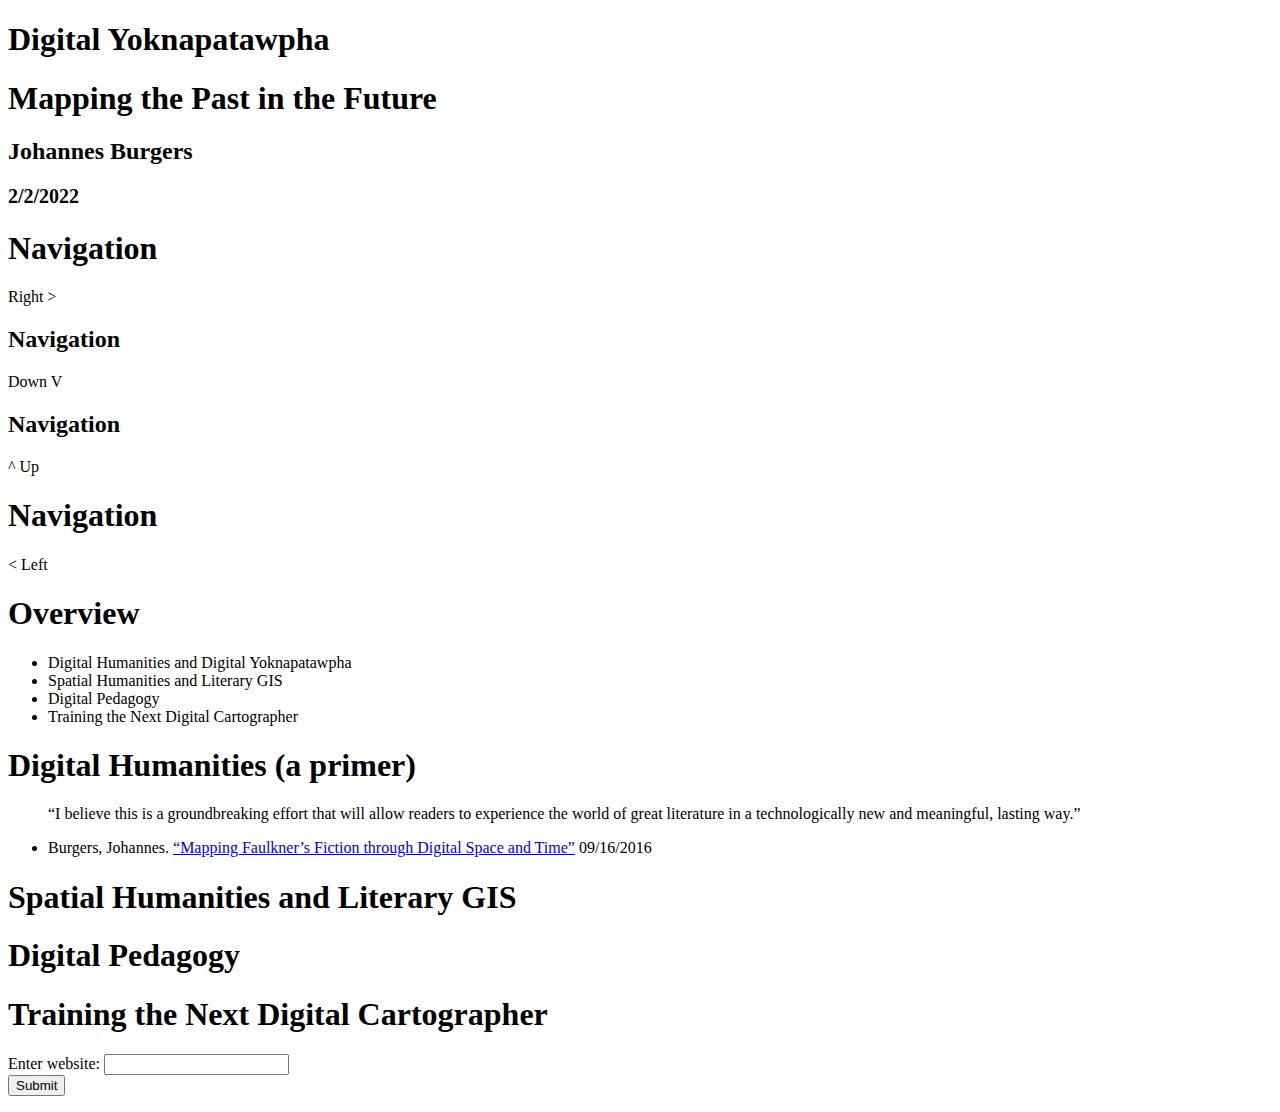
==== dy_futures.html @ a0e2bc80 "Improved the visualizations" ====
<!DOCTYPE html>
<html>
<head>
  <meta charset="utf-8">
  <meta name="generator" content="pandoc">
  <meta name="author" content="Johannes Burgers" />
  <title>Digital Yoknapatawpha</title>
  <meta name="apple-mobile-web-app-capable" content="yes">
  <meta name="apple-mobile-web-app-status-bar-style" content="black-translucent">
  <meta name="viewport" content="width=device-width, initial-scale=1.0, maximum-scale=1.0, user-scalable=no, minimal-ui">
  <link rel="stylesheet" href="dy_futures_files/reveal.js-3.3.0.1/css/reveal.css"/>



<link rel="stylesheet" href="dy_futures_files/reveal.js-3.3.0.1/css/theme/serif.css" id="theme">


  <!-- some tweaks to reveal css -->
  <style type="text/css">
    .reveal h1 { font-size: 2.0em; }
    .reveal h2 { font-size: 1.5em;  }
    .reveal h3 { font-size: 1.25em;	}
    .reveal h4 { font-size: 1em;	}

    .reveal .slides>section,
    .reveal .slides>section>section {
      padding: 0px 0px;
    }



    .reveal table {
      border-width: 1px;
      border-spacing: 2px;
      border-style: dotted;
      border-color: gray;
      border-collapse: collapse;
      font-size: 0.7em;
    }

    .reveal table th {
      border-width: 1px;
      padding-left: 10px;
      padding-right: 25px;
      font-weight: bold;
      border-style: dotted;
      border-color: gray;
    }

    .reveal table td {
      border-width: 1px;
      padding-left: 10px;
      padding-right: 25px;
      border-style: dotted;
      border-color: gray;
    }


  </style>

    <style type="text/css">code{white-space: pre;}</style>


<!-- Printing and PDF exports -->
<script id="paper-css" type="application/dynamic-css">

/* Default Print Stylesheet Template
   by Rob Glazebrook of CSSnewbie.com
   Last Updated: June 4, 2008

   Feel free (nay, compelled) to edit, append, and
   manipulate this file as you see fit. */


@media print {

	/* SECTION 1: Set default width, margin, float, and
	   background. This prevents elements from extending
	   beyond the edge of the printed page, and prevents
	   unnecessary background images from printing */
	html {
		background: #fff;
		width: auto;
		height: auto;
		overflow: visible;
	}
	body {
		background: #fff;
		font-size: 20pt;
		width: auto;
		height: auto;
		border: 0;
		margin: 0 5%;
		padding: 0;
		overflow: visible;
		float: none !important;
	}

	/* SECTION 2: Remove any elements not needed in print.
	   This would include navigation, ads, sidebars, etc. */
	.nestedarrow,
	.controls,
	.fork-reveal,
	.share-reveal,
	.state-background,
	.reveal .progress,
	.reveal .backgrounds {
		display: none !important;
	}

	/* SECTION 3: Set body font face, size, and color.
	   Consider using a serif font for readability. */
	body, p, td, li, div {
		font-size: 20pt!important;
		font-family: Georgia, "Times New Roman", Times, serif !important;
		color: #000;
	}

	/* SECTION 4: Set heading font face, sizes, and color.
	   Differentiate your headings from your body text.
	   Perhaps use a large sans-serif for distinction. */
	h1,h2,h3,h4,h5,h6 {
		color: #000!important;
		height: auto;
		line-height: normal;
		font-family: Georgia, "Times New Roman", Times, serif !important;
		text-shadow: 0 0 0 #000 !important;
		text-align: left;
		letter-spacing: normal;
	}
	/* Need to reduce the size of the fonts for printing */
	h1 { font-size: 28pt !important;  }
	h2 { font-size: 24pt !important; }
	h3 { font-size: 22pt !important; }
	h4 { font-size: 22pt !important; font-variant: small-caps; }
	h5 { font-size: 21pt !important; }
	h6 { font-size: 20pt !important; font-style: italic; }

	/* SECTION 5: Make hyperlinks more usable.
	   Ensure links are underlined, and consider appending
	   the URL to the end of the link for usability. */
	a:link,
	a:visited {
		color: #000 !important;
		font-weight: bold;
		text-decoration: underline;
	}
	/*
	.reveal a:link:after,
	.reveal a:visited:after {
		content: " (" attr(href) ") ";
		color: #222 !important;
		font-size: 90%;
	}
	*/


	/* SECTION 6: more reveal.js specific additions by @skypanther */
	ul, ol, div, p {
		visibility: visible;
		position: static;
		width: auto;
		height: auto;
		display: block;
		overflow: visible;
		margin: 0;
		text-align: left !important;
	}
	.reveal pre,
	.reveal table {
		margin-left: 0;
		margin-right: 0;
	}
	.reveal pre code {
		padding: 20px;
		border: 1px solid #ddd;
	}
	.reveal blockquote {
		margin: 20px 0;
	}
	.reveal .slides {
		position: static !important;
		width: auto !important;
		height: auto !important;

		left: 0 !important;
		top: 0 !important;
		margin-left: 0 !important;
		margin-top: 0 !important;
		padding: 0 !important;
		zoom: 1 !important;

		overflow: visible !important;
		display: block !important;

		text-align: left !important;
		-webkit-perspective: none;
		   -moz-perspective: none;
		    -ms-perspective: none;
		        perspective: none;

		-webkit-perspective-origin: 50% 50%;
		   -moz-perspective-origin: 50% 50%;
		    -ms-perspective-origin: 50% 50%;
		        perspective-origin: 50% 50%;
	}
	.reveal .slides section {
		visibility: visible !important;
		position: static !important;
		width: auto !important;
		height: auto !important;
		display: block !important;
		overflow: visible !important;

		left: 0 !important;
		top: 0 !important;
		margin-left: 0 !important;
		margin-top: 0 !important;
		padding: 60px 20px !important;
		z-index: auto !important;

		opacity: 1 !important;

		page-break-after: always !important;

		-webkit-transform-style: flat !important;
		   -moz-transform-style: flat !important;
		    -ms-transform-style: flat !important;
		        transform-style: flat !important;

		-webkit-transform: none !important;
		   -moz-transform: none !important;
		    -ms-transform: none !important;
		        transform: none !important;

		-webkit-transition: none !important;
		   -moz-transition: none !important;
		    -ms-transition: none !important;
		        transition: none !important;
	}
	.reveal .slides section.stack {
		padding: 0 !important;
	}
	.reveal section:last-of-type {
		page-break-after: avoid !important;
	}
	.reveal section .fragment {
		opacity: 1 !important;
		visibility: visible !important;

		-webkit-transform: none !important;
		   -moz-transform: none !important;
		    -ms-transform: none !important;
		        transform: none !important;
	}
	.reveal section img {
		display: block;
		margin: 15px 0px;
		background: rgba(255,255,255,1);
		border: 1px solid #666;
		box-shadow: none;
	}

	.reveal section small {
		font-size: 0.8em;
	}

}  
</script>


<script id="pdf-css" type="application/dynamic-css">
    
/**
 * This stylesheet is used to print reveal.js
 * presentations to PDF.
 *
 * https://github.com/hakimel/reveal.js#pdf-export
 */

* {
	-webkit-print-color-adjust: exact;
}

body {
	margin: 0 auto !important;
	border: 0;
	padding: 0;
	float: none !important;
	overflow: visible;
}

html {
	width: 100%;
	height: 100%;
	overflow: visible;
}

/* Remove any elements not needed in print. */
.nestedarrow,
.reveal .controls,
.reveal .progress,
.reveal .playback,
.reveal.overview,
.fork-reveal,
.share-reveal,
.state-background {
	display: none !important;
}

h1, h2, h3, h4, h5, h6 {
	text-shadow: 0 0 0 #000 !important;
}

.reveal pre code {
	overflow: hidden !important;
	font-family: Courier, 'Courier New', monospace !important;
}

ul, ol, div, p {
	visibility: visible;
	position: static;
	width: auto;
	height: auto;
	display: block;
	overflow: visible;
	margin: auto;
}
.reveal {
	width: auto !important;
	height: auto !important;
	overflow: hidden !important;
}
.reveal .slides {
	position: static;
	width: 100%;
	height: auto;

	left: auto;
	top: auto;
	margin: 0 !important;
	padding: 0 !important;

	overflow: visible;
	display: block;

	-webkit-perspective: none;
	   -moz-perspective: none;
	    -ms-perspective: none;
	        perspective: none;

	-webkit-perspective-origin: 50% 50%; /* there isn't a none/auto value but 50-50 is the default */
	   -moz-perspective-origin: 50% 50%;
	    -ms-perspective-origin: 50% 50%;
	        perspective-origin: 50% 50%;
}

.reveal .slides section {
	page-break-after: always !important;

	visibility: visible !important;
	position: relative !important;
	display: block !important;
	position: relative !important;

	margin: 0 !important;
	padding: 0 !important;
	box-sizing: border-box !important;
	min-height: 1px;

	opacity: 1 !important;

	-webkit-transform-style: flat !important;
	   -moz-transform-style: flat !important;
	    -ms-transform-style: flat !important;
	        transform-style: flat !important;

	-webkit-transform: none !important;
	   -moz-transform: none !important;
	    -ms-transform: none !important;
	        transform: none !important;
}

.reveal section.stack {
	margin: 0 !important;
	padding: 0 !important;
	page-break-after: avoid !important;
	height: auto !important;
	min-height: auto !important;
}

.reveal img {
	box-shadow: none;
}

.reveal .roll {
	overflow: visible;
	line-height: 1em;
}

/* Slide backgrounds are placed inside of their slide when exporting to PDF */
.reveal section .slide-background {
	display: block !important;
	position: absolute;
	top: 0;
	left: 0;
	width: 100%;
	z-index: -1;
}

/* All elements should be above the slide-background */
.reveal section>* {
	position: relative;
	z-index: 1;
}

/* Display slide speaker notes when 'showNotes' is enabled */
.reveal .speaker-notes-pdf {
	display: block;
	width: 100%;
	max-height: none;
	left: auto;
	top: auto;
	z-index: 100;
}

/* Display slide numbers when 'slideNumber' is enabled */
.reveal .slide-number-pdf {
	display: block;
	position: absolute;
	font-size: 14px;
}

</script>


<script>
var style = document.createElement( 'style' );
style.type = 'text/css';
var style_script_id = window.location.search.match( /print-pdf/gi ) ? 'pdf-css' : 'paper-css';
var style_script = document.getElementById(style_script_id).text;
style.innerHTML = style_script;
document.getElementsByTagName('head')[0].appendChild(style);
</script>

    <script src="dy_futures_files/header-attrs-2.11/header-attrs.js"></script>
    <link href="dy_futures_files/font-awesome-5.1.0/css/all.css" rel="stylesheet" />
    <link href="dy_futures_files/font-awesome-5.1.0/css/v4-shims.css" rel="stylesheet" />
</head>
<body>
  <div class="reveal">
    <div class="slides">

<section>
    <h1 class="title">Digital Yoknapatawpha</h1>
  <h1 class="subtitle">Mapping the Past in the Future</h1>
    <h2 class="author">Johannes Burgers</h2>
    <h3 class="date">2/2/2022</h3>
</section>

<section>
<section id="navigation" class="title-slide slide level1">
<h1>Navigation</h1>
<p>Right &gt;</p>
</section>
<section id="navigation-1" class="slide level2">
<h2>Navigation</h2>
<p>Down V</p>
</section>
<section id="navigation-2" class="slide level2">
<h2>Navigation</h2>
<p>^ Up</p>
</section></section>
<section id="navigation-3" class="title-slide slide level1">
<h1>Navigation</h1>
<p>&lt; Left</p>
</section>

<section id="overview" class="title-slide slide level1">
<h1>Overview</h1>
<ul>
<li>Digital Humanities and Digital Yoknapatawpha</li>
<li>Spatial Humanities and Literary GIS</li>
<li>Digital Pedagogy</li>
<li>Training the Next Digital Cartographer</li>
</ul>
</section>

<section id="digital-humanities-a-primer" class="title-slide slide level1">
<h1>Digital Humanities (a primer)</h1>
<blockquote>
<p>“I believe this is a groundbreaking effort that will allow readers to experience the world of great literature in a technologically new and meaningful, lasting way.”</p>
</blockquote>
<ul>
<li>Burgers, Johannes. <a href="https://www.qcc.cuny.edu/news/2016/09/Faulkner.html">“Mapping Faulkner’s Fiction through Digital Space and Time”</a> 09/16/2016</li>
</ul>
</section>

<section id="section" class="title-slide slide level1" data-background-iframe="http://faulkner.iath.virginia.edu/" data-background-interactive="TRUE">
<h1 data-background-iframe="http://faulkner.iath.virginia.edu/" data-background-interactive="TRUE"></h1>

</section>

<section id="spatial-humanities-and-literary-gis" class="title-slide slide level1">
<h1>Spatial Humanities and Literary GIS</h1>

</section>

<section id="digital-pedagogy" class="title-slide slide level1">
<h1>Digital Pedagogy</h1>

</section>

<section id="training-the-next-digital-cartographer" class="title-slide slide level1">
<h1>Training the Next Digital Cartographer</h1>
<form action="#">
<p>Enter website: <input type="text" name="website" data-name="website"/><br/> <button type="submit">Submit</button></p>
<script>

    $(function() {
        $('body').on('submit','form',function() {
            var answers = [];
            $('input[type="text"]', this).each(function(){
            answers.push({'name':$(this).data('name'), 'value':this.value});
            });
            var data = {
                'answers': answers
            };
            json = JSON.stringify(data);
            $('#json').append(json);
            return false;
        });    
    });
    
</script>
<script src="https://code.jquery.com/jquery-3.1.1.min.js"></script>
<script src="https://d3js.org/d3.v4.min.js"></script>
<script language = "JavaScript">

Reveal.addEventListener( 'slidechanged', function(event) {
  var iframeSlides = document.getElementsByClassName('present'); //gets all the section divs
  console.log("navigation clicked")
  console.log(iframeSlides)

                    if (iframeSlides[0].dataset.backgroundIframe){ //looks to see if they have a data-background-iframe element
                        console.log("slide visible")
                        console.log(iframeSlides[0].parentNode.style.zIndex = "-1"); //.style.display = 'none'  also failing style.visibility = 'hidden'; //if it does set the parent element to go to the back
                    }
                    else{
                      iframeSlides[0].parentNode.style.zIndex = "2"
                    }

///Could be cleaner but basically there.

                //Need to get current slide and seee if backgroundIframe is there and then check if it is visible.
});

</script>
</section>
    </div>
  </div>

  <script src="dy_futures_files/reveal.js-3.3.0.1/lib/js/head.min.js"></script>
  <script src="dy_futures_files/reveal.js-3.3.0.1/js/reveal.js"></script>

  <script>

      // Full list of configuration options available at:
      // https://github.com/hakimel/reveal.js#configuration
      Reveal.initialize({
        // Display controls in the bottom right corner
        controls: true,
        // Display a presentation progress bar
        progress: true,
        // Display the page number of the current slide
        slideNumber: false,
        // Push each slide change to the browser history
        history: true,
        // Enable keyboard shortcuts for navigation
        keyboard: true,
        // Enable the slide overview mode
        overview: true,
        // Vertical centering of slides
        center: false,
        // Enables touch navigation on devices with touch input
        touch: true,
        // Loop the presentation
        loop: false,
        // Change the presentation direction to be RTL
        rtl: false,
        // Turns fragments on and off globally
        fragments: true,
        // Flags if the presentation is running in an embedded mode,
        // i.e. contained within a limited portion of the screen
        embedded: false,
        // Flags if we should show a help overlay when the questionmark
        // key is pressed
        help: true,
        // Number of milliseconds between automatically proceeding to the
        // next slide, disabled when set to 0, this value can be overwritten
        // by using a data-autoslide attribute on your slides
        autoSlide: 0,
        // Stop auto-sliding after user input
        autoSlideStoppable: true,
        // Enable slide navigation via mouse wheel
        mouseWheel: false,
        // Opens links in an iframe preview overlay
        previewLinks: false,
        // Transition style
        transition: 'default', // none/fade/slide/convex/concave/zoom
        // Transition speed
        transitionSpeed: 'default', // default/fast/slow
        // Transition style for full page slide backgrounds
        backgroundTransition: 'default', // none/fade/slide/convex/concave/zoom
        // Number of slides away from the current that are visible
        viewDistance: 3,

        menu: {
          side: 'right',
   
    
    
    
    
    
    
 
          custom: false,
          themes: false,
          transitions: false
        },



        // Optional reveal.js plugins
        dependencies: [
          { src: 'dy_futures_files/reveal.js-3.3.0.1/plugin/menu/menu.js', async: true },
        ]
      });
    </script>
  <!-- dynamically load mathjax for compatibility with self-contained -->
  <script>
    (function () {
      var script = document.createElement("script");
      script.type = "text/javascript";
      script.src  = "https://mathjax.rstudio.com/latest/MathJax.js?config=TeX-AMS-MML_HTMLorMML";
      document.getElementsByTagName("head")[0].appendChild(script);
    })();
  </script>

<script>
  (function() {
    if (window.jQuery) {
      Reveal.addEventListener( 'slidechanged', function(event) {  
        window.jQuery(event.previousSlide).trigger('hidden');
        window.jQuery(event.currentSlide).trigger('shown');
      });
    }
  })();
</script>


  </body>
</html>
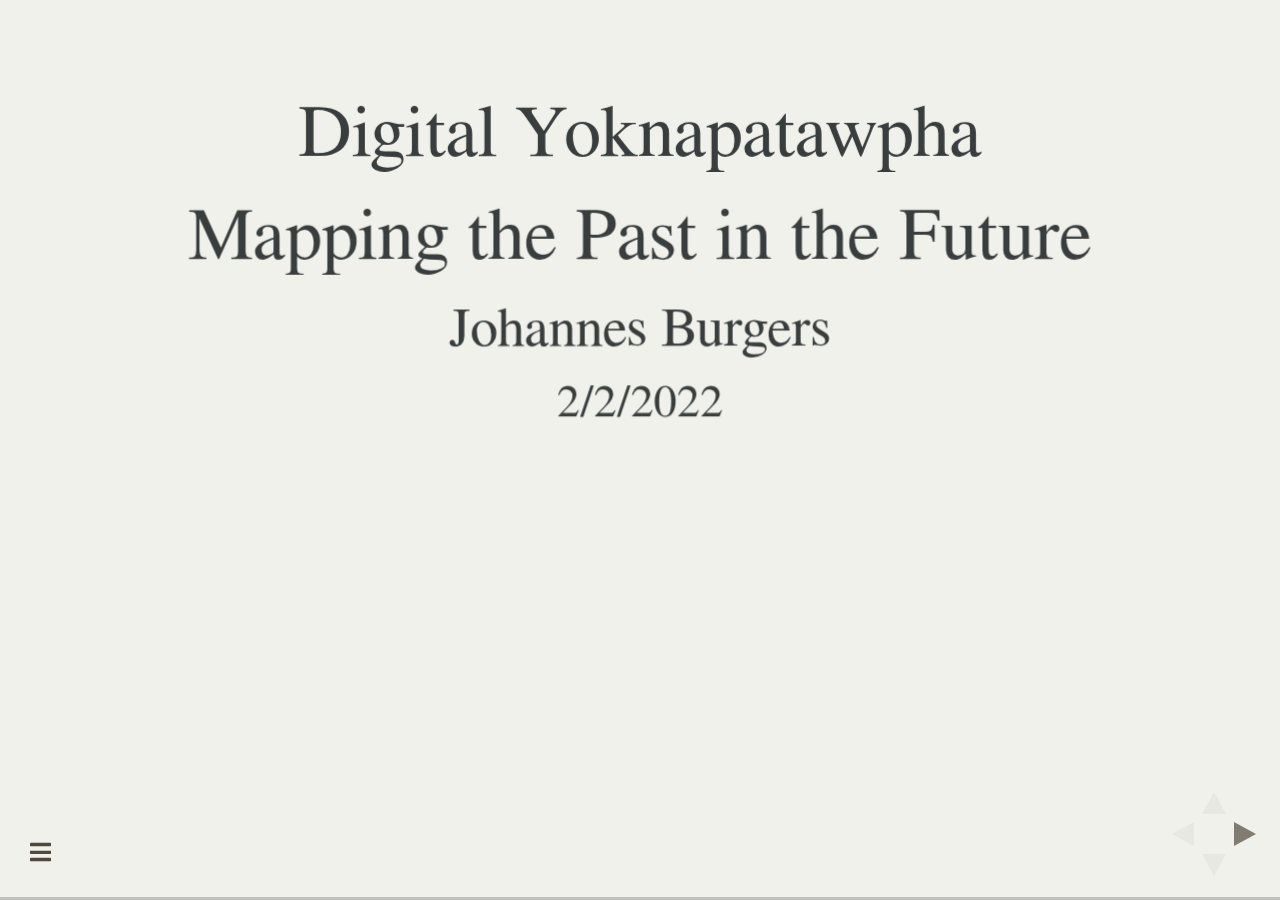
==== commit bf14d908: "Major Push" ====
--- a/dy_futures.html
+++ b/dy_futures.html
@@ -446,6 +446,14 @@
     <script src="dy_futures_files/header-attrs-2.11/header-attrs.js"></script>
     <link href="dy_futures_files/font-awesome-5.1.0/css/all.css" rel="stylesheet" />
     <link href="dy_futures_files/font-awesome-5.1.0/css/v4-shims.css" rel="stylesheet" />
+    <script src="dy_futures_files/htmlwidgets-1.5.4/htmlwidgets.js"></script>
+    <script src="dy_futures_files/plotly-binding-4.10.0/plotly.js"></script>
+    <script src="dy_futures_files/typedarray-0.1/typedarray.min.js"></script>
+    <script src="dy_futures_files/jquery-3.5.1/jquery.min.js"></script>
+    <link href="dy_futures_files/crosstalk-1.2.0/css/crosstalk.min.css" rel="stylesheet" />
+    <script src="dy_futures_files/crosstalk-1.2.0/js/crosstalk.min.js"></script>
+    <link href="dy_futures_files/plotly-htmlwidgets-css-2.5.1/plotly-htmlwidgets.css" rel="stylesheet" />
+    <script src="dy_futures_files/plotly-main-2.5.1/plotly-latest.min.js"></script>
 </head>
 <body>
   <div class="reveal">
@@ -458,105 +466,270 @@
     <h3 class="date">2/2/2022</h3>
 </section>
 
-<section>
+<section id="overview" class="title-slide slide level1">
+<h1>Overview</h1>
+<ul>
+<li class="fragment">Digital Humanities and Literary Studies</li>
+<li class="fragment">Digital Yoknapatawpha</li>
+<li class="fragment">Research: Literary Demography</li>
+<li class="fragment">Pathways to New Knowledges</li>
+</ul>
+</section>
+
 <section id="navigation" class="title-slide slide level1">
 <h1>Navigation</h1>
-<p>Right &gt;</p>
-</section>
-<section id="navigation-1" class="slide level2">
-<h2>Navigation</h2>
-<p>Down V</p>
-</section>
-<section id="navigation-2" class="slide level2">
-<h2>Navigation</h2>
-<p>^ Up</p>
+<ul>
+<li class="fragment">You can use the arrow keys to navigate (←) left and right (→) between sections</li>
+<li class="fragment">Each section navigates up (↑) and down (↓)</li>
+<li class="fragment">Press ESC to see all the slides</li>
+</ul>
+</section>
+
+<section>
+<section id="digital-humanities-and-literary-studies" class="title-slide slide level1">
+<h1>Digital Humanities and Literary Studies</h1>
+<p>Working definition</p>
+<ul>
+<li class="fragment"><p>Any form of scholarship, teaching, or publication that uses a computational or digital approach to ask questions in the humanities that would be hard to answer using non-computational methods.</p></li>
+<li class="fragment"><p>A opportunity for the humanities to complicate and question the way in which data is acquired, processed, and represented at a time when ways of knowing the world are increasingly digital.</p></li>
+</ul>
+</section>
+<section id="section" class="slide level2">
+<h2><iframe data-src="http://mappingdecline.lib.uiowa.edu/map/" data-preload width = 1600 height = 1050></iframe></h2>
+</section>
+<section id="dh-as-network" class="slide level2">
+<h2>DH as Network</h2>
+<p>There is no “core” DH, but a series of related practices.</p>
+<figure>
+<img data-src="images/DH_network.png" width="700" alt="DH as Network" /><figcaption aria-hidden="true">DH as Network</figcaption>
+</figure>
+</section>
+<section id="dh-as-network-ish" class="slide level2">
+<h2>DH as Network-ish</h2>
+<p>Practices are markedly different from one another.</p>
+<figure>
+<img data-src="images/network_without.png" width="700" alt="DH as disconnected network" /><figcaption aria-hidden="true">DH as disconnected network</figcaption>
+</figure>
+</section>
+<section id="knowledge-production" class="slide level2">
+<h2>Knowledge Production</h2>
+<p>Universities have a self-sustaining cycle of knowledge production</p>
+<div class="container">
+<div class="col">
+<p>“So while digital technology is introducing new critical methods and procedures, it does not fundamentally alter the sociologics of scholarship and education nor their institutional mechanisms.”</p>
+<div class="citation">
+<p>McGann, Jerome. <em>A New Republic of Letters: Memory and Scholarship in the Age of Digital Reproduction</em>. Harvard UP, 2014. p. 144.</p>
+</div>
+</div>
+<div class="col">
+<figure>
+<img data-src="images/clean_cycle.PNG" width="800" alt="“Traditional” Knowledge Production" /><figcaption aria-hidden="true">“Traditional” Knowledge Production</figcaption>
+</figure>
+</div>
+</div>
+</section>
+<section id="digital-humanist-intervention" class="slide level2">
+<h2>Digital Humanist Intervention</h2>
+<ul>
+<li class="fragment">More open access to scholarship</li>
+<li class="fragment">Closer collaborations across and between institutions</li>
+<li class="fragment">Literary studies curriculum where teaching and research are indistinguishable from one another, and in which students become scholars from day 0.</li>
+</ul>
 </section></section>
-<section id="navigation-3" class="title-slide slide level1">
-<h1>Navigation</h1>
-<p>&lt; Left</p>
-</section>
-
-<section id="overview" class="title-slide slide level1">
-<h1>Overview</h1>
-<ul>
-<li>Digital Humanities and Digital Yoknapatawpha</li>
-<li>Spatial Humanities and Literary GIS</li>
-<li>Digital Pedagogy</li>
-<li>Training the Next Digital Cartographer</li>
-</ul>
-</section>
-
-<section id="digital-humanities-a-primer" class="title-slide slide level1">
-<h1>Digital Humanities (a primer)</h1>
-<blockquote>
-<p>“I believe this is a groundbreaking effort that will allow readers to experience the world of great literature in a technologically new and meaningful, lasting way.”</p>
-</blockquote>
-<ul>
-<li>Burgers, Johannes. <a href="https://www.qcc.cuny.edu/news/2016/09/Faulkner.html">“Mapping Faulkner’s Fiction through Digital Space and Time”</a> 09/16/2016</li>
-</ul>
-</section>
-
-<section id="section" class="title-slide slide level1" data-background-iframe="http://faulkner.iath.virginia.edu/" data-background-interactive="TRUE">
-<h1 data-background-iframe="http://faulkner.iath.virginia.edu/" data-background-interactive="TRUE"></h1>
-
-</section>
-
-<section id="spatial-humanities-and-literary-gis" class="title-slide slide level1">
-<h1>Spatial Humanities and Literary GIS</h1>
-
-</section>
-
-<section id="digital-pedagogy" class="title-slide slide level1">
-<h1>Digital Pedagogy</h1>
-
-</section>
-
-<section id="training-the-next-digital-cartographer" class="title-slide slide level1">
-<h1>Training the Next Digital Cartographer</h1>
-<form action="#">
-<p>Enter website: <input type="text" name="website" data-name="website"/><br/> <button type="submit">Submit</button></p>
-<script>
-
-    $(function() {
-        $('body').on('submit','form',function() {
-            var answers = [];
-            $('input[type="text"]', this).each(function(){
-            answers.push({'name':$(this).data('name'), 'value':this.value});
-            });
-            var data = {
-                'answers': answers
-            };
-            json = JSON.stringify(data);
-            $('#json').append(json);
-            return false;
-        });    
-    });
-    
-</script>
-<script src="https://code.jquery.com/jquery-3.1.1.min.js"></script>
-<script src="https://d3js.org/d3.v4.min.js"></script>
-<script language = "JavaScript">
-
-Reveal.addEventListener( 'slidechanged', function(event) {
-  var iframeSlides = document.getElementsByClassName('present'); //gets all the section divs
-  console.log("navigation clicked")
-  console.log(iframeSlides)
-
-                    if (iframeSlides[0].dataset.backgroundIframe){ //looks to see if they have a data-background-iframe element
-                        console.log("slide visible")
-                        console.log(iframeSlides[0].parentNode.style.zIndex = "-1"); //.style.display = 'none'  also failing style.visibility = 'hidden'; //if it does set the parent element to go to the back
-                    }
-                    else{
-                      iframeSlides[0].parentNode.style.zIndex = "2"
-                    }
-
-///Could be cleaner but basically there.
-
-                //Need to get current slide and seee if backgroundIframe is there and then check if it is visible.
-});
-
-</script>
-</section>
+<section>
+<section id="digital-yoknapatawpha" class="title-slide slide level1">
+<h1>Digital Yoknapatawpha</h1>
+<ul>
+<li class="fragment"><strong>Teaching:</strong> A means for students to become familiar with Faulkner’s world</li>
+<li class="fragment"><strong>Research:</strong> A scholarly tool for investigating relationships across the corpus</li>
+<li class="fragment"><strong>Publishing:</strong> A publication platform for different scholarly insights based on the data</li>
+</ul>
+</section>
+<section id="faulkner-mapping" class="slide level2">
+<h2>Faulkner Mapping</h2>
+<p>In 1936 and 1945 Faulkner drew two different maps of his famous Yoknapatawpha county.</p>
+<div class="two_image">
+<div class="figure">
+<img src="http://faulkner.iath.virginia.edu/media/resources/MANUSCRIPTS/AAMapOpen.jpg" alt="William Faulkner, &lt;i&gt;Absalom, Absalom!&lt;/i&gt; (New York: Random House, 1936). Albert and Shirley Small Special Collections, University of Virginia Library, Charlottesville, VA" height="550" />
+<p class="caption">
+William Faulkner, <i>Absalom, Absalom!</i> (New York: Random House, 1936). Albert and Shirley Small Special Collections, University of Virginia Library, Charlottesville, VA
+</p>
+</div>
+<div class="figure">
+<img src="http://faulkner.iath.virginia.edu/media/resources/MANUSCRIPTS/PortableMap.jpg" alt="&lt;i&gt;The Portable Faulkner&lt;/i&gt;. PS3511 .A86 A6 1946. Special Collections, University of Virginia, Charlottesville, VA" height="550" />
+<p class="caption">
+<i>The Portable Faulkner</i>. PS3511 .A86 A6 1946. Special Collections, University of Virginia, Charlottesville, VA
+</p>
+</div>
+</div>
+</section>
+<section id="mapping-faulkner" class="slide level2">
+<h2>Mapping Faulkner</h2>
+<p>The goal of the project was to be as comprehensive as possible.</p>
+<ul>
+<li class="fragment">5011 Characters</li>
+<li class="fragment">2176 Locations</li>
+<li class="fragment">8520 Events</li>
+</ul>
+</section>
+<section id="section-1" class="slide level2">
+<h2><iframe data-src="http://faulkner.iath.virginia.edu/" data-preload width = 1600 height = 1050></iframe></h2>
+</section></section>
+<section>
+<section id="research-literary-demography" class="title-slide slide level1">
+<h1>Research: Literary Demography</h1>
+<p>The corpus represents an ecosystem</p>
+<div class="map_container r-stretch" align="center">
+<div id="htmlwidget-cd65d783e9b002370d36" style="width:900px;height:705px;" class="plotly html-widget"></div>
+<script type="application/json" data-for="htmlwidget-cd65d783e9b002370d36">{"x":{"visdat":{"de9478f640f8":["function () ","plotlyVisDat"]},"cur_data":"de9478f640f8","attrs":{"de9478f640f8":{"x":{},"y":{},"mode":"markers","hoverinfo":"text","text":{},"marker":{"sizemode":"diameter","size":6,"opacity":0.4,"line":{"width":1,"color":"white"}},"name":"Characters","alpha_stroke":1,"sizes":[10,100],"spans":[1,20],"type":"scatter"}},"layout":{"width":900,"height":705,"margin":{"b":50,"l":50,"t":50,"r":50,"pad":4},"title":"All Characters","xaxis":{"domain":[0,1],"automargin":true,"title":"","visible":false,"fixedrange":true,"range":[0,2008]},"yaxis":{"domain":[0,1],"automargin":true,"title":"","visible":false,"fixedrange":true,"range":[-1660,0]},"font":{"family":"'Playfair Display','Helvetica Neue',Helvetica,Arial,sans-serif","size":24,"color":"#363636"},"legend":{"title":{"text":"<b>Legend<\/b>"},"itemsizing":"constant"},"autosize":false,"paper_bgcolor":"rgba(255,255,255,0)","plot_bgcolor":"rgba(255,255,255,.3)","modebar":{"bgcolor":"rgba(255,255,255,0)"},"images":[{"source":"https://raw.githubusercontent.com/joostburgers/absalom_sentiment_analysis/master/images/dy_base_layer_4_2.png","xref":"x","yref":"y","x":0,"y":-40,"sizex":2008,"sizey":1660,"sizing":"stretch","opacity":0.8,"layer":"below"}],"hovermode":"closest","showlegend":false},"source":"A","config":{"modeBarButtonsToAdd":["hoverclosest","hovercompare"],"showSendToCloud":false},"data":[{"x":[617,617,617,617,617,617,617,617,617,617,617,617,617,617,613,613,613,613,613,613,613,613,613,613,613,613,613,613,613,613,613,613,613,613,613,613,613,613,613,613,613,613,613,613,613,613,613,613,613,613,613,613,613,613,697,851,943,943,943,943,943,943,943,943,943,1003,1003,1003,1003,590,693,693,693,693,693,693,693,693,758,758,758,758,758,758,758,758,758,758,758,758,586,586,586,586,518,667,667,667,667,667,667,1078,1078,1078,1078,1078,1078,1293,658,658,923,1912,1870,1690,1688,1688,478,478,1010,777,777,777,777,680,623,502,306,573,573,573,573,573,606,606,708,728,728,728,728,728,728,728,728,728,693,587,587,161,161,161,161,161,161,258,1830,628,1038,1038,1038,1038,873,873,1083,1083,1163,1054,1178,1203,593,593,593,593,593,593,593,593,593,560,560,560,560,560,1856,1856,583,683,683,1243,1243,1243,1243,1243,1243,1243,1281,1281,1281,1281,1281,658,658,963,963,963,1110,521,521,658,1013,678,623,1098,1795,1795,1795,1795,1795,1795,1811,347,347,347,347,347,347,347,347,347,347,347,347,347,347,347,347,1118,1118,1118,923,648,648,648,648,648,648,648,648,648,648,648,563,563,563,563,786,1838,581,581,581,581,581,581,581,581,581,581,581,581,581,488,488,488,488,488,533,533,533,533,533,533,533,533,533,533,533,533,701,701,701,623,623,333,333,333,333,333,333,333,1692,1692,1692,1692,1692,593,593,593,593,593,593,593,593,593,593,593,593,593,593,593,1655,1728,1728,684,613,613,654,630,630,653,1628,648,648,658,658,658,658,691,691,691,691,691,691,691,691,691,691,691,702,745,745,745,745,745,745,745,695,695,643,604,538,1828,1828,1828,1685,1685,1685,1822,1256,1256,1256,1256,1256,1256,1256,1256,1256,1256,1256,1256,1256,638,638,638,638,638,638,1226,1226,1226,1288,1288,1738,1738,1738,1738,1418,1418,956,956,33,33,33,33,33,33,33,33,33,33,33,33,461,1070,1093,978,978,978,978,978,978,978,978,978,978,978,978,978,978,978,978,978,978,978,978,978,978,978,978,978,1198,1198,1198,1198,1198,1198,1198,1198,1198,1198,1218,1218,1001,1001,1001,1001,1001,1008,1008,1008,1028,1028,1028,1028,602,608,578,538,524,1015,659,659,659,659,659,659,659,673,618,1128,1128,1053,283,633,1660,1660,1660,1033,1033,1033,1033,1033,1033,1033,1033,1693,1693,1693,1693,1693,1263,1263,1263,1263,138,138,524,524,1859,930,930,930,954,926,1306,1168,1168,1306,1306,1306,1306,1306,1306,1001,659,1628,659,1628,1628,659,659,1218,978,978,850,618,593,648,1718,593,1104,1683,1683,1015,1306,953,1168,1027,1008,1193,1306,1021,1153,1008,1008,970,1306,264,978,978,978,628,850,628,563,658,608,970,593,1306,538,17,1053,850,630,659,308,308,1263,673,673,659,618,978,978,978,1198,1198,1198,563,636,1718,418,1028,1028,1028,1028,622,622,1028,622,1028,568,851,1028,1028,1028,1028,1028,1028,1660,1628,658,1711,1711,1733,518,518,1793,1793,1074,568,1028,1028,518,568,568,673,568,568,99,206,683,206,99,99,568,1695,206,557,1774,1774,636,1806,1806,1806,1806,1805,1761,650,600,650,650,650,650,702,650,600,650,650,650,600,702,600,628,606,578,606,578,658,1805,658,368,578,633,368,593,518,518,518,518,518,518,705,518,518,518,1806,1805,131,188,1062,818,978,978,208,1770,308,131,131,308,766,1748,208,702,1693,650,1657,1657,213,1657,1657,1657,1657,1657,1666,1657,578,923,692,692,1657,1657,1657,1693,1693,131,1693,1693,1693,1657,621,621,621,668,648,1182,621,1163,621,1008,1008,213,213,213,726,1310,668,648,648,648,621,726,648,881,927,621,1182,675,648,648,1252,621,726,726,648,648,1252,648,648,648,621,621,726,726,1028,648,730,730,730,648,648,1127,621,621,726,726,621,726,621,678,730,726,726,1338,726,726,648,648,726,621,1127,621,621,881,1120,621,621,648,648,648,648,621,648,726,648,621,621,621,621,648,624,624,621,881,675,1252,621,621,688,1163,1252,678,927,874,874,874,946,874,913,913,946,946,946,874,874,621,913,913,913,913,913,913,938,938,938,946,946,946,946,946,673,574,574,574,574,574,574,574,574,574,574,574,574,574,574,574,574,658,658,53,684,699,658,1150,1730,699,574,574,658,1730,658,1075,131,1730,658,1150,1150,703,524,574,574,574,699,736,658,25,25,699,659,659,699,720,736,658,736,736,736,736,1178,53,736,53,53,333,25,25,25,25,25,43,25,25,25,25,25,25,25,43,43,25,1178,1075,25,1285,1285,1178,1285,1118,1118,1075,1075,1285,671,699,699,1838,1838,658,658,25,1285,1178,1285,1285,1061,25,1040,25,717,673,673,721,717,679,679,1150,736,25,333,25,717,717,643,116,558,565,565,565,558,633,458,565,558,558,308,578,418,633,633,458,633,633,1668,620,1668,620,1668,736,736,1285,658,643,116,658,1178,1178,1838,658,1150,699,671,1668,521,521,778,967,596,596,596,596,596,498,562,943,1281,943,943,878,1003,1256,943,1256,722,722,1748,722,722,1748,1748,1102,722,1379,1748,1748,1102,1748,1748,1247,1247,1102,1247,1247,1102,1102,1102,1247,1247,1102,1247,1161,1161,648,1161,1143,1102,1102,1102,206,1143,1102,1123,648,147,147,320,616,1692,1692,648,632,111,1102,1102,1102,1143,1609,1143,1143,1143,699,209,1143,1939,1939,1939,1939,1143,1609,1143,1143,1143,722,1754,614,650,650,650,722,668,593,1161,1161,1161,596,554,1102,1168,1168,1094,1168,1168,1094,1094,320,1168,658,1285,1285,445,1285,373,373,373,1285,540,445,478,1285,1250,1313,1131,1131,1250,1131,1100,1074,1074,1100,1074,1074,1100,1100,1100,308,983,983,983,983,983,983,1190,320,983,658,1143,1143,1143,1143,1143,1939,1939,1939,1939,1939,1939,581,1143,1285,524,445,445,518,1120,648,596,320,320,320,320,1102,581,650,766,766,344,344,814,1695,1695,672,672,1140,1038,1788,1788,373,722,722,1693,1693,1693,1693,1693,1693,1693,1657,581,1657,1666,1673,1673,1657,1657,1211,1286,1286,1123,1317,1286,1874,1100,1100,1100,658,1129,1129,1129,562,562,562,562,626,626,373,373,344,1212,738,738,738,1740,540,540,1718,1718,379,1718,540,838,823,823,838,838,838,492,1227,540,445,588,445,445,445,540,373,1102,554,554,1085,1085,327,344,344,363,554,554,346,346,346,1656,1123,1102,1247,1560,554,554,554,626,1663,626,658,626,373,373,373,1663,1663,722,638,1806,596,1806,1769,1769,1769,1096,1072,1672,818,658,658,1672,562,373,373,373,658,1683,1683,363,363,363,327,344,91,91,91,91,164,157,540,540,92,117,147,147,147,109,92,400,644,616,373,699,477,1672,1672,1672,1672,373,373,1198,1256,1256,373,373,373,1256,1256,1256,540,658,1672,554,554,603,603,1106,554,1718,1713,1713,596,596,596,596,596,1882,1882,702,596,372,372,658,658,372,372,372,338,658,658,618,618,658,658,621,658,658,621,621,1768,1768,1828,1828,1768,524,621,658,650,1768,1768,718,718,718,623,623,623,658,617,1828,658,658,658,658,658,658,658,635,635,618,618,618,566,658,658,388,613,613,613,613,613,1880,613,613,613,613,613,613,613,613,658,719,719,613,613,613,613,554,504,1692,658,658,658,658,54,658,658,178,987,658,846,993,993,650,658,993,650,650,650,650,650,982,982,658,971,1099,1696,1696,1696,658,658,973,973,973,973,1060,1060,1060,1099,1008,635,635,635,635,635,635,635,693,658,658,658,658,153,153,607,153,635,153,153,153,658,1018,1018,1018,1018,688,658,658,658,635,693,693,693,153,1018,635,635,635,153,153,153,693,1723,1695,1695,153,281,153,635,1939,1939,1939,153,153,281,281,281,281,658,693,153,153,688,281,159,153,1849,1849,1867,1849,1887,1887,1887,1887,1887,1887,1887,1887,1887,1887,1887,1887,1887,1887,653,1939,1696,1696,1696,153,688,136,136,1939,1723,1723,1723,1897,1847,1939,730,730,1671,1671,1671,1671,1671,1671,1671,660,1671,1671,730,730,658,658,658,957,1016,696,696,696,696,696,993,1016,1016,1078,1078,696,658,1218,1218,1060,1060,1060,1218,675,675,675,675,675,675,675,675,675,675,675,687,648,1198,1198,1198,1198,1198,1218,658,1150,1099,574,687,662,662,687,696,729,639,1218,1099,1099,1218,658,1090,1090,738,1117,1117,1117,1117,1018,1018,1018,1117,1099,1099,1099,1092,1092,1092,1099,1099,1099,1099,1099,1218,1218,1016,967,1016,1016,1016,1016,1174,1016,967,658,1099,659,1205,1205,1117,1099,1099,1099,1099,1058,390,1894,1218,658,1099,658,1099,658,815,815,815,1257,1257,1257,815,544,544,524,524,786,702,702,702,702,600,1672,1030,617,617,617,617,617,658,967,702,702,33,33,33,33,33,33,33,1848,1848,1848,33,33,702,702,702,1672,1672,1672,1672,1672,1692,982,1072,696,696,696,1672,1672,1672,1672,1672,1672,1672,1672,1672,1672,1672,1672,1672,1672,658,1120,1120,1120,1120,888,1120,658,618,1056,588,650,650,722,968,968,786,786,786,974,524,673,558,658,658,624,678,678,678,678,678,650,650,650,658,650,650,650,1865,1912,1912,1912,658,730,1683,1683,1718,238,353,353,353,353,353,353,353,353,298,901,438,918,938,938,951,1906,1906,1906,1692,938,1692,1280,1280,1232,1232,1232,1232,1232,1232,1232,983,673,938,938,938,673,673,673,708,461,461,1043,967,461,678,1939,1848,1939,1678,1678,703,703,703,703,673,673,673,673,688,617,650,564,658,678,617,1861,658,650,678,696,696,696,1875,1833,1833,1808,1808,1808,1808,696,696,663,663,696,696,1939,696,699,576,576,576,696,658,1692,696,696,696,1692,658,658,650,650,678,617,617,617,1218,1218,887,1218,1150,658,650,659,693,617,617,725,587,683,683,683,683,703,658,658,658,650,650,650,1672,1672,1672,650,600,600,1672,650,650,658,658,650,683,1099,1099,1099,1090,1099,1099,1099,648,658,658,1099,1099,1692,658,869,658,869,869,869,849,760,1218,1218,658,658,390,1099,1099,1715,683,683,1218,1218,683,698,987,1092,1018,1018,1018,1099,1099,723,678,678,678,544,678,1290,1008,971,1117,1117,1099,1319,1099,851,1140,650,650,786,987,1013,1013,923,923,596,630,668,668,668,668,668,668,668,668,587,673,673,673,639,673,673,673,673,626,626,639,626,626,626,673,626,626,639,639,639,694,626,594,594,594,600,696,696,696,696,696,696,698,698,653,658,658,653,1774,658,644,702,658,644,640,644,658,658,644,644,698,644,644,723,723,723,723,723,723,723,723,1693,1693,1693,1693,1693,1693,1693,1693,1285,1285,1692,1693,1692,1850,1850,1856,1856,1693,723,698,696,696,696,696,696,696,696,1100,613,131,702,702,702,702,877,877,644,644,644,702,653,653,653,653,653,644,644,644,702,702,702,702,702,702,1692,758,683,683,683,696,696,696,696,698,658,698,696,683,683,683,658,734,658,658,1856,1856,1856,1856,658,658,619,1747,1747,1747,1747,524,1856,1856,1887,590,1102,1102,604,33,461,1809,1888,1888,617,617,617,617,617,613,613,613,613,613,613,613,613,613,613,613,613,613,613,613,851,1690,1003,1003,658,658,658,658,658,658,658,658,658,658,658,658,693,693,693,693,693,693,758,758,758,697,586,586,518,1193,1193,1078,1078,1078,1293,1293,1293,1293,524,524,524,1878,1878,1878,1692,1692,1692,1692,1870,1870,1870,1870,1870,1870,1870,1688,1688,1819,1819,1718,1718,578,578,578,578,578,667,667,667,541,1764,1764,1764,478,478,478,478,478,478,478,538,538,1010,1010,777,666,680,680,680,623,623,623,623,623,623,623,658,658,718,706,628,628,573,573,573,573,573,573,573,658,658,658,606,606,606,693,667,751,908,908,908,963,693,693,693,693,693,609,609,609,136,136,136,161,650,650,650,650,650,1830,1872,1830,628,628,1590,1432,1850,1850,1054,1054,1312,1312,1312,738,738,738,693,593,593,593,593,593,593,593,593,593,593,593,593,573,630,560,560,560,560,560,1695,1695,1695,1668,583,575,575,575,575,718,718,718,1763,1243,1243,1243,1243,614,658,963,1912,1609,1274,848,923,1748,1688,1912,1912,701,658,623,623,623,658,658,526,684,630,663,684,684,638,581,581,1075,1075,1128,1713,1713,1703,1703,1075,1763,1776,1776,1776,1912,1688,1688,1153,691,691,695,695,1763,1763,33,33,1075,1738,1738,1738,1738,1738,1738,1738,1738,538,1128,1070,1738,684,1785,33,33,33,85,85,85,745,604,33,33,1259,1822,1822,95,461,461,461,461,461,461,461,461,461,461,461,381,381,658,1418,1912,1912,658,658,658,658,658,658,1822,1822,1822,1822,1822,1822,1822,1822,1822,1809,1828,1809,1809,1865,1865,1865,1865,1865,1865,563,1830,1152,1153,976,1028,1871,586,1208,1213,691,1198,1213,1213,1208,1198,1028,602,658,524,658,616,616,616,659,573,717,673,871,618,1685,1256,1226,1028,593,593,593,698,1692,658,1692,1692,658,648,648,648,593,1028,1028,604,58,1822,1822,624,440,624,440,1588,1588,1692,954,954,753,753,383,1660,1660,1660,1660,1660,1660,1660,161,1660,873,1746,1001,1001,1692,1057,1628,1628,1692,1692,585,978,758,563,648,648,648,648,648,618,648,593,1718,1746,1027,990,1028,976,636,648,648,648,648,693,978,586,587,1795,563,1628,544,618,1822,976,731,658,1728,1728,1728,1728,1015,1168,1168,1306,1656,1656,1656,1693,1693,1693,898,1033,658,524,524,524,524,1703,108,108,108,108,264,264,264,264,973,563,538,538,673,628,701,701,701,701,1028,683,683,683,683,683,683,683,687,687,658,658,658,608,608,538,17,17,347,347,347,347,347,333,648,37,37,37,37,37,37,978,978,978,978,283,283,283,553,308,308,653,668,668,668,668,668,668,668,668,668,668,668,668,668,1892,1892,1892,655,683,1124,1263,1153,848,848,1788,524,1306,1075,1075,1075,1123,1256,461,1685,1738,668,593,624,347,671,696,688,1718,1718,1718,1718,1718,1718,1718,622,658,898,658,658,658,1028,632,1680,1743,1806,1805,1805,1805,1805,1805,1805,1783,1761,1761,1711,1711,1793,632,518,726,705,153,498,498,568,568,683,812,131,1871,619,558,524,524,637,603,603,603,1770,1016,1106,692,131,1693,1693,1693,1693,968,923,968,968,578,1657,578,1666,1666,578,1310,1338,927,927,688,675,726,726,726,634,621,621,690,690,678,701,701,621,726,726,726,726,726,701,1277,1008,726,1888,1888,1888,1888,913,913,593,574,574,736,736,736,736,1730,1730,1702,333,333,658,658,874,78,78,1285,1285,1285,1198,1285,1285,1285,1285,1066,1040,1066,1066,874,874,813,813,556,1150,1878,1688,1150,614,658,614,614,586,699,699,574,658,643,396,639,913,913,913,913,648,633,631,565,565,938,938,938,938,691,1218,1281,1281,1256,1033,1058,878,943,608,658,1102,1748,648,648,648,209,147,616,616,1102,1692,648,147,147,147,147,92,147,1143,1718,1609,1748,804,1083,648,648,1748,1074,658,1102,1143,1143,1143,648,1863,1863,445,445,445,1163,478,1754,628,1102,983,983,983,1190,344,1140,982,679,1140,1788,1788,1788,396,396,373,373,363,373,1693,1657,147,1657,581,1673,1317,1286,1874,1100,433,433,562,564,564,693,1740,1740,1718,1718,1718,1718,1718,1733,1733,1733,445,445,823,1716,1716,1733,445,1671,1671,1671,344,1748,1085,445,445,445,445,346,587,1560,445,596,818,818,818,702,699,1663,1663,1663,1663,982,982,645,645,722,638,1806,1806,1806,1804,1096,1096,818,818,373,1672,305,644,1692,477,93,147,578,699,980,590,982,645,645,1198,1198,1198,1198,1198,645,540,540,1028,1718,1718,716,662,596,603,1806,658,596,596,1253,1253,658,658,658,524,596,596,1882,1882,1882,658,400,400,338,1718,1718,658,671,1768,658,524,1808,623,718,623,1828,1808,635,635,635,616,566,560,566,461,1711,1711,1880,658,696,613,613,613,613,558,504,658,658,658,658,658,815,54,54,658,178,650,621,993,993,993,993,1856,1494,1494,1494,1494,1494,846,658,1008,956,888,982,462,462,153,153,658,658,1018,1018,1018,153,389,658,607,607,658,153,658,1723,389,153,1695,1695,1723,1723,323,153,153,153,153,188,1742,658,658,693,1742,635,690,153,281,153,153,1849,1849,1849,1849,1849,1849,1867,1887,1887,1696,658,185,1695,658,658,130,1847,1847,730,730,1671,730,730,730,730,1671,1671,1671,1671,730,730,1882,1061,613,613,664,1078,1078,1078,696,696,513,513,513,1688,660,675,1218,1218,1218,1218,1016,1016,658,658,658,658,675,687,658,740,740,687,680,680,1046,1018,738,738,1018,1092,1092,1016,1016,658,658,390,390,1894,1894,1218,1060,815,815,815,815,815,658,1117,524,524,524,524,1030,1030,702,967,33,33,33,33,33,1672,658,1013,1022,1022,1022,981,982,658,1672,614,524,623,585,908,1672,524,703,722,558,658,349,624,624,658,624,624,623,617,617,1865,1912,1912,1912,1912,1912,1695,1695,1583,918,918,438,438,438,1583,1583,1583,938,938,938,1692,951,951,951,951,218,901,48,80,1692,143,938,938,938,961,961,1861,1861,1861,708,708,708,989,1939,1848,1848,1678,703,703,688,564,564,564,564,564,678,1746,1861,658,888,696,1675,1833,1808,1808,176,176,696,696,1426,699,699,699,576,1692,576,696,696,1732,658,973,538,1751,1751,1751,658,658,1008,658,658,658,1103,1103,1851,1117,1718,708,617,617,693,693,725,650,658,1018,1092,1092,648,658,848,1692,1692,658,760,760,760,658,658,658,658,658,1117,1117,1117,381,381,658,658,683,815,1099,967,967,1257,1092,524,638,1319,1060,851,638,638,678,678,1718,1718,1718,1053,1083,630,695,630,668,699,668,673,673,1865,639,647,639,673,1647,694,708,600,696,698,698,698,698,698,691,691,691,691,1677,644,702,644,153,877,766,1285,1868,644,698,648,1693,1693,1693,1693,1693,1693,1693,1693,1693,1693,1693,1693,1693,1693,1693,1693,1693,1693,1693,1693,1693,1693,623,1692,723,702,437,702,702,702,702,702,644,702,702,702,702,644,644,644,644,644,653,644,644,644,666,644,604,644,1128,1128,644,702,702,702,702,1797,562,562,658,658,524,624,698,1100,1100,658,658,316,1692,590,668,33,1809,1809,1809,1809,1809,1809,1809,33,623,596,1868],"y":[-835,-835,-835,-835,-835,-835,-835,-835,-835,-835,-835,-835,-835,-835,-505,-505,-505,-505,-505,-505,-505,-505,-505,-505,-505,-505,-505,-505,-505,-505,-505,-505,-505,-505,-505,-505,-505,-505,-505,-505,-505,-505,-505,-505,-505,-505,-505,-505,-505,-505,-505,-505,-505,-505,-850,-1095,-1400,-1400,-1400,-1400,-1400,-1400,-1400,-1400,-1400,-1452,-1452,-1452,-1452,-708,-729,-729,-729,-729,-729,-729,-729,-729,-775,-775,-775,-775,-775,-775,-775,-775,-775,-775,-775,-775,-788,-788,-788,-788,-645,-850,-850,-850,-850,-850,-850,-360,-360,-360,-360,-360,-360,-299,-819,-819,-1389,-848,-1288,-350,-320,-320,-205,-205,-1598,-934,-934,-934,-934,-895,-760,-524,-169,-772,-772,-772,-772,-772,-723,-723,-810,-920,-920,-920,-920,-920,-920,-920,-920,-920,-777,-939,-939,-282,-282,-282,-282,-282,-282,-337,-1261,-455,-1320,-1320,-1320,-1320,-1340,-1340,-1245,-1245,-1162,-488,-295,-230,-170,-170,-170,-170,-170,-170,-170,-170,-170,-195,-195,-195,-195,-195,-1289,-1289,-135,-948,-948,-424,-424,-424,-424,-424,-424,-424,-510,-510,-510,-510,-510,-819,-819,-1389,-1389,-1389,-1412,-387,-387,-819,-1415,-774,-730,-1210,-404,-404,-404,-404,-404,-404,-336,-842,-842,-842,-842,-842,-842,-842,-842,-842,-842,-842,-842,-842,-842,-842,-842,-1280,-1280,-1280,-1389,-829,-829,-829,-829,-829,-829,-829,-829,-829,-829,-829,-875,-875,-875,-875,-934,-970,-475,-475,-475,-475,-475,-475,-475,-475,-475,-475,-475,-475,-475,-375,-375,-375,-375,-375,-520,-520,-520,-520,-520,-520,-520,-520,-520,-520,-520,-520,-1650,-1650,-1650,-560,-560,-806,-806,-806,-806,-806,-806,-806,-271,-271,-271,-271,-271,-740,-740,-740,-740,-740,-740,-740,-740,-740,-740,-740,-740,-740,-740,-740,-1337,-911,-911,-965,-780,-780,-915,-875,-875,-1440,-270,-870,-870,-819,-819,-819,-819,-775,-775,-775,-775,-775,-775,-775,-775,-775,-775,-775,-740,-745,-745,-745,-745,-745,-745,-745,-807,-807,-780,-920,-815,-360,-360,-360,-320,-320,-320,-501,-1499,-1499,-1499,-1499,-1499,-1499,-1499,-1499,-1499,-1499,-1499,-1499,-1499,-529,-529,-529,-529,-529,-529,-1478,-1478,-1478,-1489,-1489,-288,-288,-288,-288,-888,-888,-1445,-1445,-213,-213,-213,-213,-213,-213,-213,-213,-213,-213,-213,-213,-217,-275,-448,-1220,-1220,-1220,-1220,-1220,-1220,-1220,-1220,-1220,-1220,-1220,-1220,-1220,-1220,-1220,-1220,-1220,-1220,-1220,-1220,-1220,-1220,-1220,-1220,-1220,-163,-163,-163,-163,-163,-163,-163,-163,-163,-163,-1168,-1168,-311,-311,-311,-311,-311,-260,-260,-260,-215,-215,-215,-215,-725,-763,-704,-700,-800,-740,-850,-850,-850,-850,-850,-850,-850,-664,-780,-1184,-1184,-1198,-1195,-740,-1300,-1300,-1300,-1398,-1398,-1398,-1398,-1398,-1398,-1398,-1398,-922,-922,-922,-922,-922,-1592,-1592,-1592,-1592,-265,-265,-800,-800,-999,-354,-354,-354,-306,-385,-1625,-1570,-1570,-1625,-1625,-1625,-1625,-1625,-1625,-311,-850,-270,-850,-270,-270,-850,-850,-1168,-1220,-1220,-1162,-895,-740,-829,-420,-740,-1290,-418,-418,-740,-1625,-218,-1570,-1159,-1560,-1537,-1625,-1264,-1501,-1560,-1560,-1454,-1625,-325,-1220,-1220,-1220,-740,-1162,-1640,-759,-819,-826,-1454,-740,-1625,-815,-899,-1198,-1162,-1380,-850,-1122,-1122,-1592,-664,-664,-850,-780,-1220,-1220,-1220,-163,-163,-163,-875,-610,-420,-249,-1403,-1403,-1403,-1403,-725,-725,-1403,-725,-1403,-835,-1095,-1403,-1403,-1403,-1403,-1403,-1403,-1300,-270,-819,-283,-283,-298,-499,-499,-315,-315,-1413,-835,-1403,-1403,-499,-170,-170,-653,-170,-170,-230,-230,-533,-230,-230,-230,-170,-556,-230,-526,-317,-317,-610,-307,-307,-307,-307,-284,-293,-800,-823,-800,-800,-800,-800,-786,-800,-823,-800,-800,-800,-823,-786,-823,-712,-840,-788,-840,-895,-810,-284,-810,-920,-895,-920,-920,-494,-499,-499,-499,-499,-499,-499,-815,-499,-499,-499,-307,-284,-124,-218,-1124,-830,-1220,-1220,-347,-321,-133,-124,-124,-133,-167,-300,-347,-786,-340,-800,-410,-410,-201,-410,-410,-410,-410,-410,-434,-410,-788,-1389,-533,-533,-410,-410,-410,-340,-340,-124,-340,-340,-340,-410,-697,-697,-697,-794,-827,-289,-697,-344,-697,-1422,-1422,-188,-188,-188,-786,-333,-794,-827,-827,-827,-697,-786,-827,-560,-561,-697,-289,-728,-827,-827,-302,-697,-786,-786,-827,-827,-302,-827,-827,-827,-697,-697,-786,-786,-475,-827,-850,-850,-850,-827,-827,-532,-697,-697,-786,-786,-697,-786,-697,-885,-850,-786,-786,-290,-786,-786,-827,-827,-786,-697,-532,-697,-697,-560,-492,-697,-697,-827,-827,-827,-827,-697,-827,-786,-827,-697,-697,-697,-697,-827,-793,-793,-697,-560,-728,-302,-697,-697,-764,-344,-302,-885,-561,-222,-222,-222,-352,-222,-332,-332,-352,-352,-352,-222,-222,-697,-332,-332,-332,-332,-332,-332,-327,-327,-327,-352,-352,-352,-352,-352,-660,-824,-824,-824,-824,-824,-824,-824,-824,-824,-824,-824,-824,-824,-824,-824,-824,-819,-819,-538,-775,-894,-819,-355,-295,-894,-824,-824,-819,-295,-819,-575,-124,-295,-819,-355,-355,-830,-800,-824,-824,-824,-894,-170,-819,-573,-573,-894,-900,-900,-894,-345,-170,-819,-170,-170,-170,-170,-573,-538,-170,-538,-538,-667,-573,-573,-573,-573,-573,-590,-573,-573,-573,-573,-573,-573,-573,-590,-590,-573,-573,-575,-573,-662,-662,-573,-662,-667,-667,-575,-575,-662,-595,-894,-894,-970,-970,-819,-819,-573,-662,-573,-662,-662,-634,-573,-615,-573,-539,-660,-660,-248,-539,-518,-518,-355,-170,-573,-667,-573,-539,-539,-190,-117,-321,-244,-244,-244,-321,-250,-265,-244,-321,-321,-330,-135,-139,-250,-250,-265,-250,-250,-311,-211,-311,-211,-311,-170,-170,-662,-819,-190,-117,-819,-573,-573,-970,-819,-355,-894,-595,-311,-440,-440,-1466,-1400,-483,-483,-483,-483,-483,-387,-835,-1400,-1505,-1400,-1400,-820,-1452,-1489,-1400,-1489,-865,-865,-320,-865,-865,-320,-320,-333,-865,-248,-320,-320,-333,-320,-320,-316,-316,-171,-316,-316,-171,-171,-333,-316,-316,-333,-316,-395,-395,-827,-395,-323,-333,-333,-333,-230,-323,-333,-211,-827,-132,-132,-258,-150,-271,-271,-827,-503,-180,-333,-333,-333,-323,-301,-323,-323,-323,-815,-339,-323,-831,-831,-831,-831,-323,-301,-323,-323,-323,-865,-883,-845,-800,-800,-800,-865,-535,-494,-337,-337,-337,-483,-495,-333,-385,-385,-348,-385,-385,-348,-348,-258,-385,-819,-1504,-1504,-1269,-1504,-1277,-1277,-1277,-1504,-1324,-1269,-205,-1504,-350,-406,-350,-350,-350,-350,-371,-413,-413,-371,-413,-413,-371,-371,-371,-133,-1408,-1408,-1408,-1408,-1408,-1408,-1421,-258,-1408,-819,-323,-323,-323,-323,-323,-831,-831,-831,-831,-831,-831,-763,-323,-1504,-800,-1269,-1269,-260,-492,-775,-483,-258,-258,-258,-258,-333,-763,-800,-181,-181,-1291,-1291,-808,-556,-556,-168,-168,-827,-1195,-230,-230,-1277,-856,-856,-340,-340,-340,-340,-340,-340,-340,-410,-763,-410,-434,-396,-396,-410,-410,-270,-275,-275,-430,-300,-275,-913,-371,-371,-371,-819,-340,-340,-340,-844,-844,-844,-844,-1076,-1076,-1277,-1277,-1291,-386,-793,-793,-793,-342,-1324,-1324,-300,-300,-1244,-300,-1324,-949,-978,-978,-949,-949,-949,-1215,-1455,-1324,-1269,-778,-1269,-1269,-1269,-1324,-1277,-333,-1088,-1088,-1030,-1030,-1314,-1291,-1291,-1307,-1088,-1088,-1253,-1253,-1253,-1025,-211,-333,-316,-1012,-1088,-1088,-1088,-1076,-440,-1076,-819,-1076,-1277,-1277,-1277,-440,-440,-856,-878,-307,-483,-307,-293,-293,-293,-661,-700,-400,-820,-819,-819,-400,-844,-1277,-1277,-1277,-819,-425,-425,-1307,-1307,-1307,-1314,-1291,-740,-740,-740,-740,-735,-1118,-1324,-1324,-589,-733,-132,-132,-132,-692,-589,-239,-110,-150,-1277,-815,-187,-400,-400,-400,-400,-1277,-1277,-1470,-1489,-1489,-1277,-1277,-1277,-1489,-1489,-1489,-1324,-819,-400,-495,-495,-732,-732,-168,-495,-300,-335,-335,-483,-483,-483,-483,-483,-975,-975,-793,-483,-418,-418,-819,-819,-418,-418,-418,-275,-819,-819,-780,-780,-819,-819,-811,-819,-819,-811,-811,-311,-311,-360,-360,-311,-800,-811,-819,-793,-320,-320,-765,-765,-765,-772,-772,-772,-805,-818,-360,-819,-819,-819,-819,-819,-819,-819,-767,-767,-796,-796,-796,-874,-819,-819,-230,-517,-517,-517,-517,-517,-912,-517,-517,-517,-517,-517,-517,-517,-517,-805,-127,-127,-517,-517,-517,-517,-1088,-800,-271,-819,-819,-819,-819,-175,-819,-819,-150,-1137,-818,-1475,-1380,-1380,-778,-818,-1380,-778,-778,-778,-778,-778,-454,-454,-810,-1415,-448,-1348,-1348,-1348,-810,-810,-689,-689,-689,-689,-360,-360,-360,-448,-1411,-851,-851,-851,-851,-851,-851,-851,-894,-819,-819,-819,-819,-193,-193,-763,-193,-851,-193,-193,-193,-819,-430,-430,-430,-430,-837,-790,-819,-819,-851,-894,-894,-894,-193,-430,-851,-851,-851,-193,-193,-193,-894,-308,-556,-556,-193,-207,-193,-851,-831,-831,-831,-193,-193,-207,-207,-207,-207,-819,-894,-193,-193,-837,-207,-168,-193,-908,-908,-919,-908,-922,-922,-922,-922,-922,-922,-922,-922,-922,-922,-922,-922,-922,-922,-209,-831,-1348,-1348,-1348,-193,-837,-117,-117,-831,-308,-308,-308,-321,-965,-831,-745,-745,-1499,-1499,-1499,-1499,-1499,-1499,-1499,-782,-1499,-1499,-745,-745,-819,-819,-819,-1322,-1251,-747,-747,-747,-747,-747,-1299,-1251,-1251,-360,-360,-747,-819,-372,-372,-360,-360,-360,-372,-740,-740,-740,-740,-740,-740,-740,-740,-740,-740,-740,-1604,-1635,-445,-445,-445,-445,-445,-479,-810,-371,-448,-824,-1604,-1370,-1370,-1604,-747,-1593,-1596,-372,-448,-448,-372,-810,-472,-472,-925,-499,-499,-499,-499,-404,-404,-404,-499,-448,-448,-448,-412,-412,-412,-448,-448,-448,-448,-448,-372,-372,-1226,-1400,-1226,-1226,-1226,-1226,-472,-1226,-1400,-810,-448,-850,-528,-528,-499,-448,-448,-448,-448,-506,-593,-821,-372,-810,-448,-810,-448,-810,-476,-476,-476,-528,-528,-528,-476,-759,-759,-800,-800,-934,-785,-785,-785,-785,-788,-385,-1497,-835,-835,-835,-835,-835,-810,-1400,-785,-785,-228,-228,-228,-228,-228,-228,-228,-1288,-1288,-1288,-228,-228,-785,-785,-785,-385,-385,-385,-385,-385,-271,-1270,-1501,-751,-751,-751,-385,-385,-385,-385,-385,-385,-385,-385,-385,-385,-385,-385,-385,-385,-810,-1414,-1414,-1414,-1414,-1372,-1414,-810,-796,-740,-790,-800,-800,-856,-1465,-1465,-934,-934,-934,-1401,-800,-719,-800,-810,-810,-793,-739,-739,-739,-739,-739,-800,-800,-800,-810,-800,-800,-800,-904,-848,-848,-848,-810,-850,-303,-303,-300,-500,-482,-482,-482,-482,-482,-482,-482,-482,-470,-332,-423,-329,-327,-327,-345,-853,-853,-853,-271,-327,-271,-215,-215,-389,-389,-389,-389,-389,-389,-389,-337,-719,-327,-327,-327,-719,-719,-719,-345,-231,-231,-1445,-1400,-231,-739,-831,-1288,-831,-420,-420,-854,-854,-854,-854,-719,-719,-719,-719,-162,-835,-800,-755,-810,-739,-835,-1276,-810,-800,-739,-900,-900,-900,-890,-1265,-1265,-922,-922,-922,-922,-900,-900,-832,-832,-900,-900,-831,-900,-819,-792,-792,-792,-900,-810,-271,-900,-900,-900,-271,-810,-810,-800,-800,-739,-835,-835,-835,-372,-372,-460,-372,-371,-810,-800,-850,-885,-835,-835,-922,-823,-915,-915,-915,-915,-943,-810,-810,-810,-800,-800,-800,-385,-385,-385,-800,-788,-788,-385,-800,-800,-810,-810,-800,-915,-448,-448,-448,-472,-448,-448,-448,-400,-810,-810,-448,-448,-271,-810,-320,-810,-320,-320,-320,-301,-183,-372,-372,-810,-810,-593,-448,-448,-312,-915,-915,-372,-372,-915,-1038,-1137,-412,-430,-430,-430,-448,-448,-195,-739,-739,-739,-759,-739,-1495,-1411,-1415,-499,-499,-448,-418,-448,-1095,-1414,-800,-800,-934,-1137,-1439,-1439,-1389,-1389,-787,-778,-885,-885,-885,-885,-885,-885,-885,-885,-939,-792,-792,-792,-738,-792,-792,-792,-792,-790,-790,-738,-790,-790,-790,-792,-790,-790,-738,-738,-738,-756,-790,-800,-800,-800,-788,-751,-751,-751,-751,-751,-751,-365,-365,-730,-790,-790,-730,-226,-790,-810,-786,-790,-810,-780,-810,-790,-790,-810,-810,-365,-810,-810,-734,-734,-734,-734,-734,-734,-734,-734,-425,-425,-425,-425,-425,-425,-425,-425,-1504,-1504,-271,-425,-271,-1288,-1288,-1307,-1307,-425,-734,-365,-751,-751,-751,-751,-751,-751,-751,-371,-841,-124,-786,-786,-786,-786,-129,-129,-810,-810,-810,-786,-824,-824,-824,-824,-824,-810,-810,-810,-786,-786,-786,-786,-786,-786,-271,-775,-805,-805,-805,-751,-751,-751,-751,-365,-814,-365,-751,-805,-805,-805,-814,-348,-535,-535,-1289,-1289,-1289,-1289,-535,-535,-307,-367,-367,-367,-367,-800,-1289,-1289,-922,-708,-333,-333,-920,-213,-217,-409,-882,-882,-835,-835,-835,-835,-835,-505,-505,-505,-505,-505,-505,-505,-505,-505,-505,-505,-505,-505,-505,-505,-1095,-350,-1452,-1452,-819,-819,-819,-819,-819,-819,-819,-819,-819,-819,-819,-819,-729,-729,-729,-729,-729,-729,-775,-775,-775,-850,-788,-788,-645,-1503,-1503,-360,-360,-360,-299,-299,-299,-299,-800,-800,-800,-910,-910,-910,-271,-271,-271,-271,-1288,-1288,-1288,-1288,-1288,-1288,-1288,-320,-320,-894,-894,-300,-300,-810,-810,-810,-810,-810,-850,-850,-850,-755,-865,-865,-865,-205,-205,-205,-205,-205,-205,-205,-275,-275,-1598,-1598,-934,-695,-895,-895,-895,-760,-760,-760,-760,-760,-760,-760,-819,-819,-858,-710,-408,-408,-772,-772,-772,-772,-772,-772,-772,-819,-819,-819,-723,-723,-723,-856,-775,-727,-1363,-1363,-1363,-1590,-395,-395,-395,-777,-777,-806,-806,-806,-117,-117,-117,-282,-930,-930,-930,-930,-930,-1241,-1307,-1261,-455,-455,-1323,-1334,-1281,-1281,-488,-488,-325,-325,-325,-793,-793,-793,-786,-170,-170,-170,-170,-170,-170,-170,-170,-170,-170,-170,-170,-475,-165,-195,-195,-195,-195,-195,-556,-556,-556,-311,-135,-227,-227,-227,-227,-148,-148,-148,-1340,-424,-424,-424,-424,-772,-819,-1389,-868,-301,-955,-1422,-1389,-300,-320,-848,-848,-1650,-1605,-560,-560,-560,-819,-819,-170,-965,-875,-852,-965,-965,-529,-475,-475,-225,-225,-235,-332,-332,-360,-360,-225,-300,-278,-278,-278,-868,-921,-921,-1395,-775,-775,-807,-807,-300,-300,-213,-213,-225,-288,-288,-288,-288,-288,-288,-288,-288,-815,-235,-275,-288,-965,-320,-213,-213,-213,-238,-238,-238,-745,-920,-213,-213,-227,-501,-501,-226,-217,-217,-217,-217,-217,-217,-217,-217,-217,-217,-217,-220,-220,-819,-888,-868,-868,-819,-819,-819,-819,-819,-819,-501,-501,-501,-501,-501,-501,-501,-501,-501,-409,-360,-409,-409,-1288,-1288,-1288,-1288,-1288,-1288,-875,-1241,-424,-450,-1090,-215,-918,-870,-369,-230,-775,-163,-230,-230,-369,-163,-215,-725,-819,-800,-819,-878,-878,-878,-850,-822,-790,-664,-600,-780,-320,-1499,-1478,-215,-740,-740,-740,-740,-271,-775,-271,-271,-775,-829,-829,-829,-740,-215,-215,-920,-188,-501,-501,-783,-864,-783,-864,-300,-300,-271,-306,-306,-264,-264,-286,-1300,-1300,-1300,-1300,-1300,-1300,-1300,-282,-1300,-1340,-371,-311,-311,-271,-354,-270,-270,-271,-271,-719,-1220,-775,-875,-870,-829,-829,-829,-829,-895,-829,-740,-420,-371,-1159,-1326,-215,-1090,-610,-829,-829,-829,-829,-729,-1220,-870,-939,-404,-875,-270,-759,-502,-501,-1090,-765,-810,-911,-911,-911,-911,-740,-1570,-1570,-1625,-1025,-1025,-1025,-922,-922,-922,-1220,-1398,-819,-800,-800,-800,-800,-275,-230,-230,-230,-230,-325,-325,-325,-325,-257,-759,-730,-730,-724,-1640,-1650,-1650,-1650,-1650,-215,-1620,-1620,-1620,-1620,-1620,-1620,-1495,-1240,-1240,-930,-930,-930,-826,-826,-815,-899,-899,-842,-842,-842,-842,-842,-806,-870,-968,-968,-968,-968,-968,-968,-1220,-1220,-1220,-1220,-1195,-1195,-1195,-1140,-1122,-1122,-1440,-1640,-1640,-1640,-1640,-1640,-1640,-1640,-1640,-1640,-1640,-1640,-1640,-1640,-1307,-1307,-1307,-1150,-1620,-459,-1592,-1501,-1422,-1422,-1300,-800,-1625,-225,-225,-225,-1208,-1499,-217,-320,-330,-1640,-740,-783,-842,-648,-855,-810,-420,-420,-420,-420,-420,-420,-420,-725,-819,-1220,-819,-819,-819,-1403,-503,-888,-317,-307,-284,-284,-284,-284,-284,-284,-283,-293,-293,-283,-283,-315,-427,-499,-900,-815,-226,-132,-132,-170,-170,-533,-360,-124,-918,-870,-475,-800,-800,-827,-732,-732,-732,-321,-178,-168,-533,-124,-340,-340,-340,-340,-1440,-1389,-1440,-1440,-788,-410,-895,-434,-434,-895,-333,-290,-561,-561,-764,-728,-786,-786,-786,-740,-697,-697,-533,-533,-885,-1642,-1642,-697,-786,-786,-786,-786,-786,-1642,-419,-1422,-786,-882,-882,-882,-882,-332,-332,-170,-824,-824,-170,-170,-170,-170,-295,-295,-280,-667,-667,-819,-819,-222,-620,-620,-662,-662,-662,-674,-662,-662,-662,-662,-598,-615,-598,-598,-222,-222,-560,-560,-755,-355,-910,-320,-355,-758,-819,-758,-758,-898,-894,-894,-824,-819,-190,-166,-155,-332,-332,-332,-332,-829,-250,-192,-244,-244,-327,-327,-327,-1462,-775,-1470,-1505,-1505,-1489,-1280,-1155,-820,-1400,-790,-819,-333,-320,-827,-827,-827,-339,-132,-150,-150,-333,-271,-827,-132,-132,-132,-132,-240,-132,-323,-300,-301,-320,-644,-211,-827,-827,-320,-413,-819,-333,-323,-323,-323,-827,-1286,-1286,-1269,-1269,-1269,-1620,-205,-883,-408,-171,-1408,-1408,-1408,-1421,-1291,-827,-759,-825,-827,-230,-230,-230,-1296,-1296,-1277,-1277,-1307,-1277,-340,-410,-132,-410,-763,-396,-300,-275,-913,-371,-1331,-1331,-844,-1359,-1359,-895,-342,-342,-300,-300,-300,-300,-300,-272,-272,-272,-1269,-1269,-978,-360,-360,-298,-1269,-1584,-1584,-1584,-1291,-320,-1030,-1269,-1269,-1269,-1269,-1253,-823,-1012,-1269,-483,-820,-820,-820,-786,-815,-440,-440,-440,-440,-759,-759,-823,-823,-856,-878,-307,-307,-307,-265,-661,-661,-820,-820,-1277,-400,-1199,-110,-271,-187,-124,-132,-155,-815,-1240,-1392,-759,-823,-823,-1470,-1470,-1470,-1470,-1470,-823,-1324,-1324,-740,-300,-300,-1645,-1620,-483,-732,-307,-819,-483,-483,-530,-530,-819,-819,-819,-800,-483,-483,-975,-975,-975,-819,-439,-439,-275,-300,-300,-819,-849,-311,-819,-800,-355,-772,-765,-772,-360,-355,-767,-767,-767,-870,-874,-840,-874,-217,-283,-283,-912,-805,-900,-517,-517,-517,-517,-800,-800,-819,-819,-819,-819,-819,-893,-175,-175,-819,-150,-778,-717,-1380,-1380,-1380,-1380,-1283,-1344,-1344,-1344,-1344,-1344,-1475,-810,-1411,-1445,-1462,-454,-657,-657,-193,-193,-790,-819,-430,-430,-430,-193,-555,-790,-763,-763,-819,-193,-819,-308,-555,-193,-556,-556,-308,-308,-448,-193,-193,-193,-193,-255,-972,-819,-819,-894,-972,-851,-781,-193,-207,-193,-193,-908,-908,-908,-908,-908,-908,-919,-922,-922,-1348,-790,-173,-556,-819,-819,-193,-965,-965,-745,-745,-1499,-745,-745,-745,-745,-1499,-1499,-1499,-1499,-745,-745,-975,-1244,-220,-220,-753,-360,-360,-360,-747,-747,-414,-414,-414,-921,-782,-740,-479,-479,-479,-479,-1226,-1226,-810,-810,-810,-810,-740,-1604,-810,-1620,-1620,-1604,-895,-895,-645,-404,-925,-925,-404,-412,-412,-1226,-1226,-810,-810,-593,-593,-821,-821,-372,-360,-476,-476,-476,-476,-476,-810,-499,-800,-800,-800,-800,-1497,-1497,-785,-1400,-228,-228,-228,-228,-228,-385,-810,-845,-1414,-1414,-1414,-1201,-1270,-810,-385,-772,-800,-505,-719,-1396,-385,-800,-854,-810,-800,-810,-898,-756,-756,-810,-793,-793,-505,-835,-835,-904,-848,-848,-848,-848,-848,-302,-302,-1320,-329,-329,-423,-423,-423,-1320,-1320,-1320,-327,-327,-327,-271,-345,-345,-345,-345,-290,-332,-198,-200,-271,-270,-327,-327,-327,-367,-367,-1276,-1276,-1276,-345,-345,-345,-1385,-831,-1288,-1288,-420,-854,-854,-162,-755,-755,-755,-755,-755,-739,-317,-1276,-810,-1462,-900,-963,-1265,-922,-922,-780,-780,-900,-900,-948,-819,-819,-819,-792,-271,-792,-900,-900,-914,-810,-689,-730,-519,-519,-519,-810,-810,-1411,-810,-810,-810,-239,-239,-1283,-499,-300,-345,-835,-835,-885,-885,-922,-800,-810,-404,-412,-412,-400,-810,-239,-271,-271,-810,-183,-183,-183,-810,-810,-810,-810,-810,-499,-499,-499,-537,-537,-810,-810,-915,-476,-448,-1400,-1400,-528,-412,-800,-770,-418,-360,-1095,-770,-770,-739,-739,-300,-300,-300,-1451,-1459,-778,-778,-778,-885,-815,-885,-792,-792,-1280,-738,-518,-738,-792,-464,-756,-810,-788,-751,-365,-365,-365,-365,-365,-401,-401,-401,-401,-547,-810,-786,-810,-193,-129,-832,-1504,-911,-810,-365,-829,-425,-425,-425,-425,-425,-425,-425,-425,-425,-425,-425,-425,-425,-425,-425,-425,-425,-425,-425,-425,-425,-425,-853,-271,-734,-786,-207,-786,-786,-786,-786,-786,-810,-786,-786,-786,-786,-810,-810,-810,-810,-810,-824,-810,-810,-810,-695,-810,-796,-810,-355,-355,-810,-786,-786,-786,-786,-381,-844,-844,-814,-814,-800,-778,-365,-371,-371,-814,-814,-377,-271,-708,-878,-213,-409,-409,-409,-409,-409,-409,-409,-213,-560,-483,-892],"mode":"markers","hoverinfo":["text","text","text","text","text","text","text","text","text","text","text","text","text","text","text","text","text","text","text","text","text","text","text","text","text","text","text","text","text","text","text","text","text","text","text","text","text","text","text","text","text","text","text","text","text","text","text","text","text","text","text","text","text","text","text","text","text","text","text","text","text","text","text","text","text","text","text","text","text","text","text","text","text","text","text","text","text","text","text","text","text","text","text","text","text","text","text","text","text","text","text","text","text","text","text","text","text","text","text","text","text","text","text","text","text","text","text","text","text","text","text","text","text","text","text","text","text","text","text","text","text","text","text","text","text","text","text","text","text","text","text","text","text","text","text","text","text","text","text","text","text","text","text","text","text","text","text","text","text","text","text","text","text","text","text","text","text","text","text","text","text","text","text","text","text","text","text","text","text","text","text","text","text","text","text","text","text","text","text","text","text","text","text","text","text","text","text","text","text","text","text","text","text","text","text","text","text","text","text","text","text","text","text","text","text","text","text","text","text","text","text","text","text","text","text","text","text","text","text","text","text","text","text","text","text","text","text","text","text","text","text","text","text","text","text","text","text","text","text","text","text","text","text","text","text","text","text","text","text","text","text","text","text","text","text","text","text","text","text","text","text","text","text","text","text","text","text","text","text","text","text","text","text","text","text","text","text","text","text","text","text","text","text","text","text","text","text","text","text","text","text","text","text","text","text","text","text","text","text","text","text","text","text","text","text","text","text","text","text","text","text","text","text","text","text","text","text","text","text","text","text","text","text","text","text","text","text","text","text","text","text","text","text","text","text","text","text","text","text","text","text","text","text","text","text","text","text","text","text","text","text","text","text","text","text","text","text","text","text","text","text","text","text","text","text","text","text","text","text","text","text","text","text","text","text","text","text","text","text","text","text","text","text","text","text","text","text","text","text","text","text","text","text","text","text","text","text","text","text","text","text","text","text","text","text","text","text","text","text","text","text","text","text","text","text","text","text","text","text","text","text","text","text","text","text","text","text","text","text","text","text","text","text","text","text","text","text","text","text","text","text","text","text","text","text","text","text","text","text","text","text","text","text","text","text","text","text","text","text","text","text","text","text","text","text","text","text","text","text","text","text","text","text","text","text","text","text","text","text","text","text","text","text","text","text","text","text","text","text","text","text","text","text","text","text","text","text","text","text","text","text","text","text","text","text","text","text","text","text","text","text","text","text","text","text","text","text","text","text","text","text","text","text","text","text","text","text","text","text","text","text","text","text","text","text","text","text","text","text","text","text","text","text","text","text","text","text","text","text","text","text","text","text","text","text","text","text","text","text","text","text","text","text","text","text","text","text","text","text","text","text","text","text","text","text","text","text","text","text","text","text","text","text","text","text","text","text","text","text","text","text","text","text","text","text","text","text","text","text","text","text","text","text","text","text","text","text","text","text","text","text","text","text","text","text","text","text","text","text","text","text","text","text","text","text","text","text","text","text","text","text","text","text","text","text","text","text","text","text","text","text","text","text","text","text","text","text","text","text","text","text","text","text","text","text","text","text","text","text","text","text","text","text","text","text","text","text","text","text","text","text","text","text","text","text","text","text","text","text","text","text","text","text","text","text","text","text","text","text","text","text","text","text","text","text","text","text","text","text","text","text","text","text","text","text","text","text","text","text","text","text","text","text","text","text","text","text","text","text","text","text","text","text","text","text","text","text","text","text","text","text","text","text","text","text","text","text","text","text","text","text","text","text","text","text","text","text","text","text","text","text","text","text","text","text","text","text","text","text","text","text","text","text","text","text","text","text","text","text","text","text","text","text","text","text","text","text","text","text","text","text","text","text","text","text","text","text","text","text","text","text","text","text","text","text","text","text","text","text","text","text","text","text","text","text","text","text","text","text","text","text","text","text","text","text","text","text","text","text","text","text","text","text","text","text","text","text","text","text","text","text","text","text","text","text","text","text","text","text","text","text","text","text","text","text","text","text","text","text","text","text","text","text","text","text","text","text","text","text","text","text","text","text","text","text","text","text","text","text","text","text","text","text","text","text","text","text","text","text","text","text","text","text","text","text","text","text","text","text","text","text","text","text","text","text","text","text","text","text","text","text","text","text","text","text","text","text","text","text","text","text","text","text","text","text","text","text","text","text","text","text","text","text","text","text","text","text","text","text","text","text","text","text","text","text","text","text","text","text","text","text","text","text","text","text","text","text","text","text","text","text","text","text","text","text","text","text","text","text","text","text","text","text","text","text","text","text","text","text","text","text","text","text","text","text","text","text","text","text","text","text","text","text","text","text","text","text","text","text","text","text","text","text","text","text","text","text","text","text","text","text","text","text","text","text","text","text","text","text","text","text","text","text","text","text","text","text","text","text","text","text","text","text","text","text","text","text","text","text","text","text","text","text","text","text","text","text","text","text","text","text","text","text","text","text","text","text","text","text","text","text","text","text","text","text","text","text","text","text","text","text","text","text","text","text","text","text","text","text","text","text","text","text","text","text","text","text","text","text","text","text","text","text","text","text","text","text","text","text","text","text","text","text","text","text","text","text","text","text","text","text","text","text","text","text","text","text","text","text","text","text","text","text","text","text","text","text","text","text","text","text","text","text","text","text","text","text","text","text","text","text","text","text","text","text","text","text","text","text","text","text","text","text","text","text","text","text","text","text","text","text","text","text","text","text","text","text","text","text","text","text","text","text","text","text","text","text","text","text","text","text","text","text","text","text","text","text","text","text","text","text","text","text","text","text","text","text","text","text","text","text","text","text","text","text","text","text","text","text","text","text","text","text","text","text","text","text","text","text","text","text","text","text","text","text","text","text","text","text","text","text","text","text","text","text","text","text","text","text","text","text","text","text","text","text","text","text","text","text","text","text","text","text","text","text","text","text","text","text","text","text","text","text","text","text","text","text","text","text","text","text","text","text","text","text","text","text","text","text","text","text","text","text","text","text","text","text","text","text","text","text","text","text","text","text","text","text","text","text","text","text","text","text","text","text","text","text","text","text","text","text","text","text","text","text","text","text","text","text","text","text","text","text","text","text","text","text","text","text","text","text","text","text","text","text","text","text","text","text","text","text","text","text","text","text","text","text","text","text","text","text","text","text","text","text","text","text","text","text","text","text","text","text","text","text","text","text","text","text","text","text","text","text","text","text","text","text","text","text","text","text","text","text","text","text","text","text","text","text","text","text","text","text","text","text","text","text","text","text","text","text","text","text","text","text","text","text","text","text","text","text","text","text","text","text","text","text","text","text","text","text","text","text","text","text","text","text","text","text","text","text","text","text","text","text","text","text","text","text","text","text","text","text","text","text","text","text","text","text","text","text","text","text","text","text","text","text","text","text","text","text","text","text","text","text","text","text","text","text","text","text","text","text","text","text","text","text","text","text","text","text","text","text","text","text","text","text","text","text","text","text","text","text","text","text","text","text","text","text","text","text","text","text","text","text","text","text","text","text","text","text","text","text","text","text","text","text","text","text","text","text","text","text","text","text","text","text","text","text","text","text","text","text","text","text","text","text","text","text","text","text","text","text","text","text","text","text","text","text","text","text","text","text","text","text","text","text","text","text","text","text","text","text","text","text","text","text","text","text","text","text","text","text","text","text","text","text","text","text","text","text","text","text","text","text","text","text","text","text","text","text","text","text","text","text","text","text","text","text","text","text","text","text","text","text","text","text","text","text","text","text","text","text","text","text","text","text","text","text","text","text","text","text","text","text","text","text","text","text","text","text","text","text","text","text","text","text","text","text","text","text","text","text","text","text","text","text","text","text","text","text","text","text","text","text","text","text","text","text","text","text","text","text","text","text","text","text","text","text","text","text","text","text","text","text","text","text","text","text","text","text","text","text","text","text","text","text","text","text","text","text","text","text","text","text","text","text","text","text","text","text","text","text","text","text","text","text","text","text","text","text","text","text","text","text","text","text","text","text","text","text","text","text","text","text","text","text","text","text","text","text","text","text","text","text","text","text","text","text","text","text","text","text","text","text","text","text","text","text","text","text","text","text","text","text","text","text","text","text","text","text","text","text","text","text","text","text","text","text","text","text","text","text","text","text","text","text","text","text","text","text","text","text","text","text","text","text","text","text","text","text","text","text","text","text","text","text","text","text","text","text","text","text","text","text","text","text","text","text","text","text","text","text","text","text","text","text","text","text","text","text","text","text","text","text","text","text","text","text","text","text","text","text","text","text","text","text","text","text","text","text","text","text","text","text","text","text","text","text","text","text","text","text","text","text","text","text","text","text","text","text","text","text","text","text","text","text","text","text","text","text","text","text","text","text","text","text","text","text","text","text","text","text","text","text","text","text","text","text","text","text","text","text","text","text","text","text","text","text","text","text","text","text","text","text","text","text","text","text","text","text","text","text","text","text","text","text","text","text","text","text","text","text","text","text","text","text","text","text","text","text","text","text","text","text","text","text","text","text","text","text","text","text","text","text","text","text","text","text","text","text","text","text","text","text","text","text","text","text","text","text","text","text","text","text","text","text","text","text","text","text","text","text","text","text","text","text","text","text","text","text","text","text","text","text","text","text","text","text","text","text","text","text","text","text","text","text","text","text","text","text","text","text","text","text","text","text","text","text","text","text","text","text","text","text","text","text","text","text","text","text","text","text","text","text","text","text","text","text","text","text","text","text","text","text","text","text","text","text","text","text","text","text","text","text","text","text","text","text","text","text","text","text","text","text","text","text","text","text","text","text","text","text","text","text","text","text","text","text","text","text","text","text","text","text","text","text","text","text","text","text","text","text","text","text","text","text","text","text","text","text","text","text","text","text","text","text","text","text","text","text","text","text","text","text","text","text","text","text","text","text","text","text","text","text","text","text","text","text","text","text","text","text","text","text","text","text","text","text","text","text","text","text","text","text","text","text","text","text","text","text","text","text","text","text","text","text","text","text","text","text","text","text","text","text","text","text","text","text","text","text","text","text","text","text","text","text","text","text","text","text","text","text","text","text","text","text","text","text","text","text","text","text","text","text","text","text","text","text","text","text","text","text","text","text","text","text","text","text","text","text","text","text","text","text","text","text","text","text","text","text","text","text","text","text","text","text","text","text","text","text","text","text","text","text","text","text","text","text","text","text","text","text","text","text","text","text","text","text","text","text","text","text","text","text","text","text","text","text","text","text","text","text","text","text","text","text","text","text","text","text","text","text","text","text","text","text","text","text","text","text","text","text","text","text","text","text","text","text","text","text","text","text","text","text","text","text","text","text","text","text","text","text","text","text","text","text","text","text","text","text","text","text","text","text","text","text","text","text","text","text","text","text","text","text","text","text","text","text","text","text","text","text","text","text","text","text","text","text","text","text","text","text","text","text","text","text","text","text","text","text","text","text","text","text","text","text","text","text","text","text","text","text","text","text","text","text","text","text","text","text","text","text","text","text","text","text","text","text","text","text","text","text","text","text","text","text","text","text","text","text","text","text","text","text","text","text","text","text","text","text","text","text","text","text","text","text","text","text","text","text","text","text","text","text","text","text","text","text","text","text","text","text","text","text","text","text","text","text","text","text","text","text","text","text","text","text","text","text","text","text","text","text","text","text","text","text","text","text","text","text","text","text","text","text","text","text","text","text","text","text","text","text","text","text","text","text","text","text","text","text","text","text","text","text","text","text","text","text","text","text","text","text","text","text","text","text","text","text","text","text","text","text","text","text","text","text","text","text","text","text","text","text","text","text","text","text","text","text","text","text","text","text","text","text","text","text","text","text","text","text","text","text","text","text","text","text","text","text","text","text","text","text","text","text","text","text","text","text","text","text","text","text","text","text","text","text","text","text","text","text","text","text","text","text","text","text","text","text","text","text","text","text","text","text","text","text","text","text","text","text","text","text","text","text","text","text","text","text","text","text","text","text","text","text","text","text","text","text","text","text","text","text","text","text","text","text","text","text","text","text","text","text","text","text","text","text","text","text","text","text","text","text","text","text","text","text","text","text","text","text","text","text","text","text","text","text","text","text","text","text","text","text","text","text","text","text","text","text","text","text","text","text","text","text","text","text","text","text","text","text","text","text","text","text","text","text","text","text","text","text","text","text","text","text","text","text","text","text","text","text","text","text","text","text","text","text","text","text","text","text","text","text","text","text","text","text","text","text","text","text","text","text","text","text","text","text","text","text","text","text","text","text","text","text","text","text","text","text","text","text","text","text","text","text","text","text","text","text","text","text","text","text","text","text","text","text","text","text","text","text","text","text","text","text","text","text","text","text","text","text","text","text","text","text","text","text","text","text","text","text","text","text","text","text","text","text","text","text","text","text","text","text","text","text","text","text","text","text","text","text","text","text","text","text","text","text","text","text","text","text","text","text","text","text","text","text","text","text","text","text","text","text","text","text","text","text","text","text","text","text","text","text","text","text","text","text","text","text","text","text","text","text","text","text","text","text","text","text","text","text","text","text","text","text","text","text","text","text","text","text","text","text","text","text","text","text","text","text","text","text","text","text","text","text","text","text","text","text","text","text","text","text","text","text","text","text","text","text","text","text","text","text","text","text","text","text","text","text","text","text","text","text","text","text","text","text","text","text","text","text","text","text","text","text","text","text","text","text","text","text","text","text","text","text","text","text","text","text","text","text","text","text","text","text","text","text","text","text","text","text","text","text","text","text","text","text","text","text","text","text","text","text","text","text","text","text","text","text","text","text","text","text","text","text","text","text","text","text","text","text","text","text","text","text","text","text","text","text","text","text","text","text","text","text","text","text","text","text","text","text","text","text","text","text","text","text","text","text","text","text","text","text","text","text","text","text","text","text","text","text","text","text","text","text","text","text","text","text","text","text","text","text","text","text","text","text","text","text","text","text","text","text","text","text","text","text","text","text","text","text","text","text","text","text","text","text","text","text","text","text","text","text","text","text","text","text","text","text","text","text","text","text","text","text","text","text","text","text","text","text","text","text","text","text","text","text","text","text","text","text","text","text","text","text","text","text","text","text","text","text","text","text","text","text","text","text","text","text","text","text","text","text","text","text","text","text","text","text","text","text","text","text","text","text","text","text","text","text","text","text","text","text","text","text","text","text","text","text","text","text","text","text","text","text","text","text","text","text","text","text","text","text","text","text","text","text","text","text","text","text","text","text","text","text","text","text","text","text","text","text","text","text","text","text","text","text","text","text","text","text","text","text","text","text","text","text","text","text","text","text","text","text","text","text","text","text","text","text","text","text","text","text","text","text","text","text","text","text","text","text","text","text","text","text","text","text","text","text","text","text","text","text","text","text","text","text","text","text","text","text","text","text","text","text","text","text","text","text","text","text","text","text","text","text","text","text","text","text","text","text","text","text","text","text","text","text","text","text","text","text","text","text","text","text","text","text","text","text","text","text","text","text","text","text","text","text","text","text","text","text","text","text","text","text","text","text","text","text","text","text","text","text","text","text","text","text","text","text","text","text","text","text","text","text","text","text","text","text","text","text","text","text","text","text","text","text","text","text","text","text","text","text","text","text","text","text","text","text","text","text","text","text","text","text","text","text","text","text","text","text","text","text","text","text","text","text","text","text","text","text","text","text","text","text","text","text","text","text","text","text","text","text","text","text","text","text","text","text","text","text","text","text","text","text","text","text","text","text","text","text","text","text","text","text","text","text","text","text","text","text","text","text","text","text","text","text","text","text","text","text","text","text","text","text","text","text","text","text","text","text","text","text","text","text","text","text","text","text","text","text","text","text","text","text","text","text","text","text","text","text","text","text","text","text","text","text","text","text","text","text","text","text","text","text","text","text","text","text","text","text","text","text","text","text","text","text","text","text","text","text","text","text","text","text","text","text","text","text","text","text","text","text","text","text","text","text","text","text","text","text","text","text","text","text","text","text","text","text","text","text","text","text","text","text","text","text","text","text","text","text","text","text","text","text","text","text","text","text","text","text","text","text","text","text","text","text","text","text","text","text","text","text","text","text","text","text","text","text","text","text","text","text","text","text","text","text","text","text","text","text","text","text","text","text","text","text","text","text","text","text","text","text","text","text","text","text","text","text","text","text","text","text","text","text","text","text","text","text","text","text","text","text","text","text","text","text","text","text","text","text","text","text","text","text","text","text","text","text","text","text","text","text","text","text","text","text","text","text","text","text","text","text","text","text","text","text","text","text","text","text","text","text","text","text","text","text","text","text","text","text","text","text","text","text","text","text","text","text","text","text","text","text","text","text","text","text","text","text","text","text","text","text","text","text","text","text","text","text","text","text","text","text","text","text","text","text","text","text","text","text","text","text","text","text","text","text","text","text","text","text","text","text","text","text","text","text","text","text","text","text","text","text","text","text","text","text","text","text","text","text","text","text","text","text","text","text","text","text","text","text","text","text","text","text","text","text","text","text","text","text","text","text","text","text","text","text","text","text","text","text","text","text","text","text","text","text","text","text","text","text","text","text","text","text","text","text","text","text","text","text"],"text":["Name: Colonel John Sartoris <br>Race:  White <br>Gender:  Male <br>Class:  Upper Class","Name: Jenny Du Pre <br>Race:  White <br>Gender:  Female <br>Class:  Upper Class","Name: Isom <br>Race:  Black <br>Gender:  Male <br>Class:  Free Black","Name: (Young) Bayard Sartoris <br>Race:  White <br>Gender:  Male <br>Class:  Upper Class","Name: Narcissa Benbow Sartoris <br>Race:  White <br>Gender:  Female <br>Class:  Upper Class","Name: (Old Man) Will Falls <br>Race:  White <br>Gender:  Male <br>Class:  Poor White","Name: Elnora Strother <br>Race:  MixedBlackWhite <br>Gender:  Female <br>Class:  Free Black","Name: Doctor Lucius Peabody <br>Race:  White <br>Gender:  Male <br>Class:  Upper Class","Name: \"Dr\" Jones <br>Race:  Black <br>Gender:  Male <br>Class:  Free Black","Name: Unnamed Choctaw Woman <br>Race:  Indian <br>Gender:  Female <br>Class:  Indian Tribal Member","Name: Will Falls' Grandmother <br>Race:  White <br>Gender:  Female <br>Class:  Poor White","Name: Unnamed Freedmen's Bureau Agent(1) <br>Race:  White <br>Gender:  Male <br>Class:  Middle Class","Name: Unnamed Freedmen's Bureau Agent(2) <br>Race:  White <br>Gender:  Male <br>Class:  Middle Class","Name: Unnamed Confederate Cavalry <br>Race:  White <br>Gender:  Male <br>Class:  MultiClass Group","Name: (Old) Bayard Sartoris <br>Race:  White <br>Gender:  Male <br>Class:  Upper Class","Name: Simon Strother <br>Race:  Black <br>Gender:  Male <br>Class:  Free Black","Name: Unnamed Negro Section Hand <br>Race:  Black <br>Gender:  Male <br>Class:  Free Black","Name: Johnny Sartoris <br>Race:  White <br>Gender:  Male <br>Class:  Upper Class","Name: Belle Mitchell <br>Race:  White <br>Gender:  Female <br>Class:  Middle Class","Name: Horace Benbow <br>Race:  White <br>Gender:  Male <br>Class:  Upper Class","Name: Bayard Sartoris (infant) <br>Race:  White <br>Gender:  Male <br>Class:  Upper Class","Name: Caroline White Sartoris <br>Race:  White <br>Gender:  Female <br>Class:  Upper Class","Name: Caspey  Strother <br>Race:  Black <br>Gender:  Male <br>Class:  Free Black","Name: Harry Mitchell <br>Race:  White <br>Gender:  Male <br>Class:  Middle Class","Name: Aunt Sally Wyatt <br>Race:  White <br>Gender:  Female <br>Class:  Upper Class","Name: Doctor Alford <br>Race:  White <br>Gender:  Male <br>Class:  Middle Class","Name: V.K. Suratt <br>Race:  White <br>Gender:  Male <br>Class:  Lower Class","Name: Rafe MacCallum <br>Race:  White <br>Gender:  Male <br>Class:  Yeoman","Name: Unnamed Union Soldiers(3) <br>Race:  White <br>Gender:  Male <br>Class:  MultiClass Group","Name: Benbow Sartoris <br>Race:  White <br>Gender:  Male <br>Class:  Upper Class","Name: (Carolina) Bayard Sartoris <br>Race:  White <br>Gender:  Male <br>Class:  Upper Class","Name: Vardaman <br>Race:  White <br>Gender:  Male <br>Class:  Middle Class","Name: Meloney Harris <br>Race:  MixedBlackWhite <br>Gender:  Female <br>Class:  Free Black","Name: Mrs. Sarah Marders <br>Race:  White <br>Gender:  Female <br>Class:  Middle Class","Name: Redlaw <br>Race:  White <br>Gender:  Male <br>Class:  Upper Class","Name: Unnamed Negro Tenant Farmers <br>Race:  Black <br>Gender:  Male <br>Class:  Free Black","Name: General J.E.B. Stuart <br>Race:  White <br>Gender:  Male <br>Class:  Upper Class","Name: Unnamed Union Major <br>Race:  White <br>Gender:  Male <br>Class:  Middle Class","Name: Dr. Brandt <br>Race:  White <br>Gender:  Male <br>Class:  Middle Class","Name: General Ulysses S. Grant <br>Race:  White <br>Gender:  Male <br>Class:  Middle Class","Name: General Earl Van Dorn <br>Race:  White <br>Gender:  Male <br>Class:  Upper Class","Name: Unnamed Soldiers in Yoknapatawpha Regiment <br>Race:  White <br>Gender:  Male <br>Class:  MultiClass Group","Name: Unnamed Members of Sartoris' Troop <br>Race:  White <br>Gender:  Male <br>Class:  MultiClass Group","Name: Unnamed New Regimental Colonel <br>Race:  White <br>Gender:  Male <br>Class:  Upper Class","Name: Lucy Cranston Sartoris <br>Race:  White <br>Gender:  Female <br>Class:  Upper Class","Name: John Sartoris II <br>Race:  White <br>Gender:  Male <br>Class:  Upper Class","Name: Euphrony Strother <br>Race:  Black <br>Gender:  Female <br>Class:  Free Black","Name: Abe <br>Race:  Black <br>Gender:  Male <br>Class:  Free Black","Name: Unnamed Negro Servants of Doctor Peabody <br>Race:  Black <br>Gender:  Multi Gender Group <br>Class:  Free Black","Name: Unnamed Residents of Poorhouse <br>Race:  White <br>Gender:  Multi Gender Group <br>Class:  Poor White","Name: Unnamed Negro Soldiers <br>Race:  Black <br>Gender:  Male <br>Class:  Free Black","Name: Colonel John Sartoris' Mother <br>Race:  White <br>Gender:  Female <br>Class:  Upper Class","Name: General Pope <br>Race:  White <br>Gender:  Male <br>Class:  Middle Class","Name: Unnamed Carolina Indians <br>Race:  Indian <br>Gender:  Male <br>Class:  Indian Tribal Member","Name: Unnamed Patients of Doctor Peabody <br>Race:  Multiracial Group <br>Gender:  Multi Gender Group <br>Class:  Lower Class","Name: Flem Snopes <br>Race:  White <br>Gender:  Male <br>Class:  Lower Class","Name: Jody Varner <br>Race:  White <br>Gender:  Male <br>Class:  Middle Class","Name: Unnamed People of Frenchman's Bend <br>Race:  White <br>Gender:  Multi Gender Group <br>Class:  MultiClass Group","Name: Snopeses <br>Race:  White <br>Gender:  Multi Gender Group <br>Class:  Poor White","Name: Buck <br>Race:  White <br>Gender:  Male <br>Class:  Lower Class","Name: Mrs. Littlejohn <br>Race:  White <br>Gender:  Female <br>Class:  Lower Class","Name: Henry Armstid <br>Race:  White <br>Gender:  Male <br>Class:  Lower Class","Name: Armstid Children <br>Race:  White <br>Gender:  Multi Gender Group <br>Class:  Lower Class","Name: Mrs. Bundren <br>Race:  White <br>Gender:  Female <br>Class:  Lower Class","Name: Lon Quick <br>Race:  White <br>Gender:  Male <br>Class:  Lower Class","Name: Uncle Billy Varner <br>Race:  White <br>Gender:  Male <br>Class:  Middle Class","Name: Eck Snopes <br>Race:  White <br>Gender:  Male <br>Class:  Poor White","Name: Ina May Armstid <br>Race:  White <br>Gender:  Female <br>Class:  Lower Class","Name: Ad Snopes <br>Race:  White <br>Gender:  Male <br>Class:  Lower Class","Name: Mrs. Peabody <br>Race:  White <br>Gender:  Female <br>Class:  Upper Class","Name: Frankie <br>Race:  White <br>Gender:  Female <br>Class:  Middle Class","Name: Unnamed Carpenter <br>Race:  White <br>Gender:  Male <br>Class:  Lower Class","Name: Unnamed Texas Journalist <br>Race:  White <br>Gender:  Male <br>Class:  Middle Class","Name: Unnamed Young Writer <br>Race:  White <br>Gender:  Male <br>Class:  Lower Class","Name: Unnamed Music Teacher <br>Race:  White <br>Gender:  Female <br>Class:  Middle Class","Name: Unnamed Hillman from Frenchman's Bend <br>Race:  White <br>Gender:  Male <br>Class:  Poor White","Name: Unnamed Country Women from Frenchman's Bend <br>Race:  White <br>Gender:  Female <br>Class:  Poor White","Name: Unnamed Young Man at Belle's(1) <br>Race:  White <br>Gender:  Male <br>Class:  Middle Class","Name: (Little) Belle Mitchell <br>Race:  White <br>Gender:  Female <br>Class:  Middle Class","Name: Eunice <br>Race:  Black <br>Gender:  Female <br>Class:  Free Black","Name: Unnamed English Architect <br>Race:  White <br>Gender:  Male <br>Class:  Middle Class","Name: Montgomery Ward Snopes <br>Race:  White <br>Gender:  Male <br>Class:  Poor White","Name: Will Benbow <br>Race:  White <br>Gender:  Male <br>Class:  Upper Class","Name: Julia Benbow <br>Race:  White <br>Gender:  Female <br>Class:  Upper Class","Name: Unnamed Clients of Horace Benbow <br>Race:  White <br>Gender:  Multi Gender Group <br>Class:  Upper Class","Name: Unnamed Children at Play <br>Race:  White <br>Gender:  Multi Gender Group <br>Class:  Middle Class","Name: Unnamed English Lover of Joan Heppleton <br>Race:  White <br>Gender:  Male <br>Class:  Middle Class","Name: Unnamed Father of Belle and Joan <br>Race:  White <br>Gender:  Male <br>Class:  Middle Class","Name: Unnamed Mother of Belle and Joan <br>Race:  White <br>Gender:  Female <br>Class:  Middle Class","Name: People who Knew Joan as a Child <br>Race:  White <br>Gender:  Multi Gender Group <br>Class:  Middle Class","Name: \"Mister Joe Butler\" <br>Race:  White <br>Gender:  Male <br>Class:  Indeterminable","Name: \"Hal Wagner\" <br>Race:  White <br>Gender:  Male <br>Class:  Indeterminable","Name: Watts <br>Race:  White <br>Gender:  Male <br>Class:  Middle Class","Name: Unnamed Boarders at Beard Hotel <br>Race:  White <br>Gender:  Male <br>Class:  Lower Class","Name: Sue <br>Race:  White <br>Gender:  Female <br>Class:  Poor White","Name: Buddy MacCallum <br>Race:  White <br>Gender:  Male <br>Class:  Yeoman","Name: Henry MacCallum <br>Race:  White <br>Gender:  Male <br>Class:  Yeoman","Name: Virginius MacCallum, Sr. <br>Race:  White <br>Gender:  Male <br>Class:  Yeoman","Name: Debs <br>Race:  White <br>Gender:  Male <br>Class:  Middle Class","Name: Woodrow Wilson <br>Race:  White <br>Gender:  Male <br>Class:  Upper Class","Name: Unnamed Negroes in Wagons <br>Race:  Black <br>Gender:  Multi Gender Group <br>Class:  Free Black","Name: Lee MacCallum <br>Race:  White <br>Gender:  Male <br>Class:  Yeoman","Name: Jackson MacCallum <br>Race:  White <br>Gender:  Male <br>Class:  Yeoman","Name: Stuart MacCallum <br>Race:  White <br>Gender:  Male <br>Class:  Yeoman","Name: Robert E. Lee <br>Race:  White <br>Gender:  Male <br>Class:  Upper Class","Name: General Stonewall Jackson <br>Race:  White <br>Gender:  Male <br>Class:  Middle Class","Name: Unnamed Negro <br>Race:  Black <br>Gender:  Male <br>Class:  Free Black","Name: Unnamed Negro Brother-in-Law <br>Race:  Black <br>Gender:  Male <br>Class:  Free Black","Name: Joan Heppleton <br>Race:  White <br>Gender:  Female <br>Class:  Middle Class","Name: Unnamed Court Clerk <br>Race:  White <br>Gender:  Male <br>Class:  Lower Class","Name: Varner <br>Race:  White <br>Gender:  Male <br>Class:  Indeterminable","Name: Unnamed College Professors <br>Race:  White <br>Gender:  Male <br>Class:  Middle Class","Name: Baron von Richthofen <br>Race:  White <br>Gender:  Male <br>Class:  Upper Class","Name: General Sherman <br>Race:  White <br>Gender:  Male <br>Class:  Middle Class","Name: Unnamed Residents of Horace's New Town <br>Race:  White <br>Gender:  Multi Gender Group <br>Class:  Middle Class","Name: Unnamed Little Girls <br>Race:  White <br>Gender:  Female <br>Class:  Middle Class","Name: Major de Spain <br>Race:  White <br>Gender:  Male <br>Class:  Upper Class","Name: Unnamed Negro Messenger <br>Race:  Black <br>Gender:  Male <br>Class:  Free Black","Name: Unnamed Confederate Provost Man <br>Race:  White <br>Gender:  Male <br>Class:  Lower Class","Name: Unnamed Justice of the Peace(1) <br>Race:  White <br>Gender:  Male <br>Class:  Middle Class","Name: Abner Snopes <br>Race:  White <br>Gender:  Male <br>Class:  Poor White","Name: Mr. Harris <br>Race:  White <br>Gender:  Male <br>Class:  Middle Class","Name: Unnamed Spectators at First Trial <br>Race:  White <br>Gender:  Male <br>Class:  Lower Class","Name: Will Mayes <br>Race:  Black <br>Gender:  Male <br>Class:  Free Black","Name: Minnie Cooper <br>Race:  White <br>Gender:  Female <br>Class:  Middle Class","Name: \"Unc'\" Henry <br>Race:  Black <br>Gender:  Male <br>Class:  Free Black","Name: Malbrouck <br>Race:  White <br>Gender:  Male <br>Class:  Upper Class","Name: Emily Grierson <br>Race:  White <br>Gender:  Female <br>Class:  Upper Class","Name: Homer Barron <br>Race:  White <br>Gender:  Male <br>Class:  Lower Class","Name: Colonel Sartoris <br>Race:  White <br>Gender:  Male <br>Class:  Upper Class","Name: Mr. Grierson <br>Race:  White <br>Gender:  Male <br>Class:  Upper Class","Name: Unnamed Alabama Kinfolk <br>Race:  White <br>Gender:  Female <br>Class:  Upper Class","Name: Tobe <br>Race:  Black <br>Gender:  Male <br>Class:  Free Black","Name: Unnamed Ladies <br>Race:  White <br>Gender:  Female <br>Class:  Middle Class","Name: Unnamed Negro Women <br>Race:  Black <br>Gender:  Female <br>Class:  Free Black","Name: Nancy <br>Race:  Black <br>Gender:  Female <br>Class:  Free Black","Name: Frony <br>Race:  Black <br>Gender:  Female <br>Class:  Free Black","Name: Dilsey <br>Race:  Black <br>Gender:  Female <br>Class:  Free Black","Name: Jesus <br>Race:  Black <br>Gender:  Male <br>Class:  Free Black","Name: Versh <br>Race:  Black <br>Gender:  Male <br>Class:  Free Black","Name: Unnamed Negro Husbands <br>Race:  Black <br>Gender:  Male <br>Class:  Free Black","Name: Unnamed White Men <br>Race:  White <br>Gender:  Male <br>Class:  MultiClass Group","Name: Unnamed Marshal <br>Race:  White <br>Gender:  Male <br>Class:  Lower Class","Name: Mother <br>Race:  White <br>Gender:  Female <br>Class:  Upper Class","Name: Mr. Stovall <br>Race:  White <br>Gender:  Male <br>Class:  Middle Class","Name: Aunt Rachel <br>Race:  Black <br>Gender:  Female <br>Class:  Free Black","Name: Jason <br>Race:  White <br>Gender:  Male <br>Class:  Upper Class","Name: Milly Jones <br>Race:  White <br>Gender:  Female <br>Class:  Poor White","Name: Judith Sutpen <br>Race:  White <br>Gender:  Female <br>Class:  Upper Class","Name: Sherman <br>Race:  White <br>Gender:  Male <br>Class:  Middle Class","Name: Mrs. Sutpen <br>Race:  White <br>Gender:  Female <br>Class:  Upper Class","Name: Daughter of Wash Jones <br>Race:  White <br>Gender:  Female <br>Class:  Poor White","Name: Sutpen's Son <br>Race:  White <br>Gender:  Male <br>Class:  Upper Class","Name: President Abraham Lincoln <br>Race:  White <br>Gender:  Male <br>Class:  Upper Class","Name: Unnamed American Students at Oxford <br>Race:  White <br>Gender:  Male <br>Class:  Upper Class","Name: Unnamed Yoknapatawpha Cotton Growers <br>Race:  Multiracial Group <br>Gender:  Male <br>Class:  MultiClass Group","Name: Old Man Killegrew <br>Race:  White <br>Gender:  Male <br>Class:  Middle Class","Name: Mrs. Grier <br>Race:  White <br>Gender:  Female <br>Class:  Poor White","Name: Vernon Tull <br>Race:  White <br>Gender:  Male <br>Class:  Poor White","Name: Will Varner <br>Race:  White <br>Gender:  Male <br>Class:  Middle Class","Name: Mrs. Killegrew <br>Race:  White <br>Gender:  Female <br>Class:  Lower Class","Name: Unnamed Negro Cook <br>Race:  Black <br>Gender:  Female <br>Class:  Free Black","Name: Snopes <br>Race:  White <br>Gender:  Male <br>Class:  Poor White","Name: Reverend Whitfield <br>Race:  White <br>Gender:  Male <br>Class:  Lower Class","Name: Armstid <br>Race:  White <br>Gender:  Male <br>Class:  Poor White","Name: Unnamed Parents of Rider <br>Race:  Black <br>Gender:  Multi Gender Group <br>Class:  Free Black","Name: Carothers Edmonds <br>Race:  White <br>Gender:  Male <br>Class:  Upper Class","Name: Unnamed Aunt of Rider <br>Race:  Black <br>Gender:  Female <br>Class:  Free Black","Name: Unnamed Enslaved Servant <br>Race:  Black <br>Gender:  Male <br>Class:  Enslaved Black","Name: Unnamed Slaves of Indians(1) <br>Race:  Black <br>Gender:  Multi Gender Group <br>Class:  Enslaved Black","Name: Unnamed Uncle of Doom <br>Race:  Indian <br>Gender:  Male <br>Class:  Indian Chief","Name: Doom's Cousin <br>Race:  Indian <br>Gender:  Male <br>Class:  Indian Tribal Leader","Name: Unnamed Slave of Doom <br>Race:  Black <br>Gender:  Male <br>Class:  Enslaved Black","Name: Issetibbeha <br>Race:  MixedIndianWhiteBlack <br>Gender:  Male <br>Class:  Indian Chief","Name: Moketubbe <br>Race:  MixedIndianWhiteBlack <br>Gender:  Male <br>Class:  Indian Chief","Name: Madame de Pompadour <br>Race:  White <br>Gender:  Female <br>Class:  Upper Class","Name: King Louis XV <br>Race:  White <br>Gender:  Male <br>Class:  Upper Class","Name: Chevalier Soeur Blonde de Vitry <br>Race:  White <br>Gender:  Male <br>Class:  Upper Class","Name: Issetibbeha's Second Wife <br>Race:  Indian <br>Gender:  Female <br>Class:  Indian Tribal Member","Name: Unnamed Gamblers and Cutthroats <br>Race:  White <br>Gender:  Male <br>Class:  Lower Class","Name: Doom's Siblings <br>Race:  Indian <br>Gender:  Male <br>Class:  Indian Tribal Member","Name: Unnamed Mother of Doom <br>Race:  Indian <br>Gender:  Female <br>Class:  Indian Tribal Leader","Name: Unnamed Slaves of Indians(2) <br>Race:  Black <br>Gender:  Multi Gender Group <br>Class:  Enslaved Black","Name: Unnamed Slave Trader <br>Race:  White <br>Gender:  Male <br>Class:  Middle Class","Name: Issetibbeha's Mother <br>Race:  MixedBlackWhite <br>Gender:  Female <br>Class:  Upper Class","Name: T.P. <br>Race:  Black <br>Gender:  Male <br>Class:  Free Black","Name: Unnamed Negro Wife <br>Race:  Black <br>Gender:  Female <br>Class:  Free Black","Name: Stonewall Jackson Fentry <br>Race:  White <br>Gender:  Male <br>Class:  Lower Class","Name: Chick's Grandfather Stevens <br>Race:  White <br>Gender:  Male <br>Class:  Upper Class","Name: Mrs. Fentry <br>Race:  White <br>Gender:  Female <br>Class:  Poor White","Name: Mr. Pruitt <br>Race:  White <br>Gender:  Male <br>Class:  Lower Class","Name: Unnamed Negro Hired Hand <br>Race:  Black <br>Gender:  Male <br>Class:  Free Black","Name: General James Longstreet <br>Race:  White <br>Gender:  Male <br>Class:  Upper Class","Name: Unnamed \"Husband\" of \"Miss Smith\" <br>Race:  White <br>Gender:  Male <br>Class:  Lower Class","Name: Buck Thorpe <br>Race:  White <br>Gender:  Male <br>Class:  Poor White","Name: G.A. Fentry <br>Race:  White <br>Gender:  Male <br>Class:  Lower Class","Name: Ben Quick <br>Race:  White <br>Gender:  Male <br>Class:  Middle Class","Name: Unnamed Midwife <br>Race:  White <br>Gender:  Female <br>Class:  Lower Class","Name: Unnamed Grandfather of Stonewall Jackson Fentry <br>Race:  White <br>Gender:  Male <br>Class:  Lower Class","Name: Gavin Stevens <br>Race:  White <br>Gender:  Male <br>Class:  Upper Class","Name: Bookwright's Daughter <br>Race:  White <br>Gender:  Female <br>Class:  Lower Class","Name: Bookwright <br>Race:  White <br>Gender:  Male <br>Class:  Lower Class","Name: Thorpe Brothers <br>Race:  White <br>Gender:  Male <br>Class:  Lower Class","Name: Unnamed Young Men in Frenchman's Bend <br>Race:  White <br>Gender:  Male <br>Class:  Lower Class","Name: Preacher Whitfield <br>Race:  White <br>Gender:  Male <br>Class:  Lower Class","Name: Louvinia <br>Race:  Black <br>Gender:  Female <br>Class:  Enslaved Black","Name: Rosa Millard <br>Race:  White <br>Gender:  Female <br>Class:  Upper Class","Name: Unnamed Negro Laundresses <br>Race:  Black <br>Gender:  Female <br>Class:  Free Black","Name: Isham Quick <br>Race:  White <br>Gender:  Male <br>Class:  Middle Class","Name: Judge Frazier <br>Race:  White <br>Gender:  Male <br>Class:  Upper Class","Name: Unnamed Mother of Narrator <br>Race:  White <br>Gender:  Female <br>Class:  Upper Class","Name: Mrs. Ben Quick <br>Race:  White <br>Gender:  Female <br>Class:  Middle Class","Name: Lucas Burch <br>Race:  White <br>Gender:  Male <br>Class:  Lower Class","Name: McKinley Grove <br>Race:  White <br>Gender:  Male <br>Class:  Lower Class","Name: Mrs. McKinley Grove <br>Race:  White <br>Gender:  Female <br>Class:  Lower Class","Name: Grove, Children of McKinley <br>Race:  White <br>Gender:  Male <br>Class:  Lower Class","Name: Unnamed People along Lena's Way <br>Race:  White <br>Gender:  Multi Gender Group <br>Class:  Lower Class","Name: Unnamed Residents of Doane's Mill <br>Race:  White <br>Gender:  Multi Gender Group <br>Class:  Lower Class","Name: Grove, Mother of Lena <br>Race:  White <br>Gender:  Female <br>Class:  Lower Class","Name: Joanna Burden <br>Race:  White <br>Gender:  Female <br>Class:  Middle Class","Name: Unnamed Negro Neighbors of Joanna Burden <br>Race:  Black <br>Gender:  Multi Gender Group <br>Class:  Free Black","Name: Calvin Burden I <br>Race:  White <br>Gender:  Male <br>Class:  Lower Class","Name: Calvin Burden II <br>Race:  White <br>Gender:  Male <br>Class:  Lower Class","Name: Simon McEachern <br>Race:  White <br>Gender:  Male <br>Class:  Lower Class","Name: Mrs. McEachern <br>Race:  White <br>Gender:  Female <br>Class:  Lower Class","Name: Bobbie Allen <br>Race:  White <br>Gender:  Female <br>Class:  Lower Class","Name: Unnamed College Leaders <br>Race:  Multiracial Group <br>Gender:  Multi Gender Group <br>Class:  MultiClass Group","Name: Unnamed Negro Letter Writers <br>Race:  Black <br>Gender:  Multi Gender Group <br>Class:  Free Black","Name: E.E. Peebles <br>Race:  Black <br>Gender:  Male <br>Class:  Middle Class","Name: Unnamed Negro College Teachers and Students <br>Race:  Black <br>Gender:  Multi Gender Group <br>Class:  Free Black","Name: Burringtons in New Hampshire <br>Race:  White <br>Gender:  Multi Gender Group <br>Class:  Middle Class","Name: Nathaniel Burden <br>Race:  White <br>Gender:  Male <br>Class:  Lower Class","Name: Sheriff Watt Kennedy <br>Race:  White <br>Gender:  Male <br>Class:  Lower Class","Name: Juana Burden <br>Race:  White <br>Gender:  Female <br>Class:  Lower Class","Name: Burrington, Cousin of Nathaniel Burden <br>Race:  White <br>Gender:  Male <br>Class:  Upper Class","Name: Lena Grove <br>Race:  White <br>Gender:  Female <br>Class:  Lower Class","Name: Martha Armstid <br>Race:  White <br>Gender:  Female <br>Class:  Lower Class","Name: Samson <br>Race:  White <br>Gender:  Male <br>Class:  Lower Class","Name: Byron Bunch <br>Race:  White <br>Gender:  Male <br>Class:  Lower Class","Name: Unnamed Son of Lena Grove <br>Race:  White <br>Gender:  Male <br>Class:  Lower Class","Name: Joe Christmas <br>Race:  Indeterminable <br>Gender:  Male <br>Class:  Lower Class","Name: Unnamed Jefferson Townspeople <br>Race:  White <br>Gender:  Multi Gender Group <br>Class:  MultiClass Group","Name: Reverend Gail Hightower <br>Race:  White <br>Gender:  Male <br>Class:  Middle Class","Name: Unnamed Relatives of Mrs. Hightower <br>Race:  White <br>Gender:  Multi Gender Group <br>Class:  Middle Class","Name: Nathaniel Burrington II <br>Race:  White <br>Gender:  Male <br>Class:  Middle Class","Name: Mrs. Hightower <br>Race:  White <br>Gender:  Female <br>Class:  Middle Class","Name: Unnamed Undercover Revenue Agent <br>Race:  White <br>Gender:  Male <br>Class:  Indeterminable","Name: Gail Hightower I <br>Race:  White <br>Gender:  Male <br>Class:  Middle Class","Name: General Grant <br>Race:  White <br>Gender:  Male <br>Class:  Middle Class","Name: Unnamed Passerby <br>Race:  White <br>Gender:  Male <br>Class:  Indeterminable","Name: Unnamed Wagon Driver(1) <br>Race:  White <br>Gender:  Male <br>Class:  Lower Class","Name: Simms <br>Race:  White <br>Gender:  Male <br>Class:  Middle Class","Name: Unnamed Father of Planing Mill Worker <br>Race:  White <br>Gender:  Male <br>Class:  Lower Class","Name: Unnamed Workers at Planing Mill <br>Race:  White <br>Gender:  Male <br>Class:  Lower Class","Name: Grove, Father of Lena <br>Race:  White <br>Gender:  Male <br>Class:  Lower Class","Name: Earliest American Sartoris <br>Race:  White <br>Gender:  Male <br>Class:  Upper Class","Name: Elnora <br>Race:  MixedBlackWhite <br>Gender:  Female <br>Class:  Free Black","Name: John Sartoris <br>Race:  White <br>Gender:  Male <br>Class:  Upper Class","Name: Virginia Sartoris Du Pre <br>Race:  White <br>Gender:  Female <br>Class:  Upper Class","Name: Saddie <br>Race:  MixedBlackWhite <br>Gender:  Female <br>Class:  Free Black","Name: Unnamed Brother of Narcissa <br>Race:  White <br>Gender:  Male <br>Class:  Upper Class","Name: Caspey <br>Race:  Black <br>Gender:  Male <br>Class:  Free Black","Name: Joby <br>Race:  MixedBlackWhite <br>Gender:  Male <br>Class:  Free Black","Name: Carolina Sartoris <br>Race:  White <br>Gender:  Male <br>Class:  Upper Class","Name: Unnamed Union Soldiers <br>Race:  White <br>Gender:  Male <br>Class:  Indeterminable","Name: Mrs. Sartoris <br>Race:  White <br>Gender:  Female <br>Class:  Upper Class","Name: Unnamed Federal Agent <br>Race:  White <br>Gender:  Male <br>Class:  Middle Class","Name: Unnamed Letter Writer <br>Race:  White <br>Gender:  Male <br>Class:  Lower Class","Name: Du Pre <br>Race:  White <br>Gender:  Male <br>Class:  Upper Class","Name: Ab Snopes <br>Race:  White <br>Gender:  Male <br>Class:  Poor White","Name: Ringo <br>Race:  Black <br>Gender:  Male <br>Class:  Enslaved Black","Name: Jefferson Davis <br>Race:  White <br>Gender:  Male <br>Class:  Upper Class","Name: Unnamed Union Auditor <br>Race:  White <br>Gender:  Male <br>Class:  Lower Class","Name: Unnamed Union Quartermaster <br>Race:  White <br>Gender:  Male <br>Class:  Indeterminable","Name: General Forrest <br>Race:  White <br>Gender:  Male <br>Class:  Upper Class","Name: General Smith <br>Race:  White <br>Gender:  Male <br>Class:  Middle Class","Name: Colonel Newberry <br>Race:  White <br>Gender:  Male <br>Class:  Middle Class","Name: Abraham Lincoln <br>Race:  White <br>Gender:  Male <br>Class:  Upper Class","Name: Colonel Dick <br>Race:  White <br>Gender:  Male <br>Class:  Middle Class","Name: Uncle Buck McCaslin <br>Race:  White <br>Gender:  Male <br>Class:  Upper Class","Name: Unnamed Union Cavalry <br>Race:  White <br>Gender:  Male <br>Class:  MultiClass Group","Name: Drusilla Hawk <br>Race:  White <br>Gender:  Female <br>Class:  Upper Class","Name: Louisa Hawk <br>Race:  White <br>Gender:  Female <br>Class:  Upper Class","Name: Grumby <br>Race:  White <br>Gender:  Male <br>Class:  Indeterminable","Name: Grumby's Gang <br>Race:  White <br>Gender:  Male <br>Class:  Lower Class","Name: Unnamed Absent Union Soldiers <br>Race:  White <br>Gender:  Male <br>Class:  MultiClass Group","Name: Mrs. Compson <br>Race:  White <br>Gender:  Female <br>Class:  Upper Class","Name: Denny Hawk <br>Race:  White <br>Gender:  Male <br>Class:  Upper Class","Name: Unnamed Men Who Work with Ab Snopes <br>Race:  White <br>Gender:  Male <br>Class:  Poor White","Name: Loosh <br>Race:  Black <br>Gender:  Male <br>Class:  Enslaved Black","Name: Doctor Worsham <br>Race:  White <br>Gender:  Male <br>Class:  Middle Class","Name: Eupheus (Doc) Hines <br>Race:  White <br>Gender:  Male <br>Class:  Lower Class","Name: Evangeline Burden <br>Race:  White <br>Gender:  Female <br>Class:  Middle Class","Name: Mother of Joanna Burden <br>Race:  White <br>Gender:  Female <br>Class:  Middle Class","Name: Unnamed Negro Woman Near Burden Place <br>Race:  Black <br>Gender:  Female <br>Class:  Free Black","Name: Mrs. Hines <br>Race:  White <br>Gender:  Female <br>Class:  Lower Class","Name: Milly Hines <br>Race:  White <br>Gender:  Female <br>Class:  Lower Class","Name: Unnamed Father of Joe Christmas <br>Race:  Indeterminable <br>Gender:  Male <br>Class:  Lower Class","Name: Unnamed Orphans <br>Race:  White <br>Gender:  Multi Gender Group <br>Class:  Lower Class","Name: Miss Atkins <br>Race:  White <br>Gender:  Female <br>Class:  Lower Class","Name: Charley <br>Race:  White <br>Gender:  Male <br>Class:  Middle Class","Name: Unnamed Matron of the Memphis Orphanage <br>Race:  White <br>Gender:  Female <br>Class:  Middle Class","Name: Alice <br>Race:  White <br>Gender:  Female <br>Class:  Lower Class","Name: Mrs. Beard <br>Race:  White <br>Gender:  Female <br>Class:  Middle Class","Name: Unnamed Members of Hightower's Congregation <br>Race:  White <br>Gender:  Multi Gender Group <br>Class:  Middle Class","Name: Miss Carruthers <br>Race:  White <br>Gender:  Female <br>Class:  Middle Class","Name: Unnamed Photographers <br>Race:  White <br>Gender:  Male <br>Class:  Lower Class","Name: Unnamed Jefferson Townsmen <br>Race:  White <br>Gender:  Male <br>Class:  MultiClass Group","Name: Unnamed Confederate Cavalrymen(1) <br>Race:  White <br>Gender:  Male <br>Class:  MultiClass Group","Name: Unnamed Negro Passerby <br>Race:  Black <br>Gender:  Male <br>Class:  Free Black","Name: Unnamed Boarders <br>Race:  White <br>Gender:  Male <br>Class:  MultiClass Group","Name: Hamp Waller <br>Race:  White <br>Gender:  Male <br>Class:  Lower Class","Name: Unnamed Delinquent Girls in Memphis <br>Race:  White <br>Gender:  Female <br>Class:  Lower Class","Name: Unnamed Negro Woman in Labor <br>Race:  Black <br>Gender:  Female <br>Class:  Free Black","Name: Unnamed Doctor <br>Race:  White <br>Gender:  Male <br>Class:  Middle Class","Name: Unnamed Men in Sheriff's Posse <br>Race:  White <br>Gender:  Male <br>Class:  MultiClass Group","Name: Percy Grimm <br>Race:  White <br>Gender:  Male <br>Class:  Middle Class","Name: Halliday <br>Race:  White <br>Gender:  Male <br>Class:  Lower Class","Name: Unnamed Minister in Santa Fe <br>Race:  White <br>Gender:  Male <br>Class:  Middle Class","Name: Nathaniel Burrington I <br>Race:  White <br>Gender:  Male <br>Class:  Middle Class","Name: Unnamed Priests <br>Race:  White <br>Gender:  Male <br>Class:  Middle Class","Name: Jones <br>Race:  White <br>Gender:  Male <br>Class:  Middle Class","Name: Jock <br>Race:  White <br>Gender:  Male <br>Class:  Middle Class","Name: Ginsfarb <br>Race:  White <br>Gender:  Male <br>Class:  Lower Class","Name: Unnamed Newspaper Editor <br>Race:  White <br>Gender:  Male <br>Class:  Middle Class","Name: Captain Warren <br>Race:  White <br>Gender:  Male <br>Class:  Upper Class","Name: President Coolidge <br>Race:  White <br>Gender:  Male <br>Class:  Middle Class","Name: Unnamed Negro \"Pappy\" <br>Race:  Black <br>Gender:  Male <br>Class:  Free Black","Name: Lem Bush <br>Race:  White <br>Gender:  Male <br>Class:  Lower Class","Name: Mrs. Waller <br>Race:  White <br>Gender:  Female <br>Class:  Lower Class","Name: Buford <br>Race:  White <br>Gender:  Male <br>Class:  Lower Class","Name: Lee Goodwin <br>Race:  White <br>Gender:  Male <br>Class:  Lower Class","Name: Tommy <br>Race:  White <br>Gender:  Male <br>Class:  Poor White","Name: Judge Drake <br>Race:  White <br>Gender:  Male <br>Class:  Upper Class","Name: Temple Drake's Mother <br>Race:  White <br>Gender:  Female <br>Class:  Upper Class","Name: Popeye <br>Race:  White <br>Gender:  Male <br>Class:  Lower Class","Name: Ruby Lamar <br>Race:  White <br>Gender:  Female <br>Class:  Lower Class","Name: Pap <br>Race:  White <br>Gender:  Male <br>Class:  Poor White","Name: Lee and Ruby's Son <br>Race:  White <br>Gender:  Male <br>Class:  Lower Class","Name: Unnamed Negro Murderer <br>Race:  Black <br>Gender:  Male <br>Class:  Free Black","Name: Unnamed Negro Murder Victim <br>Race:  Black <br>Gender:  Female <br>Class:  Free Black","Name: Eustace Graham <br>Race:  White <br>Gender:  Male <br>Class:  Middle Class","Name: Ed Walker <br>Race:  White <br>Gender:  Male <br>Class:  Poor White","Name: Unnamed Parisian Beggars <br>Race:  White <br>Gender:  Multi Gender Group <br>Class:  Lower Class","Name: Unnamed Deputy Sheriff <br>Race:  White <br>Gender:  Male <br>Class:  Lower Class","Name: Unnamed Sheriff <br>Race:  White <br>Gender:  Male <br>Class:  Lower Class","Name: Temple Drake <br>Race:  White <br>Gender:  Female <br>Class:  Upper Class","Name: Belle Mitchell Benbow <br>Race:  White <br>Gender:  Female <br>Class:  Middle Class","Name: Unnamed Negroes Outside Jail <br>Race:  Black <br>Gender:  Multi Gender Group <br>Class:  Free Black","Name: Minnie <br>Race:  Black <br>Gender:  Female <br>Class:  Free Black","Name: Unnamed Father of Belle <br>Race:  White <br>Gender:  Male <br>Class:  Middle Class","Name: Unnamed Husband of Minnie <br>Race:  Black <br>Gender:  Male <br>Class:  Free Black","Name: Miss Myrtle <br>Race:  White <br>Gender:  Female <br>Class:  Lower Class","Name: Unnamed Judge <br>Race:  White <br>Gender:  Male <br>Class:  Upper Class","Name: Unnamed Men in Square <br>Race:  White <br>Gender:  Male <br>Class:  MultiClass Group","Name: Unnamed Committee of Baptists <br>Race:  White <br>Gender:  Multi Gender Group <br>Class:  Lower Class","Name: Unnamed Memphis Lawyer <br>Race:  White <br>Gender:  Male <br>Class:  Middle Class","Name: Unnamed Negroes <br>Race:  Black <br>Gender:  Multi Gender Group <br>Class:  Free Black","Name: Mrs. Walker <br>Race:  White <br>Gender:  Female <br>Class:  Lower Class","Name: Red <br>Race:  White <br>Gender:  Male <br>Class:  Lower Class","Name: Unnamed Mother of Popeye <br>Race:  White <br>Gender:  Female <br>Class:  Lower Class","Name: Unnamed Murdered Deputy <br>Race:  White <br>Gender:  Male <br>Class:  Lower Class","Name: Unnamed Tulane Student <br>Race:  White <br>Gender:  Male <br>Class:  Middle Class","Name: Unnamed Garment Workers <br>Race:  White <br>Gender:  Multi Gender Group <br>Class:  Lower Class","Name: Unnamed Drummers in Kinston <br>Race:  White <br>Gender:  Male <br>Class:  Lower Class","Name: Unnamed Grandmother of Popeye <br>Race:  White <br>Gender:  Female <br>Class:  Lower Class","Name: Gowan Stevens <br>Race:  White <br>Gender:  Male <br>Class:  Upper Class","Name: Drake, Brother of Temple(3) <br>Race:  White <br>Gender:  Male <br>Class:  Upper Class","Name: Drake, Brother of Temple(1) <br>Race:  White <br>Gender:  Male <br>Class:  Upper Class","Name: Drake, Brother of Temple(2) <br>Race:  White <br>Gender:  Male <br>Class:  Upper Class","Name: Hubert Drake <br>Race:  White <br>Gender:  Male <br>Class:  Upper Class","Name: Unnamed Governor of Mississippi <br>Race:  White <br>Gender:  Male <br>Class:  Upper Class","Name: Unnamed Woman in Alley <br>Race:  Indeterminable <br>Gender:  Female <br>Class:  Lower Class","Name: Van <br>Race:  White <br>Gender:  Male <br>Class:  Lower Class","Name: Tull <br>Race:  White <br>Gender:  Male <br>Class:  Lower Class","Name: Unnamed Mexican Girls <br>Race:  White <br>Gender:  Female <br>Class:  Lower Class","Name: Unnamed Frenchman <br>Race:  White <br>Gender:  Male <br>Class:  Upper Class","Name: Unnamed Customers of Goodwin <br>Race:  White <br>Gender:  Male <br>Class:  MultiClass Group","Name: Unnamed Girl <br>Race:  White <br>Gender:  Female <br>Class:  Upper Class","Name: Herschell Jones <br>Race:  White <br>Gender:  Male <br>Class:  Upper Class","Name: Mitchell <br>Race:  White <br>Gender:  Male <br>Class:  Middle Class","Name: Gowan Stevens' Mother <br>Race:  White <br>Gender:  Female <br>Class:  Upper Class","Name: Sartoris <br>Race:  White <br>Gender:  Male <br>Class:  Upper Class","Name: Narcissa and Horace's Father <br>Race:  White <br>Gender:  Male <br>Class:  Upper Class","Name: Narcissa and Horace's Mother <br>Race:  White <br>Gender:  Female <br>Class:  Upper Class","Name: Unnamed Town Boy(1) <br>Race:  White <br>Gender:  Male <br>Class:  Lower Class","Name: Doc <br>Race:  White <br>Gender:  Male <br>Class:  Lower Class","Name: Unnamed Town Boy(2) <br>Race:  White <br>Gender:  Male <br>Class:  Lower Class","Name: Unnamed Couples in Oxford <br>Race:  White <br>Gender:  Multi Gender Group <br>Class:  Middle Class","Name: Unnamed Boy with Packard <br>Race:  White <br>Gender:  Male <br>Class:  Indeterminable","Name: Unnamed Aunt of Temple Drake <br>Race:  White <br>Gender:  Female <br>Class:  Upper Class","Name: Unnamed Negro Bellboys <br>Race:  Black <br>Gender:  Male <br>Class:  Free Black","Name: Unnamed Jackson Prostitutes <br>Race:  Multiracial Group <br>Gender:  Female <br>Class:  Lower Class","Name: Clarence Snopes' Father <br>Race:  White <br>Gender:  Male <br>Class:  Lower Class","Name: Unnamed American Soldier <br>Race:  White <br>Gender:  Male <br>Class:  Lower Class","Name: Unnamed Filipino Woman <br>Race:  Asian <br>Gender:  Female <br>Class:  Indeterminable","Name: Eula Varner Snopes <br>Race:  White <br>Gender:  Female <br>Class:  Middle Class","Name: Eula's Unnamed Infant <br>Race:  White <br>Gender:  Female <br>Class:  Middle Class","Name: Reba Rivers <br>Race:  White <br>Gender:  Female <br>Class:  Middle Class","Name: Mr. Binford <br>Race:  White <br>Gender:  Male <br>Class:  Lower Class","Name: Unnamed Johns <br>Race:  White <br>Gender:  Male <br>Class:  MultiClass Group","Name: Unnamed Memphis Commissioner <br>Race:  White <br>Gender:  Male <br>Class:  Middle Class","Name: Unnamed Married Woman <br>Race:  White <br>Gender:  Female <br>Class:  Lower Class","Name: Doctor Quinn <br>Race:  White <br>Gender:  Male <br>Class:  Middle Class","Name: Clarence Snopes <br>Race:  White <br>Gender:  Male <br>Class:  Lower Class","Name: Fonzo <br>Race:  White <br>Gender:  Male <br>Class:  Lower Class","Name: Virgil Snopes <br>Race:  White <br>Gender:  Male <br>Class:  Lower Class","Name: Unnamed Memphis Prostitutes <br>Race:  White <br>Gender:  Female <br>Class:  Lower Class","Name: Unnamed Negro Waitress <br>Race:  Black <br>Gender:  Female <br>Class:  Free Black","Name: Unnamed Illegitimate Children <br>Race:  White <br>Gender:  Multi Gender Group <br>Class:  Lower Class","Name: Unnamed Men in Grotto Club <br>Race:  White <br>Gender:  Male <br>Class:  Lower Class","Name: Unnamed Detective <br>Race:  White <br>Gender:  Male <br>Class:  Lower Class","Name: Luke <br>Race:  White <br>Gender:  Male <br>Class:  Lower Class","Name: Grandfather Compson <br>Race:  White <br>Gender:  Male <br>Class:  Upper Class","Name: Mr. Jason Compson <br>Race:  White <br>Gender:  Male <br>Class:  Upper Class","Name: Caddy Compson <br>Race:  White <br>Gender:  Female <br>Class:  Upper Class","Name: Jason Compson <br>Race:  White <br>Gender:  Male <br>Class:  Upper Class","Name: Benjy Compson <br>Race:  White <br>Gender:  Male <br>Class:  Upper Class","Name: Dilsey Gibson <br>Race:  Black <br>Gender:  Female <br>Class:  Free Black","Name: Unnamed Sexual Partners of Caddy <br>Race:  White <br>Gender:  Male <br>Class:  MultiClass Group","Name: Mrs. Caroline Compson <br>Race:  White <br>Gender:  Female <br>Class:  Upper Class","Name: Compson Ancestors <br>Race:  White <br>Gender:  Male <br>Class:  Upper Class","Name: Unnamed College Widow <br>Race:  White <br>Gender:  Female <br>Class:  Indeterminable","Name: Sydney Herbert Head <br>Race:  White <br>Gender:  Male <br>Class:  Upper Class","Name: Quentin Compson <br>Race:  White <br>Gender:  Male <br>Class:  Upper Class","Name: Unnamed  Boy(1) <br>Race:  White <br>Gender:  Male <br>Class:  Middle Class","Name: Dalton Ames <br>Race:  White <br>Gender:  Male <br>Class:  Lower Class","Name: (Miss) Quentin <br>Race:  White <br>Gender:  Female <br>Class:  Upper Class","Name: Luster <br>Race:  Black <br>Gender:  Male <br>Class:  Free Black","Name: Maury Bascomb <br>Race:  White <br>Gender:  Male <br>Class:  Middle Class","Name: Versh Gibson <br>Race:  Black <br>Gender:  Male <br>Class:  Free Black","Name: T.P. Gibson <br>Race:  Black <br>Gender:  Male <br>Class:  Free Black","Name: Dr. Lucius Peabody <br>Race:  White <br>Gender:  Male <br>Class:  Upper Class","Name: Earl <br>Race:  White <br>Gender:  Male <br>Class:  Middle Class","Name: Damuddy <br>Race:  White <br>Gender:  Female <br>Class:  Upper Class","Name: Unnamed Financial Advisors <br>Race:  White <br>Gender:  Male <br>Class:  Middle Class","Name: Frony Gibson <br>Race:  Black <br>Gender:  Female <br>Class:  Free Black","Name: Professor Junkin <br>Race:  White <br>Gender:  Male <br>Class:  Middle Class","Name: Shreve MacKenzie <br>Race:  White <br>Gender:  Male <br>Class:  Middle Class","Name: Washington <br>Race:  White <br>Gender:  Male <br>Class:  Upper Class","Name: Deacon <br>Race:  Black <br>Gender:  Male <br>Class:  Free Black","Name: Roskus Gibson <br>Race:  Black <br>Gender:  Male <br>Class:  Free Black","Name: Unnamed Parade Marchers <br>Race:  Multiracial Group <br>Gender:  Multi Gender Group <br>Class:  MultiClass Group","Name: Unnamed Son-in-Law of Deacon <br>Race:  Black <br>Gender:  Male <br>Class:  Free Black","Name: Unnamed White Boy <br>Race:  White <br>Gender:  Male <br>Class:  Lower Class","Name: Spoade <br>Race:  White <br>Gender:  Male <br>Class:  Upper Class","Name: Mrs. Bland <br>Race:  White <br>Gender:  Female <br>Class:  Upper Class","Name: Unnamed Jealous Husband <br>Race:  White <br>Gender:  Male <br>Class:  Indeterminable","Name: Mr. Patterson <br>Race:  White <br>Gender:  Male <br>Class:  Middle Class","Name: Gerald Bland <br>Race:  White <br>Gender:  Male <br>Class:  Upper Class","Name: Miss Holmes <br>Race:  White <br>Gender:  Female <br>Class:  Middle Class","Name: Miss Daingerfield <br>Race:  White <br>Gender:  Female <br>Class:  Middle Class","Name: Wilkie <br>Race:  Black <br>Gender:  Male <br>Class:  Free Black","Name: Mike <br>Race:  White <br>Gender:  Male <br>Class:  Lower Class","Name: Unnamed Girl in Bland's Story <br>Race:  White <br>Gender:  Female <br>Class:  Lower Class","Name: Kenny <br>Race:  White <br>Gender:  Male <br>Class:  Lower Class","Name: Unnamed Boy(2) <br>Race:  White <br>Gender:  Male <br>Class:  Lower Class","Name: Unnamed Boy(3) <br>Race:  White <br>Gender:  Male <br>Class:  Lower Class","Name: Anse <br>Race:  White <br>Gender:  Male <br>Class:  Lower Class","Name: Unnamed Man at Livery Stable <br>Race:  White <br>Gender:  Male <br>Class:  Lower Class","Name: Squire <br>Race:  White <br>Gender:  Male <br>Class:  Lower Class","Name: Unnamed Italian-American Girl <br>Race:  White <br>Gender:  Female <br>Class:  Lower Class","Name: Hait <br>Race:  White <br>Gender:  Male <br>Class:  Lower Class","Name: I.O. Snopes <br>Race:  White <br>Gender:  Male <br>Class:  Lower Class","Name: Spilmer <br>Race:  White <br>Gender:  Male <br>Class:  Indeterminable","Name: Unnamed Customers of I.O. Snopes <br>Race:  Multiracial Group <br>Gender:  Multi Gender Group <br>Class:  MultiClass Group","Name: Mannie Hait <br>Race:  White <br>Gender:  Female <br>Class:  Lower Class","Name: Martha Hatcher <br>Race:  Black <br>Gender:  Female <br>Class:  Free Black","Name: Uncle Job <br>Race:  Black <br>Gender:  Male <br>Class:  Free Black","Name: Lorraine <br>Race:  White <br>Gender:  Female <br>Class:  Lower Class","Name: Unnamed Hardware Store Customers <br>Race:  White <br>Gender:  Multi Gender Group <br>Class:  MultiClass Group","Name: Unnamed Telegram Delivery Boy <br>Race:  White <br>Gender:  Male <br>Class:  Lower Class","Name: Unnamed Show Musicians <br>Race:  Indeterminable <br>Gender:  Male <br>Class:  Lower Class","Name: Parson Walthall <br>Race:  White <br>Gender:  Male <br>Class:  Middle Class","Name: Buck Turpin <br>Race:  White <br>Gender:  Male <br>Class:  Middle Class","Name: Unnamed Drummers <br>Race:  White <br>Gender:  Male <br>Class:  Middle Class","Name: Babe Ruth <br>Race:  White <br>Gender:  Male <br>Class:  Middle Class","Name: Mrs. Patterson <br>Race:  White <br>Gender:  Female <br>Class:  Middle Class","Name: Natalie <br>Race:  White <br>Gender:  Female <br>Class:  Lower Class","Name: Unnamed Town Squirt <br>Race:  White <br>Gender:  Male <br>Class:  Lower Class","Name: Unnamed Negro Husband(2) <br>Race:  Black <br>Gender:  Male <br>Class:  Free Black","Name: Unnamed Negroes in Freedman Town <br>Race:  Black <br>Gender:  Multi Gender Group <br>Class:  Free Black","Name: Unnamed Men in Max's Restaurant <br>Race:  White <br>Gender:  Male <br>Class:  Lower Class","Name: Max Confrey <br>Race:  White <br>Gender:  Male <br>Class:  Lower Class","Name: Mame Confrey <br>Race:  White <br>Gender:  Female <br>Class:  Lower Class","Name: Pete Grier <br>Race:  White <br>Gender:  Male <br>Class:  Lower Class","Name: Mrs. Res Grier <br>Race:  White <br>Gender:  Female <br>Class:  Lower Class","Name: Res Grier <br>Race:  White <br>Gender:  Male <br>Class:  Lower Class","Name: Tull Girls <br>Race:  White <br>Gender:  Female <br>Class:  Lower Class","Name: Marsh <br>Race:  White <br>Gender:  Male <br>Class:  Lower Class","Name: General MacArthur <br>Race:  White <br>Gender:  Male <br>Class:  Upper Class","Name: Unnamed Japanese <br>Race:  Asian <br>Gender:  Multi Gender Group <br>Class:  MultiClass Group","Name: Our President <br>Race:  White <br>Gender:  Male <br>Class:  Upper Class","Name: Unnamed Messenger(1) <br>Race:  White <br>Gender:  Male <br>Class:  Lower Class","Name: Unnamed Messenger(2) <br>Race:  White <br>Gender:  Male <br>Class:  Lower Class","Name: Unnamed Folks in Mexico <br>Race:  White <br>Gender:  Multi Gender Group <br>Class:  MultiClass Group","Name: Unnamed Mexican Man <br>Race:  White <br>Gender:  Male <br>Class:  Lower Class","Name: Unnamed Spanish Authorities in Mexico <br>Race:  White <br>Gender:  Male <br>Class:  Middle Class","Name: Darl Bundren <br>Race:  White <br>Gender:  Male <br>Class:  Lower Class","Name: Jewel Bundren <br>Race:  White <br>Gender:  Male <br>Class:  Lower Class","Name: Cash Bundren <br>Race:  White <br>Gender:  Male <br>Class:  Lower Class","Name: Addie Bundren <br>Race:  White <br>Gender:  Female <br>Class:  Lower Class","Name: Boy Grier <br>Race:  White <br>Gender:  Male <br>Class:  Lower Class","Name: Unnamed Crowds in Memphis <br>Race:  Multiracial Group <br>Gender:  Multi Gender Group <br>Class:  MultiClass Group","Name: Louis <br>Race:  White <br>Gender:  Male <br>Class:  Indeterminable","Name: Patterson Boy <br>Race:  White <br>Gender:  Male <br>Class:  Middle Class","Name: Unnamed Unitarian Trader <br>Race:  White <br>Gender:  Male <br>Class:  Middle Class","Name: Unnamed Four Boys <br>Race:  White <br>Gender:  Male <br>Class:  Lower Class","Name: Unnamed Boy <br>Race:  White <br>Gender:  Male <br>Class:  Lower Class","Name: Unnamed People of Memphis Junction <br>Race:  White <br>Gender:  Multi Gender Group <br>Class:  Lower Class","Name: Unnamed Man at Max's <br>Race:  White <br>Gender:  Male <br>Class:  Lower Class","Name: Unnamed Lawyer Whom McEachern Sees <br>Race:  White <br>Gender:  Male <br>Class:  Middle Class","Name: Cora Tull <br>Race:  White <br>Gender:  Female <br>Class:  Lower Class","Name: Miss Lawington <br>Race:  White <br>Gender:  Female <br>Class:  Middle Class","Name: Unnamed Rich Town Lady <br>Race:  White <br>Gender:  Female <br>Class:  Middle Class","Name: Dewey Dell Bundren <br>Race:  White <br>Gender:  Female <br>Class:  Lower Class","Name: Kate Tull <br>Race:  White <br>Gender:  Female <br>Class:  Lower Class","Name: Eula Tull <br>Race:  White <br>Gender:  Female <br>Class:  Lower Class","Name: Anse Bundren <br>Race:  White <br>Gender:  Male <br>Class:  Lower Class","Name: Lafe <br>Race:  White <br>Gender:  Male <br>Class:  Lower Class","Name: Vardaman Bundren <br>Race:  White <br>Gender:  Male <br>Class:  Lower Class","Name: Unnamed Grandfather of Gerald Bland <br>Race:  White <br>Gender:  Male <br>Class:  Upper Class","Name: Unnamed Jefferson Merchant <br>Race:  White <br>Gender:  Male <br>Class:  Middle Class","Name: Unnamed Arkansas Doctor <br>Race:  White <br>Gender:  Male <br>Class:  Middle Class","Name: Unnamed Missionary to China <br>Race:  White <br>Gender:  Male <br>Class:  Indeterminable","Name: Unnamed People at Prayer Meeting <br>Race:  White <br>Gender:  Multi Gender Group <br>Class:  MultiClass Group","Name: Unnamed Arkansas Officers <br>Race:  White <br>Gender:  Male <br>Class:  Lower Class","Name: Unnamed School Girl(2) <br>Race:  White <br>Gender:  Female <br>Class:  Indeterminable","Name: Unnamed Dentist <br>Race:  White <br>Gender:  Male <br>Class:  Middle Class","Name: Unnamed Musical Saw Player <br>Race:  White <br>Gender:  Male <br>Class:  Lower Class","Name: Unnamed Man with Red Tie <br>Race:  White <br>Gender:  Male <br>Class:  Lower Class","Name: Mr. Burgess <br>Race:  White <br>Gender:  Male <br>Class:  Middle Class","Name: Unnamed School Girl(1) <br>Race:  White <br>Gender:  Female <br>Class:  Indeterminable","Name: Unnamed American Legion Members <br>Race:  White <br>Gender:  Male <br>Class:  MultiClass Group","Name: Hightower, Father of Gail <br>Race:  White <br>Gender:  Male <br>Class:  Middle Class","Name: Cinthy <br>Race:  Black <br>Gender:  Female <br>Class:  Enslaved Black","Name: Unnamed Confederate Veterans <br>Race:  White <br>Gender:  Male <br>Class:  MultiClass Group","Name: Unnamed Elders at the Seminary <br>Race:  White <br>Gender:  Male <br>Class:  MultiClass Group","Name: Sis Beulah Clay <br>Race:  Black <br>Gender:  Female <br>Class:  Free Black","Name: Unnamed Ministers at the Seminary <br>Race:  White <br>Gender:  Male <br>Class:  MultiClass Group","Name: Unnamed Father of Mrs. Hightower <br>Race:  White <br>Gender:  Male <br>Class:  Middle Class","Name: Unnamed Self-Mutilator <br>Race:  Indeterminable <br>Gender:  Male <br>Class:  Indeterminable","Name: Doctor Peabody <br>Race:  White <br>Gender:  Male <br>Class:  Middle Class","Name: Unnamed Boston Folks <br>Race:  White <br>Gender:  Multi Gender Group <br>Class:  MultiClass Group","Name: Vernon Tull’s Father <br>Race:  White <br>Gender:  Male <br>Class:  Lower Class","Name: Unnamed Sexual Partners of Miss Quentin <br>Race:  White <br>Gender:  Male <br>Class:  Indeterminable","Name: Lon Quick, Sr. <br>Race:  White <br>Gender:  Male <br>Class:  Lower Class","Name: Lon Quick, Jr. <br>Race:  White <br>Gender:  Male <br>Class:  Lower Class","Name: Mrs. Varner <br>Race:  White <br>Gender:  Female <br>Class:  Middle Class","Name: Luster's Father <br>Race:  Black <br>Gender:  Male <br>Class:  Free Black","Name: Littlejohn <br>Race:  White <br>Gender:  Male <br>Class:  Lower Class","Name: MacCallum <br>Race:  White <br>Gender:  Male <br>Class:  Yeoman","Name: Rachel Samson <br>Race:  White <br>Gender:  Female <br>Class:  Lower Class","Name: Addie Bundren’s Father <br>Race:  White <br>Gender:  Male <br>Class:  Lower Class","Name: Unnamed School Children <br>Race:  White <br>Gender:  Multi Gender Group <br>Class:  MultiClass Group","Name: McKellogg Boy <br>Race:  White <br>Gender:  Male <br>Class:  Upper Class","Name: Unnamed Classmate with Frog <br>Race:  White <br>Gender:  Male <br>Class:  Indeterminable","Name: Unnamed Teachers <br>Race:  White <br>Gender:  Multi Gender Group <br>Class:  Middle Class","Name: Unnamed Female Classmate <br>Race:  White <br>Gender:  Female <br>Class:  Indeterminable","Name: Suratt <br>Race:  White <br>Gender:  Male <br>Class:  Lower Class","Name: Reverend Shegog <br>Race:  Black <br>Gender:  Male <br>Class:  Middle Class","Name: Unnamed Show Cook <br>Race:  White <br>Gender:  Male <br>Class:  Lower Class","Name: Unnamed Churchgoers <br>Race:  White <br>Gender:  Multi Gender Group <br>Class:  MultiClass Group","Name: \"Mrs. Bundren\" <br>Race:  White <br>Gender:  Female <br>Class:  Lower Class","Name: Jefferson Drugstore Owner <br>Race:  White <br>Gender:  Male <br>Class:  Middle Class","Name: Addie's Family in Jefferson <br>Race:  White <br>Gender:  Multi Gender Group <br>Class:  Lower Class","Name: Unnamed Negro Stillborn Baby <br>Race:  Black <br>Gender:  Male <br>Class:  Free Black","Name: Unnamed Circus Performer <br>Race:  Indeterminable <br>Gender:  Female <br>Class:  Indeterminable","Name: Unnamed Train Passengers <br>Race:  White <br>Gender:  Multi Gender Group <br>Class:  MultiClass Group","Name: Unnamed Male Relatives of Girl in Car <br>Race:  White <br>Gender:  Male <br>Class:  Lower Class","Name: Unnamed Caddies <br>Race:  White <br>Gender:  Male <br>Class:  Lower Class","Name: Unnamed School Girls <br>Race:  White <br>Gender:  Female <br>Class:  MultiClass Group","Name: Unnamed Squad of Soldiers <br>Race:  White <br>Gender:  Male <br>Class:  Lower Class","Name: Rogers <br>Race:  White <br>Gender:  Male <br>Class:  Middle Class","Name: Unnamed Woman at Farm House <br>Race:  White <br>Gender:  Female <br>Class:  Lower Class","Name: Unnamed Negroes Who Flee Christmas <br>Race:  White <br>Gender:  Multi Gender Group <br>Class:  Free Black","Name: Imagined Girl <br>Race:  White <br>Gender:  Female <br>Class:  Lower Class","Name: Unnamed Compson Slaves <br>Race:  Black <br>Gender:  Multi Gender Group <br>Class:  Enslaved Black","Name: Unnamed People of Yoknapatawpha <br>Race:  White <br>Gender:  Multi Gender Group <br>Class:  MultiClass Group","Name: Unnamed Clock Repairer <br>Race:  White <br>Gender:  Male <br>Class:  Lower Class","Name: New York Yankees <br>Race:  White <br>Gender:  Male <br>Class:  MultiClass Group","Name: Unnamed Showman <br>Race:  White <br>Gender:  Male <br>Class:  Lower Class","Name: Unnamed Showman's Brother-in-Law <br>Race:  White <br>Gender:  Male <br>Class:  Lower Class","Name: Unnamed Showman's Sister <br>Race:  White <br>Gender:  Female <br>Class:  Lower Class","Name: Unnamed Harvard Proctor <br>Race:  White <br>Gender:  Male <br>Class:  Middle Class","Name: Unnamed Harvard Crew Team <br>Race:  White <br>Gender:  Male <br>Class:  Upper Class","Name: Unnamed Negro Servant of Bland <br>Race:  Black <br>Gender:  Male <br>Class:  Free Black","Name: Unnamed Jurors <br>Race:  White <br>Gender:  Male <br>Class:  MultiClass Group","Name: Unnamed Negro Who Disappeared <br>Race:  Black <br>Gender:  Male <br>Class:  Free Black","Name: Unnamed Parents of Hightower's Mother <br>Race:  White <br>Gender:  Multi Gender Group <br>Class:  Middle Class","Name: Unnamed Negro Yardmen <br>Race:  Black <br>Gender:  Male <br>Class:  Free Black","Name: Unnamed Mail Carrier <br>Race:  White <br>Gender:  Male <br>Class:  Lower Class","Name: Unnamed American Soldiers and Sailors <br>Race:  White <br>Gender:  Male <br>Class:  MultiClass Group","Name: Homer Bookwright <br>Race:  White <br>Gender:  Male <br>Class:  Lower Class","Name: Major de Spain's Son <br>Race:  White <br>Gender:  Male <br>Class:  Upper Class","Name: Unnamed Men Who Borrow Money <br>Race:  White <br>Gender:  Male <br>Class:  MultiClass Group","Name: Unnamed Women of Yoknapatawpha <br>Race:  White <br>Gender:  Female <br>Class:  MultiClass Group","Name: Unnamed Negro Butler <br>Race:  Black <br>Gender:  Male <br>Class:  Free Black","Name: Solon Quick <br>Race:  White <br>Gender:  Male <br>Class:  Lower Class","Name: Major de Spain(1) <br>Race:  White <br>Gender:  Male <br>Class:  Upper Class","Name: Unnamed Founder of Museum <br>Race:  White <br>Gender:  Female <br>Class:  Upper Class","Name: Unnamed Artists <br>Race:  White <br>Gender:  Multi Gender Group <br>Class:  MultiClass Group","Name: Bedford Forrest <br>Race:  White <br>Gender:  Male <br>Class:  Upper Class","Name: John Hunt Morgan <br>Race:  White <br>Gender:  Male <br>Class:  Upper Class","Name: President Lincoln <br>Race:  White <br>Gender:  Male <br>Class:  Upper Class","Name: Earl Van Dorn <br>Race:  White <br>Gender:  Male <br>Class:  Upper Class","Name: Sartorises <br>Race:  White <br>Gender:  Multi Gender Group <br>Class:  Upper Class","Name: Unnamed Old Testament Prophets <br>Race:  White <br>Gender:  Male <br>Class:  Indeterminable","Name: Unnamed Prostitutes in Max's Restaurant <br>Race:  White <br>Gender:  Female <br>Class:  Lower Class","Name: Unnamed Girl in Arkansas <br>Race:  White <br>Gender:  Female <br>Class:  Lower Class","Name: Unnamed Union Prisoner <br>Race:  White <br>Gender:  Male <br>Class:  Indeterminable","Name: Rosa Millard's Sister <br>Race:  White <br>Gender:  Female <br>Class:  Upper Class","Name: Unnamed Marauders <br>Race:  White <br>Gender:  Male <br>Class:  Lower Class","Name: General Joe Johnston <br>Race:  White <br>Gender:  Male <br>Class:  Upper Class","Name: Burden(1) <br>Race:  White <br>Gender:  Male <br>Class:  Lower Class","Name: Burden(2) <br>Race:  White <br>Gender:  Male <br>Class:  Lower Class","Name: Uncle Dennison Hawk <br>Race:  White <br>Gender:  Male <br>Class:  Upper Class","Name: Gavin Breckbridge <br>Race:  White <br>Gender:  Male <br>Class:  Upper Class","Name: Grier Ancestors <br>Race:  White <br>Gender:  Multi Gender Group <br>Class:  Lower Class","Name: Unnamed Museum Visitors <br>Race:  White <br>Gender:  Multi Gender Group <br>Class:  MultiClass Group","Name: Unnamed People Who Grieve <br>Race:  Multiracial Group <br>Gender:  Multi Gender Group <br>Class:  MultiClass Group","Name: Unnamed Negro Servants <br>Race:  Black <br>Gender:  Multi Gender Group <br>Class:  Free Black","Name: Mrs. John Sartoris <br>Race:  White <br>Gender:  Female <br>Class:  Upper Class","Name: Unnamed Boy Hunter <br>Race:  White <br>Gender:  Male <br>Class:  Upper Class","Name: Unnamed Father of Boy Hunter <br>Race:  White <br>Gender:  Male <br>Class:  Upper Class","Name: Sam Fathers <br>Race:  MixedBlackIndian <br>Gender:  Male <br>Class:  Indian Chief","Name: Unnamed Great-Grandfather of Boy Hunter <br>Race:  White <br>Gender:  Male <br>Class:  Upper Class","Name: Chevalier Soeur-Blonde de Vitry <br>Race:  White <br>Gender:  Male <br>Class:  Upper Class","Name: Walter Ewell <br>Race:  White <br>Gender:  Male <br>Class:  Upper Class","Name: Boon Hogganbeck <br>Race:  MixedIndianWhite <br>Gender:  Male <br>Class:  Lower Class","Name: Boon Hogganbeck's Grandmother <br>Race:  Indian <br>Gender:  Female <br>Class:  Indian Tribal Member","Name: Ikkemotubbe <br>Race:  Indian <br>Gender:  Male <br>Class:  Indian Chief","Name: Joe Baker <br>Race:  Indian <br>Gender:  Male <br>Class:  Indian Tribal Member","Name: Unnamed Chickasaw Ancestors <br>Race:  Indian <br>Gender:  Multi Gender Group <br>Class:  Indian Tribal Member","Name: Chancery Clerk <br>Race:  White <br>Gender:  Male <br>Class:  Lower Class","Name: Unnamed Mother of Ikkemotubbe <br>Race:  Indian <br>Gender:  Female <br>Class:  Indian Tribal Leader","Name: Unnamed Grandfather of Boy Hunter <br>Race:  White <br>Gender:  Male <br>Class:  Upper Class","Name: Colonel Nathaniel G. Dick <br>Race:  White <br>Gender:  Male <br>Class:  Middle Class","Name: Self-Emancipated Negroes(1) <br>Race:  Black <br>Gender:  Multi Gender Group <br>Class:  Free Black","Name: Self-Emancipated Negro Mother with Infant <br>Race:  Black <br>Gender:  Female <br>Class:  Free Black","Name: Unnamed Negro Youngsters <br>Race:  Black <br>Gender:  Male <br>Class:  Free Black","Name: Louise Hawk <br>Race:  White <br>Gender:  Female <br>Class:  Upper Class","Name: Jingus <br>Race:  Black <br>Gender:  Male <br>Class:  Enslaved Black","Name: Self-Emancipated Negroes(2) <br>Race:  Black <br>Gender:  Multi Gender Group <br>Class:  Free Black","Name: Unnamed Union Cavalry(2) <br>Race:  White <br>Gender:  Male <br>Class:  MultiClass Group","Name: Philadelphy <br>Race:  Black <br>Gender:  Female <br>Class:  Free Black","Name: Captain Bowen <br>Race:  White <br>Gender:  Male <br>Class:  Middle Class","Name: Hamp Worsham <br>Race:  Black <br>Gender:  Male <br>Class:  Free Black","Name: Belle Worsham <br>Race:  White <br>Gender:  Female <br>Class:  Middle Class","Name: Unnamed Father of Hamp and Mollie Beauchamp <br>Race:  Black <br>Gender:  Male <br>Class:  Enslaved Black","Name: Unnamed Mother of Hamp and Mollie Beauchamp <br>Race:  Black <br>Gender:  Female <br>Class:  Enslaved Black","Name: Mrs. Hamp Worsham <br>Race:  Black <br>Gender:  Female <br>Class:  Free Black","Name: Samuel Worsham Beauchamp <br>Race:  MixedBlackWhite <br>Gender:  Male <br>Class:  Free Black","Name: Unnamed Father of Samuel Worsham Beauchamp <br>Race:  Black <br>Gender:  Male <br>Class:  Free Black","Name: Beauchamp, Mother of Samuel Beauchamp <br>Race:  MixedBlackWhite <br>Gender:  Female <br>Class:  Free Black","Name: Unnamed Chicago Police Officer <br>Race:  White <br>Gender:  Male <br>Class:  Lower Class","Name: Samuel Worsham <br>Race:  White <br>Gender:  Male <br>Class:  Upper Class","Name: Luke Beauchamp <br>Race:  MixedBlackWhite <br>Gender:  Male <br>Class:  Free Black","Name: Mr. Wilmoth <br>Race:  White <br>Gender:  Male <br>Class:  Middle Class","Name: Unnamed Lawyer <br>Race:  White <br>Gender:  Male <br>Class:  Middle Class","Name: Mollie Worsham Beauchamp <br>Race:  Black <br>Gender:  Female <br>Class:  Free Black","Name: Unnamed Newspaper Advertisers <br>Race:  White <br>Gender:  Male <br>Class:  Middle Class","Name: Unnamed Negro Funeral Parlor Employees <br>Race:  Black <br>Gender:  Male <br>Class:  Lower Class","Name: Mrs. Flem Snopes <br>Race:  White <br>Gender:  Female <br>Class:  Middle Class","Name: Unnamed Restaurant Manager <br>Race:  White <br>Gender:  Male <br>Class:  Lower Class","Name: Major Hoxey <br>Race:  White <br>Gender:  Male <br>Class:  Upper Class","Name: Unnamed Wife of Tom-Tom <br>Race:  Black <br>Gender:  Female <br>Class:  Free Black","Name: Tom-Tom <br>Race:  Black <br>Gender:  Male <br>Class:  Free Black","Name: Unnamed Union General <br>Race:  White <br>Gender:  Male <br>Class:  Middle Class","Name: Turl <br>Race:  Black <br>Gender:  Male <br>Class:  Free Black","Name: Unnamed Auditors <br>Race:  White <br>Gender:  Male <br>Class:  Middle Class","Name: Buck Conner <br>Race:  White <br>Gender:  Male <br>Class:  Lower Class","Name: Unnamed Negro Neighbors <br>Race:  Black <br>Gender:  Multi Gender Group <br>Class:  Free Black","Name: Unnamed Butcher <br>Race:  White <br>Gender:  Male <br>Class:  Lower Class","Name: Bayard Sartoris <br>Race:  White <br>Gender:  Male <br>Class:  Upper Class","Name: Cassius Q. Benbow <br>Race:  Black <br>Gender:  Male <br>Class:  Free Black","Name: Unnamed Reconstruction Treasurer <br>Race:  White <br>Gender:  Male <br>Class:  Lower Class","Name: Benbow Family <br>Race:  White <br>Gender:  Multi Gender Group <br>Class:  Upper Class","Name: Mr. Compson <br>Race:  White <br>Gender:  Male <br>Class:  Upper Class","Name: Martha Habersham <br>Race:  White <br>Gender:  Female <br>Class:  Upper Class","Name: Unnamed Jefferson Ladies <br>Race:  White <br>Gender:  Female <br>Class:  Upper Class","Name: Mrs. Holston <br>Race:  White <br>Gender:  Female <br>Class:  Middle Class","Name: Colonel Sartoris' Troop <br>Race:  White <br>Gender:  Male <br>Class:  MultiClass Group","Name: Unnamed White Men of Yoknapatawpha <br>Race:  White <br>Gender:  Male <br>Class:  MultiClass Group","Name: Unnamed Potential Negro Voters <br>Race:  Black <br>Gender:  Male <br>Class:  Free Black","Name: John Sartoris' Confederate Troop <br>Race:  White <br>Gender:  Male <br>Class:  MultiClass Group","Name: Unnamed Dead Union Soldier <br>Race:  White <br>Gender:  Male <br>Class:  Indeterminable","Name: General Compson <br>Race:  White <br>Gender:  Male <br>Class:  Upper Class","Name: Uncle Ash <br>Race:  Black <br>Gender:  Male <br>Class:  Free Black","Name: Yance <br>Race:  Black <br>Gender:  Male <br>Class:  Enslaved Black","Name: Mrs. Snopes <br>Race:  White <br>Gender:  Female <br>Class:  Poor White","Name: Great-grandfather Compson <br>Race:  White <br>Gender:  Male <br>Class:  Upper Class","Name: Saint Francis <br>Race:  White <br>Gender:  Male <br>Class:  Middle Class","Name: Matt Bowden <br>Race:  White <br>Gender:  Male <br>Class:  Indeterminable","Name: Unnamed Men in Grumby's Gang <br>Race:  White <br>Gender:  Male <br>Class:  Lower Class","Name: Unnamed Local Negroes <br>Race:  Black <br>Gender:  Multi Gender Group <br>Class:  Free Black","Name: Unnamed Hunters <br>Race:  White <br>Gender:  Male <br>Class:  MultiClass Group","Name: Unnamed Sons of Farmers <br>Race:  White <br>Gender:  Male <br>Class:  Lower Class","Name: Unnamed Chickasaws <br>Race:  Indian <br>Gender:  Multi Gender Group <br>Class:  Indian Tribal Member","Name: Unnamed Sartoris Slaves <br>Race:  Black <br>Gender:  Multi Gender Group <br>Class:  Enslaved Black","Name: Unnamed Borneo Headhunters <br>Race:  Asian <br>Gender:  Male <br>Class:  Indeterminable","Name: Unnamed Male Slave <br>Race:  Black <br>Gender:  Male <br>Class:  Enslaved Black","Name: Unnamed District Attorney <br>Race:  White <br>Gender:  Male <br>Class:  Middle Class","Name: Adolph Hitler <br>Race:  White <br>Gender:  Male <br>Class:  Middle Class","Name: Belle Worsham's Grandfather <br>Race:  White <br>Gender:  Male <br>Class:  Upper Class","Name: Isham <br>Race:  Black <br>Gender:  Male <br>Class:  Free Black","Name: Unnamed Youngest Negro <br>Race:  Black <br>Gender:  Male <br>Class:  Free Black","Name: Unnamed Chickasaw Chief <br>Race:  Indian <br>Gender:  Male <br>Class:  Indian Chief","Name: Mrs. McCaslin <br>Race:  White <br>Gender:  Female <br>Class:  Indeterminable","Name: Ike McCaslin's Children <br>Race:  White <br>Gender:  Multi Gender Group <br>Class:  Middle Class","Name: Unnamed Niece of Mrs. McCaslin <br>Race:  White <br>Gender:  Female <br>Class:  Lower Class","Name: Unnamed Family of Mrs. McCaslin's Niece <br>Race:  White <br>Gender:  Multi Gender Group <br>Class:  Lower Class","Name: Unnamed Negro Son of Vicksburg Aunt <br>Race:  Black <br>Gender:  Male <br>Class:  Free Black","Name: Unnamed Negro Father of Young Woman <br>Race:  Black <br>Gender:  Male <br>Class:  Free Black","Name: Unnamed People of This Delta <br>Race:  Multiracial Group <br>Gender:  Multi Gender Group <br>Class:  MultiClass Group","Name: Unnamed Partner in Restaurant <br>Race:  White <br>Gender:  Male <br>Class:  Lower Class","Name: Unnamed Father of Mrs. Snopes <br>Race:  White <br>Gender:  Male <br>Class:  Middle Class","Name: Unnamed Enslaved Mother of Sam Fathers <br>Race:  Black <br>Gender:  Female <br>Class:  Enslaved Black","Name: John Keats <br>Race:  White <br>Gender:  Male <br>Class:  Middle Class","Name: Unnamed Hunters(2) <br>Race:  White <br>Gender:  Male <br>Class:  Upper Class","Name: Don Boyd <br>Race:  White <br>Gender:  Male <br>Class:  Upper Class","Name: Will Legate <br>Race:  White <br>Gender:  Male <br>Class:  Indeterminable","Name: Unnamed Biracial Woman <br>Race:  MixedBlackWhite <br>Gender:  Female <br>Class:  Free Black","Name: William Dudley Pelley <br>Race:  White <br>Gender:  Male <br>Class:  Middle Class","Name: McCaslin, Father of Ike <br>Race:  White <br>Gender:  Male <br>Class:  Upper Class","Name: Unnamed Indians in Mississippi <br>Race:  Indian <br>Gender:  Multi Gender Group <br>Class:  Indian Tribal Member","Name: Smith and Jones <br>Race:  White <br>Gender:  Male <br>Class:  Indeterminable","Name: Yokohama <br>Race:  Asian <br>Gender:  Male <br>Class:  Indeterminable","Name: Unnamed Europeans <br>Race:  White <br>Gender:  Multi Gender Group <br>Class:  MultiClass Group","Name: Unnamed Lady Poet <br>Race:  White <br>Gender:  Female <br>Class:  Indeterminable","Name: John Brown <br>Race:  White <br>Gender:  Male <br>Class:  Middle Class","Name: General Robert E. Lee <br>Race:  White <br>Gender:  Male <br>Class:  Upper Class","Name: Booker T. Washington <br>Race:  Black <br>Gender:  Male <br>Class:  Middle Class","Name: Sheriff Hope Hampton <br>Race:  White <br>Gender:  Male <br>Class:  Lower Class","Name: Maggie Mallison <br>Race:  White <br>Gender:  Female <br>Class:  Upper Class","Name: Charles Mallison, Sr. <br>Race:  White <br>Gender:  Male <br>Class:  Upper Class","Name: Carothers McCaslin <br>Race:  White <br>Gender:  Male <br>Class:  Upper Class","Name: Constable Skipworth <br>Race:  White <br>Gender:  Male <br>Class:  Lower Class","Name: Unnamed Woman in Frenchman's Bend(2) <br>Race:  White <br>Gender:  Female <br>Class:  Lower Class","Name: Unnamed Moonshiner <br>Race:  White <br>Gender:  Male <br>Class:  Lower Class","Name: Unnamed Grandmother of Boon Hogganbeck <br>Race:  Indian <br>Gender:  Female <br>Class:  Indian Tribal Member","Name: Unnamed Father of Sam Fathers <br>Race:  Indian <br>Gender:  Male <br>Class:  Indian Chief","Name: Unnamed Mother of Boon Hogganbeck <br>Race:  MixedIndianWhite <br>Gender:  Female <br>Class:  Lower Class","Name: Sudley Workitt <br>Race:  White <br>Gender:  Male <br>Class:  Lower Class","Name: Unnamed Sawmill Workers(1) <br>Race:  White <br>Gender:  Male <br>Class:  Lower Class","Name: Unnamed Consignee <br>Race:  White <br>Gender:  Male <br>Class:  Middle Class","Name: Unnamed Negro Janitor <br>Race:  Black <br>Gender:  Male <br>Class:  Free Black","Name: Unnamed Night Marshal <br>Race:  White <br>Gender:  Male <br>Class:  Lower Class","Name: Unnamed Counterman <br>Race:  White <br>Gender:  Male <br>Class:  Indeterminable","Name: Unnamed British Officers <br>Race:  White <br>Gender:  Male <br>Class:  Upper Class","Name: Unnamed Memphis Investigator <br>Race:  White <br>Gender:  Male <br>Class:  Lower Class","Name: Uncle Hogeye Mosby <br>Race:  White <br>Gender:  Male <br>Class:  Poor White","Name: Unnamed Negro Farmer <br>Race:  Black <br>Gender:  Male <br>Class:  Free Black","Name: Buddy McCallum <br>Race:  White <br>Gender:  Male <br>Class:  Yeoman","Name: Joe <br>Race:  Black <br>Gender:  Male <br>Class:  Free Black","Name: Unnamed Father of Joe <br>Race:  Black <br>Gender:  Male <br>Class:  Free Black","Name: Mrs. Lilley <br>Race:  White <br>Gender:  Female <br>Class:  Lower Class","Name: Louis Grenier <br>Race:  White <br>Gender:  Male <br>Class:  Upper Class","Name: Holston <br>Race:  White <br>Gender:  Male <br>Class:  Middle Class","Name: Maggie Dandridge Stevens <br>Race:  White <br>Gender:  Female <br>Class:  Upper Class","Name: Mr. Tubbs <br>Race:  White <br>Gender:  Male <br>Class:  Lower Class","Name: Mrs. Tubbs <br>Race:  White <br>Gender:  Female <br>Class:  Lower Class","Name: Tubbs Children <br>Race:  White <br>Gender:  Multi Gender Group <br>Class:  Lower Class","Name: Willy Ingrum <br>Race:  White <br>Gender:  Male <br>Class:  Lower Class","Name: Unnamed Jefferson Merchants and Professionals <br>Race:  White <br>Gender:  Male <br>Class:  Middle Class","Name: Carothers Edmonds' Father <br>Race:  White <br>Gender:  Male <br>Class:  Upper Class","Name: Molly Beauchamp <br>Race:  Black <br>Gender:  Female <br>Class:  Free Black","Name: Unnamed Husband of Lucas' Daughter <br>Race:  Black <br>Gender:  Male <br>Class:  Free Black","Name: Lucas Beauchamp's Daughter <br>Race:  MixedBlackWhite <br>Gender:  Female <br>Class:  Free Black","Name: Adam Fraser <br>Race:  White <br>Gender:  Male <br>Class:  Lower Class","Name: Paralee <br>Race:  Black <br>Gender:  Female <br>Class:  Free Black","Name: Ephriam <br>Race:  Black <br>Gender:  Male <br>Class:  Free Black","Name: Unnamed People at Fraser's Store <br>Race:  Multiracial Group <br>Gender:  Multi Gender Group <br>Class:  MultiClass Group","Name: Unnamed Coroner <br>Race:  White <br>Gender:  Male <br>Class:  Middle Class","Name: Unnamed Undertaker's Employees <br>Race:  White <br>Gender:  Male <br>Class:  Lower Class","Name: Sheriff Hampton's Parents <br>Race:  White <br>Gender:  Multi Gender Group <br>Class:  Lower Class","Name: Mrs. Hope Hampton <br>Race:  White <br>Gender:  Female <br>Class:  Lower Class","Name: Sheriff Hampton's Daughter <br>Race:  White <br>Gender:  Female <br>Class:  Lower Class","Name: Unnamed Negro Bootblack <br>Race:  Black <br>Gender:  Male <br>Class:  Free Black","Name: Unnamed Negro Porter(1) <br>Race:  Black <br>Gender:  Male <br>Class:  Free Black","Name: Amanda Workitt Gowrie <br>Race:  White <br>Gender:  Female <br>Class:  Lower Class","Name: Bilbo Gowrie <br>Race:  White <br>Gender:  Male <br>Class:  Lower Class","Name: Vardaman Gowrie <br>Race:  White <br>Gender:  Male <br>Class:  Lower Class","Name: Vinson Gowrie <br>Race:  White <br>Gender:  Male <br>Class:  Lower Class","Name: Crawford Gowrie <br>Race:  White <br>Gender:  Male <br>Class:  Lower Class","Name: Nub Gowrie <br>Race:  White <br>Gender:  Male <br>Class:  Lower Class","Name: Skeets McGowan <br>Race:  White <br>Gender:  Male <br>Class:  Lower Class","Name: Mrs. Downs <br>Race:  White <br>Gender:  Female <br>Class:  Lower Class","Name: Unnamed Negro Truck Farmer <br>Race:  Black <br>Gender:  Male <br>Class:  Free Black","Name: Judge Maycox <br>Race:  White <br>Gender:  Male <br>Class:  Upper Class","Name: Unnamed District Judge <br>Race:  White <br>Gender:  Male <br>Class:  Upper Class","Name: Jim Halladay <br>Race:  White <br>Gender:  Male <br>Class:  Middle Class","Name: Gowries and Ingrums and Workitts <br>Race:  White <br>Gender:  Multi Gender Group <br>Class:  Lower Class","Name: Unnamed Negro Inmates <br>Race:  Black <br>Gender:  Male <br>Class:  Free Black","Name: Unnamed Negro Girls and Women <br>Race:  Black <br>Gender:  Female <br>Class:  Free Black","Name: McCallums <br>Race:  White <br>Gender:  Multi Gender Group <br>Class:  MultiClass Group","Name: Unnamed Movie-Goers <br>Race:  White <br>Gender:  Multi Gender Group <br>Class:  MultiClass Group","Name: Unnamed Jailer <br>Race:  White <br>Gender:  Male <br>Class:  Lower Class","Name: Unnamed Original Inhabitants of Jefferson <br>Race:  White <br>Gender:  Male <br>Class:  MultiClass Group","Name: Jake Montgomery <br>Race:  White <br>Gender:  Male <br>Class:  Lower Class","Name: Unnamed Negro Domestics <br>Race:  Black <br>Gender:  Multi Gender Group <br>Class:  Free Black","Name: Unnamed Jefferson Children <br>Race:  White <br>Gender:  Multi Gender Group <br>Class:  MultiClass Group","Name: Littlejohn and Greenleaf and Armstead and Millingham and Bookwright <br>Race:  White <br>Gender:  Multi Gender Group <br>Class:  Lower Class","Name: Unnamed Ancestors of Chick Mallison <br>Race:  White <br>Gender:  Multi Gender Group <br>Class:  Indeterminable","Name: Unnamed Justice of the Peace <br>Race:  White <br>Gender:  Male <br>Class:  Indeterminable","Name: Unnamed Farmer <br>Race:  White <br>Gender:  Male <br>Class:  Lower Class","Name: Unnamed Modern Townspeople <br>Race:  White <br>Gender:  Multi Gender Group <br>Class:  Middle Class","Name: Unnamed Women in Civil War Jefferson <br>Race:  White <br>Gender:  Female <br>Class:  MultiClass Group","Name: Unnamed Negro Street Crews <br>Race:  Black <br>Gender:  Male <br>Class:  Free Black","Name: Unnamed School Superintendent <br>Race:  White <br>Gender:  Male <br>Class:  Middle Class","Name: Unnamed School Bus Drivers <br>Race:  White <br>Gender:  Male <br>Class:  Lower Class","Name: Unnamed Bailiff <br>Race:  White <br>Gender:  Male <br>Class:  Lower Class","Name: Unnamed Municipal Officials <br>Race:  White <br>Gender:  Male <br>Class:  Middle Class","Name: Unnamed Country People <br>Race:  Multiracial Group <br>Gender:  Multi Gender Group <br>Class:  MultiClass Group","Name: Unnamed Young Men in Jefferson <br>Race:  White <br>Gender:  Male <br>Class:  Lower Class","Name: Unnamed Football Player <br>Race:  White <br>Gender:  Male <br>Class:  Indeterminable","Name: Unnamed Mother of Football Player <br>Race:  White <br>Gender:  Female <br>Class:  Indeterminable","Name: Unnamed Football Players <br>Race:  White <br>Gender:  Male <br>Class:  MultiClass Group","Name: Unnamed Truck Driver <br>Race:  White <br>Gender:  Male <br>Class:  Lower Class","Name: Unnamed Truck Drivers <br>Race:  White <br>Gender:  Male <br>Class:  Lower Class","Name: Unnamed Garage Workers <br>Race:  White <br>Gender:  Male <br>Class:  Lower Class","Name: Unnamed Negro Clients of Mrs. Down <br>Race:  Black <br>Gender:  Multi Gender Group <br>Class:  Free Black","Name: Unnamed Negro Children <br>Race:  Black <br>Gender:  Multi Gender Group <br>Class:  Free Black","Name: Unnamed Members of Mob <br>Race:  White <br>Gender:  Multi Gender Group <br>Class:  MultiClass Group","Name: Chick Mallison <br>Race:  White <br>Gender:  Male <br>Class:  Upper Class","Name: Aleck Sander <br>Race:  Black <br>Gender:  Male <br>Class:  Free Black","Name: Miss Eunice Habersham <br>Race:  White <br>Gender:  Female <br>Class:  Upper Class","Name: Lucas Beauchamp <br>Race:  MixedBlackWhite <br>Gender:  Male <br>Class:  Free Black","Name: Lucas Beauchamp's Father <br>Race:  Black <br>Gender:  Male <br>Class:  Enslaved Black","Name: Unnamed Photographer <br>Race:  White <br>Gender:  Male <br>Class:  Lower Class","Name: Miss Habersham's Father <br>Race:  White <br>Gender:  Male <br>Class:  Upper Class","Name: Unnamed German Officer <br>Race:  White <br>Gender:  Male <br>Class:  Indeterminable","Name: Unnamed Dead Pilots <br>Race:  White <br>Gender:  Male <br>Class:  MultiClass Group","Name: Unnamed Contemporary Young People <br>Race:  White <br>Gender:  Multi Gender Group <br>Class:  MultiClass Group","Name: Unnamed Wives and Children <br>Race:  White <br>Gender:  Multi Gender Group <br>Class:  Middle Class","Name: Unnamed Soldiers Who Write Letters <br>Race:  White <br>Gender:  Male <br>Class:  MultiClass Group","Name: Ffollansbye <br>Race:  White <br>Gender:  Male <br>Class:  Middle Class","Name: Captain Spoomer <br>Race:  White <br>Gender:  Male <br>Class:  Upper Class","Name: General Spoomer <br>Race:  White <br>Gender:  Male <br>Class:  Upper Class","Name: Sartoris' Grandfather <br>Race:  White <br>Gender:  Male <br>Class:  Upper Class","Name: Aunt Jenny <br>Race:  White <br>Gender:  Female <br>Class:  Upper Class","Name: Unnamed Women During War <br>Race:  White <br>Gender:  Female <br>Class:  MultiClass Group","Name: Kit <br>Race:  White <br>Gender:  Female <br>Class:  Lower Class","Name: Kitchener <br>Race:  White <br>Gender:  Male <br>Class:  Upper Class","Name: Unnamed Negro Porter(2) <br>Race:  Black <br>Gender:  Male <br>Class:  Free Black","Name: 'Toinette <br>Race:  White <br>Gender:  Female <br>Class:  Lower Class","Name: Unnamed Old Woman(1) <br>Race:  White <br>Gender:  Female <br>Class:  Lower Class","Name: Unnamed Enlisted Soldiers <br>Race:  White <br>Gender:  Male <br>Class:  MultiClass Group","Name: Unnamed R.A.F. Squadron <br>Race:  White <br>Gender:  Male <br>Class:  Middle Class","Name: Unnamed French Soldiers <br>Race:  White <br>Gender:  Male <br>Class:  Lower Class","Name: Unnamed German Soldiers <br>Race:  White <br>Gender:  Male <br>Class:  MultiClass Group","Name: Unnamed Operations Officer <br>Race:  White <br>Gender:  Male <br>Class:  Indeterminable","Name: Unnamed Canadian Farmer <br>Race:  White <br>Gender:  Male <br>Class:  Lower Class","Name: Unnamed Canadian Cadet <br>Race:  White <br>Gender:  Male <br>Class:  Middle Class","Name: Unnamed Negroes on Sartoris Plantation <br>Race:  Black <br>Gender:  Multi Gender Group <br>Class:  Free Black","Name: R. Kyerling <br>Race:  White <br>Gender:  Male <br>Class:  Middle Class","Name: Unnamed London Tailor <br>Race:  White <br>Gender:  Male <br>Class:  Middle Class","Name: Major C. Kaye <br>Race:  White <br>Gender:  Male <br>Class:  Middle Class","Name: Unnamed Minister <br>Race:  White <br>Gender:  Male <br>Class:  Middle Class","Name: Grandfather <br>Race:  White <br>Gender:  Male <br>Class:  Upper Class","Name: Unnamed Boys in the Neighborhood <br>Race:  White <br>Gender:  Male <br>Class:  MultiClass Group","Name: John Powell <br>Race:  Black <br>Gender:  Male <br>Class:  Free Black","Name: Son Thomas <br>Race:  Black <br>Gender:  Male <br>Class:  Free Black","Name: Mrs. John Powell <br>Race:  Black <br>Gender:  Female <br>Class:  Free Black","Name: Mr. Powell <br>Race:  Black <br>Gender:  Male <br>Class:  Free Black","Name: Mr. Ballott <br>Race:  White <br>Gender:  Male <br>Class:  Lower Class","Name: Mrs. Ballott <br>Race:  White <br>Gender:  Female <br>Class:  Lower Class","Name: Unnamed Livery Stable Employees <br>Race:  Black <br>Gender:  Male <br>Class:  Free Black","Name: Unnamed Grenier Descendant <br>Race:  White <br>Gender:  Male <br>Class:  Poor White","Name: Father of Dan Grinnup <br>Race:  White <br>Gender:  Male <br>Class:  Indeterminable","Name: Ludus <br>Race:  Black <br>Gender:  Male <br>Class:  Free Black","Name: Unnamed Negro \"New Girl\" <br>Race:  Black <br>Gender:  Female <br>Class:  Free Black","Name: Unnamed Negro Tenant Farmer <br>Race:  Black <br>Gender:  Male <br>Class:  Free Black","Name: Calvin Bookwright <br>Race:  White <br>Gender:  Male <br>Class:  Lower Class","Name: Mack Winbush <br>Race:  White <br>Gender:  Male <br>Class:  Lower Class","Name: Sheriff Hampton(1) <br>Race:  White <br>Gender:  Male <br>Class:  Lower Class","Name: Sheriff Hampton(2) <br>Race:  White <br>Gender:  Male <br>Class:  Lower Class","Name: Unnamed Negro Girl Boon Shoots <br>Race:  Black <br>Gender:  Female <br>Class:  Free Black","Name: Isaac McCaslin <br>Race:  White <br>Gender:  Male <br>Class:  Upper Class","Name: Unnamed Negro Father of Girl <br>Race:  Black <br>Gender:  Male <br>Class:  Free Black","Name: Manfred de Spain <br>Race:  White <br>Gender:  Male <br>Class:  Upper Class","Name: Grandfather Lessep <br>Race:  White <br>Gender:  Male <br>Class:  Upper Class","Name: Zachary Edmonds <br>Race:  White <br>Gender:  Male <br>Class:  Upper Class","Name: McCaslin Edmonds <br>Race:  White <br>Gender:  Male <br>Class:  Upper Class","Name: Louisa Edmonds <br>Race:  White <br>Gender:  Female <br>Class:  Upper Class","Name: Boon's Grandmother <br>Race:  Indian <br>Gender:  Female <br>Class:  Indian Tribal Leader","Name: Hogganbeck, Grandfather of Boon <br>Race:  White <br>Gender:  Male <br>Class:  Lower Class","Name: Thomas Sutpen <br>Race:  White <br>Gender:  Male <br>Class:  Upper Class","Name: Lucius Quintus Carothers McCaslin <br>Race:  White <br>Gender:  Male <br>Class:  Upper Class","Name: Great-Great-Grandmother McCaslin <br>Race:  White <br>Gender:  Female <br>Class:  Upper Class","Name: Aunt Tennie Beauchamp <br>Race:  Black <br>Gender:  Female <br>Class:  Free Black","Name: Tennie's Jim Beauchamp <br>Race:  MixedBlackWhite <br>Gender:  Male <br>Class:  Free Black","Name: Mr. Wordwin <br>Race:  White <br>Gender:  Male <br>Class:  Lower Class","Name: Delphine McCaslin <br>Race:  Black <br>Gender:  Female <br>Class:  Free Black","Name: Unnamed Mother of Ned McCaslin <br>Race:  MixedBlackWhite <br>Gender:  Female <br>Class:  Free Black","Name: Unnamed Enslaved Grandmother of Ned McCaslin <br>Race:  Black <br>Gender:  Female <br>Class:  Enslaved Black","Name: Unnamed Automobile Salesman <br>Race:  White <br>Gender:  Male <br>Class:  Middle Class","Name: Mr. Bullock <br>Race:  White <br>Gender:  Male <br>Class:  Lower Class","Name: Lessep Priest <br>Race:  White <br>Gender:  Male <br>Class:  Upper Class","Name: Maury Priest, Jr. <br>Race:  White <br>Gender:  Male <br>Class:  Upper Class","Name: Alexander Priest <br>Race:  White <br>Gender:  Male <br>Class:  Upper Class","Name: Grandmother Lessep <br>Race:  White <br>Gender:  Female <br>Class:  Upper Class","Name: Alison Lessep Priest <br>Race:  White <br>Gender:  Female <br>Class:  Upper Class","Name: Maury Priest <br>Race:  White <br>Gender:  Male <br>Class:  Upper Class","Name: Sarah Edmonds Priest <br>Race:  White <br>Gender:  Female <br>Class:  Upper Class","Name: Great-Grandmother Priest <br>Race:  White <br>Gender:  Female <br>Class:  Upper Class","Name: Aunt Callie <br>Race:  Black <br>Gender:  Female <br>Class:  Free Black","Name: Mr. Rouncewell <br>Race:  White <br>Gender:  Male <br>Class:  Lower Class","Name: Unnamed Negro Attendant <br>Race:  Black <br>Gender:  Male <br>Class:  Free Black","Name: Unnamed Tinsmith <br>Race:  White <br>Gender:  Male <br>Class:  Lower Class","Name: Wylie 2 <br>Race:  White <br>Gender:  Male <br>Class:  Middle Class","Name: Wylie 1 <br>Race:  White <br>Gender:  Male <br>Class:  Middle Class","Name: Unnamed Italian Bootlegger <br>Race:  White <br>Gender:  Male <br>Class:  Lower Class","Name: Unnamed People at Ballenbaugh's <br>Race:  White <br>Gender:  Multi Gender Group <br>Class:  Lower Class","Name: Unnamed Revenue Agent <br>Race:  White <br>Gender:  Male <br>Class:  Lower Class","Name: Miss Ballenbaugh <br>Race:  White <br>Gender:  Female <br>Class:  Lower Class","Name: Unnamed Hunters and Fishermen <br>Race:  White <br>Gender:  Male <br>Class:  MultiClass Group","Name: Ephum <br>Race:  Black <br>Gender:  Male <br>Class:  Free Black","Name: Theophilus McCaslin <br>Race:  White <br>Gender:  Male <br>Class:  Upper Class","Name: Nathan Bedford Forrest <br>Race:  White <br>Gender:  Male <br>Class:  Upper Class","Name: Forrest, Brother of Nathan Bedford <br>Race:  White <br>Gender:  Male <br>Class:  Middle Class","Name: Unnamed Yankee General <br>Race:  White <br>Gender:  Male <br>Class:  Middle Class","Name: Otis <br>Race:  White <br>Gender:  Male <br>Class:  Poor White","Name: Vera <br>Race:  White <br>Gender:  Female <br>Class:  Lower Class","Name: Unnamed Memphis Prostitute(1) <br>Race:  White <br>Gender:  Female <br>Class:  Lower Class","Name: Unnamed Memphis Prostitute(2) <br>Race:  White <br>Gender:  Female <br>Class:  Lower Class","Name: Unnamed Tipster <br>Race:  White <br>Gender:  Male <br>Class:  Lower Class","Name: Unnamed Parents of Vera <br>Race:  White <br>Gender:  Multi Gender Group <br>Class:  Lower Class","Name: Aunt Fittie <br>Race:  White <br>Gender:  Female <br>Class:  Lower Class","Name: Everbe Corinthia I <br>Race:  White <br>Gender:  Female <br>Class:  Poor White","Name: Birdie Watts <br>Race:  White <br>Gender:  Female <br>Class:  Lower Class","Name: Unnamed Construction Workers <br>Race:  White <br>Gender:  Male <br>Class:  Lower Class","Name: Unnamed Memphis Businessmen <br>Race:  White <br>Gender:  Male <br>Class:  MultiClass Group","Name: Unnamed Memphis Officials <br>Race:  White <br>Gender:  Male <br>Class:  Lower Class","Name: Sam Caldwell <br>Race:  White <br>Gender:  Male <br>Class:  Lower Class","Name: Unnamed Uncle of Sam Caldwell <br>Race:  White <br>Gender:  Male <br>Class:  Middle Class","Name: Unnamed Italian Peddler <br>Race:  White <br>Gender:  Male <br>Class:  Lower Class","Name: Unnamed Convict <br>Race:  White <br>Gender:  Male <br>Class:  Lower Class","Name: Unnamed Voyeurs <br>Race:  White <br>Gender:  Male <br>Class:  Lower Class","Name: Unnamed Parsham Doctor <br>Race:  White <br>Gender:  Male <br>Class:  Middle Class","Name: Virgil <br>Race:  White <br>Gender:  Male <br>Class:  Lower Class","Name: Jackie <br>Race:  White <br>Gender:  Female <br>Class:  Lower Class","Name: Unnamed Hotel Proprietor <br>Race:  White <br>Gender:  Male <br>Class:  Middle Class","Name: Butch Lovemaiden <br>Race:  White <br>Gender:  Male <br>Class:  Lower Class","Name: Mary Hood Briggins <br>Race:  Black <br>Gender:  Female <br>Class:  Free Black","Name: Unnamed Race Aficionados <br>Race:  White <br>Gender:  Male <br>Class:  Lower Class","Name: Unnamed Negro Churchmember <br>Race:  Black <br>Gender:  Male <br>Class:  Free Black","Name: McWillie <br>Race:  Black <br>Gender:  Male <br>Class:  Free Black","Name: Walter Clapp <br>Race:  White <br>Gender:  Male <br>Class:  Lower Class","Name: Lucas Quintus Carothers McCaslin Beauchamp <br>Race:  Black <br>Gender:  Male <br>Class:  Free Black","Name: Ty Cobb <br>Race:  White <br>Gender:  Male <br>Class:  Lower Class","Name: Henry Ford <br>Race:  White <br>Gender:  Male <br>Class:  Upper Class","Name: Miss Rhodes <br>Race:  White <br>Gender:  Female <br>Class:  Lower Class","Name: Great-Grandfather Priest <br>Race:  White <br>Gender:  Male <br>Class:  Upper Class","Name: Fitz-John Porter <br>Race:  White <br>Gender:  Male <br>Class:  Middle Class","Name: Wade Hampton <br>Race:  White <br>Gender:  Male <br>Class:  Upper Class","Name: Unnamed Spinster Aunts <br>Race:  White <br>Gender:  Female <br>Class:  Upper Class","Name: Unnamed People in Crowd at Races <br>Race:  Multiracial Group <br>Gender:  Male <br>Class:  MultiClass Group","Name: Bobo Beauchamp <br>Race:  MixedBlackWhite <br>Gender:  Male <br>Class:  Free Black","Name: Mr. Poleymus <br>Race:  White <br>Gender:  Male <br>Class:  Lower Class","Name: Mrs. Poleymus <br>Race:  White <br>Gender:  Female <br>Class:  Lower Class","Name: Lycurgus Briggins <br>Race:  Black <br>Gender:  Male <br>Class:  Free Black","Name: Uncle Parsham Hood <br>Race:  Black <br>Gender:  Male <br>Class:  Free Black","Name: Mrs. Linscomb <br>Race:  White <br>Gender:  Female <br>Class:  Upper Class","Name: Unnamed White Man <br>Race:  White <br>Gender:  Male <br>Class:  Lower Class","Name: Mr. van Tosch <br>Race:  White <br>Gender:  Male <br>Class:  Upper Class","Name: Colonel Linscomb <br>Race:  White <br>Gender:  Male <br>Class:  Upper Class","Name: Great-grandfather <br>Race:  White <br>Gender:  Male <br>Class:  Upper Class","Name: Caddy <br>Race:  White <br>Gender:  Female <br>Class:  Upper Class","Name: Roskus <br>Race:  Black <br>Gender:  Male <br>Class:  Free Black","Name: Grandfather Lucius Priest <br>Race:  White <br>Gender:  Male <br>Class:  Upper Class","Name: Mr. Stokes <br>Race:  White <br>Gender:  Male <br>Class:  Lower Class","Name: Unnamed Negroes on Compson Farm <br>Race:  Black <br>Gender:  Multi Gender Group <br>Class:  Free Black","Name: Unnamed White People <br>Race:  White <br>Gender:  Multi Gender Group <br>Class:  Indeterminable","Name: Lucius Priest III <br>Race:  White <br>Gender:  Male <br>Class:  Upper Class","Name: Lucius Priest <br>Race:  White <br>Gender:  Male <br>Class:  Upper Class","Name: Ned William McCaslin <br>Race:  MixedBlackWhite <br>Gender:  Male <br>Class:  Free Black","Name: Miss Corrie <br>Race:  White <br>Gender:  Female <br>Class:  Poor White","Name: Miss Reba <br>Race:  White <br>Gender:  Female <br>Class:  Lower Class","Name: Unnamed Trader <br>Race:  White <br>Gender:  Male <br>Class:  Lower Class","Name: Doom <br>Race:  Indian <br>Gender:  Male <br>Class:  Indian Tribal Leader","Name: David Callicoat <br>Race:  White <br>Gender:  Male <br>Class:  Lower Class","Name: Unnamed Enslaved Husband of Sam's Mother <br>Race:  Black <br>Gender:  Male <br>Class:  Enslaved Black","Name: Unnamed Father of Narrator <br>Race:  Indian <br>Gender:  Male <br>Class:  Indian Tribal Member","Name: David Hogganbeck <br>Race:  White <br>Gender:  Male <br>Class:  Lower Class","Name: Herman Basket <br>Race:  Indian <br>Gender:  Male <br>Class:  Indian Tribal Member","Name: Unnamed Sister of Herman Basket <br>Race:  Indian <br>Gender:  Female <br>Class:  Indian Tribal Member","Name: The People <br>Race:  Indian <br>Gender:  Multi Gender Group <br>Class:  Indian Tribal Member","Name: General Jackson <br>Race:  White <br>Gender:  Male <br>Class:  Middle Class","Name: Unnamed Aunt of Herman Basket <br>Race:  Indian <br>Gender:  Female <br>Class:  Indian Tribal Member","Name: Unnamed Sister of Issetibbeha <br>Race:  Indian <br>Gender:  Female <br>Class:  Indian Chief","Name: Owl-at-Night <br>Race:  Indian <br>Gender:  Male <br>Class:  Indian Tribal Member","Name: Sylvester's John <br>Race:  Indian <br>Gender:  Male <br>Class:  Indian Tribal Member","Name: Log-in-the-Creek <br>Race:  Indian <br>Gender:  Male <br>Class:  Indian Tribal Member","Name: Captain Studenmare <br>Race:  White <br>Gender:  Male <br>Class:  Middle Class","Name: Unnamed Enslaved Steamboat Hands <br>Race:  Black <br>Gender:  Male <br>Class:  Enslaved Black","Name: Unnamed Uncle of Herman Basket <br>Race:  Indian <br>Gender:  Male <br>Class:  Indian Tribal Member","Name: David Colbert <br>Race:  MixedIndianWhite <br>Gender:  Male <br>Class:  Indian Chief","Name: Unnamed Whisky-Trader <br>Race:  White <br>Gender:  Male <br>Class:  Lower Class","Name: Unnamed Wife of David Colbert <br>Race:  Indian <br>Gender:  Female <br>Class:  Indian Tribal Leader","Name: Unnamed Second Cousin of Herman Basket's Aunt <br>Race:  Indian <br>Gender:  Female <br>Class:  Indian Tribal Member","Name: Crawfish-ford <br>Race:  Indian <br>Gender:  Male <br>Class:  Indian Tribal Member","Name: Doom's Mother <br>Race:  Indian <br>Gender:  Female <br>Class:  Indian Tribal Leader","Name: The Man <br>Race:  Indian <br>Gender:  Male <br>Class:  Indian Chief","Name: Unnamed Son of The Man <br>Race:  Indian <br>Gender:  Male <br>Class:  Indian Tribal Leader","Name: Sometimes-Wakeup <br>Race:  Indian <br>Gender:  Male <br>Class:  Indian Tribal Leader","Name: Unnamed Young Man Sartoris Killed <br>Race:  White <br>Gender:  Male <br>Class:  Lower Class","Name: Unnamed Relatives of Young Man Sartoris Killed <br>Race:  White <br>Gender:  Multi Gender Group <br>Class:  Lower Class","Name: Unnamed Dog Aficianados, Trainers and Owners <br>Race:  White <br>Gender:  Male <br>Class:  MultiClass Group","Name: Unnamed Modern Women <br>Race:  White <br>Gender:  Female <br>Class:  MultiClass Group","Name: Unnamed Choctaw Doctor <br>Race:  Indian <br>Gender:  Male <br>Class:  Indian Tribal Member","Name: Unnamed White Men at Steamboat <br>Race:  White <br>Gender:  Male <br>Class:  Lower Class","Name: Unnamed Negro \"Boys\" <br>Race:  Black <br>Gender:  Male <br>Class:  Free Black","Name: Mrs. Parsham Hood <br>Race:  Black <br>Gender:  Female <br>Class:  Free Black","Name: Poleymus, Children of Constable <br>Race:  White <br>Gender:  Multi Gender Group <br>Class:  Lower Class","Name: Unnamed Union Soldier <br>Race:  White <br>Gender:  Male <br>Class:  Lower Class","Name: Alexander Lessep <br>Race:  White <br>Gender:  Male <br>Class:  Upper Class","Name: Unnamed Negro Old Man <br>Race:  Black <br>Gender:  Male <br>Class:  Free Black","Name: Unnamed Wives of Ned McCaslin <br>Race:  Black <br>Gender:  Female <br>Class:  Free Black","Name: Unnamed Men on the Square <br>Race:  White <br>Gender:  Male <br>Class:  Lower Class","Name: Unnamed \"French Chief\" <br>Race:  White <br>Gender:  Male <br>Class:  Upper Class","Name: General Van Dorn <br>Race:  White <br>Gender:  Male <br>Class:  Upper Class","Name: General John Pemberton <br>Race:  White <br>Gender:  Male <br>Class:  Middle Class","Name: Houston <br>Race:  White <br>Gender:  Male <br>Class:  Lower Class","Name: Unnamed Negro Who Finds Gun <br>Race:  Black <br>Gender:  Male <br>Class:  Free Black","Name: Dennison Hawk <br>Race:  White <br>Gender:  Male <br>Class:  Upper Class","Name: General Nathan Bedford Forrest <br>Race:  White <br>Gender:  Male <br>Class:  Upper Class","Name: General John Hunt Morgan <br>Race:  White <br>Gender:  Male <br>Class:  Upper Class","Name: General William Barksdale <br>Race:  White <br>Gender:  Male <br>Class:  Upper Class","Name: Unnamed Patroller <br>Race:  White <br>Gender:  Male <br>Class:  Lower Class","Name: General William T. Sherman <br>Race:  White <br>Gender:  Male <br>Class:  Middle Class","Name: Unnamed Brother-in-Law of Suratt <br>Race:  White <br>Gender:  Male <br>Class:  Lower Class","Name: Lon Quick's Son <br>Race:  White <br>Gender:  Male <br>Class:  Lower Class","Name: Unnamed Treasure Hunters <br>Race:  White <br>Gender:  Male <br>Class:  Lower Class","Name: Unnamed Customers of Suratt <br>Race:  White <br>Gender:  Multi Gender Group <br>Class:  Lower Class","Name: Unnamed Goat Rancher <br>Race:  White <br>Gender:  Male <br>Class:  Middle Class","Name: Unnamed Third Goat Owner <br>Race:  White <br>Gender:  Male <br>Class:  Lower Class","Name: Eustace Grimm <br>Race:  White <br>Gender:  Male <br>Class:  Lower Class","Name: Uncle Dick <br>Race:  White <br>Gender:  Male <br>Class:  Poor White","Name: Mrs. Armstid <br>Race:  White <br>Gender:  Female <br>Class:  Lower Class","Name: Unnamed Women in Jefferson <br>Race:  White <br>Gender:  Female <br>Class:  MultiClass Group","Name: Ike McCaslin <br>Race:  White <br>Gender:  Male <br>Class:  Upper Class","Name: Cass Edmonds <br>Race:  White <br>Gender:  Male <br>Class:  Upper Class","Name: Old Carothers' Daughter <br>Race:  White <br>Gender:  Female <br>Class:  Upper Class","Name: Unnamed Partner of Ike McCaslin <br>Race:  White <br>Gender:  Male <br>Class:  Lower Class","Name: McCaslin, Mrs. Isaac <br>Race:  White <br>Gender:  Female <br>Class:  Lower Class","Name: Buck McCaslin <br>Race:  White <br>Gender:  Male <br>Class:  Upper Class","Name: Buddy McCaslin <br>Race:  White <br>Gender:  Male <br>Class:  Upper Class","Name: Tomey's Turl <br>Race:  MixedBlackWhite <br>Gender:  Male <br>Class:  Enslaved Black","Name: Unnamed Children of Mrs. McCaslin's Sister|Niece <br>Race:  White <br>Gender:  Multi Gender Group <br>Class:  Lower Class","Name: Hubert Beauchamp <br>Race:  White <br>Gender:  Male <br>Class:  Upper Class","Name: Sophonsiba Beauchamp <br>Race:  White <br>Gender:  Female <br>Class:  Upper Class","Name: Tennie Beauchamp <br>Race:  Black <br>Gender:  Female <br>Class:  Enslaved Black","Name: Unnamed Slaves on McCaslin Plantation <br>Race:  Black <br>Gender:  Multi Gender Group <br>Class:  Enslaved Black","Name: Unnamed Enslaved Boy <br>Race:  Black <br>Gender:  Male <br>Class:  Enslaved Black","Name: Beauchamp, Father of Hubert and Sophonsiba <br>Race:  White <br>Gender:  Male <br>Class:  Upper Class","Name: George Wilkins <br>Race:  Black <br>Gender:  Male <br>Class:  Free Black","Name: Roth Edmonds <br>Race:  White <br>Gender:  Male <br>Class:  Upper Class","Name: Unnamed Archaeologists <br>Race:  White <br>Gender:  Multi Gender Group <br>Class:  Middle Class","Name: Unnamed Negro Moonshiner <br>Race:  Black <br>Gender:  Male <br>Class:  Free Black","Name: Nat Beauchamp <br>Race:  MixedBlackWhite <br>Gender:  Female <br>Class:  Free Black","Name: Zack Edmonds <br>Race:  White <br>Gender:  Male <br>Class:  Upper Class","Name: Unnamed Negro Tenant Farmers(1) <br>Race:  Black <br>Gender:  Male <br>Class:  Free Black","Name: Unnamed Sheriff(1) <br>Race:  White <br>Gender:  Male <br>Class:  Lower Class","Name: Zack Edmonds' Wife <br>Race:  White <br>Gender:  Female <br>Class:  Upper Class","Name: Henry Beauchamp <br>Race:  MixedBlackWhite <br>Gender:  Male <br>Class:  Free Black","Name: Tomey <br>Race:  MixedBlackWhite <br>Gender:  Female <br>Class:  Enslaved Black","Name: Unnamed Revenue Officers and Deputies <br>Race:  White <br>Gender:  Male <br>Class:  Lower Class","Name: Unnamed Aunt of Nat Beauchamp <br>Race:  Black <br>Gender:  Female <br>Class:  Free Black","Name: Judge Gowan <br>Race:  White <br>Gender:  Male <br>Class:  Middle Class","Name: Unnamed County Clerk <br>Race:  White <br>Gender:  Male <br>Class:  Lower Class","Name: Unnamed United States Attorney <br>Race:  White <br>Gender:  Male <br>Class:  Middle Class","Name: Unnamed Salesman <br>Race:  White <br>Gender:  Male <br>Class:  Lower Class","Name: Unnamed Men Who Find Treasure <br>Race:  White <br>Gender:  Male <br>Class:  Indeterminable","Name: Dan <br>Race:  Black <br>Gender:  Male <br>Class:  Free Black","Name: Oscar <br>Race:  Black <br>Gender:  Male <br>Class:  Free Black","Name: Tennie's Jim|James Beauchamp <br>Race:  MixedBlackWhite <br>Gender:  Male <br>Class:  Enslaved Black","Name: Fonsiba <br>Race:  MixedBlackWhite <br>Gender:  Female <br>Class:  Free Black","Name: Unnamed Crop Duster <br>Race:  White <br>Gender:  Male <br>Class:  Indeterminable","Name: Doctor Rideout <br>Race:  White <br>Gender:  Male <br>Class:  Middle Class","Name: Unnamed Chancellor <br>Race:  White <br>Gender:  Male <br>Class:  Middle Class","Name: Jobaker <br>Race:  Indian <br>Gender:  Male <br>Class:  Indian Tribal Member","Name: Mr. Semmes <br>Race:  White <br>Gender:  Male <br>Class:  Middle Class","Name: Unnamed Railroad Brakeman <br>Race:  White <br>Gender:  Male <br>Class:  Lower Class","Name: Hoke <br>Race:  White <br>Gender:  Male <br>Class:  Middle Class","Name: Unnamed People in Downtown Memphis <br>Race:  White <br>Gender:  Multi Gender Group <br>Class:  MultiClass Group","Name: N. B. Forrest <br>Race:  White <br>Gender:  Male <br>Class:  Upper Class","Name: Unnamed Negro Coachman of Major de Spain <br>Race:  Black <br>Gender:  Male <br>Class:  Free Black","Name: Yankees and Carpetbaggers <br>Race:  White <br>Gender:  Male <br>Class:  MultiClass Group","Name: Doctor Crawford <br>Race:  White <br>Gender:  Male <br>Class:  Middle Class","Name: Unnamed Negro Tenant Farmers(2) <br>Race:  Black <br>Gender:  Multi Gender Group <br>Class:  Free Black","Name: Phoebe <br>Race:  Black <br>Gender:  Female <br>Class:  Enslaved Black","Name: Thucydus McCaslin <br>Race:  Black <br>Gender:  Male <br>Class:  Enslaved Black","Name: Percival Brownlee <br>Race:  Black <br>Gender:  Male <br>Class:  Enslaved Black","Name: Alice Edmonds <br>Race:  White <br>Gender:  Female <br>Class:  Upper Class","Name: Sickymo <br>Race:  Black <br>Gender:  Male <br>Class:  Free Black","Name: Unnamed Biracial Sister of Sickymo <br>Race:  MixedBlackWhite <br>Gender:  Female <br>Class:  Free Black","Name: Unnamed Federal Army Provost Marshal <br>Race:  White <br>Gender:  Male <br>Class:  Lower Class","Name: Daisy <br>Race:  Black <br>Gender:  Female <br>Class:  Free Black","Name: Unnamed Light-Colored Woman <br>Race:  MixedBlackWhite <br>Gender:  Female <br>Class:  Free Black","Name: Unnamed Southern Wives and Daughters <br>Race:  White <br>Gender:  Female <br>Class:  Upper Class","Name: Unnamed Northern Laborers <br>Race:  White <br>Gender:  Male <br>Class:  Lower Class","Name: Unnamed Traders and Ship-Owners <br>Race:  White <br>Gender:  Male <br>Class:  Middle Class","Name: Unnamed Real Estate Speculators <br>Race:  White <br>Gender:  Male <br>Class:  Middle Class","Name: Unnamed Spinster Aunts and Uncles <br>Race:  White <br>Gender:  Multi Gender Group <br>Class:  MultiClass Group","Name: Unnamed Politicians and Orators <br>Race:  White <br>Gender:  Male <br>Class:  MultiClass Group","Name: Unnamed Carpetbaggers <br>Race:  White <br>Gender:  Male <br>Class:  Lower Class","Name: Frightened Women and Children <br>Race:  White <br>Gender:  Multi Gender Group <br>Class:  MultiClass Group","Name: Unnamed Members of Ku Klux Klan <br>Race:  White <br>Gender:  Male <br>Class:  MultiClass Group","Name: Unnamed Victims of the Ku Klux Klan <br>Race:  Multiracial Group <br>Gender:  Multi Gender Group <br>Class:  MultiClass Group","Name: Unnamed Sister|Niece of Mrs. McCaslin <br>Race:  White <br>Gender:  Female <br>Class:  Lower Class","Name: Beauchamp, Mother of Samuel Worsham Beauchamp <br>Race:  MixedBlackWhite <br>Gender:  Female <br>Class:  Free Black","Name: Miss Worsham <br>Race:  White <br>Gender:  Female <br>Class:  Upper Class","Name: Unnamed Prison Warden <br>Race:  White <br>Gender:  Male <br>Class:  Lower Class","Name: Unnamed District Attorney in Chicago <br>Race:  White <br>Gender:  Male <br>Class:  Middle Class","Name: Unnamed Joliet Undertaker <br>Race:  White <br>Gender:  Male <br>Class:  Middle Class","Name: Confederate Soldiers <br>Race:  White <br>Gender:  Male <br>Class:  MultiClass Group","Name: Sergeant Harrison <br>Race:  White <br>Gender:  Male <br>Class:  Middle Class","Name: Unc Few Mitchell <br>Race:  Black <br>Gender:  Male <br>Class:  Enslaved Black","Name: McCaslin, Father of Buck and Buddy <br>Race:  White <br>Gender:  Male <br>Class:  Upper Class","Name: Unnamed Slaves of McCaslins <br>Race:  Black <br>Gender:  Multi Gender Group <br>Class:  Enslaved Black","Name: Unnamed Dirt Farmers <br>Race:  White <br>Gender:  Multi Gender Group <br>Class:  Poor White","Name: Unnamed Members of Sartoris' First Regiment <br>Race:  White <br>Gender:  Male <br>Class:  MultiClass Group","Name: Unnamed Union Soldiers(1) <br>Race:  White <br>Gender:  Male <br>Class:  MultiClass Group","Name: Unnamed Group of Young Negroes <br>Race:  Black <br>Gender:  Male <br>Class:  Free Black","Name: Nat Beauchamp Wilkins <br>Race:  Black <br>Gender:  Female <br>Class:  Free Black","Name: Mrs. Lucas Beauchamp <br>Race:  Black <br>Gender:  Female <br>Class:  Free Black","Name: Old Zach Edmonds <br>Race:  White <br>Gender:  Male <br>Class:  Upper Class","Name: Unnamed Moonshine Buyers <br>Race:  Multiracial Group <br>Gender:  Male <br>Class:  MultiClass Group","Name: Unnamed Young Male Negroes <br>Race:  Black <br>Gender:  Male <br>Class:  Free Black","Name: Lucas' Older Daughter <br>Race:  Black <br>Gender:  Female <br>Class:  Free Black","Name: Beauchamp, Grandchildren of Lucas <br>Race:  Black <br>Gender:  Multi Gender Group <br>Class:  Free Black","Name: Unnamed Train Conductor <br>Race:  White <br>Gender:  Male <br>Class:  Lower Class","Name: Tom <br>Race:  White <br>Gender:  Male <br>Class:  Lower Class","Name: Colonel Sutpen <br>Race:  White <br>Gender:  Male <br>Class:  Upper Class","Name: Old Frenchman <br>Race:  White <br>Gender:  Male <br>Class:  Upper Class","Name: Ulysses S. Grant <br>Race:  White <br>Gender:  Male <br>Class:  Middle Class","Name: Judge Benbow <br>Race:  White <br>Gender:  Male <br>Class:  Upper Class","Name: Trumbull <br>Race:  White <br>Gender:  Male <br>Class:  Lower Class","Name: Ab Snopes' Wife <br>Race:  White <br>Gender:  Female <br>Class:  Poor White","Name: Unnamed Sister of Ab Snopes' Wife <br>Race:  White <br>Gender:  Female <br>Class:  Poor White","Name: Ab Snopes' Daughter(1) <br>Race:  White <br>Gender:  Female <br>Class:  Poor White","Name: Ratliff, Father of V.K. <br>Race:  White <br>Gender:  Male <br>Class:  Poor White","Name: Sam <br>Race:  Black <br>Gender:  Male <br>Class:  Free Black","Name: Unnamed Negro Field Hand <br>Race:  Black <br>Gender:  Female <br>Class:  Free Black","Name: Flem Snopes's Brother <br>Race:  White <br>Gender:  Male <br>Class:  Poor White","Name: Unnamed Slaves of the Old Frenchman <br>Race:  Black <br>Gender:  Multi Gender Group <br>Class:  Enslaved Black","Name: Lucas <br>Race:  Black <br>Gender:  Male <br>Class:  Free Black","Name: Two White Men <br>Race:  White <br>Gender:  Male <br>Class:  Indeterminable","Name: Edmonds, Father of Roth <br>Race:  White <br>Gender:  Male <br>Class:  Upper Class","Name: Unnamed Executives in St. Louis <br>Race:  White <br>Gender:  Male <br>Class:  Middle Class","Name: Memphis Police <br>Race:  White <br>Gender:  Male <br>Class:  Middle Class","Name: Lucas' Wife <br>Race:  Black <br>Gender:  Female <br>Class:  Free Black","Name: Unnamed Stereotypical Country People <br>Race:  White <br>Gender:  Multi Gender Group <br>Class:  Poor White","Name: Dr. Schofield <br>Race:  White <br>Gender:  Male <br>Class:  Middle Class","Name: Lee McCallum <br>Race:  White <br>Gender:  Male <br>Class:  Yeoman","Name: Old Anse McCallum <br>Race:  White <br>Gender:  Male <br>Class:  Yeoman","Name: Anse McCallum <br>Race:  White <br>Gender:  Male <br>Class:  Yeoman","Name: Lucius McCallum <br>Race:  White <br>Gender:  Male <br>Class:  Yeoman","Name: Unnamed Grandfather of Mr. Pearson <br>Race:  White <br>Gender:  Male <br>Class:  Middle Class","Name: Unnamed Nurse <br>Race:  White <br>Gender:  Female <br>Class:  Lower Class","Name: Unnamed Sergeants and Officers <br>Race:  White <br>Gender:  Male <br>Class:  MultiClass Group","Name: Unnamed First Indian <br>Race:  Indian <br>Gender:  Male <br>Class:  Indian Tribal Member","Name: Vynie <br>Race:  White <br>Gender:  Female <br>Class:  Poor White","Name: Pat Stamper <br>Race:  White <br>Gender:  Male <br>Class:  Lower Class","Name: Jim <br>Race:  Black <br>Gender:  Male <br>Class:  Free Black","Name: Beasley Kemp <br>Race:  White <br>Gender:  Male <br>Class:  Lower Class","Name: Anse Holland <br>Race:  White <br>Gender:  Male <br>Class:  Middle Class","Name: Herman Short <br>Race:  White <br>Gender:  Male <br>Class:  Lower Class","Name: Uncle Ike McCaslin <br>Race:  White <br>Gender:  Male <br>Class:  Middle Class","Name: Unnamed Logging Train Engineer <br>Race:  White <br>Gender:  Male <br>Class:  Lower Class","Name: Unnamed Neighboring Farmers <br>Race:  White <br>Gender:  Male <br>Class:  Poor White","Name: Tennant <br>Race:  White <br>Gender:  Male <br>Class:  Indeterminable","Name: God Whom Ike McCaslin Describes <br>Race:  White <br>Gender:  Male <br>Class:  Upper Class","Name: Unnamed Authors of the Bible <br>Race:  White <br>Gender:  Male <br>Class:  Indeterminable","Name: Unnamed Father of Fonsiba's Husband <br>Race:  Black <br>Gender:  Male <br>Class:  Enslaved Black","Name: Brown <br>Race:  White <br>Gender:  Male <br>Class:  Middle Class","Name: Unnamed Enslaved People <br>Race:  Black <br>Gender:  Multi Gender Group <br>Class:  Enslaved Black","Name: Ashby <br>Race:  White <br>Gender:  Male <br>Class:  Middle Class","Name: Jackson <br>Race:  White <br>Gender:  Male <br>Class:  Middle Class","Name: Stuart <br>Race:  White <br>Gender:  Male <br>Class:  Upper Class","Name: Longstreet <br>Race:  White <br>Gender:  Male <br>Class:  Upper Class","Name: Morgan <br>Race:  White <br>Gender:  Male <br>Class:  Middle Class","Name: Unnamed Northern Businessmen <br>Race:  White <br>Gender:  Male <br>Class:  Middle Class","Name: Unnamed Boarding House Tenants <br>Race:  White <br>Gender:  Male <br>Class:  Lower Class","Name: The Jew <br>Race:  White <br>Gender:  Male <br>Class:  Indeterminable","Name: Old Frenchman, Family of <br>Race:  White <br>Gender:  Multi Gender Group <br>Class:  Upper Class","Name: Unnamed Negro Undertaker <br>Race:  Black <br>Gender:  Male <br>Class:  Free Black","Name: Varner, Children of Will and Maggie <br>Race:  White <br>Gender:  Multi Gender Group <br>Class:  Middle Class","Name: Unnamed Jefferson Tailor <br>Race:  White <br>Gender:  Male <br>Class:  Lower Class","Name: Unnamed Someone(1) <br>Race:  White <br>Gender:  Male <br>Class:  Indeterminable","Name: Unnamed Outlanders <br>Race:  White <br>Gender:  Multi Gender Group <br>Class:  MultiClass Group","Name: Christian <br>Race:  White <br>Gender:  Male <br>Class:  Middle Class","Name: Unnamed Slaves of Sartorises <br>Race:  Black <br>Gender:  Multi Gender Group <br>Class:  Enslaved Black","Name: Dempsey <br>Race:  White <br>Gender:  Male <br>Class:  Lower Class","Name: Kilrain <br>Race:  White <br>Gender:  Male <br>Class:  Lower Class","Name: Sullivan <br>Race:  White <br>Gender:  Male <br>Class:  Lower Class","Name: Tunney <br>Race:  White <br>Gender:  Male <br>Class:  Lower Class","Name: Unnamed Executives in Saint Louis <br>Race:  White <br>Gender:  Male <br>Class:  Middle Class","Name: Beauchamp, Ancestors of Hubert and Sophonsiba <br>Race:  White <br>Gender:  Multi Gender Group <br>Class:  Upper Class","Name: Unnamed Sheriff(2) <br>Race:  White <br>Gender:  Male <br>Class:  Lower Class","Name: Major Grumby <br>Race:  White <br>Gender:  Male <br>Class:  Lower Class","Name: Miss Rosa Millard <br>Race:  White <br>Gender:  Female <br>Class:  Upper Class","Name: Unnamed Negro Hostler(1) <br>Race:  Black <br>Gender:  Male <br>Class:  Free Black","Name: Vynie Snopes <br>Race:  White <br>Gender:  Female <br>Class:  Poor White","Name: Hugh Mitchell <br>Race:  White <br>Gender:  Male <br>Class:  Lower Class","Name: Chevalier de Vitry <br>Race:  White <br>Gender:  Male <br>Class:  Upper Class","Name: Issetibbeha's Sister <br>Race:  Indian <br>Gender:  Female <br>Class:  Indian Tribal Member","Name: Unnamed Son of Moketubbe <br>Race:  Indian <br>Gender:  Male <br>Class:  Indian Tribal Leader","Name: Sam Father's Step-Father <br>Race:  Black <br>Gender:  Male <br>Class:  Enslaved Black","Name: Cain <br>Race:  White <br>Gender:  Male <br>Class:  Lower Class","Name: McCallum <br>Race:  White <br>Gender:  Male <br>Class:  Lower Class","Name: Unnamed White Hunter <br>Race:  White <br>Gender:  Male <br>Class:  Indeterminable","Name: Unnamed Wholesaler <br>Race:  White <br>Gender:  Male <br>Class:  Lower Class","Name: Unnamed Frenchman's Bend Family <br>Race:  White <br>Gender:  Multi Gender Group <br>Class:  Lower Class","Name: Unnamed Sister of Ratliff <br>Race:  White <br>Gender:  Female <br>Class:  Lower Class","Name: Odum Bookwright <br>Race:  White <br>Gender:  Male <br>Class:  Lower Class","Name: Unnamed Mistress of Edmonds|Granddaughter of James Beauchamp <br>Race:  MixedBlackWhite <br>Gender:  Female <br>Class:  Free Black","Name: Hitler <br>Race:  White <br>Gender:  Male <br>Class:  Middle Class","Name: Sally Rand <br>Race:  White <br>Gender:  Female <br>Class:  Middle Class","Name: Roosevelt <br>Race:  White <br>Gender:  Male <br>Class:  Upper Class","Name: Unnamed Confederate Leaders <br>Race:  White <br>Gender:  Male <br>Class:  Upper Class","Name: Unnamed Mississippi Indians <br>Race:  Indian <br>Gender:  Multi Gender Group <br>Class:  Indian Tribal Member","Name: Unnamed Aboriginals <br>Race:  Indian <br>Gender:  Multi Gender Group <br>Class:  Indian Tribal Member","Name: Unnamed Youngest Negro in Delta Camp <br>Race:  Black <br>Gender:  Male <br>Class:  Free Black","Name: Unnamed Father-in-Law of Ike McCaslin <br>Race:  White <br>Gender:  Male <br>Class:  Middle Class","Name: \"Hunters\" <br>Race:  Multiracial Group <br>Gender:  Male <br>Class:  MultiClass Group","Name: Unnamed Child of James Beauchamp <br>Race:  MixedBlackWhite <br>Gender:  Male <br>Class:  Free Black","Name: Unnamed Aunt of Roth Edmonds' Mistress <br>Race:  Black <br>Gender:  Female <br>Class:  Free Black","Name: Unnamed Negro Family of Vicksbury Aunt <br>Race:  MixedBlackWhite <br>Gender:  Multi Gender Group <br>Class:  Free Black","Name: Unnamed Negro Cousin of Roth's Mistress <br>Race:  MixedBlackWhite <br>Gender:  Male <br>Class:  Free Black","Name: Unnamed People of the Delta <br>Race:  Multiracial Group <br>Gender:  Multi Gender Group <br>Class:  MultiClass Group","Name: Mannie <br>Race:  Black <br>Gender:  Female <br>Class:  Free Black","Name: Unnamed Negro Sawmill Workers <br>Race:  Black <br>Gender:  Male <br>Class:  Free Black","Name: Unnamed Negro Women in Rider's Past <br>Race:  Black <br>Gender:  Female <br>Class:  Free Black","Name: Alec <br>Race:  Black <br>Gender:  Male <br>Class:  Free Black","Name: Unnamed Lynchers of Rider <br>Race:  White <br>Gender:  Male <br>Class:  MultiClass Group","Name: Birdsongs <br>Race:  White <br>Gender:  Male <br>Class:  Lower Class","Name: Mrs. Carter McCallum <br>Race:  White <br>Gender:  Female <br>Class:  Yeoman","Name: Jackson McCallum <br>Race:  White <br>Gender:  Male <br>Class:  Yeoman","Name: Mrs. Buddy McCallum <br>Race:  White <br>Gender:  Female <br>Class:  Yeoman","Name: Stuart McCallum <br>Race:  White <br>Gender:  Male <br>Class:  Yeoman","Name: Rafe McCallum <br>Race:  White <br>Gender:  Male <br>Class:  Yeoman","Name: Mrs. Anse McCallum <br>Race:  White <br>Gender:  Female <br>Class:  Yeoman","Name: Unnamed Father-in-Law of Buddy McCallum <br>Race:  White <br>Gender:  Male <br>Class:  Lower Class","Name: Unnamed Mother-in-Law of Buddy McCallum <br>Race:  White <br>Gender:  Female <br>Class:  Lower Class","Name: Bookwright's Wife <br>Race:  White <br>Gender:  Female <br>Class:  Lower Class","Name: Jack Houston <br>Race:  White <br>Gender:  Male <br>Class:  Middle Class","Name: Labove <br>Race:  White <br>Gender:  Male <br>Class:  Poor White","Name: Unnamed Memphis Doctor <br>Race:  White <br>Gender:  Male <br>Class:  Middle Class","Name: Flem Snopes' Grandmother <br>Race:  White <br>Gender:  Female <br>Class:  Lower Class","Name: Ike Snopes <br>Race:  White <br>Gender:  Male <br>Class:  Poor White","Name: Maggie Varner <br>Race:  White <br>Gender:  Female <br>Class:  Middle Class","Name: Ben Quick's Grandchild <br>Race:  White <br>Gender:  Male <br>Class:  Lower Class","Name: Unnamed Men of Frenchman's Bend <br>Race:  White <br>Gender:  Male <br>Class:  Lower Class","Name: Unnamed Lynchers <br>Race:  White <br>Gender:  Male <br>Class:  Lower Class","Name: Rider <br>Race:  Black <br>Gender:  Male <br>Class:  Free Black","Name: Birdsong <br>Race:  White <br>Gender:  Male <br>Class:  Lower Class","Name: Sheriff Mayfield <br>Race:  White <br>Gender:  Male <br>Class:  Middle Class","Name: Unnamed Teacher <br>Race:  White <br>Gender:  Male <br>Class:  Lower Class","Name: Eula Varner <br>Race:  White <br>Gender:  Female <br>Class:  Middle Class","Name: Labove, Father of Labove <br>Race:  White <br>Gender:  Male <br>Class:  Poor White","Name: Unnamed Faculty Members <br>Race:  White <br>Gender:  Male <br>Class:  Middle Class","Name: Unnamed Football Coach <br>Race:  White <br>Gender:  Male <br>Class:  Middle Class","Name: Unnamed Classics Professor <br>Race:  White <br>Gender:  Male <br>Class:  Middle Class","Name: Unnamed Brother-in-Law <br>Race:  White <br>Gender:  Male <br>Class:  Lower Class","Name: McCarron <br>Race:  White <br>Gender:  Male <br>Class:  Lower Class","Name: Unnamed Negro Tenants and Servants <br>Race:  Black <br>Gender:  Multi Gender Group <br>Class:  Free Black","Name: Hoake <br>Race:  White <br>Gender:  Male <br>Class:  Middle Class","Name: Mrs. Hoake <br>Race:  White <br>Gender:  Female <br>Class:  Middle Class","Name: Alison Hoake McCarron <br>Race:  White <br>Gender:  Female <br>Class:  Middle Class","Name: Unnamed Woman Who Shot McCarron <br>Race:  White <br>Gender:  Female <br>Class:  Lower Class","Name: Hoake McCarron <br>Race:  White <br>Gender:  Male <br>Class:  Middle Class","Name: Unnamed Negro Companion <br>Race:  Black <br>Gender:  Male <br>Class:  Free Black","Name: Unnamed Someone(2) <br>Race:  White <br>Gender:  Male <br>Class:  Indeterminable","Name: Unnamed Two Local Suitors <br>Race:  White <br>Gender:  Male <br>Class:  Lower Class","Name: Unnamed Tenant of Will Varner <br>Race:  White <br>Gender:  Male <br>Class:  Lower Class","Name: Unnamed Suitors of Eula Varner <br>Race:  White <br>Gender:  Male <br>Class:  Lower Class","Name: Unnamed Father of Buggy Driver <br>Race:  White <br>Gender:  Male <br>Class:  Lower Class","Name: Unnamed Negro Family <br>Race:  Black <br>Gender:  Multi Gender Group <br>Class:  Free Black","Name: Unnamed Negro Farmhand(1) <br>Race:  Black <br>Gender:  Male <br>Class:  Free Black","Name: Mink Snopes <br>Race:  White <br>Gender:  Male <br>Class:  Poor White","Name: Lump Snopes <br>Race:  White <br>Gender:  Male <br>Class:  Lower Class","Name: Cass Edmonds' Mother <br>Race:  White <br>Gender:  Female <br>Class:  Upper Class","Name: Unnamed Negro Farmhand(2) <br>Race:  Black <br>Gender:  Male <br>Class:  Free Black","Name: Lucy Pate Houston <br>Race:  White <br>Gender:  Female <br>Class:  Lower Class","Name: Unnamed Children of Farmer <br>Race:  White <br>Gender:  Multi Gender Group <br>Class:  Lower Class","Name: Unnamed Wife of Farmer <br>Race:  White <br>Gender:  Female <br>Class:  Lower Class","Name: V. K. Ratliff <br>Race:  White <br>Gender:  Male <br>Class:  Lower Class","Name: Lump Snopes' Mother <br>Race:  White <br>Gender:  Female <br>Class:  Lower Class","Name: Wallstreet Panic Snopes <br>Race:  White <br>Gender:  Male <br>Class:  Poor White","Name: Eck Snopes's Children <br>Race:  White <br>Gender:  Multi Gender Group <br>Class:  Poor White","Name: Jack Houston's Father <br>Race:  White <br>Gender:  Male <br>Class:  Middle Class","Name: Unnamed Remote Kinswoman <br>Race:  White <br>Gender:  Female <br>Class:  Lower Class","Name: Jack Houston's Mother <br>Race:  White <br>Gender:  Female <br>Class:  Middle Class","Name: Unnamed Negro Mistress <br>Race:  Black <br>Gender:  Female <br>Class:  Free Black","Name: Unnamed Father of Houston's Negro Mistress <br>Race:  Black <br>Gender:  Male <br>Class:  Free Black","Name: Jack Houston's Common Law Wife <br>Race:  White <br>Gender:  Female <br>Class:  Lower Class","Name: Unnamed Ex-Slaves of Carothers McCaslin <br>Race:  Black <br>Gender:  Multi Gender Group <br>Class:  Free Black","Name: Cass Edmonds' Father <br>Race:  White <br>Gender:  Male <br>Class:  Upper Class","Name: Aunt Thisbe <br>Race:  Black <br>Gender:  Female <br>Class:  Free Black","Name: Unnamed Neighbor of the Houstons <br>Race:  White <br>Gender:  Male <br>Class:  Middle Class","Name: Unnamed Negro Cook(1) <br>Race:  Black <br>Gender:  Female <br>Class:  Free Black","Name: Unnamed Negro Cook(2) <br>Race:  Black <br>Gender:  Female <br>Class:  Free Black","Name: Unnamed Merchant|Installment People <br>Race:  White <br>Gender:  Male <br>Class:  Middle Class","Name: Mink Snopes's Father <br>Race:  White <br>Gender:  Male <br>Class:  Poor White","Name: Unnamed Convict Laborers <br>Race:  Multiracial Group <br>Gender:  Male <br>Class:  MultiClass Group","Name: George <br>Race:  White <br>Gender:  Male <br>Class:  Lower Class","Name: Monk Odlethrop <br>Race:  White <br>Gender:  Male <br>Class:  Poor White","Name: Mink Snopes's Wife <br>Race:  White <br>Gender:  Female <br>Class:  Poor White","Name: Sheriff Hub Hampton <br>Race:  White <br>Gender:  Male <br>Class:  Lower Class","Name: Mink Snopes's Daughter(1) <br>Race:  White <br>Gender:  Male <br>Class:  Poor White","Name: Unnamed \"Boys\" of Frenchman's Bend <br>Race:  White <br>Gender:  Male <br>Class:  Lower Class","Name: Unnamed Mother-in-Law of Mink Snopes <br>Race:  White <br>Gender:  Female <br>Class:  Lower Class","Name: Unnamed Father-in-Law of Mink Snopes <br>Race:  White <br>Gender:  Male <br>Class:  Middle Class","Name: Unnamed Nephews and Nieces of Ratliff <br>Race:  White <br>Gender:  Multi Gender Group <br>Class:  Lower Class","Name: Unnamed Customers at the Savoy Hotel <br>Race:  White <br>Gender:  Male <br>Class:  Lower Class","Name: Unnamed Union Cavalry(3) <br>Race:  White <br>Gender:  Male <br>Class:  MultiClass Group","Name: Unnamed Union Cavalry(1) <br>Race:  White <br>Gender:  Male <br>Class:  MultiClass Group","Name: Missy Lena <br>Race:  Black <br>Gender:  Female <br>Class:  Enslaved Black","Name: Unnamed Union Officer(3) <br>Race:  White <br>Gender:  Male <br>Class:  Middle Class","Name: Unnamed Union Cavalry(4) <br>Race:  White <br>Gender:  Male <br>Class:  MultiClass Group","Name: Unnamed Union Lieutenant(2) <br>Race:  White <br>Gender:  Male <br>Class:  Middle Class","Name: Unnamed Neighbors of Mrs. Odlethrop <br>Race:  White <br>Gender:  Multi Gender Group <br>Class:  Poor White","Name: Mrs. Odlethrop <br>Race:  White <br>Gender:  Female <br>Class:  Poor White","Name: C.L. Gambrell <br>Race:  White <br>Gender:  Male <br>Class:  Middle Class","Name: Mr. Fraser <br>Race:  White <br>Gender:  Male <br>Class:  Poor White","Name: Stonewall Jackson <br>Race:  White <br>Gender:  Male <br>Class:  Upper Class","Name: Unnamed Man at Gas Station(2) <br>Race:  White <br>Gender:  Male <br>Class:  Lower Class","Name: Mrs. C.L. Gambrell <br>Race:  White <br>Gender:  Female <br>Class:  Middle Class","Name: Eula Snopes' Daughter <br>Race:  White <br>Gender:  Female <br>Class:  Middle Class","Name: I.O. Snopes's Child <br>Race:  White <br>Gender:  Male <br>Class:  Poor White","Name: Mrs. I.O. Snopes <br>Race:  White <br>Gender:  Female <br>Class:  Poor White","Name: Unnamed Students in Frenchman's Bend <br>Race:  White <br>Gender:  Multi Gender Group <br>Class:  Poor White","Name: Unnamed Field Workers <br>Race:  Multiracial Group <br>Gender:  Male <br>Class:  Lower Class","Name: Unnamed Delegates to Parole Hearings <br>Race:  White <br>Gender:  Male <br>Class:  Upper Class","Name: Unnamed Pardon Board Members <br>Race:  White <br>Gender:  Male <br>Class:  MultiClass Group","Name: Unnamed Father-in-Law of Eck Snopesw <br>Race:  White <br>Gender:  Male <br>Class:  Lower Class","Name: Eck Snopes's First Wife <br>Race:  White <br>Gender:  Female <br>Class:  Poor White","Name: Snopes, Mother of Eck Snopes <br>Race:  White <br>Gender:  Female <br>Class:  Poor White","Name: Eck Snopes's Second Wife <br>Race:  White <br>Gender:  Female <br>Class:  Poor White","Name: Buck Hipps <br>Race:  White <br>Gender:  Male <br>Class:  Lower Class","Name: Mister Ernest <br>Race:  White <br>Gender:  Male <br>Class:  Middle Class","Name: Unnamed Game Wardens <br>Race:  White <br>Gender:  Male <br>Class:  Lower Class","Name: Willy Legate <br>Race:  White <br>Gender:  Male <br>Class:  Lower Class","Name: Unnamed Other Hunters <br>Race:  White <br>Gender:  Male <br>Class:  MultiClass Group","Name: Unnamed Hunters at Hog Bayou Camp <br>Race:  White <br>Gender:  Male <br>Class:  MultiClass Group","Name: Unnamed Hunters at Hollyknowe Camp <br>Race:  White <br>Gender:  Male <br>Class:  MultiClass Group","Name: Unnamed Old Woman <br>Race:  White <br>Gender:  Female <br>Class:  Poor White","Name: Unnamed Mother of Will Varner <br>Race:  White <br>Gender:  Female <br>Class:  Lower Class","Name: Unnamed Man from Vicksburg Roadhouse <br>Race:  White <br>Gender:  Male <br>Class:  Poor White","Name: Simon <br>Race:  Black <br>Gender:  Male <br>Class:  Free Black","Name: Chickasaw Chief <br>Race:  Indian <br>Gender:  Male <br>Class:  Indian Chief","Name: Unnamed Aztec Chiefs <br>Race:  Indian <br>Gender:  Male <br>Class:  Indian Chief","Name: Unnamed Polynesian Chiefs <br>Race:  Asian <br>Gender:  Male <br>Class:  Indian Chief","Name: Unnamed Hands and Tenants at Van Dorn <br>Race:  Multiracial Group <br>Gender:  Male <br>Class:  MultiClass Group","Name: Unnamed Wife of Mister Ernest <br>Race:  White <br>Gender:  Female <br>Class:  Upper Class","Name: Other Hunters <br>Race:  White <br>Gender:  Male <br>Class:  MultiClass Group","Name: Unnamed Man in Memphis Station <br>Race:  White <br>Gender:  Male <br>Class:  Lower Class","Name: Quentin <br>Race:  White <br>Gender:  Male <br>Class:  Upper Class","Name: Freeman <br>Race:  White <br>Gender:  Male <br>Class:  Lower Class","Name: Ad <br>Race:  Black <br>Gender:  Male <br>Class:  Free Black","Name: Unnamed Negro Boon Shoots <br>Race:  Black <br>Gender:  Male <br>Class:  Free Black","Name: Bill Terrel <br>Race:  White <br>Gender:  Male <br>Class:  Lower Class","Name: Daughter of Bill Terrel <br>Race:  White <br>Gender:  Female <br>Class:  Lower Class","Name: Son of Bill Terrel <br>Race:  White <br>Gender:  Male <br>Class:  Lower Class","Name: Unnamed Cronies of the Governor <br>Race:  White <br>Gender:  Male <br>Class:  MultiClass Group","Name: Mrs. Henry Armstid <br>Race:  White <br>Gender:  Female <br>Class:  Poor White","Name: Varner, Future Wife of Jody <br>Race:  White <br>Gender:  Female <br>Class:  Lower Class","Name: Unnamed Architect <br>Race:  White <br>Gender:  Male <br>Class:  Middle Class","Name: Unnamed Descendants of the Frenchman's Slaves <br>Race:  Black <br>Gender:  Male <br>Class:  Free Black","Name: Uncle Dick Bolivar <br>Race:  White <br>Gender:  Male <br>Class:  Poor White","Name: Eustace Grimm's Infant <br>Race:  White <br>Gender:  Male <br>Class:  Lower Class","Name: Mrs. Eustace Grimm <br>Race:  White <br>Gender:  Female <br>Class:  Poor White","Name: Winterbottom <br>Race:  White <br>Gender:  Male <br>Class:  Lower Class","Name: Eustace Grimm's Mother <br>Race:  White <br>Gender:  Female <br>Class:  Poor White","Name: Eustace Grimm's Father <br>Race:  White <br>Gender:  Male <br>Class:  Poor White","Name: Grimm, Second Wife of Eustice's Father <br>Race:  White <br>Gender:  Female <br>Class:  Poor White","Name: Aaron Rideout <br>Race:  White <br>Gender:  Male <br>Class:  Lower Class","Name: Unnamed Hill Folk <br>Race:  White <br>Gender:  Multi Gender Group <br>Class:  Poor White","Name: Unnamed Grandfather of the Governor <br>Race:  White <br>Gender:  Male <br>Class:  Lower Class","Name: Abe Lincoln <br>Race:  White <br>Gender:  Male <br>Class:  Middle Class","Name: Unnamed Union Soldiers(4) <br>Race:  White <br>Gender:  Male <br>Class:  MultiClass Group","Name: Unnamed People in Heaven <br>Race:  MixedIndianWhiteBlack <br>Gender:  Multi Gender Group <br>Class:  MultiClass Group","Name: Unnamed Union Soldiers(6) <br>Race:  White <br>Gender:  Male <br>Class:  MultiClass Group","Name: Unnamed Woman in Alabama <br>Race:  White <br>Gender:  Female <br>Class:  Lower Class","Name: Mrs. Compson(2) <br>Race:  White <br>Gender:  Female <br>Class:  Upper Class","Name: Son of Professor and Mrs. Wilkins <br>Race:  White <br>Gender:  Male <br>Class:  Upper Class","Name: Hilliard <br>Race:  White <br>Gender:  Male <br>Class:  Lower Class","Name: Ben Redmond <br>Race:  White <br>Gender:  Male <br>Class:  Middle Class","Name: George Wyatt <br>Race:  White <br>Gender:  Male <br>Class:  Indeterminable","Name: Unnamed Writers <br>Race:  White <br>Gender:  Male <br>Class:  MultiClass Group","Name: Professor Wilkins <br>Race:  White <br>Gender:  Male <br>Class:  Middle Class","Name: Uncle Bayard Sartoris <br>Race:  White <br>Gender:  Male <br>Class:  Upper Class","Name: Mrs. Wilkins <br>Race:  White <br>Gender:  Female <br>Class:  Middle Class","Name: David Crockett <br>Race:  White <br>Gender:  Male <br>Class:  Middle Class","Name: John Sevier <br>Race:  White <br>Gender:  Male <br>Class:  Upper Class","Name: Unnamed Countrymen <br>Race:  White <br>Gender:  Male <br>Class:  Lower Class","Name: Jed White <br>Race:  White <br>Gender:  Male <br>Class:  Indeterminable","Name: Mr. Mardis <br>Race:  White <br>Gender:  Male <br>Class:  Upper Class","Name: Cornelia Mardis Holland <br>Race:  White <br>Gender:  Female <br>Class:  Middle Class","Name: Anselm Holland (Senior) <br>Race:  White <br>Gender:  Male <br>Class:  Middle Class","Name: Unnamed Tenant Farmers <br>Race:  Multiracial Group <br>Gender:  Multi Gender Group <br>Class:  Lower Class","Name: Anselm Holland (Junior) <br>Race:  White <br>Gender:  Male <br>Class:  Middle Class","Name: Virginius Holland <br>Race:  White <br>Gender:  Male <br>Class:  Middle Class","Name: Unnamed Narrator <br>Race:  White <br>Gender:  Male <br>Class:  Middle Class","Name: Granby Dodge <br>Race:  White <br>Gender:  Male <br>Class:  Lower Class","Name: Judge Dukinfield <br>Race:  White <br>Gender:  Male <br>Class:  Upper Class","Name: Emma Dukinfield <br>Race:  White <br>Gender:  Female <br>Class:  Upper Class","Name: Unnamed Hitman <br>Race:  White <br>Gender:  Male <br>Class:  Lower Class","Name: Unnamed Drugstore Clerk <br>Race:  White <br>Gender:  Male <br>Class:  Lower Class","Name: Mr. West <br>Race:  White <br>Gender:  Male <br>Class:  Middle Class","Name: Susan Reed <br>Race:  White <br>Gender:  Female <br>Class:  Lower Class","Name: Unnamed Men in Barber Shop <br>Race:  White <br>Gender:  Male <br>Class:  Indeterminable","Name: Unnamed Daughter of Narrator <br>Race:  White <br>Gender:  Female <br>Class:  Lower Class","Name: Mr. Burchett <br>Race:  White <br>Gender:  Male <br>Class:  Lower Class","Name: Mrs. Burchett <br>Race:  White <br>Gender:  Female <br>Class:  Lower Class","Name: Mrs. Cowan <br>Race:  White <br>Gender:  Female <br>Class:  Lower Class","Name: Unnamed People of Division <br>Race:  White <br>Gender:  Multi Gender Group <br>Class:  Lower Class","Name: Will Starnes <br>Race:  White <br>Gender:  Male <br>Class:  Lower Class","Name: Mrs. Will Starnes <br>Race:  White <br>Gender:  Female <br>Class:  Lower Class","Name: Sophie Starnes <br>Race:  White <br>Gender:  Female <br>Class:  Lower Class","Name: Starneses in Alabama <br>Race:  White <br>Gender:  Multi Gender Group <br>Class:  Middle Class","Name: Mr. Maxey <br>Race:  White <br>Gender:  Male <br>Class:  Lower Class","Name: Unnamed Brother-in-Law of Maxey <br>Race:  White <br>Gender:  Male <br>Class:  Lower Class","Name: Matt Fox <br>Race:  White <br>Gender:  Male <br>Class:  Lower Class","Name: Unnamed Barber <br>Race:  White <br>Gender:  Male <br>Class:  Lower Class","Name: Paul de Montigny <br>Race:  MixedBlackWhite <br>Gender:  Male <br>Class:  Free Black","Name: Unnamed Man Plowing <br>Race:  White <br>Gender:  Male <br>Class:  Lower Class","Name: Ailanthia <br>Race:  White <br>Gender:  Female <br>Class:  Upper Class","Name: Unnamed Man Paul's Uncle Killed <br>Race:  White <br>Gender:  Male <br>Class:  Indeterminable","Name: Unnamed Uncle of Paul <br>Race:  MixedBlackWhite <br>Gender:  Male <br>Class:  Free Black","Name: Unnamed Father of Elly <br>Race:  White <br>Gender:  Male <br>Class:  Upper Class","Name: Unnamed Mother of Elly <br>Race:  White <br>Gender:  Female <br>Class:  Upper Class","Name: Unnamed Uncle of Elly <br>Race:  White <br>Gender:  Male <br>Class:  Upper Class","Name: Philip <br>Race:  White <br>Gender:  Male <br>Class:  Middle Class","Name: Unnamed Group of People Elly Invents <br>Race:  White <br>Gender:  Multi Gender Group <br>Class:  MultiClass Group","Name: Unnamed Cousin of Elly <br>Race:  White <br>Gender:  Female <br>Class:  Upper Class","Name: Hoke Christian <br>Race:  White <br>Gender:  Male <br>Class:  Middle Class","Name: Uncle Willy Christian <br>Race:  White <br>Gender:  Male <br>Class:  Middle Class","Name: Unnamed Boys in Jefferson <br>Race:  White <br>Gender:  Male <br>Class:  MultiClass Group","Name: Jefferson Townspeople <br>Race:  White <br>Gender:  Multi Gender Group <br>Class:  MultiClass Group","Name: Unnamed Sister of Uncle Willy <br>Race:  White <br>Gender:  Female <br>Class:  Middle Class","Name: Unnamed Texas Millionaire <br>Race:  White <br>Gender:  Male <br>Class:  Middle Class","Name: Job Wylie <br>Race:  Black <br>Gender:  Male <br>Class:  Free Black","Name: Sister Schultz <br>Race:  White <br>Gender:  Female <br>Class:  Middle Class","Name: Deputy Sheriff <br>Race:  White <br>Gender:  Male <br>Class:  Lower Class","Name: Mrs. Merridew <br>Race:  White <br>Gender:  Female <br>Class:  Lower Class","Name: Unnamed \"Good Women in Jefferson\" <br>Race:  White <br>Gender:  Female <br>Class:  MultiClass Group","Name: Reverend Schultz <br>Race:  White <br>Gender:  Male <br>Class:  Middle Class","Name: Unnamed Mayor <br>Race:  White <br>Gender:  Male <br>Class:  Middle Class","Name: Uncle Robert <br>Race:  White <br>Gender:  Male <br>Class:  Middle Class","Name: Secretary <br>Race:  Black <br>Gender:  Male <br>Class:  Free Black","Name: Unnamed Government Officials <br>Race:  White <br>Gender:  Male <br>Class:  MultiClass Group","Name: Unnamed Confederate Soldiers(1) <br>Race:  White <br>Gender:  Male <br>Class:  MultiClass Group","Name: Unnamed Confederate Soldiers(2) <br>Race:  White <br>Gender:  Male <br>Class:  Lower Class","Name: Lucius <br>Race:  Black <br>Gender:  Male <br>Class:  Enslaved Black","Name: Philip St-Just Backhouse <br>Race:  White <br>Gender:  Male <br>Class:  Upper Class","Name: Cousin Melisandre <br>Race:  White <br>Gender:  Female <br>Class:  Upper Class","Name: General Joe Wheeler <br>Race:  White <br>Gender:  Male <br>Class:  Upper Class","Name: General Braxton Bragg <br>Race:  White <br>Gender:  Male <br>Class:  Upper Class","Name: Philadelphia <br>Race:  Black <br>Gender:  Female <br>Class:  Enslaved Black","Name: Unnamed Plantation Mistresses <br>Race:  White <br>Gender:  Female <br>Class:  Upper Class","Name: Backhouse, Father of Philip <br>Race:  White <br>Gender:  Male <br>Class:  Upper Class","Name: Grandfather Backhouse <br>Race:  White <br>Gender:  Male <br>Class:  Upper Class","Name: Backhouse, Uncle of Philip <br>Race:  White <br>Gender:  Male <br>Class:  Upper Class","Name: Marion <br>Race:  White <br>Gender:  Male <br>Class:  Upper Class","Name: Unnamed Tennessee Unionists <br>Race:  White <br>Gender:  Male <br>Class:  MultiClass Group","Name: Unnamed Confederate Soldiers(3) <br>Race:  White <br>Gender:  Male <br>Class:  MultiClass Group","Name: Unnamed Union Soldiers(2) <br>Race:  White <br>Gender:  Male <br>Class:  Lower Class","Name: Johnston <br>Race:  White <br>Gender:  Male <br>Class:  Upper Class","Name: Grandfather Millard <br>Race:  White <br>Gender:  Male <br>Class:  Middle Class","Name: Unnamed Confederate Provost Marshal <br>Race:  White <br>Gender:  Male <br>Class:  Indeterminable","Name: Unnamed Confederate Soldier <br>Race:  White <br>Gender:  Male <br>Class:  Lower Class","Name: Bayard's Mother <br>Race:  White <br>Gender:  Female <br>Class:  Upper Class","Name: Unnamed Sawmill Owners and Workers <br>Race:  White <br>Gender:  Male <br>Class:  Lower Class","Name: Unnamed Drummer's Family <br>Race:  White <br>Gender:  Multi Gender Group <br>Class:  Lower Class","Name: Unnamed Drummer <br>Race:  White <br>Gender:  Male <br>Class:  Lower Class","Name: Daughters of de Spain <br>Race:  White <br>Gender:  Female <br>Class:  Upper Class","Name: Mrs. de Spain <br>Race:  White <br>Gender:  Female <br>Class:  Upper Class","Name: Mrs. Provine <br>Race:  White <br>Gender:  Female <br>Class:  Lower Class","Name: Provine, Children of Lucius <br>Race:  White <br>Gender:  Multi Gender Group <br>Class:  Lower Class","Name: Ratliff <br>Race:  White <br>Gender:  Male <br>Class:  Lower Class","Name: (Old Man) Ash <br>Race:  Black <br>Gender:  Male <br>Class:  Free Black","Name: Lucius \"Luke\" Provine <br>Race:  White <br>Gender:  Male <br>Class:  Lower Class","Name: John Basket <br>Race:  Indian <br>Gender:  Male <br>Class:  Indian Tribal Leader","Name: People of Yoknapatawpha(1) <br>Race:  White <br>Gender:  Multi Gender Group <br>Class:  MultiClass Group","Name: Boys Named Remish <br>Race:  White <br>Gender:  Male <br>Class:  Lower Class","Name: Clarence Eggleston Snopes <br>Race:  White <br>Gender:  Male <br>Class:  Poor White","Name: Huey Long <br>Race:  White <br>Gender:  Male <br>Class:  Middle Class","Name: Clarence Snopes' Grandmother <br>Race:  White <br>Gender:  Female <br>Class:  Lower Class","Name: Unnamed People of Yoknapatawpha(2) <br>Race:  White <br>Gender:  Multi Gender Group <br>Class:  MultiClass Group","Name: Devries <br>Race:  White <br>Gender:  Male <br>Class:  Middle Class","Name: Unnamed Sister of Devries <br>Race:  White <br>Gender:  Female <br>Class:  Middle Class","Name: Bookright <br>Race:  White <br>Gender:  Male <br>Class:  Lower Class","Name: Eck Grier <br>Race:  White <br>Gender:  Male <br>Class:  Lower Class","Name: Unnamed \"Feller\" Who Tricks Clarence Snopes <br>Race:  White <br>Gender:  Male <br>Class:  Indeterminable","Name: Unnamed Twin Nephews of Devries <br>Race:  White <br>Gender:  Male <br>Class:  Middle Class","Name: Charles' Father <br>Race:  White <br>Gender:  Male <br>Class:  Upper Class","Name: Judge Lemuel Stevens <br>Race:  White <br>Gender:  Male <br>Class:  Upper Class","Name: Grover Cleveland Winbush <br>Race:  White <br>Gender:  Male <br>Class:  Lower Class","Name: Old Colonel Sartoris <br>Race:  White <br>Gender:  Male <br>Class:  Upper Class","Name: V.K. Ratliff <br>Race:  White <br>Gender:  Male <br>Class:  Lower Class","Name: Unnamed Yankee Raiders <br>Race:  White <br>Gender:  Male <br>Class:  MultiClass Group","Name: Eve Adams <br>Race:  White <br>Gender:  Female <br>Class:  Middle Class","Name: Mr. Adams <br>Race:  White <br>Gender:  Male <br>Class:  Middle Class","Name: Joe Buffaloe <br>Race:  White <br>Gender:  Male <br>Class:  Lower Class","Name: Unnamed Board of Aldermen <br>Race:  White <br>Gender:  Male <br>Class:  MultiClass Group","Name: Theron Adams <br>Race:  White <br>Gender:  Male <br>Class:  Middle Class","Name: Mrs. Bird <br>Race:  Black <br>Gender:  Female <br>Class:  Free Black","Name: Mr. Harker <br>Race:  White <br>Gender:  Male <br>Class:  Lower Class","Name: Tom Tom Bird <br>Race:  Black <br>Gender:  Male <br>Class:  Free Black","Name: Buck Connors <br>Race:  White <br>Gender:  Male <br>Class:  Lower Class","Name: Tomey's Turl Beauchamp <br>Race:  Black <br>Gender:  Male <br>Class:  Free Black","Name: Unnamed \"Father\" of Eck <br>Race:  White <br>Gender:  Male <br>Class:  Lower Class","Name: Unnamed Somebody at City Hall <br>Race:  White <br>Gender:  Male <br>Class:  Lower Class","Name: Unnamed Jefferson Masons <br>Race:  White <br>Gender:  Male <br>Class:  MultiClass Group","Name: Mrs. Vernon Tull <br>Race:  White <br>Gender:  Female <br>Class:  Lower Class","Name: Charles Bon <br>Race:  MixedBlackWhite <br>Gender:  Male <br>Class:  Upper Class","Name: Goodhue Coldfield <br>Race:  White <br>Gender:  Male <br>Class:  Middle Class","Name: Ellen Coldfield Sutpen <br>Race:  White <br>Gender:  Female <br>Class:  Upper Class","Name: Henry Sutpen <br>Race:  White <br>Gender:  Male <br>Class:  Upper Class","Name: Unnamed Twenty Original Sutpen Slaves <br>Race:  Black <br>Gender:  Multi Gender Group <br>Class:  Enslaved Black","Name: Unnamed Northern People <br>Race:  White <br>Gender:  Multi Gender Group <br>Class:  MultiClass Group","Name: Unnamed Southern Writers <br>Race:  White <br>Gender:  Multi Gender Group <br>Class:  Middle Class","Name: Rosa Coldfield <br>Race:  White <br>Gender:  Female <br>Class:  Middle Class","Name: Unnamed Confederate Soldiers <br>Race:  White <br>Gender:  Male <br>Class:  MultiClass Group","Name: Coldfield, Grandfather of Goodhue <br>Race:  White <br>Gender:  Male <br>Class:  Middle Class","Name: Coldfield, Father of Goodhue <br>Race:  White <br>Gender:  Male <br>Class:  Middle Class","Name: Unnamed Steamboat Passengers <br>Race:  White <br>Gender:  Multi Gender Group <br>Class:  MultiClass Group","Name: General Lee <br>Race:  White <br>Gender:  Male <br>Class:  Upper Class","Name: Unnamed Confederate Generals <br>Race:  White <br>Gender:  Male <br>Class:  Upper Class","Name: Unnamed Servants of Goodhue Coldfield <br>Race:  Black <br>Gender:  Female <br>Class:  Enslaved Black","Name: Mrs. Coldfield(2) <br>Race:  White <br>Gender:  Female <br>Class:  Middle Class","Name: Unnamed Aunt of Rosa Coldfield <br>Race:  White <br>Gender:  Female <br>Class:  Middle Class","Name: Unnamed Enslaved Driver(1) <br>Race:  Black <br>Gender:  Male <br>Class:  Enslaved Black","Name: Wash Jones <br>Race:  White <br>Gender:  Male <br>Class:  Poor White","Name: Unnamed Enslaved House Negro <br>Race:  Black <br>Gender:  Male <br>Class:  Enslaved Black","Name: Unnamed Indian Agent <br>Race:  White <br>Gender:  Male <br>Class:  Lower Class","Name: \"Actual Schoolmaster\" Snopes <br>Race:  White <br>Gender:  Male <br>Class:  Poor White","Name: Bilbo Snopes <br>Race:  White <br>Gender:  Male <br>Class:  Poor White","Name: I.O. Snopes' Second Wife <br>Race:  White <br>Gender:  Female <br>Class:  Lower Class","Name: Vardaman Snopes <br>Race:  White <br>Gender:  Male <br>Class:  Poor White","Name: French Architect <br>Race:  White <br>Gender:  Male <br>Class:  Middle Class","Name: John L. Sullivan <br>Race:  White <br>Gender:  Male <br>Class:  Lower Class","Name: Unnamed \"Runaway Slave\" <br>Race:  Black <br>Gender:  Male <br>Class:  Enslaved Black","Name: Mrs. Coldfield(1) <br>Race:  White <br>Gender:  Female <br>Class:  Middle Class","Name: Unnamed Members of Mob outside Wedding <br>Race:  White <br>Gender:  Male <br>Class:  Lower Class","Name: Clytemnestra <br>Race:  MixedBlackWhite <br>Gender:  Female <br>Class:  Enslaved Black","Name: Unnamed Enslaved Mother of Clytemnestra <br>Race:  Black <br>Gender:  Female <br>Class:  Enslaved Black","Name: Unnamed Slaves of Sutpen <br>Race:  Black <br>Gender:  Multi Gender Group <br>Class:  Enslaved Black","Name: Unnamed Confederate Provost Marshals <br>Race:  White <br>Gender:  Male <br>Class:  Lower Class","Name: Byron Snopes <br>Race:  White <br>Gender:  Male <br>Class:  Lower Class","Name: Lincoln <br>Race:  White <br>Gender:  Male <br>Class:  Middle Class","Name: Unnamed Husband of Rosa's Aunt <br>Race:  White <br>Gender:  Male <br>Class:  Lower Class","Name: Unnamed Soldiers in the University Grays <br>Race:  White <br>Gender:  Male <br>Class:  MultiClass Group","Name: Charles Etienne Saint-Valery Bon <br>Race:  MixedBlackWhite <br>Gender:  Male <br>Class:  Indeterminable","Name: Mrs. Charles Bon|Octoroon Mistress <br>Race:  MixedBlackWhite <br>Gender:  Female <br>Class:  Enslaved Black","Name: Unnamed Roman Consul <br>Race:  White <br>Gender:  Male <br>Class:  Upper Class","Name: Quentin Compson's Grandmother <br>Race:  White <br>Gender:  Female <br>Class:  Upper Class","Name: Unnamed University of Mississippi Students <br>Race:  White <br>Gender:  Male <br>Class:  Upper Class","Name: Unnamed Enslaved Concubines <br>Race:  Black <br>Gender:  Female <br>Class:  Enslaved Black","Name: Unnamed People in New Orleans <br>Race:  White <br>Gender:  Multi Gender Group <br>Class:  Upper Class","Name: Unnamed Imagined Children of Bon and Judith <br>Race:  White <br>Gender:  Multi Gender Group <br>Class:  Upper Class","Name: Forrest <br>Race:  White <br>Gender:  Male <br>Class:  Middle Class","Name: Unnamed Wives or Mistresses of Southern Soldiers <br>Race:  White <br>Gender:  Female <br>Class:  MultiClass Group","Name: Unnamed Farmers and Negro Servants <br>Race:  Multiracial Group <br>Gender:  Multi Gender Group <br>Class:  MultiClass Group","Name: Jeff Davis <br>Race:  White <br>Gender:  Male <br>Class:  Upper Class","Name: Unnamed Customers at Sutpen's Store <br>Race:  Multiracial Group <br>Gender:  Multi Gender Group <br>Class:  MultiClass Group","Name: Unnamed U.S. Marshals <br>Race:  White <br>Gender:  Male <br>Class:  MultiClass Group","Name: Unnamed Confederate Orderly(1) <br>Race:  White <br>Gender:  Male <br>Class:  Lower Class","Name: Unnamed Men in Sartoris and Sutpen's Regiment <br>Race:  White <br>Gender:  Male <br>Class:  MultiClass Group","Name: Quentin Compson's Aunt <br>Race:  White <br>Gender:  Female <br>Class:  Indeterminable","Name: Unnamed Kinswoman of Quentin's Aunt <br>Race:  White <br>Gender:  Female <br>Class:  Indeterminable","Name: Beardsley <br>Race:  White <br>Gender:  Male <br>Class:  Middle Class","Name: Oscar Wilde <br>Race:  White <br>Gender:  Male <br>Class:  Upper Class","Name: County Sheriff <br>Race:  White <br>Gender:  Male <br>Class:  Lower Class","Name: Unnamed Negroes at Ball <br>Race:  Black <br>Gender:  Multi Gender Group <br>Class:  Free Black","Name: Mrs. Charles E. S-V. Bon <br>Race:  Black <br>Gender:  Female <br>Class:  Free Black","Name: Unnamed County Medical Officer <br>Race:  White <br>Gender:  Male <br>Class:  Middle Class","Name: Jim Bond <br>Race:  MixedBlackWhite <br>Gender:  Male <br>Class:  Free Black","Name: McCannon, Shreve <br>Race:  White <br>Gender:  Male <br>Class:  Middle Class","Name: Unnamed People of Borneo <br>Race:  Asian <br>Gender:  Multi Gender Group <br>Class:  Indeterminable","Name: Unnamed Men Who Hunt Architect <br>Race:  White <br>Gender:  Male <br>Class:  MultiClass Group","Name: Unnamed Enslaved Field Hands <br>Race:  Black <br>Gender:  Multi Gender Group <br>Class:  Enslaved Black","Name: Unnamed Tidewater Planters <br>Race:  White <br>Gender:  Male <br>Class:  Upper Class","Name: Thomas Sutpen's Mother <br>Race:  White <br>Gender:  Female <br>Class:  Poor White","Name: Unnamed Someone(3) <br>Race:  White <br>Gender:  Male <br>Class:  Indeterminable","Name: Thomas Sutpen's Father <br>Race:  White <br>Gender:  Male <br>Class:  Poor White","Name: Thomas Sutpen's Sister(1) <br>Race:  White <br>Gender:  Female <br>Class:  Poor White","Name: Unnamed Overseers in Virginia <br>Race:  White <br>Gender:  Male <br>Class:  Lower Class","Name: Unnamed Poor Whites in Tidewater <br>Race:  White <br>Gender:  Multi Gender Group <br>Class:  Poor White","Name: Thomas Sutpen's Sister(2) <br>Race:  White <br>Gender:  Female <br>Class:  Poor White","Name: Unnamed Enslaved Body Servant(1) <br>Race:  Black <br>Gender:  Male <br>Class:  Enslaved Black","Name: Unnamed Tidewater Planter <br>Race:  White <br>Gender:  Male <br>Class:  Upper Class","Name: Pettibone <br>Race:  White <br>Gender:  Male <br>Class:  Upper Class","Name: Unnamed Slave of Pettibone <br>Race:  Black <br>Gender:  Male <br>Class:  Enslaved Black","Name: Sutpen Infant(1) <br>Race:  White <br>Gender:  Male <br>Class:  Poor White","Name: Sutpen Infant(2) <br>Race:  White <br>Gender:  Male <br>Class:  Poor White","Name: Sutpen Infant(3) <br>Race:  White <br>Gender:  Male <br>Class:  Poor White","Name: Unnamed Enslaved Butler <br>Race:  Black <br>Gender:  Male <br>Class:  Enslaved Black","Name: Unnamed School Teacher <br>Race:  White <br>Gender:  Male <br>Class:  Lower Class","Name: Unnamed Sailors <br>Race:  White <br>Gender:  Male <br>Class:  Lower Class","Name: Mrs. Thomas Sutpen(1) <br>Race:  MixedBlackWhite <br>Gender:  Female <br>Class:  Upper Class","Name: Unnamed Enslaved Haitians <br>Race:  Black <br>Gender:  Multi Gender Group <br>Class:  Enslaved Black","Name: Unnamed Mother of Sutpen's First Wife <br>Race:  MixedBlackWhite <br>Gender:  Female <br>Class:  Upper Class","Name: Unnamed \"Half-Breed\" Servants(2) <br>Race:  MixedBlackWhite <br>Gender:  Multi Gender Group <br>Class:  Enslaved Black","Name: Unnamed \"Boy-Symbol\" for Sutpen <br>Race:  White <br>Gender:  Male <br>Class:  Poor White","Name: Unnamed Haitian Sugar Planter <br>Race:  White <br>Gender:  Male <br>Class:  Upper Class","Name: Unnamed Negro Midwife <br>Race:  Black <br>Gender:  Female <br>Class:  Free Black","Name: Unnamed Members of Posse <br>Race:  White <br>Gender:  Male <br>Class:  MultiClass Group","Name: Sutpen and Milly's Daughter <br>Race:  White <br>Gender:  Female <br>Class:  Poor White","Name: Abraham <br>Race:  White <br>Gender:  Male <br>Class:  Indeterminable","Name: Unnamed Enslaved Body Servant(2) <br>Race:  Black <br>Gender:  Male <br>Class:  Enslaved Black","Name: Unnamed Enslaved Maid(2) <br>Race:  Black <br>Gender:  Female <br>Class:  Enslaved Black","Name: Joe Johnston <br>Race:  White <br>Gender:  Male <br>Class:  Upper Class","Name: Colonel Willow <br>Race:  White <br>Gender:  Male <br>Class:  Upper Class","Name: Pickett <br>Race:  White <br>Gender:  Male <br>Class:  Upper Class","Name: Chlory <br>Race:  Black <br>Gender:  Female <br>Class:  Free Black","Name: Jake <br>Race:  Black <br>Gender:  Male <br>Class:  Free Black","Name: Howard Allison (Junior) <br>Race:  White <br>Gender:  Male <br>Class:  Upper Class","Name: Mrs. Howard Allison <br>Race:  White <br>Gender:  Female <br>Class:  Upper Class","Name: Unnamed Fiancee of Young Man <br>Race:  White <br>Gender:  Female <br>Class:  Middle Class","Name: Ingersoll <br>Race:  White <br>Gender:  Male <br>Class:  Middle Class","Name: Unnamed Christians <br>Race:  White <br>Gender:  Multi Gender Group <br>Class:  MultiClass Group","Name: Unnamed Man Who Wrote Little Women Books <br>Race:  White <br>Gender:  Male <br>Class:  Middle Class","Name: Mothershed <br>Race:  White <br>Gender:  Male <br>Class:  Lower Class","Name: Unnamed Father-In-Law of Judge Allison <br>Race:  White <br>Gender:  Male <br>Class:  Upper Class","Name: Unnamed Footman <br>Race:  Indeterminable <br>Gender:  Male <br>Class:  Lower Class","Name: Unnamed Old Gentleman <br>Race:  White <br>Gender:  Male <br>Class:  Upper Class","Name: Pettigrew <br>Race:  White <br>Gender:  Male <br>Class:  Middle Class","Name: Unnamed Legal Witnesses <br>Race:  White <br>Gender:  Male <br>Class:  Indeterminable","Name: Daughter of John Sartoris(1) <br>Race:  White <br>Gender:  Female <br>Class:  Upper Class","Name: Daughter of John Sartoris(2) <br>Race:  White <br>Gender:  Female <br>Class:  Upper Class","Name: Unnamed Grandfather of Old Bayard Sartoris <br>Race:  White <br>Gender:  Male <br>Class:  Upper Class","Name: Ellie Flint <br>Race:  White <br>Gender:  Female <br>Class:  Lower Class","Name: Wesley Pritchel <br>Race:  White <br>Gender:  Male <br>Class:  Lower Class","Name: Joel Flint <br>Race:  White <br>Gender:  Male <br>Class:  Lower Class","Name: Unnamed Neighbors of Wesley Pritchel <br>Race:  White <br>Gender:  Multi Gender Group <br>Class:  Lower Class","Name: Ben Berry <br>Race:  White <br>Gender:  Male <br>Class:  Lower Class","Name: Bryan Ewell <br>Race:  White <br>Gender:  Male <br>Class:  Lower Class","Name: Unnamed Local Residents <br>Race:  White <br>Gender:  Multi Gender Group <br>Class:  Lower Class","Name: Sheriff Hub <br>Race:  White <br>Gender:  Male <br>Class:  Lower Class","Name: Pritchel's Children <br>Race:  White <br>Gender:  Multi Gender Group <br>Class:  Lower Class","Name: Mrs. Wesley Pritchel <br>Race:  White <br>Gender:  Female <br>Class:  Lower Class","Name: Mandy <br>Race:  Black <br>Gender:  Female <br>Class:  Free Black","Name: Unnamed Young Woman in Mount Vernon <br>Race:  White <br>Gender:  Female <br>Class:  Indeterminable","Name: Mr. Workman <br>Race:  White <br>Gender:  Male <br>Class:  Middle Class","Name: Unnamed Neighbors of Judge Allison <br>Race:  White <br>Gender:  Multi Gender Group <br>Class:  Middle Class","Name: Melisandre Backus <br>Race:  White <br>Gender:  Female <br>Class:  Upper Class","Name: Mr. Backus <br>Race:  White <br>Gender:  Male <br>Class:  Upper Class","Name: Big Top <br>Race:  Black <br>Gender:  Male <br>Class:  Free Black","Name: Guster <br>Race:  Black <br>Gender:  Female <br>Class:  Free Black","Name: Top <br>Race:  Black <br>Gender:  Male <br>Class:  Free Black","Name: Unnamed Cotillion Guests <br>Race:  White <br>Gender:  Multi Gender Group <br>Class:  MultiClass Group","Name: Grandpa <br>Race:  White <br>Gender:  Male <br>Class:  Middle Class","Name: Papa <br>Race:  White <br>Gender:  Male <br>Class:  Middle Class","Name: Rodney <br>Race:  White <br>Gender:  Male <br>Class:  Middle Class","Name: Sarah <br>Race:  White <br>Gender:  Female <br>Class:  Middle Class","Name: Mrs. Tucker <br>Race:  White <br>Gender:  Female <br>Class:  Middle Class","Name: Fred(1) <br>Race:  White <br>Gender:  Male <br>Class:  Middle Class","Name: Fred(2) <br>Race:  White <br>Gender:  Male <br>Class:  Middle Class","Name: Grandma <br>Race:  White <br>Gender:  Female <br>Class:  Middle Class","Name: Louisa(1) <br>Race:  White <br>Gender:  Female <br>Class:  Middle Class","Name: Louisa(2) <br>Race:  White <br>Gender:  Female <br>Class:  Middle Class","Name: Unnamed Infant <br>Race:  White <br>Gender:  Multi Gender Group <br>Class:  Middle Class","Name: Unnamed Men <br>Race:  White <br>Gender:  Male <br>Class:  Middle Class","Name: Unnamed Lady in Mottstown <br>Race:  White <br>Gender:  Female <br>Class:  Indeterminable","Name: Eunice Habersham <br>Race:  White <br>Gender:  Female <br>Class:  Upper Class","Name: Mr. Kneeland <br>Race:  White <br>Gender:  Male <br>Class:  Middle Class","Name: Sally Hampton Priest <br>Race:  White <br>Gender:  Female <br>Class:  Middle Class","Name: Unnamed Husbands and Beaus of the Ladies in the Club <br>Race:  White <br>Gender:  Male <br>Class:  MultiClass Group","Name: Grenier Weddel <br>Race:  White <br>Gender:  Male <br>Class:  Middle Class","Name: Mrs. Rouncewell <br>Race:  White <br>Gender:  Female <br>Class:  Middle Class","Name: Linda Snopes <br>Race:  White <br>Gender:  Female <br>Class:  Middle Class","Name: Zack Houston <br>Race:  White <br>Gender:  Male <br>Class:  Yeoman","Name: Unnamed Members of Byron Society <br>Race:  White <br>Gender:  Female <br>Class:  Upper Class","Name: Rosie <br>Race:  Black <br>Gender:  Female <br>Class:  Free Black","Name: Unnamed Mottstown Sheriff <br>Race:  White <br>Gender:  Male <br>Class:  Lower Class","Name: Mrs. Pruitt <br>Race:  White <br>Gender:  Female <br>Class:  Middle Class","Name: Mrs. Church <br>Race:  White <br>Gender:  Female <br>Class:  Middle Class","Name: Mr. Watts <br>Race:  White <br>Gender:  Male <br>Class:  Lower Class","Name: Unnamed Three Northern Men <br>Race:  White <br>Gender:  Male <br>Class:  Middle Class","Name: Mr. Tucker <br>Race:  White <br>Gender:  Male <br>Class:  Middle Class","Name: Mrs. Jordon <br>Race:  White <br>Gender:  Female <br>Class:  Middle Class","Name: Bayard's Twin Brother <br>Race:  White <br>Gender:  Male <br>Class:  Upper Class","Name: Hub Hampton <br>Race:  White <br>Gender:  Male <br>Class:  Lower Class","Name: Jackson McLendon <br>Race:  White <br>Gender:  Male <br>Class:  Middle Class","Name: Gowan Stevens' Father <br>Race:  White <br>Gender:  Male <br>Class:  Upper Class","Name: Charles (Chick) Mallison <br>Race:  White <br>Gender:  Male <br>Class:  Upper Class","Name: Unnamed Veterans of World War I <br>Race:  White <br>Gender:  Male <br>Class:  MultiClass Group","Name: Unnamed Customers at the Atelier Monty <br>Race:  White <br>Gender:  Male <br>Class:  MultiClass Group","Name: I.O. Snopes' First Wife <br>Race:  White <br>Gender:  Female <br>Class:  Poor White","Name: Unnamed Bank Customers <br>Race:  White <br>Gender:  Male <br>Class:  MultiClass Group","Name: Unnamed Bookkeepers(1) <br>Race:  White <br>Gender:  Male <br>Class:  Lower Class","Name: Unnamed Board of Directors of Sartoris Bank <br>Race:  White <br>Gender:  Male <br>Class:  MultiClass Group","Name: Mrs. Jenny Du Pre <br>Race:  White <br>Gender:  Female <br>Class:  Upper Class","Name: Unnamed Fiance of Miss Wyott <br>Race:  White <br>Gender:  Male <br>Class:  Indeterminable","Name: Unnamed Grocery Store Owner <br>Race:  White <br>Gender:  Male <br>Class:  Lower Class","Name: Wyott Family <br>Race:  White <br>Gender:  Multi Gender Group <br>Class:  Yeoman","Name: Unnamed Father-in-Law of Wallstreet Snopes <br>Race:  White <br>Gender:  Male <br>Class:  Yeoman","Name: Mrs. Wallstreet Snopes <br>Race:  White <br>Gender:  Female <br>Class:  Yeoman","Name: Byron Snopes' Youngest Child <br>Race:  MixedIndianWhite <br>Gender:  Male <br>Class:  Poor White","Name: Unnamed Wholesalers and Brokers <br>Race:  White <br>Gender:  Male <br>Class:  Middle Class","Name: Whit Rouncewell <br>Race:  White <br>Gender:  Male <br>Class:  Lower Class","Name: Unnamed Grandfather of Uncle Willy <br>Race:  White <br>Gender:  Male <br>Class:  Middle Class","Name: Unnamed Grandfather of Walter <br>Race:  Black <br>Gender:  Male <br>Class:  Enslaved Black","Name: Unnamed Mail Carrier(1) <br>Race:  White <br>Gender:  Male <br>Class:  Lower Class","Name: Winbush, Mother of Grover Cleveland <br>Race:  White <br>Gender:  Female <br>Class:  Poor White","Name: Judge Long <br>Race:  White <br>Gender:  Male <br>Class:  Upper Class","Name: Wilbur Provine <br>Race:  White <br>Gender:  Male <br>Class:  Poor White","Name: Unnamed Residents of Wyott's Crossing <br>Race:  White <br>Gender:  Multi Gender Group <br>Class:  MultiClass Group","Name: Preacher Birdsong <br>Race:  White <br>Gender:  Male <br>Class:  Lower Class","Name: Matt Levitt <br>Race:  White <br>Gender:  Male <br>Class:  Lower Class","Name: Unnamed Men at Varner's Store <br>Race:  White <br>Gender:  Male <br>Class:  Lower Class","Name: Houston, Mrs. <br>Race:  White <br>Gender:  Female <br>Class:  Middle Class","Name: Henry <br>Race:  Black <br>Gender:  Male <br>Class:  Free Black","Name: Mink Snopes' Daughter(1) <br>Race:  White <br>Gender:  Female <br>Class:  Poor White","Name: Mink Snopes' Daughter(2) <br>Race:  White <br>Gender:  Female <br>Class:  Lower Class","Name: Yettie Snopes <br>Race:  White <br>Gender:  Female <br>Class:  Poor White","Name: Mr. Wildermark <br>Race:  White <br>Gender:  Male <br>Class:  Middle Class","Name: Varner, Father of Will <br>Race:  White <br>Gender:  Male <br>Class:  Lower Class","Name: Linda Snopes Kohl <br>Race:  White <br>Gender:  Female <br>Class:  Middle Class","Name: Bishop <br>Race:  White <br>Gender:  Male <br>Class:  Middle Class","Name: Unnamed County Women <br>Race:  White <br>Gender:  Female <br>Class:  Lower Class","Name: Unnamed Negro at Blackwater Slough <br>Race:  Black <br>Gender:  Male <br>Class:  Free Black","Name: Uncle Noon Gatewood <br>Race:  Black <br>Gender:  Male <br>Class:  Free Black","Name: Unnamed French Prostitutes <br>Race:  White <br>Gender:  Female <br>Class:  Lower Class","Name: Lonzo Hait <br>Race:  White <br>Gender:  Male <br>Class:  Lower Class","Name: Mrs. Mannie Hait <br>Race:  White <br>Gender:  Female <br>Class:  Lower Class","Name: Unnamed Bachelors at the University of Mississippi <br>Race:  White <br>Gender:  Male <br>Class:  MultiClass Group","Name: Mrs. Ledbetter <br>Race:  White <br>Gender:  Female <br>Class:  Lower Class","Name: Mrs. Will Varner <br>Race:  White <br>Gender:  Female <br>Class:  Middle Class","Name: Riddell Boy <br>Race:  White <br>Gender:  Male <br>Class:  Middle Class","Name: Unnamed Baptists and Methodists <br>Race:  White <br>Gender:  Multi Gender Group <br>Class:  MultiClass Group","Name: Burgoyne <br>Race:  White <br>Gender:  Male <br>Class:  Upper Class","Name: Mr. Thorndyke <br>Race:  White <br>Gender:  Male <br>Class:  Middle Class","Name: Unnamed Carpenters <br>Race:  White <br>Gender:  Male <br>Class:  Lower Class","Name: Unnamed Friends of Gavin Stevens <br>Race:  White <br>Gender:  Male <br>Class:  MultiClass Group","Name: Unnamed Italian Consul <br>Race:  White <br>Gender:  Male <br>Class:  Middle Class","Name: Unnamed Stonemasons <br>Race:  White <br>Gender:  Male <br>Class:  Lower Class","Name: Mr. Gowrie <br>Race:  White <br>Gender:  Male <br>Class:  Poor White","Name: Unnamed Negro Pullman Porters <br>Race:  Black <br>Gender:  Male <br>Class:  Free Black","Name: Unnamed Negro Train Porter(1) <br>Race:  Black <br>Gender:  Male <br>Class:  Free Black","Name: Unnamed Railroad Flagman <br>Race:  White <br>Gender:  Male <br>Class:  Lower Class","Name: Unnamed New Families in Jefferson <br>Race:  White <br>Gender:  Multi Gender Group <br>Class:  Middle Class","Name: Mr. Widrington <br>Race:  White <br>Gender:  Male <br>Class:  Middle Class","Name: Mrs. Widrington <br>Race:  White <br>Gender:  Female <br>Class:  Middle Class","Name: Emily Habersham <br>Race:  White <br>Gender:  Female <br>Class:  Upper Class","Name: Unnamed Negroes in Jefferson <br>Race:  Black <br>Gender:  Multi Gender Group <br>Class:  Free Black","Name: Unnamed Old People <br>Race:  White <br>Gender:  Multi Gender Group <br>Class:  MultiClass Group","Name: Lucius Hogganbeck <br>Race:  White <br>Gender:  Male <br>Class:  Lower Class","Name: Unnamed Person in Jefferson <br>Race:  White <br>Gender:  Male <br>Class:  Indeterminable","Name: Unnamed Messenger <br>Race:  White <br>Gender:  Male <br>Class:  Indeterminable","Name: Unnamed Defense Attorney <br>Race:  White <br>Gender:  Male <br>Class:  Middle Class","Name: Judge Brummage <br>Race:  White <br>Gender:  Male <br>Class:  Upper Class","Name: Unnamed Prison Guards <br>Race:  White <br>Gender:  Male <br>Class:  Lower Class","Name: Unnamed Parchman Warden(1) <br>Race:  White <br>Gender:  Male <br>Class:  Lower Class","Name: Unnamed Governors of Mississippi <br>Race:  White <br>Gender:  Male <br>Class:  Middle Class","Name: Miz Tull <br>Race:  White <br>Gender:  Female <br>Class:  Lower Class","Name: Lonnie Grinnup <br>Race:  White <br>Gender:  Male <br>Class:  Poor White","Name: Unnamed \"Feller\"(1) <br>Race:  White <br>Gender:  Male <br>Class:  Lower Class","Name: Rouncewell Boy <br>Race:  White <br>Gender:  Male <br>Class:  Lower Class","Name: Unnamed Spies(1) <br>Race:  White <br>Gender:  Male <br>Class:  Lower Class","Name: Unnamed Burglars <br>Race:  White <br>Gender:  Male <br>Class:  Lower Class","Name: Unnamed Baptist Minister <br>Race:  White <br>Gender:  Male <br>Class:  Middle Class","Name: Mrs. Tubb <br>Race:  White <br>Gender:  Female <br>Class:  Lower Class","Name: Unnamed Negro Boy(1) <br>Race:  Black <br>Gender:  Male <br>Class:  Free Black","Name: Unnamed Parchman Trustees <br>Race:  White <br>Gender:  Male <br>Class:  MultiClass Group","Name: Winbush, Wife of Grover Cleveland <br>Race:  White <br>Gender:  Female <br>Class:  Lower Class","Name: Lucius Binford <br>Race:  White <br>Gender:  Male <br>Class:  Lower Class","Name: Unnamed Barbers <br>Race:  White <br>Gender:  Male <br>Class:  Lower Class","Name: Unnamed Memphis Policemen <br>Race:  White <br>Gender:  Male <br>Class:  Lower Class","Name: Unnamed People in Reba's Neighborhood <br>Race:  White <br>Gender:  Male <br>Class:  Lower Class","Name: Unnamed Supplier <br>Race:  White <br>Gender:  Male <br>Class:  Lower Class","Name: Winbush, Mother of Fonzo <br>Race:  White <br>Gender:  Female <br>Class:  Lower Class","Name: Unnamed Memphis Prostitutes(2) <br>Race:  White <br>Gender:  Female <br>Class:  Lower Class","Name: Black Jack Pershing <br>Race:  White <br>Gender:  Male <br>Class:  Middle Class","Name: Eddie Rickenbacker <br>Race:  White <br>Gender:  Male <br>Class:  Middle Class","Name: Unnamed Army Sergeant(1) <br>Race:  White <br>Gender:  Male <br>Class:  Lower Class","Name: Unnamed Negro Woman(1) <br>Race:  Black <br>Gender:  Female <br>Class:  Free Black","Name: Q'Milla Strutterbuck <br>Race:  White <br>Gender:  Female <br>Class:  Lower Class","Name: Admiral Dewey Snopes <br>Race:  White <br>Gender:  Male <br>Class:  Lower Class","Name: Wesley Snopes <br>Race:  White <br>Gender:  Male <br>Class:  Poor White","Name: Unnamed Eleven-Year-Old Girl <br>Race:  White <br>Gender:  Female <br>Class:  Indeterminable","Name: Mink Snopes' Brother <br>Race:  White <br>Gender:  Male <br>Class:  Lower Class","Name: Unnamed Landlords <br>Race:  White <br>Gender:  Male <br>Class:  Middle Class","Name: Barton Kohl <br>Race:  White <br>Gender:  Male <br>Class:  Middle Class","Name: Unnamed Kin of Mink Snopes' Wife <br>Race:  White <br>Gender:  Multi Gender Group <br>Class:  Poor White","Name: Unnamed Parchman Warden(2) <br>Race:  White <br>Gender:  Male <br>Class:  Lower Class","Name: Unnamed Friends and Associates of Boyd Ballenbaugh <br>Race:  White <br>Gender:  Male <br>Class:  Lower Class","Name: Tyler Ballenbaugh <br>Race:  White <br>Gender:  Male <br>Class:  Lower Class","Name: Unnamed Unidentified Voice <br>Race:  White <br>Gender:  Male <br>Class:  Indeterminable","Name: Unnamed Insurance Agent <br>Race:  White <br>Gender:  Male <br>Class:  Middle Class","Name: Unnamed County Sheriff <br>Race:  White <br>Gender:  Male <br>Class:  Lower Class","Name: Boyd Ballenbaugh <br>Race:  White <br>Gender:  Male <br>Class:  Lower Class","Name: Jake Barron <br>Race:  White <br>Gender:  Male <br>Class:  Poor White","Name: Cap'm Jabbo <br>Race:  White <br>Gender:  Male <br>Class:  Lower Class","Name: Shuford H. Stilllwell <br>Race:  White <br>Gender:  Male <br>Class:  Lower Class","Name: Unnamed Vicksburg Prostitute <br>Race:  White <br>Gender:  Female <br>Class:  Lower Class","Name: Mink Snopes' Father <br>Race:  White <br>Gender:  Male <br>Class:  Poor White","Name: Mink Snopes' Mother <br>Race:  White <br>Gender:  Female <br>Class:  Poor White","Name: Mink Snopes' Step-Mother <br>Race:  White <br>Gender:  Female <br>Class:  Lower Class","Name: Unnamed Chain Gang <br>Race:  White <br>Gender:  Male <br>Class:  Poor White","Name: Unnamed Members of Jehovah's Shareholders <br>Race:  White <br>Gender:  Male <br>Class:  MultiClass Group","Name: Unnamed Chief of Police in San Diego <br>Race:  White <br>Gender:  Male <br>Class:  Lower Class","Name: Hubert Hampton, Jr. <br>Race:  White <br>Gender:  Male <br>Class:  Lower Class","Name: Grandfather of Flem Snopes <br>Race:  White <br>Gender:  Male <br>Class:  Poor White","Name: Unnamed Deputy Sheriff(2) <br>Race:  White <br>Gender:  Male <br>Class:  Lower Class","Name: Unnamed Prisoner <br>Race:  White <br>Gender:  Male <br>Class:  Poor White","Name: Hoke McCarron <br>Race:  White <br>Gender:  Male <br>Class:  Middle Class","Name: Binford <br>Race:  White <br>Gender:  Male <br>Class:  Lower Class","Name: Herman Bookwright <br>Race:  White <br>Gender:  Male <br>Class:  Lower Class","Name: Theron Quick <br>Race:  White <br>Gender:  Male <br>Class:  Lower Class","Name: Turpin(1) <br>Race:  White <br>Gender:  Male <br>Class:  Lower Class","Name: Unnamed Young Girl <br>Race:  White <br>Gender:  Female <br>Class:  Lower Class","Name: McCarron, Mother of Hoake <br>Race:  White <br>Gender:  Female <br>Class:  Middle Class","Name: Unnamed Army Sergeant(2) <br>Race:  White <br>Gender:  Male <br>Class:  Lower Class","Name: Unnamed Husband of Linda <br>Race:  White <br>Gender:  Male <br>Class:  Middle Class","Name: Unnamed Oxford Lawyer <br>Race:  White <br>Gender:  Male <br>Class:  Upper Class","Name: Unnamed Bank President <br>Race:  White <br>Gender:  Male <br>Class:  Upper Class","Name: Unnamed Methodist Preacher <br>Race:  White <br>Gender:  Male <br>Class:  Middle Class","Name: Miz Varner <br>Race:  White <br>Gender:  Female <br>Class:  Middle Class","Name: Charles Mallison Jr. <br>Race:  White <br>Gender:  Male <br>Class:  Upper Class","Name: Nate <br>Race:  Black <br>Gender:  Male <br>Class:  Free Black","Name: Unnamed Wife of Nate <br>Race:  Black <br>Gender:  Female <br>Class:  Free Black","Name: Grenier Pioneer <br>Race:  White <br>Gender:  Male <br>Class:  Upper Class","Name: Holston Pioneer <br>Race:  White <br>Gender:  Male <br>Class:  Middle Class","Name: Stevens Pioneer <br>Race:  White <br>Gender:  Male <br>Class:  Middle Class","Name: Unnamed Farmers <br>Race:  White <br>Gender:  Male <br>Class:  Lower Class","Name: Unnamed Boys <br>Race:  White <br>Gender:  Male <br>Class:  MultiClass Group","Name: Unnamed Members of the American Legion <br>Race:  White <br>Gender:  Male <br>Class:  MultiClass Group","Name: Dilazuck <br>Race:  White <br>Gender:  Male <br>Class:  Lower Class","Name: The Original Colonel Sartoris <br>Race:  White <br>Gender:  Male <br>Class:  Upper Class","Name: Mr. Nightingale <br>Race:  White <br>Gender:  Male <br>Class:  Lower Class","Name: Unnamed Teenage Girls <br>Race:  White <br>Gender:  Female <br>Class:  Lower Class","Name: Children of Byron Snopes <br>Race:  MixedIndianWhite <br>Gender:  Multi Gender Group <br>Class:  Poor White","Name: Doc Meeks <br>Race:  White <br>Gender:  Male <br>Class:  Lower Class","Name: Unnamed Automobile Salesman(1) <br>Race:  White <br>Gender:  Male <br>Class:  Lower Class","Name: Unnamed Interior Decorator from Memphis <br>Race:  White <br>Gender:  Female <br>Class:  Middle Class","Name: Watkins Products Snopes <br>Race:  White <br>Gender:  Male <br>Class:  Lower Class","Name: Bilbo <br>Race:  White <br>Gender:  Male <br>Class:  Upper Class","Name: Nelly Ratcliffe <br>Race:  White <br>Gender:  Female <br>Class:  Lower Class","Name: Vladimir Kyrilytch <br>Race:  White <br>Gender:  Male <br>Class:  Poor White","Name: Unnamed Negro Firemen <br>Race:  Black <br>Gender:  Male <br>Class:  Free Black","Name: Francisco Franco <br>Race:  White <br>Gender:  Male <br>Class:  Middle Class","Name: Adolf Hitler <br>Race:  White <br>Gender:  Male <br>Class:  Middle Class","Name: Mussolini <br>Race:  White <br>Gender:  Male <br>Class:  Middle Class","Name: General Burgoyne <br>Race:  White <br>Gender:  Male <br>Class:  Upper Class","Name: McCarron, Father of Hoke <br>Race:  White <br>Gender:  Male <br>Class:  Upper Class","Name: Unnamed Guests at Wedding Reception <br>Race:  White <br>Gender:  Multi Gender Group <br>Class:  MultiClass Group","Name: Unnamed Servers at Wedding Reception <br>Race:  White <br>Gender:  Male <br>Class:  Lower Class","Name: V.K. Ratcliffe <br>Race:  White <br>Gender:  Male <br>Class:  Lower Class","Name: Unnamed Father of Jake Montgomery <br>Race:  White <br>Gender:  Male <br>Class:  Lower Class","Name: Unnamed Parchman Guard <br>Race:  White <br>Gender:  Male <br>Class:  Lower Class","Name: Unnamed Parchman Trustee <br>Race:  White <br>Gender:  Male <br>Class:  Poor White","Name: Unnamed Store Proprietor <br>Race:  White <br>Gender:  Male <br>Class:  Lower Class","Name: Brother J.C. Goodyhay <br>Race:  White <br>Gender:  Male <br>Class:  Lower Class","Name: Goodyhay, Mrs. <br>Race:  White <br>Gender:  Female <br>Class:  Lower Class","Name: Beth Holcomb <br>Race:  White <br>Gender:  Female <br>Class:  Lower Class","Name: Unnamed Congregants at Goodyhay's Church <br>Race:  Multiracial Group <br>Gender:  Multi Gender Group <br>Class:  Lower Class","Name: President Roosevelt <br>Race:  White <br>Gender:  Male <br>Class:  Upper Class","Name: Norman Thomas <br>Race:  White <br>Gender:  Male <br>Class:  Middle Class","Name: Truman <br>Race:  White <br>Gender:  Male <br>Class:  Middle Class","Name: Unnamed Neighbors of Goodyhay <br>Race:  White <br>Gender:  Multi Gender Group <br>Class:  MultiClass Group","Name: Dad <br>Race:  White <br>Gender:  Male <br>Class:  Poor White","Name: Unnamed Landowner <br>Race:  White <br>Gender:  Male <br>Class:  Middle Class","Name: Comyn <br>Race:  White <br>Gender:  Male <br>Class:  Indeterminable","Name: Unnamed Son of Negro Congregant <br>Race:  Black <br>Gender:  Male <br>Class:  Free Black","Name: Unnamed Military Mechanics <br>Race:  White <br>Gender:  Male <br>Class:  Lower Class","Name: Unnamed Son of Captured German Aviator <br>Race:  White <br>Gender:  Male <br>Class:  Upper Class","Name: Unnamed Wife of Captured German Aviator <br>Race:  White <br>Gender:  Female <br>Class:  Lower Class","Name: Unnamed German Patrol Leader <br>Race:  White <br>Gender:  Male <br>Class:  Upper Class","Name: Monaghan, Father of Buck <br>Race:  White <br>Gender:  Male <br>Class:  Middle Class","Name: Monaghan, Grandfather of Buck <br>Race:  White <br>Gender:  Male <br>Class:  Lower Class","Name: Unnamed Friends and Acquaintances of Monaghan <br>Race:  White <br>Gender:  Male <br>Class:  Upper Class","Name: Unnamed Memphis Prostitutes(1) <br>Race:  White <br>Gender:  Female <br>Class:  Lower Class","Name: Unnamed King of Britain <br>Race:  White <br>Gender:  Male <br>Class:  Upper Class","Name: Unnamed Memphis Policeman(2) <br>Race:  White <br>Gender:  Male <br>Class:  Lower Class","Name: Unnamed German Kaiser <br>Race:  White <br>Gender:  Male <br>Class:  Upper Class","Name: Unnamed Father-in-Law of German Prisoner <br>Race:  White <br>Gender:  Male <br>Class:  Lower Class","Name: Franz <br>Race:  White <br>Gender:  Male <br>Class:  Upper Class","Name: Unnamed German Baron <br>Race:  White <br>Gender:  Male <br>Class:  Upper Class","Name: Unnamed German Husband <br>Race:  White <br>Gender:  Male <br>Class:  Upper Class","Name: Unnamed German Lady <br>Race:  White <br>Gender:  Female <br>Class:  Upper Class","Name: Unnamed German Soldier <br>Race:  White <br>Gender:  Male <br>Class:  Lower Class","Name: Unnamed Twin Brother of Franz <br>Race:  White <br>Gender:  Male <br>Class:  Upper Class","Name: Unnamed Youngest Brother of German Prisoner <br>Race:  White <br>Gender:  Male <br>Class:  Upper Class","Name: Unnamed German Baroness <br>Race:  White <br>Gender:  Female <br>Class:  Upper Class","Name: Unnamed German Aviators <br>Race:  White <br>Gender:  Male <br>Class:  MultiClass Group","Name: Unnamed President of France <br>Race:  White <br>Gender:  Male <br>Class:  Upper Class","Name: Monaghan <br>Race:  White <br>Gender:  Male <br>Class:  Upper Class","Name: Unnamed Captured German Aviator <br>Race:  White <br>Gender:  Male <br>Class:  Upper Class","Name: Doris Snopes <br>Race:  White <br>Gender:  Male <br>Class:  Lower Class","Name: Melisandre Backus Harriss <br>Race:  White <br>Gender:  Female <br>Class:  Upper Class","Name: Unnamed Wife of Gavin Stevens <br>Race:  White <br>Gender:  Female <br>Class:  Upper Class","Name: Harriss <br>Race:  White <br>Gender:  Male <br>Class:  Lower Class","Name: Son of Melisandre Harriss <br>Race:  White <br>Gender:  Male <br>Class:  Upper Class","Name: Daughter of Melisandre Harriss <br>Race:  White <br>Gender:  Female <br>Class:  Upper Class","Name: Unnamed Apache Woman <br>Race:  Indian <br>Gender:  Female <br>Class:  Indian Tribal Member","Name: Unnamed Negroes in Frenchmen's Bend <br>Race:  Black <br>Gender:  Male <br>Class:  Free Black","Name: Charles Mallison Sr. <br>Race:  White <br>Gender:  Male <br>Class:  Upper Class","Name: Unnamed Negro Yard Man|Chauffeur <br>Race:  Black <br>Gender:  Male <br>Class:  Free Black","Name: Spoade I <br>Race:  White <br>Gender:  Male <br>Class:  Upper Class","Name: Maurice Gamelin <br>Race:  White <br>Gender:  Male <br>Class:  Middle Class","Name: Unnamed Preachers <br>Race:  White <br>Gender:  Male <br>Class:  MultiClass Group","Name: Unnamed Veteran Klansman <br>Race:  White <br>Gender:  Male <br>Class:  Poor White","Name: Unnamed Members of Silver Shirts <br>Race:  White <br>Gender:  Male <br>Class:  MultiClass Group","Name: John L. Lewis <br>Race:  White <br>Gender:  Male <br>Class:  Middle Class","Name: Eugene Debs <br>Race:  White <br>Gender:  Male <br>Class:  Middle Class","Name: Harry Hopkins <br>Race:  White <br>Gender:  Male <br>Class:  Middle Class","Name: Hugh Johnson <br>Race:  White <br>Gender:  Male <br>Class:  Middle Class","Name: Unnamed Spanish Loyalists <br>Race:  White <br>Gender:  Male <br>Class:  MultiClass Group","Name: Ernest Hemingway <br>Race:  White <br>Gender:  Male <br>Class:  Middle Class","Name: Malraux <br>Race:  White <br>Gender:  Male <br>Class:  Middle Class","Name: Unnamed Russian Poet <br>Race:  White <br>Gender:  Male <br>Class:  Middle Class","Name: Unnamed Reformist Sheriffs <br>Race:  White <br>Gender:  Male <br>Class:  Lower Class","Name: Jakeleg Wattman <br>Race:  White <br>Gender:  Male <br>Class:  Lower Class","Name: George Washington Carver <br>Race:  Black <br>Gender:  Male <br>Class:  Free Black","Name: Unnamed White Teachers <br>Race:  White <br>Gender:  Multi Gender Group <br>Class:  Middle Class","Name: Unnamed Negro Teachers <br>Race:  Black <br>Gender:  Multi Gender Group <br>Class:  Free Black","Name: Unnamed Husband of Flem's Neighbor <br>Race:  White <br>Gender:  Male <br>Class:  Middle Class","Name: Unnamed Board of County Supervisors <br>Race:  White <br>Gender:  Male <br>Class:  MultiClass Group","Name: Unnamed Army Officer <br>Race:  White <br>Gender:  Male <br>Class:  Middle Class","Name: Imagined White Soldier <br>Race:  White <br>Gender:  Male <br>Class:  Lower Class","Name: Myra Allanova <br>Race:  White <br>Gender:  Female <br>Class:  Middle Class","Name: Stalin <br>Race:  White <br>Gender:  Male <br>Class:  Middle Class","Name: Napoleon <br>Race:  White <br>Gender:  Male <br>Class:  Upper Class","Name: Unnamed King(1) <br>Race:  White <br>Gender:  Male <br>Class:  Upper Class","Name: Unnamed Marshals of Napoleon <br>Race:  White <br>Gender:  Male <br>Class:  Upper Class","Name: Mrs. Jackson <br>Race:  White <br>Gender:  Female <br>Class:  Middle Class","Name: Father of Quentin MacLachan Compson <br>Race:  White <br>Gender:  Male <br>Class:  Lower Class","Name: Mother of Quentin MacLachan Compson <br>Race:  White <br>Gender:  Female <br>Class:  Lower Class","Name: Daniel Boone <br>Race:  White <br>Gender:  Male <br>Class:  Middle Class","Name: Charles Stuart Compson <br>Race:  White <br>Gender:  Male <br>Class:  Lower Class","Name: Tarleton <br>Race:  White <br>Gender:  Male <br>Class:  Upper Class","Name: Unnamed King(2) <br>Race:  White <br>Gender:  Male <br>Class:  Upper Class","Name: Quentin MacLachan Compson <br>Race:  White <br>Gender:  Male <br>Class:  Upper Class","Name: Governor Quentin MacLachan Compson <br>Race:  White <br>Gender:  Male <br>Class:  Upper Class","Name: General Jason Lycurgus Compson <br>Race:  White <br>Gender:  Male <br>Class:  Upper Class","Name: Major Yoknapatawpha Families <br>Race:  White <br>Gender:  Multi Gender Group <br>Class:  MultiClass Group","Name: Quentin Compson III <br>Race:  White <br>Gender:  Male <br>Class:  Upper Class","Name: Dilsey's Family <br>Race:  Black <br>Gender:  Multi Gender Group <br>Class:  Free Black","Name: Benjamin Compson <br>Race:  White <br>Gender:  Male <br>Class:  Upper Class","Name: Unnamed Father of Caddy Compson's Child <br>Race:  White <br>Gender:  Male <br>Class:  Middle Class","Name: Thorne Smith <br>Race:  White <br>Gender:  Male <br>Class:  Middle Class","Name: Jason Lycurgus Compson <br>Race:  White <br>Gender:  Male <br>Class:  Upper Class","Name: Jason Compson III <br>Race:  White <br>Gender:  Male <br>Class:  Upper Class","Name: Unnamed German General <br>Race:  White <br>Gender:  Male <br>Class:  Middle Class","Name: Caddy's First Husband <br>Race:  White <br>Gender:  Male <br>Class:  Upper Class","Name: Unnamed Carnival Pitchman <br>Race:  White <br>Gender:  Male <br>Class:  Lower Class","Name: Jason Compson IV <br>Race:  White <br>Gender:  Male <br>Class:  Upper Class","Name: Unnamed Jefferson Police <br>Race:  White <br>Gender:  Male <br>Class:  Lower Class","Name: Unnamed Bondsmen <br>Race:  White <br>Gender:  Male <br>Class:  Middle Class","Name: Unnamed District Chancellor <br>Race:  White <br>Gender:  Male <br>Class:  Middle Class","Name: Unnamed Jewish Manufacturers <br>Race:  White <br>Gender:  Male <br>Class:  Middle Class","Name: Gowan Stevens' Grandfather <br>Race:  White <br>Gender:  Male <br>Class:  Upper Class","Name: Carpetbaggers <br>Race:  White <br>Gender:  Male <br>Class:  Lower Class","Name: Vladmir Lenin <br>Race:  White <br>Gender:  Male <br>Class:  Middle Class","Name: Unnamed Members of the Communist Party <br>Race:  White <br>Gender:  Multi Gender Group <br>Class:  MultiClass Group","Name: Unnamed New York Couple <br>Race:  White <br>Gender:  Multi Gender Group <br>Class:  Middle Class","Name: Gihon <br>Race:  White <br>Gender:  Male <br>Class:  Middle Class","Name: J. Edgar Hoover <br>Race:  White <br>Gender:  Male <br>Class:  Middle Class","Name: Unnamed Mail Clerk <br>Race:  White <br>Gender:  Male <br>Class:  Lower Class","Name: Unnamed Livery Stable Customers <br>Race:  White <br>Gender:  Male <br>Class:  MultiClass Group","Name: Jabbo Gatewood <br>Race:  Black <br>Gender:  Male <br>Class:  Free Black","Name: Unnamed Automobile Owners <br>Race:  White <br>Gender:  Male <br>Class:  MultiClass Group","Name: Mrs. Lemuel Stevens <br>Race:  White <br>Gender:  Female <br>Class:  Upper Class","Name: Unnamed Jurors(1) <br>Race:  White <br>Gender:  Male <br>Class:  MultiClass Group","Name: Unnamed Negro Employees of the Holston House <br>Race:  Black <br>Gender:  Male <br>Class:  Free Black","Name: Unnamed Argentine Steeple-Chaser <br>Race:  White <br>Gender:  Male <br>Class:  Indeterminable","Name: Earl Triplett <br>Race:  White <br>Gender:  Male <br>Class:  Middle Class","Name: Unnamed Spies(2) <br>Race:  White <br>Gender:  Male <br>Class:  MultiClass Group","Name: Governor Compson <br>Race:  White <br>Gender:  Male <br>Class:  Upper Class","Name: Unnamed Bank Directors <br>Race:  White <br>Gender:  Male <br>Class:  Upper Class","Name: Otis Meadowfill <br>Race:  White <br>Gender:  Male <br>Class:  Lower Class","Name: Mr. Holland's Son <br>Race:  White <br>Gender:  Male <br>Class:  Upper Class","Name: Essie Meadowfill <br>Race:  White <br>Gender:  Female <br>Class:  Lower Class","Name: Unnamed Neighbor of Meadowfill <br>Race:  White <br>Gender:  Female <br>Class:  Lower Class","Name: Unnamed Small Boys <br>Race:  White <br>Gender:  Male <br>Class:  Lower Class","Name: Orestes Snopes <br>Race:  White <br>Gender:  Male <br>Class:  Lower Class","Name: Unnamed Painters <br>Race:  White <br>Gender:  Male <br>Class:  Lower Class","Name: Jason Compson's Father <br>Race:  White <br>Gender:  Male <br>Class:  Upper Class","Name: Mahataha <br>Race:  Indian <br>Gender:  Female <br>Class:  Indian Tribal Leader","Name: Unnamed Chancery Clerk <br>Race:  White <br>Gender:  Male <br>Class:  Lower Class","Name: Ephriam Bishop <br>Race:  White <br>Gender:  Male <br>Class:  Lower Class","Name: Unnamed Harvard Classmate <br>Race:  White <br>Gender:  Male <br>Class:  Upper Class","Name: Unnamed Grand Jury Foreman <br>Race:  White <br>Gender:  Male <br>Class:  Lower Class","Name: Unnamed Threatened Judge <br>Race:  White <br>Gender:  Male <br>Class:  Upper Class","Name: Unnamed Threatened Prosecutor <br>Race:  White <br>Gender:  Male <br>Class:  Middle Class","Name: Unnamed Threatened Witness <br>Race:  White <br>Gender:  Male <br>Class:  Indeterminable","Name: Unnamed Negro Witness <br>Race:  Black <br>Gender:  Male <br>Class:  Free Black","Name: Holston Sisters <br>Race:  White <br>Gender:  Female <br>Class:  Upper Class","Name: Alexander Holston <br>Race:  White <br>Gender:  Male <br>Class:  Middle Class","Name: Unnamed Wife of Parchman Trustee <br>Race:  White <br>Gender:  Female <br>Class:  Lower Class","Name: Unnamed Father-in-Law of Trustee <br>Race:  White <br>Gender:  Male <br>Class:  Lower Class","Name: Unnamed Memphis Mayor <br>Race:  White <br>Gender:  Male <br>Class:  Middle Class","Name: Luther Biglin <br>Race:  White <br>Gender:  Male <br>Class:  Lower Class","Name: Unnamed Deputized \"Boys\" <br>Race:  White <br>Gender:  Male <br>Class:  Lower Class","Name: Unnamed Pawnbrokers <br>Race:  White <br>Gender:  Male <br>Class:  Lower Class","Name: Mrs. Meadowfill <br>Race:  White <br>Gender:  Female <br>Class:  Lower Class","Name: Cedric Nunnery <br>Race:  White <br>Gender:  Male <br>Class:  Middle Class","Name: Mrs. Nunnery <br>Race:  White <br>Gender:  Female <br>Class:  Lower Class","Name: Unnamed Directors of the Bank of Jefferson <br>Race:  White <br>Gender:  Male <br>Class:  MultiClass Group","Name: Mr. Gombault <br>Race:  White <br>Gender:  Male <br>Class:  Middle Class","Name: Jack Crenshaw <br>Race:  White <br>Gender:  Male <br>Class:  Lower Class","Name: Miss Elma <br>Race:  White <br>Gender:  Female <br>Class:  Lower Class","Name: Unnamed Deceased Sheriff <br>Race:  White <br>Gender:  Male <br>Class:  Lower Class","Name: Unnamed Husband of Melisandre Backus <br>Race:  White <br>Gender:  Male <br>Class:  Lower Class","Name: Unnamed Boy Who Rides with Levitt <br>Race:  White <br>Gender:  Male <br>Class:  Lower Class","Name: Otis Harker <br>Race:  White <br>Gender:  Male <br>Class:  Lower Class","Name: Unnamed Jefferson Mothers <br>Race:  White <br>Gender:  Female <br>Class:  MultiClass Group","Name: Miss Eunice Gant <br>Race:  White <br>Gender:  Female <br>Class:  Lower Class","Name: Snopes Grandfather <br>Race:  White <br>Gender:  Male <br>Class:  Poor White","Name: Old Mrs. Compson <br>Race:  White <br>Gender:  Female <br>Class:  Upper Class","Name: Unnamed Residents of the Poorhouse <br>Race:  Multiracial Group <br>Gender:  Multi Gender Group <br>Class:  Lower Class","Name: Unnamed Station Agent <br>Race:  White <br>Gender:  Male <br>Class:  Lower Class","Name: Unnamed Claims Adjuster <br>Race:  White <br>Gender:  Male <br>Class:  Middle Class","Name: Unnamed Negro Hostler <br>Race:  Black <br>Gender:  Male <br>Class:  Free Black","Name: Unnamed Railroad Owners <br>Race:  White <br>Gender:  Male <br>Class:  Upper Class","Name: Mr. Spilmer <br>Race:  White <br>Gender:  Male <br>Class:  Indeterminable","Name: Unnamed Daughter of Mink <br>Race:  White <br>Gender:  Female <br>Class:  Lower Class","Name: Mr. Riddell <br>Race:  White <br>Gender:  Male <br>Class:  Middle Class","Name: Mrs. Riddell <br>Race:  White <br>Gender:  Female <br>Class:  Middle Class","Name: Unnamed Tourists from the North <br>Race:  White <br>Gender:  Multi Gender Group <br>Class:  MultiClass Group","Name: Wyott, Grandfather of Doctor Wyott <br>Race:  White <br>Gender:  Male <br>Class:  Upper Class","Name: Garraway, Father of Mr. Garraway <br>Race:  White <br>Gender:  Male <br>Class:  Lower Class","Name: Mr. Stone <br>Race:  White <br>Gender:  Male <br>Class:  Upper Class","Name: Old Mr. Stone <br>Race:  White <br>Gender:  Male <br>Class:  Upper Class","Name: Unnamed Resident of Oxford <br>Race:  White <br>Gender:  Male <br>Class:  Indeterminable","Name: Unnamed Newspaper Boy <br>Race:  White <br>Gender:  Male <br>Class:  Lower Class","Name: Smith, Father of McKinley <br>Race:  White <br>Gender:  Male <br>Class:  Lower Class","Name: Unnamed Bank Cashier <br>Race:  White <br>Gender:  Male <br>Class:  Lower Class","Name: Unnamed Bank Teller <br>Race:  White <br>Gender:  Male <br>Class:  Lower Class","Name: McKinley Smith <br>Race:  White <br>Gender:  Male <br>Class:  Lower Class","Name: Unnamed Family of Meadowfill's Neighbor <br>Race:  White <br>Gender:  Multi Gender Group <br>Class:  Lower Class","Name: Turpin(2) <br>Race:  White <br>Gender:  Male <br>Class:  Poor White","Name: Unnamed Jicarilla Apache Squaw <br>Race:  Indian <br>Gender:  Female <br>Class:  Indian Tribal Member","Name: Byron Snopes' Daughter <br>Race:  MixedIndianWhite <br>Gender:  Female <br>Class:  Poor White","Name: Byron Snopes' Son(1) <br>Race:  MixedIndianWhite <br>Gender:  Male <br>Class:  Poor White","Name: Byron Snopes' Son(2) <br>Race:  MixedIndianWhite <br>Gender:  Male <br>Class:  Poor White","Name: Dewitt Binford <br>Race:  White <br>Gender:  Male <br>Class:  Poor White","Name: Mrs. Binford <br>Race:  White <br>Gender:  Female <br>Class:  Lower Class","Name: Unnamed Doctor in Veterans Hospital <br>Race:  White <br>Gender:  Male <br>Class:  Middle Class","Name: Mrs. Biglin <br>Race:  White <br>Gender:  Female <br>Class:  Lower Class","Name: Unnamed County Political Boss <br>Race:  White <br>Gender:  Male <br>Class:  Middle Class","Name: Unnamed Mother of Luther Biglin <br>Race:  White <br>Gender:  Female <br>Class:  Lower Class","Name: Unnamed Negro Boy(2) <br>Race:  Black <br>Gender:  Male <br>Class:  Free Black","Name: Unnamed Parchman Doctor <br>Race:  White <br>Gender:  Male <br>Class:  Middle Class","Name: Yoknapatawpha's First Families <br>Race:  White <br>Gender:  Multi Gender Group <br>Class:  Upper Class","Name: Unnamed Biracial Concubines <br>Race:  MixedBlackWhite <br>Gender:  Female <br>Class:  Free Black","Name: Unnamed Biracial Grandchildren of Will Varner <br>Race:  MixedBlackWhite <br>Gender:  Multi Gender Group <br>Class:  Free Black","Name: Unnamed Tenant Farmer <br>Race:  White <br>Gender:  Male <br>Class:  Poor White","Name: Unnamed Debtors <br>Race:  Multiracial Group <br>Gender:  Male <br>Class:  Lower Class","Name: Unnamed Suitors of Linda Snopes <br>Race:  White <br>Gender:  Male <br>Class:  MultiClass Group","Name: Hogganbeck, Grandfather of Melissa <br>Race:  White <br>Gender:  Male <br>Class:  Lower Class","Name: Unnamed Two Witnesses <br>Race:  White <br>Gender:  Multi Gender Group <br>Class:  Indeterminable","Name: Unnamed Mail Carrier(2) <br>Race:  White <br>Gender:  Male <br>Class:  Lower Class","Name: Unnamed Members of Frenchman's Bend Church <br>Race:  White <br>Gender:  Multi Gender Group <br>Class:  Lower Class","Name: Miss Allison <br>Race:  White <br>Gender:  Female <br>Class:  Middle Class","Name: Mrs. Allison <br>Race:  White <br>Gender:  Female <br>Class:  Upper Class","Name: Unnamed Murderer <br>Race:  White <br>Gender:  Male <br>Class:  Lower Class","Name: Unnamed Daughter of Linda Snopes Kohl <br>Race:  White <br>Gender:  Female <br>Class:  Middle Class","Name: Jim Gant <br>Race:  White <br>Gender:  Male <br>Class:  Lower Class","Name: Mrs. Vinson <br>Race:  White <br>Gender:  Female <br>Class:  Lower Class","Name: Mrs. Gant <br>Race:  White <br>Gender:  Female <br>Class:  Lower Class","Name: Zilphia Gant <br>Race:  White <br>Gender:  Female <br>Class:  Middle Class","Name: County Health Officer <br>Race:  White <br>Gender:  Male <br>Class:  Lower Class","Name: Unnamed School Friend <br>Race:  White <br>Gender:  Female <br>Class:  Middle Class","Name: Unnamed Painter <br>Race:  White <br>Gender:  Male <br>Class:  Lower Class","Name: Mary <br>Race:  White <br>Gender:  Female <br>Class:  Lower Class","Name: Unnamed Private Detectives <br>Race:  White <br>Gender:  Male <br>Class:  Lower Class","Name: Unnamed Second Wife of Zilphia's Husband <br>Race:  White <br>Gender:  Female <br>Class:  Lower Class","Name: Unnamed Daughter of Zilphia <br>Race:  White <br>Gender:  Female <br>Class:  Lower Class","Name: Unnamed Negro Men in Dreams <br>Race:  Black <br>Gender:  Male <br>Class:  Free Black","Name: Little Zilphia <br>Race:  White <br>Gender:  Female <br>Class:  Lower Class","Name: Unnamed Second Husband of Zilphia <br>Race:  White <br>Gender:  Male <br>Class:  Indeterminable","Name: Unnamed Queen <br>Race:  Black <br>Gender:  Female <br>Class:  Upper Class","Name: Unnamed Circumnavigators <br>Race:  White <br>Gender:  Male <br>Class:  MultiClass Group","Name: Homer <br>Race:  White <br>Gender:  Male <br>Class:  Indeterminable","Name: General Andrew Jackson <br>Race:  White <br>Gender:  Male <br>Class:  Middle Class","Name: Unnamed Runaway Slaves <br>Race:  Black <br>Gender:  Male <br>Class:  Enslaved Black","Name: Harpes <br>Race:  White <br>Gender:  Male <br>Class:  Poor White","Name: Mason's Ruffians <br>Race:  White <br>Gender:  Male <br>Class:  Lower Class","Name: Murrell's Gang <br>Race:  White <br>Gender:  Male <br>Class:  Lower Class","Name: Unnamed Brawlers and Drunkards <br>Race:  White <br>Gender:  Male <br>Class:  Lower Class","Name: Doctor Habersham <br>Race:  White <br>Gender:  Male <br>Class:  Upper Class","Name: Unnamed Wilderness Outlaws <br>Race:  White <br>Gender:  Male <br>Class:  Lower Class","Name: Unnamed Slaves of Grenier <br>Race:  Black <br>Gender:  Multi Gender Group <br>Class:  Enslaved Black","Name: Unnamed Militia Band <br>Race:  White <br>Gender:  Male <br>Class:  Lower Class","Name: Unnamed Would-be Lynchers <br>Race:  White <br>Gender:  Male <br>Class:  Lower Class","Name: Unnamed Militia Sergeant <br>Race:  White <br>Gender:  Male <br>Class:  Lower Class","Name: Unnamed Enslaved Cook <br>Race:  Black <br>Gender:  Female <br>Class:  Enslaved Black","Name: Unnamed Bandits <br>Race:  White <br>Gender:  Male <br>Class:  Lower Class","Name: Unnamed Young Men of Ikkemotubbe <br>Race:  Indian <br>Gender:  Male <br>Class:  Indian Tribal Member","Name: Mohataha <br>Race:  Indian <br>Gender:  Female <br>Class:  Indian Tribal Leader","Name: Ratcliffe <br>Race:  White <br>Gender:  Male <br>Class:  Middle Class","Name: Unnamed Slaves of Mohataha <br>Race:  Black <br>Gender:  Multi Gender Group <br>Class:  Enslaved Black","Name: Thomas Jefferson Pettigrew <br>Race:  White <br>Gender:  Male <br>Class:  Lower Class","Name: Unnamed Carolina Blacksmith <br>Race:  White <br>Gender:  Male <br>Class:  Lower Class","Name: Jefferson <br>Race:  White <br>Gender:  Male <br>Class:  Upper Class","Name: Pettigrew's Mother <br>Race:  White <br>Gender:  Female <br>Class:  Lower Class","Name: Whitfield <br>Race:  White <br>Gender:  Male <br>Class:  Lower Class","Name: Unnamed Original Settlers of Yoknapatawpha <br>Race:  White <br>Gender:  Male <br>Class:  MultiClass Group","Name: Sebastian Gualdres <br>Race:  White <br>Gender:  Male <br>Class:  Upper Class","Name: Mrs. Harriss <br>Race:  White <br>Gender:  Female <br>Class:  Upper Class","Name: Unnamed Tutors <br>Race:  White <br>Gender:  Multi Gender Group <br>Class:  Middle Class","Name: Max Harriss <br>Race:  White <br>Gender:  Male <br>Class:  Upper Class","Name: Miss Harriss <br>Race:  White <br>Gender:  Female <br>Class:  Upper Class","Name: Mr. Harriss <br>Race:  White <br>Gender:  Male <br>Class:  Middle Class","Name: Unnamed Father of Mrs. Harriss <br>Race:  White <br>Gender:  Male <br>Class:  Upper Class","Name: Unnamed Friends of Mrs. Harris <br>Race:  White <br>Gender:  Female <br>Class:  Upper Class","Name: President Jackson <br>Race:  White <br>Gender:  Male <br>Class:  Middle Class","Name: Doctor Habersham's Son <br>Race:  White <br>Gender:  Male <br>Class:  Middle Class","Name: Unnamed Wild Indians and Whites <br>Race:  Multiracial Group <br>Gender:  Male <br>Class:  MultiClass Group","Name: Major Yoknapatawpha Names <br>Race:  White <br>Gender:  Multi Gender Group <br>Class:  MultiClass Group","Name: Unnamed Travellers through the Wilderness <br>Race:  White <br>Gender:  Male <br>Class:  MultiClass Group","Name: Unnamed Inhabitants of Modern Jefferson <br>Race:  White <br>Gender:  Male <br>Class:  MultiClass Group","Name: Ratlif, Descendants of Ratcliffe <br>Race:  White <br>Gender:  Male <br>Class:  Lower Class","Name: Wiley Harpe <br>Race:  White <br>Gender:  Male <br>Class:  Poor White","Name: Unnamed Enslaved Waiter <br>Race:  Black <br>Gender:  Male <br>Class:  Enslaved Black","Name: Unnamed Early Settlers <br>Race:  White <br>Gender:  Multi Gender Group <br>Class:  MultiClass Group","Name: Thomas Jefferson <br>Race:  White <br>Gender:  Male <br>Class:  Upper Class","Name: Unnamed German Blacksmith <br>Race:  White <br>Gender:  Male <br>Class:  Lower Class","Name: Sutpen <br>Race:  White <br>Gender:  Male <br>Class:  Upper Class","Name: Unnamed Grandchildren of Mohataha <br>Race:  Indian <br>Gender:  Multi Gender Group <br>Class:  Indian Tribal Member","Name: Unnamed Anglo-Saxon Pioneers <br>Race:  White <br>Gender:  Multi Gender Group <br>Class:  Lower Class","Name: Unnamed French Architect <br>Race:  White <br>Gender:  Male <br>Class:  Middle Class","Name: Unnamed Grandfather of Mrs. Harriss <br>Race:  White <br>Gender:  Male <br>Class:  Upper Class","Name: Temple Stevens' Daughter <br>Race:  White <br>Gender:  Female <br>Class:  Upper Class","Name: Unnamed Trial Spectators <br>Race:  Multiracial Group <br>Gender:  Multi Gender Group <br>Class:  MultiClass Group","Name: Nancy Mannigoe <br>Race:  Black <br>Gender:  Female <br>Class:  Free Black","Name: Bucky Stevens <br>Race:  White <br>Gender:  Male <br>Class:  Upper Class","Name: Maggie <br>Race:  White <br>Gender:  Female <br>Class:  Upper Class","Name: Stevens, Grandfather of Gowan <br>Race:  White <br>Gender:  Male <br>Class:  Upper Class","Name: Unnamed Participants in Nancy's Trial <br>Race:  White <br>Gender:  Male <br>Class:  MultiClass Group","Name: Temple Drake Stevens <br>Race:  White <br>Gender:  Female <br>Class:  Upper Class","Name: Popeye Vitelli <br>Race:  White <br>Gender:  Male <br>Class:  Lower Class","Name: Governor Henry <br>Race:  White <br>Gender:  Male <br>Class:  Upper Class","Name: Unnamed Mound Builders <br>Race:  Indian <br>Gender:  Multi Gender Group <br>Class:  Indian Tribal Member","Name: Murrell's Organization <br>Race:  White <br>Gender:  Male <br>Class:  Lower Class","Name: Le Fleur <br>Race:  White <br>Gender:  Male <br>Class:  Middle Class","Name: Leflore <br>Race:  MixedIndianWhite <br>Gender:  Male <br>Class:  Indian Chief","Name: Governor Claiborne <br>Race:  White <br>Gender:  Male <br>Class:  Upper Class","Name: Commissioner Hinds <br>Race:  White <br>Gender:  Male <br>Class:  Upper Class","Name: Mrs. Andrew Jackson <br>Race:  White <br>Gender:  Female <br>Class:  Middle Class","Name: Unnamed Ancestors of Temple Drake <br>Race:  White <br>Gender:  Male <br>Class:  Upper Class","Name: Drake, Brothers of Temple Stevens <br>Race:  White <br>Gender:  Male <br>Class:  Upper Class","Name: Drake, Father of Temple Stevens <br>Race:  White <br>Gender:  Male <br>Class:  Upper Class","Name: Unnamed Salesgirls in Memphis <br>Race:  White <br>Gender:  Female <br>Class:  Lower Class","Name: Alabama Red <br>Race:  White <br>Gender:  Male <br>Class:  Lower Class","Name: Unnamed Negro Maid <br>Race:  Black <br>Gender:  Female <br>Class:  Free Black","Name: Hemingway <br>Race:  White <br>Gender:  Male <br>Class:  Middle Class","Name: Unnamed Girl in a Book <br>Race:  White <br>Gender:  Female <br>Class:  Indeterminable","Name: Unnamed European Mistress <br>Race:  White <br>Gender:  Female <br>Class:  Indeterminable","Name: Unnamed Mohammedan Prince <br>Race:  Asian <br>Gender:  Male <br>Class:  Upper Class","Name: Pete <br>Race:  White <br>Gender:  Male <br>Class:  Lower Class","Name: Mrs. Drake <br>Race:  White <br>Gender:  Female <br>Class:  Upper Class","Name: Unnamed Neighbor of Mrs. Harriss <br>Race:  White <br>Gender:  Male <br>Class:  Indeterminable","Name: Unnamed Aviators <br>Race:  White <br>Gender:  Male <br>Class:  MultiClass Group","Name: Hence Cayley <br>Race:  White <br>Gender:  Male <br>Class:  Lower Class","Name: Mrs. Hence Mossop Cayley <br>Race:  White <br>Gender:  Female <br>Class:  Lower Class","Name: Robert Markey <br>Race:  White <br>Gender:  Male <br>Class:  Upper Class","Name: Unnamed Private Detective <br>Race:  White <br>Gender:  Male <br>Class:  Lower Class","Name: Miss Cayley <br>Race:  White <br>Gender:  Female <br>Class:  Lower Class","Name: Unnamed Inspector-General <br>Race:  White <br>Gender:  Male <br>Class:  Middle Class","Name: Unnamed Original Owner of Dangerous Horse <br>Race:  White <br>Gender:  Male <br>Class:  Indeterminable","Name: Unnamed British Aviators <br>Race:  White <br>Gender:  Male <br>Class:  Middle Class","Name: Bob Legate <br>Race:  White <br>Gender:  Male <br>Class:  Lower Class","Name: Unnamed Inmates <br>Race:  Multiracial Group <br>Gender:  Multi Gender Group <br>Class:  MultiClass Group","Name: Unnamed Granddaughter of Mohataha <br>Race:  Indian <br>Gender:  Female <br>Class:  Indian Tribal Leader","Name: Francis Marion <br>Race:  White <br>Gender:  Male <br>Class:  Upper Class","Name: Unnamed Civic Officials <br>Race:  White <br>Gender:  Male <br>Class:  MultiClass Group","Name: Unnamed Young Northern Woman <br>Race:  White <br>Gender:  Female <br>Class:  Upper Class","Name: Unnamed Young Southern Woman <br>Race:  White <br>Gender:  Female <br>Class:  Upper Class","Name: Unnamed Inhabitants of Jefferson <br>Race:  White <br>Gender:  Multi Gender Group <br>Class:  MultiClass Group","Name: Joseph Johnston <br>Race:  White <br>Gender:  Male <br>Class:  Upper Class","Name: Lee <br>Race:  White <br>Gender:  Male <br>Class:  Upper Class","Name: Unnamed Alabama Farmer <br>Race:  White <br>Gender:  Male <br>Class:  Lower Class","Name: Burnside <br>Race:  White <br>Gender:  Male <br>Class:  Middle Class","Name: Hooker <br>Race:  White <br>Gender:  Male <br>Class:  Middle Class","Name: General McClellan <br>Race:  White <br>Gender:  Male <br>Class:  Middle Class","Name: Pope <br>Race:  White <br>Gender:  Male <br>Class:  Middle Class","Name: Unnamed Confederate Officer <br>Race:  White <br>Gender:  Male <br>Class:  Indeterminable","Name: Unnamed Spanish-American War Soldiers <br>Race:  White <br>Gender:  Male <br>Class:  MultiClass Group","Name: Unnamed Interned Japanese Americans <br>Race:  Asian <br>Gender:  Multi Gender Group <br>Class:  MultiClass Group","Name: Unnamed Japanese-American Soldiers <br>Race:  Asian <br>Gender:  Male <br>Class:  MultiClass Group","Name: Unnamed U.D.C. Ladies <br>Race:  White <br>Gender:  Female <br>Class:  MultiClass Group","Name: Unnamed Negro Voters <br>Race:  Black <br>Gender:  Multi Gender Group <br>Class:  Free Black","Name: Unnamed Negro Who Kicks Nancy <br>Race:  Black <br>Gender:  Male <br>Class:  Free Black","Name: Unnamed Negro Preacher <br>Race:  Black <br>Gender:  Male <br>Class:  Free Black","Name: Unnamed Sexual Partners of Nancy <br>Race:  Multiracial Group <br>Gender:  Male <br>Class:  MultiClass Group","Name: Unnamed Visitors <br>Race:  White <br>Gender:  Multi Gender Group <br>Class:  MultiClass Group","Name: Unnamed Memphis Recruiting Officer <br>Race:  White <br>Gender:  Male <br>Class:  Lower Class","Name: Nate Forrest <br>Race:  White <br>Gender:  Male <br>Class:  Upper Class","Name: Hampton Killegrew <br>Race:  White <br>Gender:  Male <br>Class:  Lower Class","Name: Unnamed Negro Grooms <br>Race:  Black <br>Gender:  Male <br>Class:  Free Black","Name: Unnamed Negro Servants(2) <br>Race:  Black <br>Gender:  Multi Gender Group <br>Class:  Free Black","Name: Mallison, Father of Charles <br>Race:  White <br>Gender:  Male <br>Class:  Upper Class","Name: Stevens, Grandfather of Charles Mallison <br>Race:  White <br>Gender:  Male <br>Class:  Upper Class","Name: Stevens, Grandmother of Charles Mallison <br>Race:  White <br>Gender:  Female <br>Class:  Upper Class","Name: Stevens, Great-Grandfather of Charles Mallison <br>Race:  White <br>Gender:  Male <br>Class:  Upper Class","Name: Unnamed Men Who Knew Mrs. Harriss' Father <br>Race:  White <br>Gender:  Male <br>Class:  MultiClass Group","Name: Unnamed Great-Aunt of Charles Mallison <br>Race:  White <br>Gender:  Female <br>Class:  Upper Class","Name: Paoli <br>Race:  White <br>Gender:  Male <br>Class:  Indeterminable","Name: Unnamed American Haberdashers <br>Race:  White <br>Gender:  Male <br>Class:  MultiClass Group","Name: Unnamed Hotel Employees <br>Race:  White <br>Gender:  Multi Gender Group <br>Class:  Lower Class","Name: Unnamed Negro Hotel Employees <br>Race:  Black <br>Gender:  Male <br>Class:  Free Black","Name: Unnamed Taxi Drivers in Memphis <br>Race:  White <br>Gender:  Male <br>Class:  Lower Class","Name: Melissa Hogganbeck <br>Race:  White <br>Gender:  Female <br>Class:  Middle Class","Name: Unnamed Negro Groom <br>Race:  Black <br>Gender:  Male <br>Class:  Free Black","Name: Unnamed Magazine Editors <br>Race:  White <br>Gender:  Male <br>Class:  Middle Class","Name: Unnamed Yoknapatawpha Farmers <br>Race:  White <br>Gender:  Multi Gender Group <br>Class:  Lower Class","Name: John Doe <br>Race:  White <br>Gender:  Male <br>Class:  Indeterminable","Name: Joe Ginotta <br>Race:  White <br>Gender:  Male <br>Class:  Lower Class","Name: Charley Longfeather <br>Race:  Indian <br>Gender:  Male <br>Class:  Lower Class","Name: Harry Wong <br>Race:  Asian <br>Gender:  Male <br>Class:  Lower Class","Name: Unnamed Russian Woman <br>Race:  White <br>Gender:  Female <br>Class:  Upper Class","Name: Unnamed Smugglers <br>Race:  White <br>Gender:  Male <br>Class:  Indeterminable","Name: Unnamed Whites in Jefferson <br>Race:  White <br>Gender:  Multi Gender Group <br>Class:  Lower Class","Name: Unnamed American Serviceman <br>Race:  White <br>Gender:  Male <br>Class:  MultiClass Group","Name: Unnamed Holocaust Victims <br>Race:  White <br>Gender:  Multi Gender Group <br>Class:  MultiClass Group","Name: Unnamed Japanese Aviator <br>Race:  Asian <br>Gender:  Male <br>Class:  Indeterminable","Name: Unnamed Translator <br>Race:  White <br>Gender:  Male <br>Class:  Indeterminable","Name: Joseph Conrad <br>Race:  White <br>Gender:  Male <br>Class:  Middle Class","Name: Unnamed American Tourists and Expatriates <br>Race:  White <br>Gender:  Male <br>Class:  MultiClass Group","Name: Unnamed American World War I Soldiers <br>Race:  White <br>Gender:  Male <br>Class:  MultiClass Group","Name: First American Sutpen <br>Race:  White <br>Gender:  Male <br>Class:  Poor White","Name: Dr. Straud <br>Race:  White <br>Gender:  Male <br>Class:  Middle Class","Name: Roscius <br>Race:  Black <br>Gender:  Male <br>Class:  Enslaved Black","Name: Unnamed Patrol-riders <br>Race:  White <br>Gender:  Male <br>Class:  Lower Class","Name: Unnamed Neighbor <br>Race:  White <br>Gender:  Male <br>Class:  Indeterminable","Name: John Gilbert <br>Race:  White <br>Gender:  Male <br>Class:  Middle Class","Name: Unnamed Man outside Reba's(2) <br>Race:  White <br>Gender:  Male <br>Class:  Lower Class","Name: Unnamed Alabama Judge <br>Race:  White <br>Gender:  Male <br>Class:  Upper Class","Name: Hancock <br>Race:  White <br>Gender:  Male <br>Class:  Middle Class","Name: Meade <br>Race:  White <br>Gender:  Male <br>Class:  Middle Class","Name: Virgil Beard <br>Race:  White <br>Gender:  Male <br>Class:  Lower Class","Name: Res <br>Race:  White <br>Gender:  Male <br>Class:  Lower Class","Name: Unnamed Bank Director <br>Race:  White <br>Gender:  Male <br>Class:  Upper Class","Name: Unnamed Jefferson Businessmen <br>Race:  White <br>Gender:  Male <br>Class:  MultiClass Group","Name: Unnamed Negro Delivery Boy <br>Race:  Black <br>Gender:  Male <br>Class:  Free Black","Name: Uncle Bird <br>Race:  Black <br>Gender:  Male <br>Class:  Free Black","Name: Brother Moore <br>Race:  Black <br>Gender:  Male <br>Class:  Free Black","Name: Unnamed Negro Parson <br>Race:  Black <br>Gender:  Male <br>Class:  Free Black","Name: Unnamed Negro Churchmember(1) <br>Race:  Black <br>Gender:  Male <br>Class:  Free Black","Name: Unnamed Negro Churchmember(2) <br>Race:  Black <br>Gender:  Male <br>Class:  Free Black","Name: Unnamed Negro Churchmember(3) <br>Race:  Black <br>Gender:  Male <br>Class:  Free Black","Name: Old Bayard's Aunt <br>Race:  White <br>Gender:  Female <br>Class:  Upper Class","Name: Pappy <br>Race:  Black <br>Gender:  Male <br>Class:  Free Black","Name: John Henry <br>Race:  Black <br>Gender:  Male <br>Class:  Free Black","Name: Unnamed Scottish Engineer <br>Race:  White <br>Gender:  Male <br>Class:  Middle Class","Name: Unnamed Youth <br>Race:  White <br>Gender:  Male <br>Class:  Lower Class","Name: Unnamed Negro Mammy <br>Race:  Black <br>Gender:  Female <br>Class:  Free Black","Name: Unnamed Enslaved Musicians <br>Race:  Black <br>Gender:  Male <br>Class:  Enslaved Black","Name: Mrs. Bayard Sartoris <br>Race:  White <br>Gender:  Female <br>Class:  Upper Class","Name: Unnamed Spirits of Old South <br>Race:  White <br>Gender:  Multi Gender Group <br>Class:  Upper Class","Name: Narrator <br>Race:  White <br>Gender:  Male <br>Class:  Lower Class","Name: Zeb Fothergill <br>Race:  White <br>Gender:  Male <br>Class:  Lower Class","Name: Durley <br>Race:  White <br>Gender:  Male <br>Class:  Lower Class","Name: Ernest <br>Race:  White <br>Gender:  Male <br>Class:  Lower Class","Name: Hub <br>Race:  White <br>Gender:  Male <br>Class:  Poor White","Name: Sis Rachel <br>Race:  Black <br>Gender:  Female <br>Class:  Free Black","Name: Unnamed Blind Negro Musician <br>Race:  Black <br>Gender:  Male <br>Class:  Free Black","Name: Mitch <br>Race:  White <br>Gender:  Male <br>Class:  Lower Class","Name: Reno <br>Race:  Black <br>Gender:  Male <br>Class:  Free Black","Name: Unnamed Negro Musician(1) <br>Race:  Black <br>Gender:  Male <br>Class:  Free Black","Name: Unnamed Negro Musician(2) <br>Race:  Black <br>Gender:  Male <br>Class:  Free Black","Name: Unnamed Emancipated Black Voters <br>Race:  Black <br>Gender:  Male <br>Class:  Free Black","Name: Unnamed Carnival Man <br>Race:  White <br>Gender:  Male <br>Class:  Lower Class","Name: Unnamed Negro Man <br>Race:  Black <br>Gender:  Male <br>Class:  Free Black","Name: Unnamed Carnival Balloonist <br>Race:  White <br>Gender:  Male <br>Class:  Lower Class","Name: Unnamed Negro Wagon Driver <br>Race:  Black <br>Gender:  Male <br>Class:  Free Black","Name: Unnamed Negro Chauffeur <br>Race:  Black <br>Gender:  Male <br>Class:  Free Black","Name: Unnamed Negro Servant <br>Race:  Black <br>Gender:  Female <br>Class:  Free Black","Name: Unnamed Expelled Undergraduate <br>Race:  White <br>Gender:  Male <br>Class:  Middle Class","Name: Unnamed Negro Gardener-Stableman-Chauffeur <br>Race:  Black <br>Gender:  Male <br>Class:  Free Black","Name: Unnamed Guests at Belle's Recital <br>Race:  White <br>Gender:  Multi Gender Group <br>Class:  MultiClass Group","Name: Unnamed Boys and Girls <br>Race:  White <br>Gender:  Multi Gender Group <br>Class:  MultiClass Group","Name: Miss Sophia Wyatt <br>Race:  White <br>Gender:  Female <br>Class:  Upper Class","Name: Francis Benbow <br>Race:  White <br>Gender:  Male <br>Class:  Upper Class","Name: Miss Wyatt <br>Race:  White <br>Gender:  Female <br>Class:  Upper Class","Name: Myrtle <br>Race:  White <br>Gender:  Female <br>Class:  Lower Class","Name: Will C. Beard <br>Race:  White <br>Gender:  Male <br>Class:  Lower Class","Name: Unnamed Negress <br>Race:  Black <br>Gender:  Female <br>Class:  Free Black","Name: Unnamed Wife of Hub <br>Race:  White <br>Gender:  Female <br>Class:  Poor White","Name: Turpin <br>Race:  White <br>Gender:  Male <br>Class:  Poor White","Name: Minnie Sue Turpin <br>Race:  White <br>Gender:  Female <br>Class:  Poor White","Name: Richard <br>Race:  Black <br>Gender:  Male <br>Class:  Free Black","Name: Unnamed Negro at MacCallums' <br>Race:  Black <br>Gender:  Male <br>Class:  Free Black","Name: Unnamed Half-grown Negro Boy <br>Race:  Black <br>Gender:  Male <br>Class:  Free Black","Name: Unnamed Negro Woman <br>Race:  Black <br>Gender:  Female <br>Class:  Free Black","Name: Unnamed Negro Girl <br>Race:  Black <br>Gender:  Female <br>Class:  Free Black","Name: Unnamed Negro Child(2) <br>Race:  Black <br>Gender:  Male <br>Class:  Free Black","Name: Unnamed Negro Child(3) <br>Race:  Black <br>Gender:  Male <br>Class:  Free Black","Name: Sol <br>Race:  Black <br>Gender:  Male <br>Class:  Free Black","Name: Unnamed Baggage Clerk <br>Race:  White <br>Gender:  Male <br>Class:  Lower Class","Name: Unnamed Negro Trainhand <br>Race:  Black <br>Gender:  Male <br>Class:  Free Black","Name: Unnamed Union Cook <br>Race:  White <br>Gender:  Male <br>Class:  Lower Class","Name: Captain Wyatt <br>Race:  White <br>Gender:  Male <br>Class:  Upper Class","Name: Allan <br>Race:  White <br>Gender:  Male <br>Class:  Upper Class","Name: Unnamed Memphis Friends of Young Bayard <br>Race:  White <br>Gender:  Male <br>Class:  Middle Class","Name: Mrs. Smith <br>Race:  White <br>Gender:  Female <br>Class:  Lower Class","Name: Unnamed Memphis Specialist <br>Race:  White <br>Gender:  Male <br>Class:  Middle Class","Name: Unnamed Patients of Dr. Brandt <br>Race:  White <br>Gender:  Multi Gender Group <br>Class:  MultiClass Group","Name: Ploeckner <br>Race:  White <br>Gender:  Male <br>Class:  Upper Class","Name: Unnamed Allied Aviators <br>Race:  White <br>Gender:  Male <br>Class:  MultiClass Group","Name: Sibleigh <br>Race:  White <br>Gender:  Male <br>Class:  Upper Class","Name: Unnamed White American Soldiers <br>Race:  White <br>Gender:  Male <br>Class:  MultiClass Group","Name: Unnamed Woman Morale Worker <br>Race:  White <br>Gender:  Female <br>Class:  Middle Class","Name: Unnamed Assistant Provost Marshal <br>Race:  White <br>Gender:  Male <br>Class:  Lower Class","Name: Unnamed Army Officers <br>Race:  White <br>Gender:  Male <br>Class:  Indeterminable","Name: Unnamed Express Agent <br>Race:  White <br>Gender:  Male <br>Class:  Lower Class","Name: Unnamed Railroad Mail Carrier <br>Race:  White <br>Gender:  Male <br>Class:  Lower Class","Name: Unnamed Inventor <br>Race:  White <br>Gender:  Male <br>Class:  Middle Class","Name: Unnamed Aviator <br>Race:  White <br>Gender:  Male <br>Class:  Middle Class","Name: Unnamed People in Oxford <br>Race:  White <br>Gender:  Multi Gender Group <br>Class:  MultiClass Group","Name: Unnamed Women College Students <br>Race:  White <br>Gender:  Female <br>Class:  Middle Class","Name: Unnamed Horse Trader <br>Race:  White <br>Gender:  Male <br>Class:  Lower Class","Name: Unnamed Group of Negroes <br>Race:  Black <br>Gender:  Multi Gender Group <br>Class:  Free Black","Name: Unnamed Men at Livery Stable <br>Race:  White <br>Gender:  Male <br>Class:  Lower Class","Name: Unnamed Negro Child(1) <br>Race:  Black <br>Gender:  Male <br>Class:  Free Black","Name: Unnamed Man Driving Wagon <br>Race:  White <br>Gender:  Male <br>Class:  Lower Class","Name: Deacon Rogers <br>Race:  White <br>Gender:  Male <br>Class:  Lower Class","Name: Mr. Gratton <br>Race:  White <br>Gender:  Male <br>Class:  Lower Class","Name: Unnamed Customers in Rogers' Restaurant <br>Race:  White <br>Gender:  Multi Gender Group <br>Class:  MultiClass Group","Name: I. O. Snopes <br>Race:  White <br>Gender:  Male <br>Class:  Lower Class","Name: Unnamed Woman in Chicago Nightclub(1) <br>Race:  White <br>Gender:  Female <br>Class:  Middle Class","Name: Unnamed Woman in Chicago Nightclub(2) <br>Race:  White <br>Gender:  Female <br>Class:  Lower Class","Name: Unnamed Waiter <br>Race:  White <br>Gender:  Male <br>Class:  Lower Class","Name: Sarty Snopes <br>Race:  White <br>Gender:  Male <br>Class:  Poor White","Name: Net Snopes <br>Race:  White <br>Gender:  Female <br>Class:  Poor White","Name: Snopes, Unnamed Twin of Net <br>Race:  White <br>Gender:  Female <br>Class:  Poor White","Name: Snopes, Older  Brother of Sarty <br>Race:  White <br>Gender:  Male <br>Class:  Poor White","Name: Lizzie <br>Race:  White <br>Gender:  Female <br>Class:  Poor White","Name: Unnamed Negro Youth <br>Race:  Black <br>Gender:  Male <br>Class:  Free Black","Name: Lennie Snopes <br>Race:  White <br>Gender:  Female <br>Class:  Poor White","Name: Lula de Spain <br>Race:  White <br>Gender:  Female <br>Class:  Upper Class","Name: Unnamed Negro House Servant <br>Race:  Black <br>Gender:  Male <br>Class:  Free Black","Name: Unnamed Heckler <br>Race:  White <br>Gender:  Male <br>Class:  Lower Class","Name: Unnamed Half-Grown Boys <br>Race:  White <br>Gender:  Male <br>Class:  Lower Class","Name: Unnamed Civil War Soldiers <br>Race:  White <br>Gender:  Male <br>Class:  MultiClass Group","Name: Unnamed Man Driving Ford <br>Race:  White <br>Gender:  Male <br>Class:  Lower Class","Name: Mrs. Cooper <br>Race:  White <br>Gender:  Female <br>Class:  Middle Class","Name: Unnamed Aunt of Minnie Cooper <br>Race:  White <br>Gender:  Female <br>Class:  Lower Class","Name: Unnamed Neighbors of Minnie Cooper <br>Race:  White <br>Gender:  Female <br>Class:  MultiClass Group","Name: Henry Hawkshaw <br>Race:  White <br>Gender:  Male <br>Class:  Lower Class","Name: Unnamed Barber(1) <br>Race:  White <br>Gender:  Male <br>Class:  Lower Class","Name: Unnamed Barber(2) <br>Race:  White <br>Gender:  Male <br>Class:  Lower Class","Name: John McLendon <br>Race:  White <br>Gender:  Male <br>Class:  Lower Class","Name: Butch <br>Race:  White <br>Gender:  Male <br>Class:  Lower Class","Name: Unnamed Barber Shop Client <br>Race:  White <br>Gender:  Male <br>Class:  Lower Class","Name: Unnamed Ex-Soldier <br>Race:  White <br>Gender:  Male <br>Class:  Middle Class","Name: Unnamed Soda Fountain Clerk <br>Race:  White <br>Gender:  Male <br>Class:  Lower Class","Name: Unnamed Town Men <br>Race:  White <br>Gender:  Male <br>Class:  MultiClass Group","Name: Unnamed Jefferson Girls <br>Race:  White <br>Gender:  Female <br>Class:  Middle Class","Name: Mrs. McLendon <br>Race:  White <br>Gender:  Female <br>Class:  Lower Class","Name: Unnamed Justice of the Peace(2) <br>Race:  White <br>Gender:  Male <br>Class:  Middle Class","Name: Unnamed Spectators at Second Trial <br>Race:  White <br>Gender:  Male <br>Class:  Lower Class","Name: Board of Aldermen (1880s) <br>Race:  White <br>Gender:  Male <br>Class:  Middle Class","Name: Old Lady Wyatt <br>Race:  White <br>Gender:  Female <br>Class:  Upper Class","Name: Unnamed Ministers <br>Race:  White <br>Gender:  Male <br>Class:  Middle Class","Name: Unnamed Doctors <br>Race:  White <br>Gender:  Male <br>Class:  Middle Class","Name: Board of Aldermen (1910s) <br>Race:  White <br>Gender:  Male <br>Class:  Upper Class","Name: Unnamed Neighbor Woman <br>Race:  White <br>Gender:  Female <br>Class:  Middle Class","Name: Unnamed Young Girls <br>Race:  White <br>Gender:  Female <br>Class:  MultiClass Group","Name: Unnamed Elks' Club Members <br>Race:  White <br>Gender:  Male <br>Class:  Middle Class","Name: Unnamed Negro Paving Crew <br>Race:  Black <br>Gender:  Male <br>Class:  Free Black","Name: Unnamed Little Boys <br>Race:  White <br>Gender:  Male <br>Class:  MultiClass Group","Name: Unnamed Dead Union Soldiers <br>Race:  White <br>Gender:  Male <br>Class:  MultiClass Group","Name: Unnamed Dead Confederate Soldiers <br>Race:  White <br>Gender:  Male <br>Class:  MultiClass Group","Name: Unnamed Very Old Men <br>Race:  White <br>Gender:  Male <br>Class:  MultiClass Group","Name: Unnamed Druggist <br>Race:  White <br>Gender:  Male <br>Class:  Middle Class","Name: Unnamed Jeweler <br>Race:  White <br>Gender:  Male <br>Class:  Middle Class","Name: Baptist Minister's Wife <br>Race:  White <br>Gender:  Female <br>Class:  Middle Class","Name: Mrs. Tull <br>Race:  White <br>Gender:  Female <br>Class:  Lower Class","Name: Unnamed Aunt of Mrs. Tull <br>Race:  White <br>Gender:  Female <br>Class:  Lower Class","Name: Vernon Tull's Three Daughters <br>Race:  White <br>Gender:  Female <br>Class:  Lower Class","Name: Snopes, Descendants of Ab <br>Race:  White <br>Gender:  Multi Gender Group <br>Class:  Poor White","Name: Unnamed Blacksmith <br>Race:  White <br>Gender:  Male <br>Class:  Lower Class","Name: Unnamed Countryman <br>Race:  White <br>Gender:  Male <br>Class:  Poor White","Name: Unnamed Men at Horse Lot <br>Race:  White <br>Gender:  Male <br>Class:  Lower Class","Name: Jailer <br>Race:  White <br>Gender:  Male <br>Class:  Lower Class","Name: Unnamed Passersby <br>Race:  Multiracial Group <br>Gender:  Male <br>Class:  MultiClass Group","Name: Daughter of Mr. Lovelady <br>Race:  White <br>Gender:  Female <br>Class:  Lower Class","Name: Mrs. Lovelady <br>Race:  White <br>Gender:  Female <br>Class:  Lower Class","Name: Mr. Lovelady <br>Race:  White <br>Gender:  Male <br>Class:  Lower Class","Name: Dicey <br>Race:  Black <br>Gender:  Female <br>Class:  Free Black","Name: Unnamed Half-Grown White Boy <br>Race:  White <br>Gender:  Male <br>Class:  Lower Class","Name: Unnamed Posse <br>Race:  White <br>Gender:  Male <br>Class:  MultiClass Group","Name: Unnamed Slaves at Sutpen's <br>Race:  Black <br>Gender:  Male <br>Class:  Enslaved Black","Name: Unnamed Country Man <br>Race:  White <br>Gender:  Male <br>Class:  Lower Class","Name: Unnamed Country Woman <br>Race:  White <br>Gender:  Female <br>Class:  Lower Class","Name: Unnamed Country Children <br>Race:  White <br>Gender:  Male <br>Class:  Lower Class","Name: Unnamed Baby of Countryman <br>Race:  White <br>Gender:  Male <br>Class:  Lower Class","Name: Unnamed Old Jefferson Lady <br>Race:  White <br>Gender:  Female <br>Class:  Upper Class","Name: Unnamed Australian Major <br>Race:  White <br>Gender:  Male <br>Class:  Upper Class","Name: Unnamed Venetian Glassmakers <br>Race:  White <br>Gender:  Male <br>Class:  Lower Class","Name: Unnamed English Servant <br>Race:  White <br>Gender:  Male <br>Class:  Lower Class","Name: Unnamed Negro Cane Mill Owner <br>Race:  Black <br>Gender:  Male <br>Class:  Free Black","Name: Unnamed Negro Boy <br>Race:  Black <br>Gender:  Male <br>Class:  Free Black","Name: Unnamed First Husband of Joan Heppleton <br>Race:  White <br>Gender:  Male <br>Class:  Middle Class","Name: Unnamed Second Husband of Joan Heppleton <br>Race:  White <br>Gender:  Male <br>Class:  Middle Class","Name: Unnamed Australian Captain <br>Race:  White <br>Gender:  Male <br>Class:  Middle Class","Name: Unnamed London Girl <br>Race:  White <br>Gender:  Female <br>Class:  Lower Class","Name: Acey <br>Race:  Black <br>Gender:  Male <br>Class:  Free Black","Name: Unnamed Negro Mourners <br>Race:  Black <br>Gender:  Multi Gender Group <br>Class:  Free Black","Name: Unnamed Negro Sawmill Fireman <br>Race:  Black <br>Gender:  Male <br>Class:  Free Black","Name: McAndrews <br>Race:  White <br>Gender:  Male <br>Class:  Lower Class","Name: Unnamed Negro Crap Shooters <br>Race:  Black <br>Gender:  Male <br>Class:  Free Black","Name: Hawkshaw <br>Race:  White <br>Gender:  Male <br>Class:  Lower Class","Name: Wash Jones' Daughter <br>Race:  White <br>Gender:  Female <br>Class:  Poor White","Name: Unnamed Wife of Deputy Sheriff <br>Race:  White <br>Gender:  Female <br>Class:  Middle Class","Name: Ketcham <br>Race:  White <br>Gender:  Male <br>Class:  Lower Class","Name: Three Basket <br>Race:  Indian <br>Gender:  Male <br>Class:  Indian Tribal Member","Name: Louis Berry <br>Race:  Indian <br>Gender:  Male <br>Class:  Indian Tribal Member","Name: Doom's Clan <br>Race:  Indian <br>Gender:  Multi Gender Group <br>Class:  Indian Tribal Member","Name: Issetibbeha's Cousins <br>Race:  Indian <br>Gender:  Male <br>Class:  Indian Tribal Leader","Name: Issetibbeha's Uncles <br>Race:  Indian <br>Gender:  Male <br>Class:  Indian Tribal Leader","Name: Unnamed Indian Women <br>Race:  Indian <br>Gender:  Female <br>Class:  Indian Tribal Member","Name: Unnamed Indian Children <br>Race:  Indian <br>Gender:  Multi Gender Group <br>Class:  Indian Tribal Member","Name: Unnamed Old Indians <br>Race:  Indian <br>Gender:  Male <br>Class:  Indian Tribal Member","Name: Unnamed Indian Men <br>Race:  Indian <br>Gender:  Male <br>Class:  Indian Tribal Member","Name: Unnamed Big Boys <br>Race:  Indian <br>Gender:  Male <br>Class:  Indian Tribal Member","Name: Unnamed Indian Couriers and Runners <br>Race:  Indian <br>Gender:  Male <br>Class:  Indian Tribal Member","Name: Unnamed Guests at Funeral <br>Race:  Indian <br>Gender:  Multi Gender Group <br>Class:  Indian Tribal Member","Name: Union Colonel <br>Race:  White <br>Gender:  Male <br>Class:  Middle Class","Name: Unnamed Negro Headman <br>Race:  Black <br>Gender:  Male <br>Class:  Enslaved Black","Name: Unnamed Old Indian <br>Race:  Indian <br>Gender:  Male <br>Class:  Indian Tribal Member","Name: Unnamed Fowl-Dressing Woman <br>Race:  Indian <br>Gender:  Female <br>Class:  Indian Tribal Member","Name: Unnamed Corn Shelling Woman <br>Race:  Indian <br>Gender:  Female <br>Class:  Indian Tribal Member","Name: Unnamed Young Negro Slaves <br>Race:  Black <br>Gender:  Multi Gender Group <br>Class:  Enslaved Black","Name: Unnamed Indian Stripling <br>Race:  Indian <br>Gender:  Male <br>Class:  Indian Tribal Member","Name: Francisco Luis Héctor de Carondelet <br>Race:  White <br>Gender:  Male <br>Class:  Upper Class","Name: General James Wilkinson <br>Race:  White <br>Gender:  Male <br>Class:  Middle Class","Name: Issetibbeha's Mother's Brother <br>Race:  MixedBlackWhite <br>Gender:  Male <br>Class:  Upper Class","Name: Unnamed Four Indians <br>Race:  Indian <br>Gender:  Male <br>Class:  Indian Tribal Member","Name: Moketubbe's Mother <br>Race:  Black <br>Gender:  Female <br>Class:  Enslaved Black","Name: Unnamed Indian Doctor <br>Race:  Indian <br>Gender:  Male <br>Class:  Indian Tribal Member","Name: Unnamed Negro Mothers <br>Race:  Black <br>Gender:  Female <br>Class:  Enslaved Black","Name: Unnamed Negro Infants <br>Race:  Black <br>Gender:  Male <br>Class:  Enslaved Black","Name: Unnamed Five Indians <br>Race:  Indian <br>Gender:  Male <br>Class:  Indian Tribal Member","Name: Unnamed Indian <br>Race:  Indian <br>Gender:  Male <br>Class:  Indian Tribal Member","Name: Had-Two-Fathers <br>Race:  Indian <br>Gender:  Male <br>Class:  Indian Tribal Member","Name: Unnamed Fourteen-Year-Old Slave <br>Race:  Black <br>Gender:  Male <br>Class:  Enslaved Black","Name: Unnamed New England Captain <br>Race:  White <br>Gender:  Male <br>Class:  Middle Class","Name: Chick <br>Race:  White <br>Gender:  Male <br>Class:  Upper Class","Name: Rufus Pruitt <br>Race:  White <br>Gender:  Male <br>Class:  Lower Class","Name: Unnamed Mother of Stonewall Jackson Fentry <br>Race:  White <br>Gender:  Female <br>Class:  Lower Class","Name: Unnamed Grandmother of Stonewall Jackson Fentry <br>Race:  White <br>Gender:  Female <br>Class:  Lower Class","Name: Mr. Holland <br>Race:  White <br>Gender:  Male <br>Class:  Middle Class","Name: Unnamed Assistant District Attorney <br>Race:  White <br>Gender:  Male <br>Class:  Middle Class","Name: Mrs. Thorpe <br>Race:  White <br>Gender:  Female <br>Class:  Lower Class","Name: Unnamed American Infantryman(2) <br>Race:  White <br>Gender:  Male <br>Class:  Lower Class","Name: Unnamed American Infantryman(1) <br>Race:  White <br>Gender:  Male <br>Class:  Lower Class","Name: Unnamed Cattle Rancher <br>Race:  White <br>Gender:  Male <br>Class:  Lower Class","Name: Suratt, Oldest Brother of V.K. <br>Race:  White <br>Gender:  Male <br>Class:  Poor White","Name: Unnamed Clerk at Varner's Store <br>Race:  White <br>Gender:  Male <br>Class:  Lower Class","Name: Unnamed People in Ripley <br>Race:  Multiracial Group <br>Gender:  Multi Gender Group <br>Class:  MultiClass Group","Name: Unnamed Businessmen in Horace's New Town <br>Race:  White <br>Gender:  Male <br>Class:  Middle Class","Name: Unnamed New York Police Chief <br>Race:  White <br>Gender:  Male <br>Class:  Middle Class","Name: Unnamed New Yorker <br>Race:  Indeterminable <br>Gender:  Male <br>Class:  Lower Class","Name: Unnamed Union Sentry <br>Race:  White <br>Gender:  Male <br>Class:  Lower Class","Name: Unnamed Union Lieutenant <br>Race:  White <br>Gender:  Male <br>Class:  Middle Class","Name: Brother Fortinbride <br>Race:  White <br>Gender:  Male <br>Class:  Lower Class","Name: Unnamed Old Men, Women, and Children <br>Race:  White <br>Gender:  Multi Gender Group <br>Class:  Indeterminable","Name: Unnamed \"Dozen\" Negroes <br>Race:  Black <br>Gender:  Multi Gender Group <br>Class:  Free Black","Name: Unnamed Confederate Captain <br>Race:  White <br>Gender:  Male <br>Class:  Indeterminable","Name: Unnamed Old Men <br>Race:  White <br>Gender:  Male <br>Class:  MultiClass Group","Name: Unnamed Women and Negroes <br>Race:  Multiracial Group <br>Gender:  Multi Gender Group <br>Class:  MultiClass Group","Name: Unnamed Boys at Airfield <br>Race:  White <br>Gender:  Male <br>Class:  Indeterminable","Name: Unnamed Taxi Driver <br>Race:  White <br>Gender:  Male <br>Class:  Lower Class","Name: Vernon <br>Race:  White <br>Gender:  Male <br>Class:  Middle Class","Name: Unnamed Spectators at Air Show <br>Race:  White <br>Gender:  Multi Gender Group <br>Class:  MultiClass Group","Name: Mr. Black <br>Race:  White <br>Gender:  Male <br>Class:  Middle Class","Name: Miss Jenny <br>Race:  White <br>Gender:  Female <br>Class:  Upper Class","Name: Sartoris Children <br>Race:  White <br>Gender:  Female <br>Class:  Upper Class","Name: Unnamed Mother of Elnora <br>Race:  Black <br>Gender:  Female <br>Class:  Free Black","Name: Unnamed Oxford Town Boys <br>Race:  White <br>Gender:  Male <br>Class:  MultiClass Group","Name: Unnamed University Men <br>Race:  White <br>Gender:  Male <br>Class:  MultiClass Group","Name: Unnamed Negro Station Porter <br>Race:  Black <br>Gender:  Male <br>Class:  Free Black","Name: Unnamed Official on Train <br>Race:  White <br>Gender:  Male <br>Class:  Indeterminable","Name: Unnamed People at Train Station <br>Race:  White <br>Gender:  Male <br>Class:  Lower Class","Name: Unnamed College Band <br>Race:  White <br>Gender:  Multi Gender Group <br>Class:  MultiClass Group","Name: Unnamed Baseball Players <br>Race:  White <br>Gender:  Male <br>Class:  MultiClass Group","Name: Unnamed People of Oxford <br>Race:  White <br>Gender:  Multi Gender Group <br>Class:  MultiClass Group","Name: Unnamed College Boy(2) <br>Race:  White <br>Gender:  Male <br>Class:  Middle Class","Name: Frank <br>Race:  White <br>Gender:  Male <br>Class:  Indeterminable","Name: Unnamed Brother of Ruby <br>Race:  White <br>Gender:  Male <br>Class:  Lower Class","Name: Unnamed Father of Ruby <br>Race:  White <br>Gender:  Male <br>Class:  Lower Class","Name: Unnamed Lawyer(1) <br>Race:  White <br>Gender:  Male <br>Class:  Middle Class","Name: Unnamed Lawyer(2) <br>Race:  White <br>Gender:  Male <br>Class:  Middle Class","Name: Unnamed Congressman <br>Race:  White <br>Gender:  Male <br>Class:  Middle Class","Name: Tull Family <br>Race:  White <br>Gender:  Female <br>Cl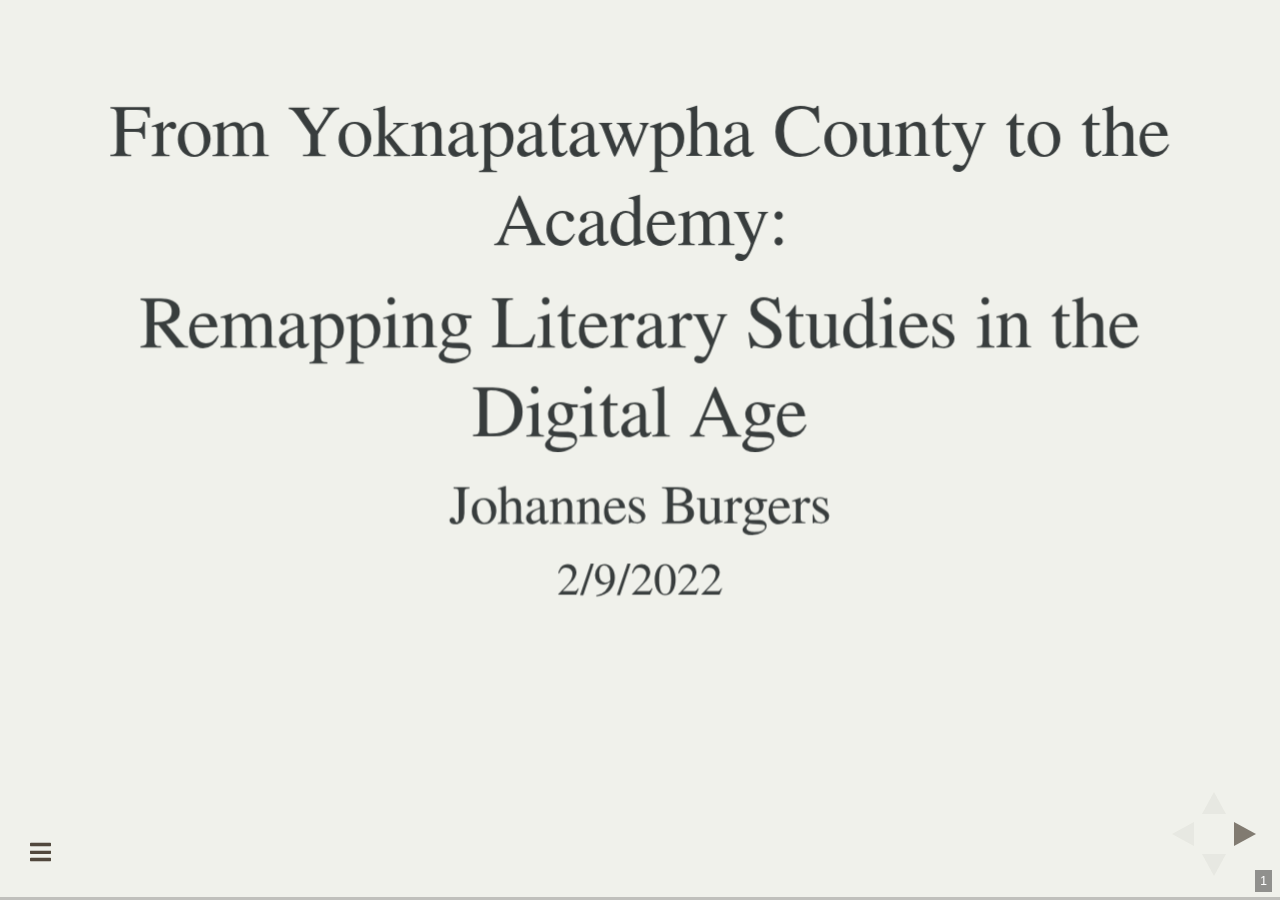
==== commit c22a56a8: "Last push" ====
--- a/dy_futures.html
+++ b/dy_futures.html
@@ -4,7 +4,7 @@
   <meta charset="utf-8">
   <meta name="generator" content="pandoc">
   <meta name="author" content="Johannes Burgers" />
-  <title>Digital Yoknapatawpha</title>
+  <title>From Yoknapatawpha County to the Academy:</title>
   <meta name="apple-mobile-web-app-capable" content="yes">
   <meta name="apple-mobile-web-app-status-bar-style" content="black-translucent">
   <meta name="viewport" content="width=device-width, initial-scale=1.0, maximum-scale=1.0, user-scalable=no, minimal-ui">
@@ -460,10 +460,10 @@
     <div class="slides">
 
 <section>
-    <h1 class="title">Digital Yoknapatawpha</h1>
-  <h1 class="subtitle">Mapping the Past in the Future</h1>
+    <h1 class="title">From Yoknapatawpha County to the Academy:</h1>
+  <h1 class="subtitle">Remapping Literary Studies in the Digital Age</h1>
     <h2 class="author">Johannes Burgers</h2>
-    <h3 class="date">2/2/2022</h3>
+    <h3 class="date">2/9/2022</h3>
 </section>
 
 <section id="overview" class="title-slide slide level1">
@@ -491,24 +491,27 @@
 <p>Working definition</p>
 <ul>
 <li class="fragment"><p>Any form of scholarship, teaching, or publication that uses a computational or digital approach to ask questions in the humanities that would be hard to answer using non-computational methods.</p></li>
-<li class="fragment"><p>A opportunity for the humanities to complicate and question the way in which data is acquired, processed, and represented at a time when ways of knowing the world are increasingly digital.</p></li>
+<li class="fragment"><p>An opportunity for the humanities to complicate and question the way in which data is acquired, processed, and represented at a time when ways of knowing the world are increasingly digital.</p></li>
 </ul>
 </section>
 <section id="section" class="slide level2">
-<h2><iframe data-src="http://mappingdecline.lib.uiowa.edu/map/" data-preload width = 1600 height = 1050></iframe></h2>
+<h2><iframe data-src="http://mappingdecline.lib.uiowa.edu/map/" data-preload width = 1600 title="Mapping Decline" alt="Website cannot be loaded" height = 950></iframe></h2>
+<div class="citation">
+Gordon, Colin. <a href="http://mappingdecline.lib.uiowa.edu/map/">Mapping Decline</a>. University of Iowa Libraries, 2009.
+</div>
 </section>
 <section id="dh-as-network" class="slide level2">
 <h2>DH as Network</h2>
 <p>There is no “core” DH, but a series of related practices.</p>
 <figure>
-<img data-src="images/DH_network.png" width="700" alt="DH as Network" /><figcaption aria-hidden="true">DH as Network</figcaption>
+<img data-src="images/DH_network.png" height="700" alt="DH as Network" /><figcaption aria-hidden="true">DH as Network</figcaption>
 </figure>
 </section>
 <section id="dh-as-network-ish" class="slide level2">
 <h2>DH as Network-ish</h2>
 <p>Practices are markedly different from one another.</p>
 <figure>
-<img data-src="images/network_without.png" width="700" alt="DH as disconnected network" /><figcaption aria-hidden="true">DH as disconnected network</figcaption>
+<img data-src="images/network_without.png" height="700" alt="DH as disconnected network" /><figcaption aria-hidden="true">DH as disconnected network</figcaption>
 </figure>
 </section>
 <section id="knowledge-production" class="slide level2">
@@ -573,23 +576,26 @@
 </ul>
 </section>
 <section id="section-1" class="slide level2">
-<h2><iframe data-src="http://faulkner.iath.virginia.edu/" data-preload width = 1600 height = 1050></iframe></h2>
+<h2><iframe data-src="http://faulkner.iath.virginia.edu/" data-preload width = 1600 height = 950></iframe></h2>
+<div class="citation">
+Railton, Steven, et al. <a href="http://faulkner.iath.virginia.edu/">Digital Yoknapatawpha</a>. University of Virginia, 2022.
+</div>
 </section></section>
 <section>
 <section id="research-literary-demography" class="title-slide slide level1">
 <h1>Research: Literary Demography</h1>
 <p>The corpus represents an ecosystem</p>
 <div class="map_container r-stretch" align="center">
-<div id="htmlwidget-cd65d783e9b002370d36" style="width:900px;height:705px;" class="plotly html-widget"></div>
-<script type="application/json" data-for="htmlwidget-cd65d783e9b002370d36">{"x":{"visdat":{"de9478f640f8":["function () ","plotlyVisDat"]},"cur_data":"de9478f640f8","attrs":{"de9478f640f8":{"x":{},"y":{},"mode":"markers","hoverinfo":"text","text":{},"marker":{"sizemode":"diameter","size":6,"opacity":0.4,"line":{"width":1,"color":"white"}},"name":"Characters","alpha_stroke":1,"sizes":[10,100],"spans":[1,20],"type":"scatter"}},"layout":{"width":900,"height":705,"margin":{"b":50,"l":50,"t":50,"r":50,"pad":4},"title":"All Characters","xaxis":{"domain":[0,1],"automargin":true,"title":"","visible":false,"fixedrange":true,"range":[0,2008]},"yaxis":{"domain":[0,1],"automargin":true,"title":"","visible":false,"fixedrange":true,"range":[-1660,0]},"font":{"family":"'Playfair Display','Helvetica Neue',Helvetica,Arial,sans-serif","size":24,"color":"#363636"},"legend":{"title":{"text":"<b>Legend<\/b>"},"itemsizing":"constant"},"autosize":false,"paper_bgcolor":"rgba(255,255,255,0)","plot_bgcolor":"rgba(255,255,255,.3)","modebar":{"bgcolor":"rgba(255,255,255,0)"},"images":[{"source":"https://raw.githubusercontent.com/joostburgers/absalom_sentiment_analysis/master/images/dy_base_layer_4_2.png","xref":"x","yref":"y","x":0,"y":-40,"sizex":2008,"sizey":1660,"sizing":"stretch","opacity":0.8,"layer":"below"}],"hovermode":"closest","showlegend":false},"source":"A","config":{"modeBarButtonsToAdd":["hoverclosest","hovercompare"],"showSendToCloud":false},"data":[{"x":[617,617,617,617,617,617,617,617,617,617,617,617,617,617,613,613,613,613,613,613,613,613,613,613,613,613,613,613,613,613,613,613,613,613,613,613,613,613,613,613,613,613,613,613,613,613,613,613,613,613,613,613,613,613,697,851,943,943,943,943,943,943,943,943,943,1003,1003,1003,1003,590,693,693,693,693,693,693,693,693,758,758,758,758,758,758,758,758,758,758,758,758,586,586,586,586,518,667,667,667,667,667,667,1078,1078,1078,1078,1078,1078,1293,658,658,923,1912,1870,1690,1688,1688,478,478,1010,777,777,777,777,680,623,502,306,573,573,573,573,573,606,606,708,728,728,728,728,728,728,728,728,728,693,587,587,161,161,161,161,161,161,258,1830,628,1038,1038,1038,1038,873,873,1083,1083,1163,1054,1178,1203,593,593,593,593,593,593,593,593,593,560,560,560,560,560,1856,1856,583,683,683,1243,1243,1243,1243,1243,1243,1243,1281,1281,1281,1281,1281,658,658,963,963,963,1110,521,521,658,1013,678,623,1098,1795,1795,1795,1795,1795,1795,1811,347,347,347,347,347,347,347,347,347,347,347,347,347,347,347,347,1118,1118,1118,923,648,648,648,648,648,648,648,648,648,648,648,563,563,563,563,786,1838,581,581,581,581,581,581,581,581,581,581,581,581,581,488,488,488,488,488,533,533,533,533,533,533,533,533,533,533,533,533,701,701,701,623,623,333,333,333,333,333,333,333,1692,1692,1692,1692,1692,593,593,593,593,593,593,593,593,593,593,593,593,593,593,593,1655,1728,1728,684,613,613,654,630,630,653,1628,648,648,658,658,658,658,691,691,691,691,691,691,691,691,691,691,691,702,745,745,745,745,745,745,745,695,695,643,604,538,1828,1828,1828,1685,1685,1685,1822,1256,1256,1256,1256,1256,1256,1256,1256,1256,1256,1256,1256,1256,638,638,638,638,638,638,1226,1226,1226,1288,1288,1738,1738,1738,1738,1418,1418,956,956,33,33,33,33,33,33,33,33,33,33,33,33,461,1070,1093,978,978,978,978,978,978,978,978,978,978,978,978,978,978,978,978,978,978,978,978,978,978,978,978,978,1198,1198,1198,1198,1198,1198,1198,1198,1198,1198,1218,1218,1001,1001,1001,1001,1001,1008,1008,1008,1028,1028,1028,1028,602,608,578,538,524,1015,659,659,659,659,659,659,659,673,618,1128,1128,1053,283,633,1660,1660,1660,1033,1033,1033,1033,1033,1033,1033,1033,1693,1693,1693,1693,1693,1263,1263,1263,1263,138,138,524,524,1859,930,930,930,954,926,1306,1168,1168,1306,1306,1306,1306,1306,1306,1001,659,1628,659,1628,1628,659,659,1218,978,978,850,618,593,648,1718,593,1104,1683,1683,1015,1306,953,1168,1027,1008,1193,1306,1021,1153,1008,1008,970,1306,264,978,978,978,628,850,628,563,658,608,970,593,1306,538,17,1053,850,630,659,308,308,1263,673,673,659,618,978,978,978,1198,1198,1198,563,636,1718,418,1028,1028,1028,1028,622,622,1028,622,1028,568,851,1028,1028,1028,1028,1028,1028,1660,1628,658,1711,1711,1733,518,518,1793,1793,1074,568,1028,1028,518,568,568,673,568,568,99,206,683,206,99,99,568,1695,206,557,1774,1774,636,1806,1806,1806,1806,1805,1761,650,600,650,650,650,650,702,650,600,650,650,650,600,702,600,628,606,578,606,578,658,1805,658,368,578,633,368,593,518,518,518,518,518,518,705,518,518,518,1806,1805,131,188,1062,818,978,978,208,1770,308,131,131,308,766,1748,208,702,1693,650,1657,1657,213,1657,1657,1657,1657,1657,1666,1657,578,923,692,692,1657,1657,1657,1693,1693,131,1693,1693,1693,1657,621,621,621,668,648,1182,621,1163,621,1008,1008,213,213,213,726,1310,668,648,648,648,621,726,648,881,927,621,1182,675,648,648,1252,621,726,726,648,648,1252,648,648,648,621,621,726,726,1028,648,730,730,730,648,648,1127,621,621,726,726,621,726,621,678,730,726,726,1338,726,726,648,648,726,621,1127,621,621,881,1120,621,621,648,648,648,648,621,648,726,648,621,621,621,621,648,624,624,621,881,675,1252,621,621,688,1163,1252,678,927,874,874,874,946,874,913,913,946,946,946,874,874,621,913,913,913,913,913,913,938,938,938,946,946,946,946,946,673,574,574,574,574,574,574,574,574,574,574,574,574,574,574,574,574,658,658,53,684,699,658,1150,1730,699,574,574,658,1730,658,1075,131,1730,658,1150,1150,703,524,574,574,574,699,736,658,25,25,699,659,659,699,720,736,658,736,736,736,736,1178,53,736,53,53,333,25,25,25,25,25,43,25,25,25,25,25,25,25,43,43,25,1178,1075,25,1285,1285,1178,1285,1118,1118,1075,1075,1285,671,699,699,1838,1838,658,658,25,1285,1178,1285,1285,1061,25,1040,25,717,673,673,721,717,679,679,1150,736,25,333,25,717,717,643,116,558,565,565,565,558,633,458,565,558,558,308,578,418,633,633,458,633,633,1668,620,1668,620,1668,736,736,1285,658,643,116,658,1178,1178,1838,658,1150,699,671,1668,521,521,778,967,596,596,596,596,596,498,562,943,1281,943,943,878,1003,1256,943,1256,722,722,1748,722,722,1748,1748,1102,722,1379,1748,1748,1102,1748,1748,1247,1247,1102,1247,1247,1102,1102,1102,1247,1247,1102,1247,1161,1161,648,1161,1143,1102,1102,1102,206,1143,1102,1123,648,147,147,320,616,1692,1692,648,632,111,1102,1102,1102,1143,1609,1143,1143,1143,699,209,1143,1939,1939,1939,1939,1143,1609,1143,1143,1143,722,1754,614,650,650,650,722,668,593,1161,1161,1161,596,554,1102,1168,1168,1094,1168,1168,1094,1094,320,1168,658,1285,1285,445,1285,373,373,373,1285,540,445,478,1285,1250,1313,1131,1131,1250,1131,1100,1074,1074,1100,1074,1074,1100,1100,1100,308,983,983,983,983,983,983,1190,320,983,658,1143,1143,1143,1143,1143,1939,1939,1939,1939,1939,1939,581,1143,1285,524,445,445,518,1120,648,596,320,320,320,320,1102,581,650,766,766,344,344,814,1695,1695,672,672,1140,1038,1788,1788,373,722,722,1693,1693,1693,1693,1693,1693,1693,1657,581,1657,1666,1673,1673,1657,1657,1211,1286,1286,1123,1317,1286,1874,1100,1100,1100,658,1129,1129,1129,562,562,562,562,626,626,373,373,344,1212,738,738,738,1740,540,540,1718,1718,379,1718,540,838,823,823,838,838,838,492,1227,540,445,588,445,445,445,540,373,1102,554,554,1085,1085,327,344,344,363,554,554,346,346,346,1656,1123,1102,1247,1560,554,554,554,626,1663,626,658,626,373,373,373,1663,1663,722,638,1806,596,1806,1769,1769,1769,1096,1072,1672,818,658,658,1672,562,373,373,373,658,1683,1683,363,363,363,327,344,91,91,91,91,164,157,540,540,92,117,147,147,147,109,92,400,644,616,373,699,477,1672,1672,1672,1672,373,373,1198,1256,1256,373,373,373,1256,1256,1256,540,658,1672,554,554,603,603,1106,554,1718,1713,1713,596,596,596,596,596,1882,1882,702,596,372,372,658,658,372,372,372,338,658,658,618,618,658,658,621,658,658,621,621,1768,1768,1828,1828,1768,524,621,658,650,1768,1768,718,718,718,623,623,623,658,617,1828,658,658,658,658,658,658,658,635,635,618,618,618,566,658,658,388,613,613,613,613,613,1880,613,613,613,613,613,613,613,613,658,719,719,613,613,613,613,554,504,1692,658,658,658,658,54,658,658,178,987,658,846,993,993,650,658,993,650,650,650,650,650,982,982,658,971,1099,1696,1696,1696,658,658,973,973,973,973,1060,1060,1060,1099,1008,635,635,635,635,635,635,635,693,658,658,658,658,153,153,607,153,635,153,153,153,658,1018,1018,1018,1018,688,658,658,658,635,693,693,693,153,1018,635,635,635,153,153,153,693,1723,1695,1695,153,281,153,635,1939,1939,1939,153,153,281,281,281,281,658,693,153,153,688,281,159,153,1849,1849,1867,1849,1887,1887,1887,1887,1887,1887,1887,1887,1887,1887,1887,1887,1887,1887,653,1939,1696,1696,1696,153,688,136,136,1939,1723,1723,1723,1897,1847,1939,730,730,1671,1671,1671,1671,1671,1671,1671,660,1671,1671,730,730,658,658,658,957,1016,696,696,696,696,696,993,1016,1016,1078,1078,696,658,1218,1218,1060,1060,1060,1218,675,675,675,675,675,675,675,675,675,675,675,687,648,1198,1198,1198,1198,1198,1218,658,1150,1099,574,687,662,662,687,696,729,639,1218,1099,1099,1218,658,1090,1090,738,1117,1117,1117,1117,1018,1018,1018,1117,1099,1099,1099,1092,1092,1092,1099,1099,1099,1099,1099,1218,1218,1016,967,1016,1016,1016,1016,1174,1016,967,658,1099,659,1205,1205,1117,1099,1099,1099,1099,1058,390,1894,1218,658,1099,658,1099,658,815,815,815,1257,1257,1257,815,544,544,524,524,786,702,702,702,702,600,1672,1030,617,617,617,617,617,658,967,702,702,33,33,33,33,33,33,33,1848,1848,1848,33,33,702,702,702,1672,1672,1672,1672,1672,1692,982,1072,696,696,696,1672,1672,1672,1672,1672,1672,1672,1672,1672,1672,1672,1672,1672,1672,658,1120,1120,1120,1120,888,1120,658,618,1056,588,650,650,722,968,968,786,786,786,974,524,673,558,658,658,624,678,678,678,678,678,650,650,650,658,650,650,650,1865,1912,1912,1912,658,730,1683,1683,1718,238,353,353,353,353,353,353,353,353,298,901,438,918,938,938,951,1906,1906,1906,1692,938,1692,1280,1280,1232,1232,1232,1232,1232,1232,1232,983,673,938,938,938,673,673,673,708,461,461,1043,967,461,678,1939,1848,1939,1678,1678,703,703,703,703,673,673,673,673,688,617,650,564,658,678,617,1861,658,650,678,696,696,696,1875,1833,1833,1808,1808,1808,1808,696,696,663,663,696,696,1939,696,699,576,576,576,696,658,1692,696,696,696,1692,658,658,650,650,678,617,617,617,1218,1218,887,1218,1150,658,650,659,693,617,617,725,587,683,683,683,683,703,658,658,658,650,650,650,1672,1672,1672,650,600,600,1672,650,650,658,658,650,683,1099,1099,1099,1090,1099,1099,1099,648,658,658,1099,1099,1692,658,869,658,869,869,869,849,760,1218,1218,658,658,390,1099,1099,1715,683,683,1218,1218,683,698,987,1092,1018,1018,1018,1099,1099,723,678,678,678,544,678,1290,1008,971,1117,1117,1099,1319,1099,851,1140,650,650,786,987,1013,1013,923,923,596,630,668,668,668,668,668,668,668,668,587,673,673,673,639,673,673,673,673,626,626,639,626,626,626,673,626,626,639,639,639,694,626,594,594,594,600,696,696,696,696,696,696,698,698,653,658,658,653,1774,658,644,702,658,644,640,644,658,658,644,644,698,644,644,723,723,723,723,723,723,723,723,1693,1693,1693,1693,1693,1693,1693,1693,1285,1285,1692,1693,1692,1850,1850,1856,1856,1693,723,698,696,696,696,696,696,696,696,1100,613,131,702,702,702,702,877,877,644,644,644,702,653,653,653,653,653,644,644,644,702,702,702,702,702,702,1692,758,683,683,683,696,696,696,696,698,658,698,696,683,683,683,658,734,658,658,1856,1856,1856,1856,658,658,619,1747,1747,1747,1747,524,1856,1856,1887,590,1102,1102,604,33,461,1809,1888,1888,617,617,617,617,617,613,613,613,613,613,613,613,613,613,613,613,613,613,613,613,851,1690,1003,1003,658,658,658,658,658,658,658,658,658,658,658,658,693,693,693,693,693,693,758,758,758,697,586,586,518,1193,1193,1078,1078,1078,1293,1293,1293,1293,524,524,524,1878,1878,1878,1692,1692,1692,1692,1870,1870,1870,1870,1870,1870,1870,1688,1688,1819,1819,1718,1718,578,578,578,578,578,667,667,667,541,1764,1764,1764,478,478,478,478,478,478,478,538,538,1010,1010,777,666,680,680,680,623,623,623,623,623,623,623,658,658,718,706,628,628,573,573,573,573,573,573,573,658,658,658,606,606,606,693,667,751,908,908,908,963,693,693,693,693,693,609,609,609,136,136,136,161,650,650,650,650,650,1830,1872,1830,628,628,1590,1432,1850,1850,1054,1054,1312,1312,1312,738,738,738,693,593,593,593,593,593,593,593,593,593,593,593,593,573,630,560,560,560,560,560,1695,1695,1695,1668,583,575,575,575,575,718,718,718,1763,1243,1243,1243,1243,614,658,963,1912,1609,1274,848,923,1748,1688,1912,1912,701,658,623,623,623,658,658,526,684,630,663,684,684,638,581,581,1075,1075,1128,1713,1713,1703,1703,1075,1763,1776,1776,1776,1912,1688,1688,1153,691,691,695,695,1763,1763,33,33,1075,1738,1738,1738,1738,1738,1738,1738,1738,538,1128,1070,1738,684,1785,33,33,33,85,85,85,745,604,33,33,1259,1822,1822,95,461,461,461,461,461,461,461,461,461,461,461,381,381,658,1418,1912,1912,658,658,658,658,658,658,1822,1822,1822,1822,1822,1822,1822,1822,1822,1809,1828,1809,1809,1865,1865,1865,1865,1865,1865,563,1830,1152,1153,976,1028,1871,586,1208,1213,691,1198,1213,1213,1208,1198,1028,602,658,524,658,616,616,616,659,573,717,673,871,618,1685,1256,1226,1028,593,593,593,698,1692,658,1692,1692,658,648,648,648,593,1028,1028,604,58,1822,1822,624,440,624,440,1588,1588,1692,954,954,753,753,383,1660,1660,1660,1660,1660,1660,1660,161,1660,873,1746,1001,1001,1692,1057,1628,1628,1692,1692,585,978,758,563,648,648,648,648,648,618,648,593,1718,1746,1027,990,1028,976,636,648,648,648,648,693,978,586,587,1795,563,1628,544,618,1822,976,731,658,1728,1728,1728,1728,1015,1168,1168,1306,1656,1656,1656,1693,1693,1693,898,1033,658,524,524,524,524,1703,108,108,108,108,264,264,264,264,973,563,538,538,673,628,701,701,701,701,1028,683,683,683,683,683,683,683,687,687,658,658,658,608,608,538,17,17,347,347,347,347,347,333,648,37,37,37,37,37,37,978,978,978,978,283,283,283,553,308,308,653,668,668,668,668,668,668,668,668,668,668,668,668,668,1892,1892,1892,655,683,1124,1263,1153,848,848,1788,524,1306,1075,1075,1075,1123,1256,461,1685,1738,668,593,624,347,671,696,688,1718,1718,1718,1718,1718,1718,1718,622,658,898,658,658,658,1028,632,1680,1743,1806,1805,1805,1805,1805,1805,1805,1783,1761,1761,1711,1711,1793,632,518,726,705,153,498,498,568,568,683,812,131,1871,619,558,524,524,637,603,603,603,1770,1016,1106,692,131,1693,1693,1693,1693,968,923,968,968,578,1657,578,1666,1666,578,1310,1338,927,927,688,675,726,726,726,634,621,621,690,690,678,701,701,621,726,726,726,726,726,701,1277,1008,726,1888,1888,1888,1888,913,913,593,574,574,736,736,736,736,1730,1730,1702,333,333,658,658,874,78,78,1285,1285,1285,1198,1285,1285,1285,1285,1066,1040,1066,1066,874,874,813,813,556,1150,1878,1688,1150,614,658,614,614,586,699,699,574,658,643,396,639,913,913,913,913,648,633,631,565,565,938,938,938,938,691,1218,1281,1281,1256,1033,1058,878,943,608,658,1102,1748,648,648,648,209,147,616,616,1102,1692,648,147,147,147,147,92,147,1143,1718,1609,1748,804,1083,648,648,1748,1074,658,1102,1143,1143,1143,648,1863,1863,445,445,445,1163,478,1754,628,1102,983,983,983,1190,344,1140,982,679,1140,1788,1788,1788,396,396,373,373,363,373,1693,1657,147,1657,581,1673,1317,1286,1874,1100,433,433,562,564,564,693,1740,1740,1718,1718,1718,1718,1718,1733,1733,1733,445,445,823,1716,1716,1733,445,1671,1671,1671,344,1748,1085,445,445,445,445,346,587,1560,445,596,818,818,818,702,699,1663,1663,1663,1663,982,982,645,645,722,638,1806,1806,1806,1804,1096,1096,818,818,373,1672,305,644,1692,477,93,147,578,699,980,590,982,645,645,1198,1198,1198,1198,1198,645,540,540,1028,1718,1718,716,662,596,603,1806,658,596,596,1253,1253,658,658,658,524,596,596,1882,1882,1882,658,400,400,338,1718,1718,658,671,1768,658,524,1808,623,718,623,1828,1808,635,635,635,616,566,560,566,461,1711,1711,1880,658,696,613,613,613,613,558,504,658,658,658,658,658,815,54,54,658,178,650,621,993,993,993,993,1856,1494,1494,1494,1494,1494,846,658,1008,956,888,982,462,462,153,153,658,658,1018,1018,1018,153,389,658,607,607,658,153,658,1723,389,153,1695,1695,1723,1723,323,153,153,153,153,188,1742,658,658,693,1742,635,690,153,281,153,153,1849,1849,1849,1849,1849,1849,1867,1887,1887,1696,658,185,1695,658,658,130,1847,1847,730,730,1671,730,730,730,730,1671,1671,1671,1671,730,730,1882,1061,613,613,664,1078,1078,1078,696,696,513,513,513,1688,660,675,1218,1218,1218,1218,1016,1016,658,658,658,658,675,687,658,740,740,687,680,680,1046,1018,738,738,1018,1092,1092,1016,1016,658,658,390,390,1894,1894,1218,1060,815,815,815,815,815,658,1117,524,524,524,524,1030,1030,702,967,33,33,33,33,33,1672,658,1013,1022,1022,1022,981,982,658,1672,614,524,623,585,908,1672,524,703,722,558,658,349,624,624,658,624,624,623,617,617,1865,1912,1912,1912,1912,1912,1695,1695,1583,918,918,438,438,438,1583,1583,1583,938,938,938,1692,951,951,951,951,218,901,48,80,1692,143,938,938,938,961,961,1861,1861,1861,708,708,708,989,1939,1848,1848,1678,703,703,688,564,564,564,564,564,678,1746,1861,658,888,696,1675,1833,1808,1808,176,176,696,696,1426,699,699,699,576,1692,576,696,696,1732,658,973,538,1751,1751,1751,658,658,1008,658,658,658,1103,1103,1851,1117,1718,708,617,617,693,693,725,650,658,1018,1092,1092,648,658,848,1692,1692,658,760,760,760,658,658,658,658,658,1117,1117,1117,381,381,658,658,683,815,1099,967,967,1257,1092,524,638,1319,1060,851,638,638,678,678,1718,1718,1718,1053,1083,630,695,630,668,699,668,673,673,1865,639,647,639,673,1647,694,708,600,696,698,698,698,698,698,691,691,691,691,1677,644,702,644,153,877,766,1285,1868,644,698,648,1693,1693,1693,1693,1693,1693,1693,1693,1693,1693,1693,1693,1693,1693,1693,1693,1693,1693,1693,1693,1693,1693,623,1692,723,702,437,702,702,702,702,702,644,702,702,702,702,644,644,644,644,644,653,644,644,644,666,644,604,644,1128,1128,644,702,702,702,702,1797,562,562,658,658,524,624,698,1100,1100,658,658,316,1692,590,668,33,1809,1809,1809,1809,1809,1809,1809,33,623,596,1868],"y":[-835,-835,-835,-835,-835,-835,-835,-835,-835,-835,-835,-835,-835,-835,-505,-505,-505,-505,-505,-505,-505,-505,-505,-505,-505,-505,-505,-505,-505,-505,-505,-505,-505,-505,-505,-505,-505,-505,-505,-505,-505,-505,-505,-505,-505,-505,-505,-505,-505,-505,-505,-505,-505,-505,-850,-1095,-1400,-1400,-1400,-1400,-1400,-1400,-1400,-1400,-1400,-1452,-1452,-1452,-1452,-708,-729,-729,-729,-729,-729,-729,-729,-729,-775,-775,-775,-775,-775,-775,-775,-775,-775,-775,-775,-775,-788,-788,-788,-788,-645,-850,-850,-850,-850,-850,-850,-360,-360,-360,-360,-360,-360,-299,-819,-819,-1389,-848,-1288,-350,-320,-320,-205,-205,-1598,-934,-934,-934,-934,-895,-760,-524,-169,-772,-772,-772,-772,-772,-723,-723,-810,-920,-920,-920,-920,-920,-920,-920,-920,-920,-777,-939,-939,-282,-282,-282,-282,-282,-282,-337,-1261,-455,-1320,-1320,-1320,-1320,-1340,-1340,-1245,-1245,-1162,-488,-295,-230,-170,-170,-170,-170,-170,-170,-170,-170,-170,-195,-195,-195,-195,-195,-1289,-1289,-135,-948,-948,-424,-424,-424,-424,-424,-424,-424,-510,-510,-510,-510,-510,-819,-819,-1389,-1389,-1389,-1412,-387,-387,-819,-1415,-774,-730,-1210,-404,-404,-404,-404,-404,-404,-336,-842,-842,-842,-842,-842,-842,-842,-842,-842,-842,-842,-842,-842,-842,-842,-842,-1280,-1280,-1280,-1389,-829,-829,-829,-829,-829,-829,-829,-829,-829,-829,-829,-875,-875,-875,-875,-934,-970,-475,-475,-475,-475,-475,-475,-475,-475,-475,-475,-475,-475,-475,-375,-375,-375,-375,-375,-520,-520,-520,-520,-520,-520,-520,-520,-520,-520,-520,-520,-1650,-1650,-1650,-560,-560,-806,-806,-806,-806,-806,-806,-806,-271,-271,-271,-271,-271,-740,-740,-740,-740,-740,-740,-740,-740,-740,-740,-740,-740,-740,-740,-740,-1337,-911,-911,-965,-780,-780,-915,-875,-875,-1440,-270,-870,-870,-819,-819,-819,-819,-775,-775,-775,-775,-775,-775,-775,-775,-775,-775,-775,-740,-745,-745,-745,-745,-745,-745,-745,-807,-807,-780,-920,-815,-360,-360,-360,-320,-320,-320,-501,-1499,-1499,-1499,-1499,-1499,-1499,-1499,-1499,-1499,-1499,-1499,-1499,-1499,-529,-529,-529,-529,-529,-529,-1478,-1478,-1478,-1489,-1489,-288,-288,-288,-288,-888,-888,-1445,-1445,-213,-213,-213,-213,-213,-213,-213,-213,-213,-213,-213,-213,-217,-275,-448,-1220,-1220,-1220,-1220,-1220,-1220,-1220,-1220,-1220,-1220,-1220,-1220,-1220,-1220,-1220,-1220,-1220,-1220,-1220,-1220,-1220,-1220,-1220,-1220,-1220,-163,-163,-163,-163,-163,-163,-163,-163,-163,-163,-1168,-1168,-311,-311,-311,-311,-311,-260,-260,-260,-215,-215,-215,-215,-725,-763,-704,-700,-800,-740,-850,-850,-850,-850,-850,-850,-850,-664,-780,-1184,-1184,-1198,-1195,-740,-1300,-1300,-1300,-1398,-1398,-1398,-1398,-1398,-1398,-1398,-1398,-922,-922,-922,-922,-922,-1592,-1592,-1592,-1592,-265,-265,-800,-800,-999,-354,-354,-354,-306,-385,-1625,-1570,-1570,-1625,-1625,-1625,-1625,-1625,-1625,-311,-850,-270,-850,-270,-270,-850,-850,-1168,-1220,-1220,-1162,-895,-740,-829,-420,-740,-1290,-418,-418,-740,-1625,-218,-1570,-1159,-1560,-1537,-1625,-1264,-1501,-1560,-1560,-1454,-1625,-325,-1220,-1220,-1220,-740,-1162,-1640,-759,-819,-826,-1454,-740,-1625,-815,-899,-1198,-1162,-1380,-850,-1122,-1122,-1592,-664,-664,-850,-780,-1220,-1220,-1220,-163,-163,-163,-875,-610,-420,-249,-1403,-1403,-1403,-1403,-725,-725,-1403,-725,-1403,-835,-1095,-1403,-1403,-1403,-1403,-1403,-1403,-1300,-270,-819,-283,-283,-298,-499,-499,-315,-315,-1413,-835,-1403,-1403,-499,-170,-170,-653,-170,-170,-230,-230,-533,-230,-230,-230,-170,-556,-230,-526,-317,-317,-610,-307,-307,-307,-307,-284,-293,-800,-823,-800,-800,-800,-800,-786,-800,-823,-800,-800,-800,-823,-786,-823,-712,-840,-788,-840,-895,-810,-284,-810,-920,-895,-920,-920,-494,-499,-499,-499,-499,-499,-499,-815,-499,-499,-499,-307,-284,-124,-218,-1124,-830,-1220,-1220,-347,-321,-133,-124,-124,-133,-167,-300,-347,-786,-340,-800,-410,-410,-201,-410,-410,-410,-410,-410,-434,-410,-788,-1389,-533,-533,-410,-410,-410,-340,-340,-124,-340,-340,-340,-410,-697,-697,-697,-794,-827,-289,-697,-344,-697,-1422,-1422,-188,-188,-188,-786,-333,-794,-827,-827,-827,-697,-786,-827,-560,-561,-697,-289,-728,-827,-827,-302,-697,-786,-786,-827,-827,-302,-827,-827,-827,-697,-697,-786,-786,-475,-827,-850,-850,-850,-827,-827,-532,-697,-697,-786,-786,-697,-786,-697,-885,-850,-786,-786,-290,-786,-786,-827,-827,-786,-697,-532,-697,-697,-560,-492,-697,-697,-827,-827,-827,-827,-697,-827,-786,-827,-697,-697,-697,-697,-827,-793,-793,-697,-560,-728,-302,-697,-697,-764,-344,-302,-885,-561,-222,-222,-222,-352,-222,-332,-332,-352,-352,-352,-222,-222,-697,-332,-332,-332,-332,-332,-332,-327,-327,-327,-352,-352,-352,-352,-352,-660,-824,-824,-824,-824,-824,-824,-824,-824,-824,-824,-824,-824,-824,-824,-824,-824,-819,-819,-538,-775,-894,-819,-355,-295,-894,-824,-824,-819,-295,-819,-575,-124,-295,-819,-355,-355,-830,-800,-824,-824,-824,-894,-170,-819,-573,-573,-894,-900,-900,-894,-345,-170,-819,-170,-170,-170,-170,-573,-538,-170,-538,-538,-667,-573,-573,-573,-573,-573,-590,-573,-573,-573,-573,-573,-573,-573,-590,-590,-573,-573,-575,-573,-662,-662,-573,-662,-667,-667,-575,-575,-662,-595,-894,-894,-970,-970,-819,-819,-573,-662,-573,-662,-662,-634,-573,-615,-573,-539,-660,-660,-248,-539,-518,-518,-355,-170,-573,-667,-573,-539,-539,-190,-117,-321,-244,-244,-244,-321,-250,-265,-244,-321,-321,-330,-135,-139,-250,-250,-265,-250,-250,-311,-211,-311,-211,-311,-170,-170,-662,-819,-190,-117,-819,-573,-573,-970,-819,-355,-894,-595,-311,-440,-440,-1466,-1400,-483,-483,-483,-483,-483,-387,-835,-1400,-1505,-1400,-1400,-820,-1452,-1489,-1400,-1489,-865,-865,-320,-865,-865,-320,-320,-333,-865,-248,-320,-320,-333,-320,-320,-316,-316,-171,-316,-316,-171,-171,-333,-316,-316,-333,-316,-395,-395,-827,-395,-323,-333,-333,-333,-230,-323,-333,-211,-827,-132,-132,-258,-150,-271,-271,-827,-503,-180,-333,-333,-333,-323,-301,-323,-323,-323,-815,-339,-323,-831,-831,-831,-831,-323,-301,-323,-323,-323,-865,-883,-845,-800,-800,-800,-865,-535,-494,-337,-337,-337,-483,-495,-333,-385,-385,-348,-385,-385,-348,-348,-258,-385,-819,-1504,-1504,-1269,-1504,-1277,-1277,-1277,-1504,-1324,-1269,-205,-1504,-350,-406,-350,-350,-350,-350,-371,-413,-413,-371,-413,-413,-371,-371,-371,-133,-1408,-1408,-1408,-1408,-1408,-1408,-1421,-258,-1408,-819,-323,-323,-323,-323,-323,-831,-831,-831,-831,-831,-831,-763,-323,-1504,-800,-1269,-1269,-260,-492,-775,-483,-258,-258,-258,-258,-333,-763,-800,-181,-181,-1291,-1291,-808,-556,-556,-168,-168,-827,-1195,-230,-230,-1277,-856,-856,-340,-340,-340,-340,-340,-340,-340,-410,-763,-410,-434,-396,-396,-410,-410,-270,-275,-275,-430,-300,-275,-913,-371,-371,-371,-819,-340,-340,-340,-844,-844,-844,-844,-1076,-1076,-1277,-1277,-1291,-386,-793,-793,-793,-342,-1324,-1324,-300,-300,-1244,-300,-1324,-949,-978,-978,-949,-949,-949,-1215,-1455,-1324,-1269,-778,-1269,-1269,-1269,-1324,-1277,-333,-1088,-1088,-1030,-1030,-1314,-1291,-1291,-1307,-1088,-1088,-1253,-1253,-1253,-1025,-211,-333,-316,-1012,-1088,-1088,-1088,-1076,-440,-1076,-819,-1076,-1277,-1277,-1277,-440,-440,-856,-878,-307,-483,-307,-293,-293,-293,-661,-700,-400,-820,-819,-819,-400,-844,-1277,-1277,-1277,-819,-425,-425,-1307,-1307,-1307,-1314,-1291,-740,-740,-740,-740,-735,-1118,-1324,-1324,-589,-733,-132,-132,-132,-692,-589,-239,-110,-150,-1277,-815,-187,-400,-400,-400,-400,-1277,-1277,-1470,-1489,-1489,-1277,-1277,-1277,-1489,-1489,-1489,-1324,-819,-400,-495,-495,-732,-732,-168,-495,-300,-335,-335,-483,-483,-483,-483,-483,-975,-975,-793,-483,-418,-418,-819,-819,-418,-418,-418,-275,-819,-819,-780,-780,-819,-819,-811,-819,-819,-811,-811,-311,-311,-360,-360,-311,-800,-811,-819,-793,-320,-320,-765,-765,-765,-772,-772,-772,-805,-818,-360,-819,-819,-819,-819,-819,-819,-819,-767,-767,-796,-796,-796,-874,-819,-819,-230,-517,-517,-517,-517,-517,-912,-517,-517,-517,-517,-517,-517,-517,-517,-805,-127,-127,-517,-517,-517,-517,-1088,-800,-271,-819,-819,-819,-819,-175,-819,-819,-150,-1137,-818,-1475,-1380,-1380,-778,-818,-1380,-778,-778,-778,-778,-778,-454,-454,-810,-1415,-448,-1348,-1348,-1348,-810,-810,-689,-689,-689,-689,-360,-360,-360,-448,-1411,-851,-851,-851,-851,-851,-851,-851,-894,-819,-819,-819,-819,-193,-193,-763,-193,-851,-193,-193,-193,-819,-430,-430,-430,-430,-837,-790,-819,-819,-851,-894,-894,-894,-193,-430,-851,-851,-851,-193,-193,-193,-894,-308,-556,-556,-193,-207,-193,-851,-831,-831,-831,-193,-193,-207,-207,-207,-207,-819,-894,-193,-193,-837,-207,-168,-193,-908,-908,-919,-908,-922,-922,-922,-922,-922,-922,-922,-922,-922,-922,-922,-922,-922,-922,-209,-831,-1348,-1348,-1348,-193,-837,-117,-117,-831,-308,-308,-308,-321,-965,-831,-745,-745,-1499,-1499,-1499,-1499,-1499,-1499,-1499,-782,-1499,-1499,-745,-745,-819,-819,-819,-1322,-1251,-747,-747,-747,-747,-747,-1299,-1251,-1251,-360,-360,-747,-819,-372,-372,-360,-360,-360,-372,-740,-740,-740,-740,-740,-740,-740,-740,-740,-740,-740,-1604,-1635,-445,-445,-445,-445,-445,-479,-810,-371,-448,-824,-1604,-1370,-1370,-1604,-747,-1593,-1596,-372,-448,-448,-372,-810,-472,-472,-925,-499,-499,-499,-499,-404,-404,-404,-499,-448,-448,-448,-412,-412,-412,-448,-448,-448,-448,-448,-372,-372,-1226,-1400,-1226,-1226,-1226,-1226,-472,-1226,-1400,-810,-448,-850,-528,-528,-499,-448,-448,-448,-448,-506,-593,-821,-372,-810,-448,-810,-448,-810,-476,-476,-476,-528,-528,-528,-476,-759,-759,-800,-800,-934,-785,-785,-785,-785,-788,-385,-1497,-835,-835,-835,-835,-835,-810,-1400,-785,-785,-228,-228,-228,-228,-228,-228,-228,-1288,-1288,-1288,-228,-228,-785,-785,-785,-385,-385,-385,-385,-385,-271,-1270,-1501,-751,-751,-751,-385,-385,-385,-385,-385,-385,-385,-385,-385,-385,-385,-385,-385,-385,-810,-1414,-1414,-1414,-1414,-1372,-1414,-810,-796,-740,-790,-800,-800,-856,-1465,-1465,-934,-934,-934,-1401,-800,-719,-800,-810,-810,-793,-739,-739,-739,-739,-739,-800,-800,-800,-810,-800,-800,-800,-904,-848,-848,-848,-810,-850,-303,-303,-300,-500,-482,-482,-482,-482,-482,-482,-482,-482,-470,-332,-423,-329,-327,-327,-345,-853,-853,-853,-271,-327,-271,-215,-215,-389,-389,-389,-389,-389,-389,-389,-337,-719,-327,-327,-327,-719,-719,-719,-345,-231,-231,-1445,-1400,-231,-739,-831,-1288,-831,-420,-420,-854,-854,-854,-854,-719,-719,-719,-719,-162,-835,-800,-755,-810,-739,-835,-1276,-810,-800,-739,-900,-900,-900,-890,-1265,-1265,-922,-922,-922,-922,-900,-900,-832,-832,-900,-900,-831,-900,-819,-792,-792,-792,-900,-810,-271,-900,-900,-900,-271,-810,-810,-800,-800,-739,-835,-835,-835,-372,-372,-460,-372,-371,-810,-800,-850,-885,-835,-835,-922,-823,-915,-915,-915,-915,-943,-810,-810,-810,-800,-800,-800,-385,-385,-385,-800,-788,-788,-385,-800,-800,-810,-810,-800,-915,-448,-448,-448,-472,-448,-448,-448,-400,-810,-810,-448,-448,-271,-810,-320,-810,-320,-320,-320,-301,-183,-372,-372,-810,-810,-593,-448,-448,-312,-915,-915,-372,-372,-915,-1038,-1137,-412,-430,-430,-430,-448,-448,-195,-739,-739,-739,-759,-739,-1495,-1411,-1415,-499,-499,-448,-418,-448,-1095,-1414,-800,-800,-934,-1137,-1439,-1439,-1389,-1389,-787,-778,-885,-885,-885,-885,-885,-885,-885,-885,-939,-792,-792,-792,-738,-792,-792,-792,-792,-790,-790,-738,-790,-790,-790,-792,-790,-790,-738,-738,-738,-756,-790,-800,-800,-800,-788,-751,-751,-751,-751,-751,-751,-365,-365,-730,-790,-790,-730,-226,-790,-810,-786,-790,-810,-780,-810,-790,-790,-810,-810,-365,-810,-810,-734,-734,-734,-734,-734,-734,-734,-734,-425,-425,-425,-425,-425,-425,-425,-425,-1504,-1504,-271,-425,-271,-1288,-1288,-1307,-1307,-425,-734,-365,-751,-751,-751,-751,-751,-751,-751,-371,-841,-124,-786,-786,-786,-786,-129,-129,-810,-810,-810,-786,-824,-824,-824,-824,-824,-810,-810,-810,-786,-786,-786,-786,-786,-786,-271,-775,-805,-805,-805,-751,-751,-751,-751,-365,-814,-365,-751,-805,-805,-805,-814,-348,-535,-535,-1289,-1289,-1289,-1289,-535,-535,-307,-367,-367,-367,-367,-800,-1289,-1289,-922,-708,-333,-333,-920,-213,-217,-409,-882,-882,-835,-835,-835,-835,-835,-505,-505,-505,-505,-505,-505,-505,-505,-505,-505,-505,-505,-505,-505,-505,-1095,-350,-1452,-1452,-819,-819,-819,-819,-819,-819,-819,-819,-819,-819,-819,-819,-729,-729,-729,-729,-729,-729,-775,-775,-775,-850,-788,-788,-645,-1503,-1503,-360,-360,-360,-299,-299,-299,-299,-800,-800,-800,-910,-910,-910,-271,-271,-271,-271,-1288,-1288,-1288,-1288,-1288,-1288,-1288,-320,-320,-894,-894,-300,-300,-810,-810,-810,-810,-810,-850,-850,-850,-755,-865,-865,-865,-205,-205,-205,-205,-205,-205,-205,-275,-275,-1598,-1598,-934,-695,-895,-895,-895,-760,-760,-760,-760,-760,-760,-760,-819,-819,-858,-710,-408,-408,-772,-772,-772,-772,-772,-772,-772,-819,-819,-819,-723,-723,-723,-856,-775,-727,-1363,-1363,-1363,-1590,-395,-395,-395,-777,-777,-806,-806,-806,-117,-117,-117,-282,-930,-930,-930,-930,-930,-1241,-1307,-1261,-455,-455,-1323,-1334,-1281,-1281,-488,-488,-325,-325,-325,-793,-793,-793,-786,-170,-170,-170,-170,-170,-170,-170,-170,-170,-170,-170,-170,-475,-165,-195,-195,-195,-195,-195,-556,-556,-556,-311,-135,-227,-227,-227,-227,-148,-148,-148,-1340,-424,-424,-424,-424,-772,-819,-1389,-868,-301,-955,-1422,-1389,-300,-320,-848,-848,-1650,-1605,-560,-560,-560,-819,-819,-170,-965,-875,-852,-965,-965,-529,-475,-475,-225,-225,-235,-332,-332,-360,-360,-225,-300,-278,-278,-278,-868,-921,-921,-1395,-775,-775,-807,-807,-300,-300,-213,-213,-225,-288,-288,-288,-288,-288,-288,-288,-288,-815,-235,-275,-288,-965,-320,-213,-213,-213,-238,-238,-238,-745,-920,-213,-213,-227,-501,-501,-226,-217,-217,-217,-217,-217,-217,-217,-217,-217,-217,-217,-220,-220,-819,-888,-868,-868,-819,-819,-819,-819,-819,-819,-501,-501,-501,-501,-501,-501,-501,-501,-501,-409,-360,-409,-409,-1288,-1288,-1288,-1288,-1288,-1288,-875,-1241,-424,-450,-1090,-215,-918,-870,-369,-230,-775,-163,-230,-230,-369,-163,-215,-725,-819,-800,-819,-878,-878,-878,-850,-822,-790,-664,-600,-780,-320,-1499,-1478,-215,-740,-740,-740,-740,-271,-775,-271,-271,-775,-829,-829,-829,-740,-215,-215,-920,-188,-501,-501,-783,-864,-783,-864,-300,-300,-271,-306,-306,-264,-264,-286,-1300,-1300,-1300,-1300,-1300,-1300,-1300,-282,-1300,-1340,-371,-311,-311,-271,-354,-270,-270,-271,-271,-719,-1220,-775,-875,-870,-829,-829,-829,-829,-895,-829,-740,-420,-371,-1159,-1326,-215,-1090,-610,-829,-829,-829,-829,-729,-1220,-870,-939,-404,-875,-270,-759,-502,-501,-1090,-765,-810,-911,-911,-911,-911,-740,-1570,-1570,-1625,-1025,-1025,-1025,-922,-922,-922,-1220,-1398,-819,-800,-800,-800,-800,-275,-230,-230,-230,-230,-325,-325,-325,-325,-257,-759,-730,-730,-724,-1640,-1650,-1650,-1650,-1650,-215,-1620,-1620,-1620,-1620,-1620,-1620,-1495,-1240,-1240,-930,-930,-930,-826,-826,-815,-899,-899,-842,-842,-842,-842,-842,-806,-870,-968,-968,-968,-968,-968,-968,-1220,-1220,-1220,-1220,-1195,-1195,-1195,-1140,-1122,-1122,-1440,-1640,-1640,-1640,-1640,-1640,-1640,-1640,-1640,-1640,-1640,-1640,-1640,-1640,-1307,-1307,-1307,-1150,-1620,-459,-1592,-1501,-1422,-1422,-1300,-800,-1625,-225,-225,-225,-1208,-1499,-217,-320,-330,-1640,-740,-783,-842,-648,-855,-810,-420,-420,-420,-420,-420,-420,-420,-725,-819,-1220,-819,-819,-819,-1403,-503,-888,-317,-307,-284,-284,-284,-284,-284,-284,-283,-293,-293,-283,-283,-315,-427,-499,-900,-815,-226,-132,-132,-170,-170,-533,-360,-124,-918,-870,-475,-800,-800,-827,-732,-732,-732,-321,-178,-168,-533,-124,-340,-340,-340,-340,-1440,-1389,-1440,-1440,-788,-410,-895,-434,-434,-895,-333,-290,-561,-561,-764,-728,-786,-786,-786,-740,-697,-697,-533,-533,-885,-1642,-1642,-697,-786,-786,-786,-786,-786,-1642,-419,-1422,-786,-882,-882,-882,-882,-332,-332,-170,-824,-824,-170,-170,-170,-170,-295,-295,-280,-667,-667,-819,-819,-222,-620,-620,-662,-662,-662,-674,-662,-662,-662,-662,-598,-615,-598,-598,-222,-222,-560,-560,-755,-355,-910,-320,-355,-758,-819,-758,-758,-898,-894,-894,-824,-819,-190,-166,-155,-332,-332,-332,-332,-829,-250,-192,-244,-244,-327,-327,-327,-1462,-775,-1470,-1505,-1505,-1489,-1280,-1155,-820,-1400,-790,-819,-333,-320,-827,-827,-827,-339,-132,-150,-150,-333,-271,-827,-132,-132,-132,-132,-240,-132,-323,-300,-301,-320,-644,-211,-827,-827,-320,-413,-819,-333,-323,-323,-323,-827,-1286,-1286,-1269,-1269,-1269,-1620,-205,-883,-408,-171,-1408,-1408,-1408,-1421,-1291,-827,-759,-825,-827,-230,-230,-230,-1296,-1296,-1277,-1277,-1307,-1277,-340,-410,-132,-410,-763,-396,-300,-275,-913,-371,-1331,-1331,-844,-1359,-1359,-895,-342,-342,-300,-300,-300,-300,-300,-272,-272,-272,-1269,-1269,-978,-360,-360,-298,-1269,-1584,-1584,-1584,-1291,-320,-1030,-1269,-1269,-1269,-1269,-1253,-823,-1012,-1269,-483,-820,-820,-820,-786,-815,-440,-440,-440,-440,-759,-759,-823,-823,-856,-878,-307,-307,-307,-265,-661,-661,-820,-820,-1277,-400,-1199,-110,-271,-187,-124,-132,-155,-815,-1240,-1392,-759,-823,-823,-1470,-1470,-1470,-1470,-1470,-823,-1324,-1324,-740,-300,-300,-1645,-1620,-483,-732,-307,-819,-483,-483,-530,-530,-819,-819,-819,-800,-483,-483,-975,-975,-975,-819,-439,-439,-275,-300,-300,-819,-849,-311,-819,-800,-355,-772,-765,-772,-360,-355,-767,-767,-767,-870,-874,-840,-874,-217,-283,-283,-912,-805,-900,-517,-517,-517,-517,-800,-800,-819,-819,-819,-819,-819,-893,-175,-175,-819,-150,-778,-717,-1380,-1380,-1380,-1380,-1283,-1344,-1344,-1344,-1344,-1344,-1475,-810,-1411,-1445,-1462,-454,-657,-657,-193,-193,-790,-819,-430,-430,-430,-193,-555,-790,-763,-763,-819,-193,-819,-308,-555,-193,-556,-556,-308,-308,-448,-193,-193,-193,-193,-255,-972,-819,-819,-894,-972,-851,-781,-193,-207,-193,-193,-908,-908,-908,-908,-908,-908,-919,-922,-922,-1348,-790,-173,-556,-819,-819,-193,-965,-965,-745,-745,-1499,-745,-745,-745,-745,-1499,-1499,-1499,-1499,-745,-745,-975,-1244,-220,-220,-753,-360,-360,-360,-747,-747,-414,-414,-414,-921,-782,-740,-479,-479,-479,-479,-1226,-1226,-810,-810,-810,-810,-740,-1604,-810,-1620,-1620,-1604,-895,-895,-645,-404,-925,-925,-404,-412,-412,-1226,-1226,-810,-810,-593,-593,-821,-821,-372,-360,-476,-476,-476,-476,-476,-810,-499,-800,-800,-800,-800,-1497,-1497,-785,-1400,-228,-228,-228,-228,-228,-385,-810,-845,-1414,-1414,-1414,-1201,-1270,-810,-385,-772,-800,-505,-719,-1396,-385,-800,-854,-810,-800,-810,-898,-756,-756,-810,-793,-793,-505,-835,-835,-904,-848,-848,-848,-848,-848,-302,-302,-1320,-329,-329,-423,-423,-423,-1320,-1320,-1320,-327,-327,-327,-271,-345,-345,-345,-345,-290,-332,-198,-200,-271,-270,-327,-327,-327,-367,-367,-1276,-1276,-1276,-345,-345,-345,-1385,-831,-1288,-1288,-420,-854,-854,-162,-755,-755,-755,-755,-755,-739,-317,-1276,-810,-1462,-900,-963,-1265,-922,-922,-780,-780,-900,-900,-948,-819,-819,-819,-792,-271,-792,-900,-900,-914,-810,-689,-730,-519,-519,-519,-810,-810,-1411,-810,-810,-810,-239,-239,-1283,-499,-300,-345,-835,-835,-885,-885,-922,-800,-810,-404,-412,-412,-400,-810,-239,-271,-271,-810,-183,-183,-183,-810,-810,-810,-810,-810,-499,-499,-499,-537,-537,-810,-810,-915,-476,-448,-1400,-1400,-528,-412,-800,-770,-418,-360,-1095,-770,-770,-739,-739,-300,-300,-300,-1451,-1459,-778,-778,-778,-885,-815,-885,-792,-792,-1280,-738,-518,-738,-792,-464,-756,-810,-788,-751,-365,-365,-365,-365,-365,-401,-401,-401,-401,-547,-810,-786,-810,-193,-129,-832,-1504,-911,-810,-365,-829,-425,-425,-425,-425,-425,-425,-425,-425,-425,-425,-425,-425,-425,-425,-425,-425,-425,-425,-425,-425,-425,-425,-853,-271,-734,-786,-207,-786,-786,-786,-786,-786,-810,-786,-786,-786,-786,-810,-810,-810,-810,-810,-824,-810,-810,-810,-695,-810,-796,-810,-355,-355,-810,-786,-786,-786,-786,-381,-844,-844,-814,-814,-800,-778,-365,-371,-371,-814,-814,-377,-271,-708,-878,-213,-409,-409,-409,-409,-409,-409,-409,-213,-560,-483,-892],"mode":"markers","hoverinfo":["text","text","text","text","text","text","text","text","text","text","text","text","text","text","text","text","text","text","text","text","text","text","text","text","text","text","text","text","text","text","text","text","text","text","text","text","text","text","text","text","text","text","text","text","text","text","text","text","text","text","text","text","text","text","text","text","text","text","text","text","text","text","text","text","text","text","text","text","text","text","text","text","text","text","text","text","text","text","text","text","text","text","text","text","text","text","text","text","text","text","text","text","text","text","text","text","text","text","text","text","text","text","text","text","text","text","text","text","text","text","text","text","text","text","text","text","text","text","text","text","text","text","text","text","text","text","text","text","text","text","text","text","text","text","text","text","text","text","text","text","text","text","text","text","text","text","text","text","text","text","text","text","text","text","text","text","text","text","text","text","text","text","text","text","text","text","text","text","text","text","text","text","text","text","text","text","text","text","text","text","text","text","text","text","text","text","text","text","text","text","text","text","text","text","text","text","text","text","text","text","text","text","text","text","text","text","text","text","text","text","text","text","text","text","text","text","text","text","text","text","text","text","text","text","text","text","text","text","text","text","text","text","text","text","text","text","text","text","text","text","text","text","text","text","text","text","text","text","text","text","text","text","text","text","text","text","text","text","text","text","text","text","text","text","text","text","text","text","text","text","text","text","text","text","text","text","text","text","text","text","text","text","text","text","text","text","text","text","text","text","text","text","text","text","text","text","text","text","text","text","text","text","text","text","text","text","text","text","text","text","text","text","text","text","text","text","text","text","text","text","text","text","text","text","text","text","text","text","text","text","text","text","text","text","text","text","text","text","text","text","text","text","text","text","text","text","text","text","text","text","text","text","text","text","text","text","text","text","text","text","text","text","text","text","text","text","text","text","text","text","text","text","text","text","text","text","text","text","text","text","text","text","text","text","text","text","text","text","text","text","text","text","text","text","text","text","text","text","text","text","text","text","text","text","text","text","text","text","text","text","text","text","text","text","text","text","text","text","text","text","text","text","text","text","text","text","text","text","text","text","text","text","text","text","text","text","text","text","text","text","text","text","text","text","text","text","text","text","text","text","text","text","text","text","text","text","text","text","text","text","text","text","text","text","text","text","text","text","text","text","text","text","text","text","text","text","text","text","text","text","text","text","text","text","text","text","text","text","text","text","text","text","text","text","text","text","text","text","text","text","text","text","text","text","text","text","text","text","text","text","text","text","text","text","text","text","text","text","text","text","text","text","text","text","text","text","text","text","text","text","text","text","text","text","text","text","text","text","text","text","text","text","text","text","text","text","text","text","text","text","text","text","text","text","text","text","text","text","text","text","text","text","text","text","text","text","text","text","text","text","text","text","text","text","text","text","text","text","text","text","text","text","text","text","text","text","text","text","text","text","text","text","text","text","text","text","text","text","text","text","text","text","text","text","text","text","text","text","text","text","text","text","text","text","text","text","text","text","text","text","text","text","text","text","text","text","text","text","text","text","text","text","text","text","text","text","text","text","text","text","text","text","text","text","text","text","text","text","text","text","text","text","text","text","text","text","text","text","text","text","text","text","text","text","text","text","text","text","text","text","text","text","text","text","text","text","text","text","text","text","text","text","text","text","text","text","text","text","text","text","text","text","text","text","text","text","text","text","text","text","text","text","text","text","text","text","text","text","text","text","text","text","text","text","text","text","text","text","text","text","text","text","text","text","text","text","text","text","text","text","text","text","text","text","text","text","text","text","text","text","text","text","text","text","text","text","text","text","text","text","text","text","text","text","text","text","text","text","text","text","text","text","text","text","text","text","text","text","text","text","text","text","text","text","text","text","text","text","text","text","text","text","text","text","text","text","text","text","text","text","text","text","text","text","text","text","text","text","text","text","text","text","text","text","text","text","text","text","text","text","text","text","text","text","text","text","text","text","text","text","text","text","text","text","text","text","text","text","text","text","text","text","text","text","text","text","text","text","text","text","text","text","text","text","text","text","text","text","text","text","text","text","text","text","text","text","text","text","text","text","text","text","text","text","text","text","text","text","text","text","text","text","text","text","text","text","text","text","text","text","text","text","text","text","text","text","text","text","text","text","text","text","text","text","text","text","text","text","text","text","text","text","text","text","text","text","text","text","text","text","text","text","text","text","text","text","text","text","text","text","text","text","text","text","text","text","text","text","text","text","text","text","text","text","text","text","text","text","text","text","text","text","text","text","text","text","text","text","text","text","text","text","text","text","text","text","text","text","text","text","text","text","text","text","text","text","text","text","text","text","text","text","text","text","text","text","text","text","text","text","text","text","text","text","text","text","text","text","text","text","text","text","text","text","text","text","text","text","text","text","text","text","text","text","text","text","text","text","text","text","text","text","text","text","text","text","text","text","text","text","text","text","text","text","text","text","text","text","text","text","text","text","text","text","text","text","text","text","text","text","text","text","text","text","text","text","text","text","text","text","text","text","text","text","text","text","text","text","text","text","text","text","text","text","text","text","text","text","text","text","text","text","text","text","text","text","text","text","text","text","text","text","text","text","text","text","text","text","text","text","text","text","text","text","text","text","text","text","text","text","text","text","text","text","text","text","text","text","text","text","text","text","text","text","text","text","text","text","text","text","text","text","text","text","text","text","text","text","text","text","text","text","text","text","text","text","text","text","text","text","text","text","text","text","text","text","text","text","text","text","text","text","text","text","text","text","text","text","text","text","text","text","text","text","text","text","text","text","text","text","text","text","text","text","text","text","text","text","text","text","text","text","text","text","text","text","text","text","text","text","text","text","text","text","text","text","text","text","text","text","text","text","text","text","text","text","text","text","text","text","text","text","text","text","text","text","text","text","text","text","text","text","text","text","text","text","text","text","text","text","text","text","text","text","text","text","text","text","text","text","text","text","text","text","text","text","text","text","text","text","text","text","text","text","text","text","text","text","text","text","text","text","text","text","text","text","text","text","text","text","text","text","text","text","text","text","text","text","text","text","text","text","text","text","text","text","text","text","text","text","text","text","text","text","text","text","text","text","text","text","text","text","text","text","text","text","text","text","text","text","text","text","text","text","text","text","text","text","text","text","text","text","text","text","text","text","text","text","text","text","text","text","text","text","text","text","text","text","text","text","text","text","text","text","text","text","text","text","text","text","text","text","text","text","text","text","text","text","text","text","text","text","text","text","text","text","text","text","text","text","text","text","text","text","text","text","text","text","text","text","text","text","text","text","text","text","text","text","text","text","text","text","text","text","text","text","text","text","text","text","text","text","text","text","text","text","text","text","text","text","text","text","text","text","text","text","text","text","text","text","text","text","text","text","text","text","text","text","text","text","text","text","text","text","text","text","text","text","text","text","text","text","text","text","text","text","text","text","text","text","text","text","text","text","text","text","text","text","text","text","text","text","text","text","text","text","text","text","text","text","text","text","text","text","text","text","text","text","text","text","text","text","text","text","text","text","text","text","text","text","text","text","text","text","text","text","text","text","text","text","text","text","text","text","text","text","text","text","text","text","text","text","text","text","text","text","text","text","text","text","text","text","text","text","text","text","text","text","text","text","text","text","text","text","text","text","text","text","text","text","text","text","text","text","text","text","text","text","text","text","text","text","text","text","text","text","text","text","text","text","text","text","text","text","text","text","text","text","text","text","text","text","text","text","text","text","text","text","text","text","text","text","text","text","text","text","text","text","text","text","text","text","text","text","text","text","text","text","text","text","text","text","text","text","text","text","text","text","text","text","text","text","text","text","text","text","text","text","text","text","text","text","text","text","text","text","text","text","text","text","text","text","text","text","text","text","text","text","text","text","text","text","text","text","text","text","text","text","text","text","text","text","text","text","text","text","text","text","text","text","text","text","text","text","text","text","text","text","text","text","text","text","text","text","text","text","text","text","text","text","text","text","text","text","text","text","text","text","text","text","text","text","text","text","text","text","text","text","text","text","text","text","text","text","text","text","text","text","text","text","text","text","text","text","text","text","text","text","text","text","text","text","text","text","text","text","text","text","text","text","text","text","text","text","text","text","text","text","text","text","text","text","text","text","text","text","text","text","text","text","text","text","text","text","text","text","text","text","text","text","text","text","text","text","text","text","text","text","text","text","text","text","text","text","text","text","text","text","text","text","text","text","text","text","text","text","text","text","text","text","text","text","text","text","text","text","text","text","text","text","text","text","text","text","text","text","text","text","text","text","text","text","text","text","text","text","text","text","text","text","text","text","text","text","text","text","text","text","text","text","text","text","text","text","text","text","text","text","text","text","text","text","text","text","text","text","text","text","text","text","text","text","text","text","text","text","text","text","text","text","text","text","text","text","text","text","text","text","text","text","text","text","text","text","text","text","text","text","text","text","text","text","text","text","text","text","text","text","text","text","text","text","text","text","text","text","text","text","text","text","text","text","text","text","text","text","text","text","text","text","text","text","text","text","text","text","text","text","text","text","text","text","text","text","text","text","text","text","text","text","text","text","text","text","text","text","text","text","text","text","text","text","text","text","text","text","text","text","text","text","text","text","text","text","text","text","text","text","text","text","text","text","text","text","text","text","text","text","text","text","text","text","text","text","text","text","text","text","text","text","text","text","text","text","text","text","text","text","text","text","text","text","text","text","text","text","text","text","text","text","text","text","text","text","text","text","text","text","text","text","text","text","text","text","text","text","text","text","text","text","text","text","text","text","text","text","text","text","text","text","text","text","text","text","text","text","text","text","text","text","text","text","text","text","text","text","text","text","text","text","text","text","text","text","text","text","text","text","text","text","text","text","text","text","text","text","text","text","text","text","text","text","text","text","text","text","text","text","text","text","text","text","text","text","text","text","text","text","text","text","text","text","text","text","text","text","text","text","text","text","text","text","text","text","text","text","text","text","text","text","text","text","text","text","text","text","text","text","text","text","text","text","text","text","text","text","text","text","text","text","text","text","text","text","text","text","text","text","text","text","text","text","text","text","text","text","text","text","text","text","text","text","text","text","text","text","text","text","text","text","text","text","text","text","text","text","text","text","text","text","text","text","text","text","text","text","text","text","text","text","text","text","text","text","text","text","text","text","text","text","text","text","text","text","text","text","text","text","text","text","text","text","text","text","text","text","text","text","text","text","text","text","text","text","text","text","text","text","text","text","text","text","text","text","text","text","text","text","text","text","text","text","text","text","text","text","text","text","text","text","text","text","text","text","text","text","text","text","text","text","text","text","text","text","text","text","text","text","text","text","text","text","text","text","text","text","text","text","text","text","text","text","text","text","text","text","text","text","text","text","text","text","text","text","text","text","text","text","text","text","text","text","text","text","text","text","text","text","text","text","text","text","text","text","text","text","text","text","text","text","text","text","text","text","text","text","text","text","text","text","text","text","text","text","text","text","text","text","text","text","text","text","text","text","text","text","text","text","text","text","text","text","text","text","text","text","text","text","text","text","text","text","text","text","text","text","text","text","text","text","text","text","text","text","text","text","text","text","text","text","text","text","text","text","text","text","text","text","text","text","text","text","text","text","text","text","text","text","text","text","text","text","text","text","text","text","text","text","text","text","text","text","text","text","text","text","text","text","text","text","text","text","text","text","text","text","text","text","text","text","text","text","text","text","text","text","text","text","text","text","text","text","text","text","text","text","text","text","text","text","text","text","text","text","text","text","text","text","text","text","text","text","text","text","text","text","text","text","text","text","text","text","text","text","text","text","text","text","text","text","text","text","text","text","text","text","text","text","text","text","text","text","text","text","text","text","text","text","text","text","text","text","text","text","text","text","text","text","text","text","text","text","text","text","text","text","text","text","text","text","text","text","text","text","text","text","text","text","text","text","text","text","text","text","text","text","text","text","text","text","text","text","text","text","text","text","text","text","text","text","text","text","text","text","text","text","text","text","text","text","text","text","text","text","text","text","text","text","text","text","text","text","text","text","text","text","text","text","text","text","text","text","text","text","text","text","text","text","text","text","text","text","text","text","text","text","text","text","text","text","text","text","text","text","text","text","text","text","text","text","text","text","text","text","text","text","text","text","text","text","text","text","text","text","text","text","text","text","text","text","text","text","text","text","text","text","text","text","text","text","text","text","text","text","text","text","text","text","text","text","text","text","text","text","text","text","text","text","text","text","text","text","text","text","text","text","text","text","text","text","text","text","text","text","text","text","text","text","text","text","text","text","text","text","text","text","text","text","text","text","text","text","text","text","text","text","text","text","text","text","text","text","text","text","text","text","text","text","text","text","text","text","text","text","text","text","text","text","text","text","text","text","text","text","text","text","text","text","text","text","text","text","text","text","text","text","text","text","text","text","text","text","text","text","text","text","text","text","text","text","text","text","text","text","text","text","text","text","text","text","text","text","text","text","text","text","text","text","text","text","text","text","text","text","text","text","text","text","text","text","text","text","text","text","text","text","text","text","text","text","text","text","text","text","text","text","text","text","text","text","text","text","text","text","text","text","text","text","text","text","text","text","text","text","text","text","text","text","text","text","text","text","text","text","text","text","text","text","text","text","text","text","text","text","text","text","text","text","text","text","text","text","text","text","text","text","text","text","text","text","text","text","text","text","text","text","text","text","text","text","text","text","text","text","text","text","text","text","text","text","text","text","text","text","text","text","text","text","text","text","text","text","text","text","text","text","text","text","text","text","text","text","text","text","text","text","text","text","text","text","text","text","text","text","text","text","text","text","text","text","text","text","text","text","text","text","text","text","text","text","text","text","text","text","text","text","text","text","text","text","text","text","text","text","text","text","text","text","text","text","text","text","text","text","text","text","text","text","text","text","text","text","text","text","text","text","text","text","text","text","text","text","text","text","text","text","text","text","text","text","text","text","text","text","text","text","text","text","text","text","text","text","text","text","text","text","text","text","text","text","text","text","text","text","text","text","text","text","text","text","text","text","text","text","text","text","text","text","text","text","text","text","text","text","text","text","text","text","text","text","text","text","text","text","text","text","text","text","text","text","text","text","text","text","text","text","text","text","text","text","text","text","text","text","text","text","text","text","text","text","text","text","text","text","text","text","text","text","text","text","text","text","text","text","text","text","text","text","text","text","text","text","text","text","text","text","text","text","text","text","text","text","text","text","text","text","text","text","text","text","text","text","text","text","text","text","text","text","text","text","text","text","text","text","text","text","text","text","text","text","text","text","text","text","text","text","text","text","text","text","text","text","text","text","text","text","text","text","text","text","text","text","text","text","text","text","text","text","text","text","text","text","text","text","text","text","text","text","text","text","text","text","text","text","text","text","text","text","text","text","text","text","text","text","text","text","text","text","text","text","text","text","text","text","text","text","text","text","text","text","text","text","text","text","text","text","text","text","text","text","text","text","text","text","text","text","text","text","text","text","text","text","text","text","text","text","text","text","text","text","text","text","text","text","text","text","text","text","text","text","text","text","text","text","text","text","text","text","text","text","text","text","text","text","text","text","text","text","text","text","text","text","text","text","text","text","text","text","text","text","text","text","text","text","text","text","text","text","text","text","text","text","text","text","text","text","text","text","text","text","text","text","text","text","text","text","text","text","text","text","text","text","text","text","text","text","text","text","text","text","text","text","text","text","text","text","text","text","text","text","text","text","text","text","text","text","text","text","text","text","text","text","text","text","text","text","text","text","text","text","text","text","text","text","text","text","text","text","text","text","text","text","text","text","text","text","text","text","text","text","text","text","text","text","text","text","text","text","text","text","text","text","text","text","text","text","text","text","text","text","text","text","text","text","text","text","text","text","text","text","text","text","text","text","text","text","text","text","text","text","text","text","text","text","text","text","text","text","text","text","text","text","text","text","text","text","text","text","text","text","text","text","text","text","text","text","text","text","text","text","text","text","text","text","text","text","text","text","text","text","text","text","text","text","text","text","text","text","text","text","text","text","text","text","text","text","text","text","text","text","text","text","text","text","text","text","text","text","text","text","text","text","text","text","text","text","text","text","text","text","text","text","text","text","text","text","text","text","text","text","text","text","text","text","text","text","text","text","text","text","text","text","text","text","text","text","text","text","text","text","text","text","text","text","text","text","text","text","text","text","text","text","text","text","text","text","text","text","text","text","text","text","text","text","text","text","text","text","text","text","text","text","text","text","text","text","text","text","text","text","text","text","text","text","text","text","text","text","text","text","text","text","text","text","text","text","text","text","text","text","text","text","text","text","text","text","text","text","text","text","text","text","text","text","text","text","text","text","text","text","text","text","text","text","text","text","text","text","text","text","text","text","text","text","text","text","text","text","text","text","text","text","text","text","text","text","text","text","text","text","text","text","text","text","text","text","text","text","text","text","text","text","text","text","text","text","text","text","text","text","text","text","text","text","text","text","text","text","text","text","text","text","text","text","text","text","text","text","text","text","text","text","text","text","text","text","text","text","text","text","text","text","text","text","text","text","text","text","text","text","text","text","text","text","text","text","text","text","text","text","text","text","text","text","text","text","text","text","text","text","text","text","text","text","text","text","text","text","text","text","text"],"text":["Name: Colonel John Sartoris <br>Race:  White <br>Gender:  Male <br>Class:  Upper Class","Name: Jenny Du Pre <br>Race:  White <br>Gender:  Female <br>Class:  Upper Class","Name: Isom <br>Race:  Black <br>Gender:  Male <br>Class:  Free Black","Name: (Young) Bayard Sartoris <br>Race:  White <br>Gender:  Male <br>Class:  Upper Class","Name: Narcissa Benbow Sartoris <br>Race:  White <br>Gender:  Female <br>Class:  Upper Class","Name: (Old Man) Will Falls <br>Race:  White <br>Gender:  Male <br>Class:  Poor White","Name: Elnora Strother <br>Race:  MixedBlackWhite <br>Gender:  Female <br>Class:  Free Black","Name: Doctor Lucius Peabody <br>Race:  White <br>Gender:  Male <br>Class:  Upper Class","Name: \"Dr\" Jones <br>Race:  Black <br>Gender:  Male <br>Class:  Free Black","Name: Unnamed Choctaw Woman <br>Race:  Indian <br>Gender:  Female <br>Class:  Indian Tribal Member","Name: Will Falls' Grandmother <br>Race:  White <br>Gender:  Female <br>Class:  Poor White","Name: Unnamed Freedmen's Bureau Agent(1) <br>Race:  White <br>Gender:  Male <br>Class:  Middle Class","Name: Unnamed Freedmen's Bureau Agent(2) <br>Race:  White <br>Gender:  Male <br>Class:  Middle Class","Name: Unnamed Confederate Cavalry <br>Race:  White <br>Gender:  Male <br>Class:  MultiClass Group","Name: (Old) Bayard Sartoris <br>Race:  White <br>Gender:  Male <br>Class:  Upper Class","Name: Simon Strother <br>Race:  Black <br>Gender:  Male <br>Class:  Free Black","Name: Unnamed Negro Section Hand <br>Race:  Black <br>Gender:  Male <br>Class:  Free Black","Name: Johnny Sartoris <br>Race:  White <br>Gender:  Male <br>Class:  Upper Class","Name: Belle Mitchell <br>Race:  White <br>Gender:  Female <br>Class:  Middle Class","Name: Horace Benbow <br>Race:  White <br>Gender:  Male <br>Class:  Upper Class","Name: Bayard Sartoris (infant) <br>Race:  White <br>Gender:  Male <br>Class:  Upper Class","Name: Caroline White Sartoris <br>Race:  White <br>Gender:  Female <br>Class:  Upper Class","Name: Caspey  Strother <br>Race:  Black <br>Gender:  Male <br>Class:  Free Black","Name: Harry Mitchell <br>Race:  White <br>Gender:  Male <br>Class:  Middle Class","Name: Aunt Sally Wyatt <br>Race:  White <br>Gender:  Female <br>Class:  Upper Class","Name: Doctor Alford <br>Race:  White <br>Gender:  Male <br>Class:  Middle Class","Name: V.K. Suratt <br>Race:  White <br>Gender:  Male <br>Class:  Lower Class","Name: Rafe MacCallum <br>Race:  White <br>Gender:  Male <br>Class:  Yeoman","Name: Unnamed Union Soldiers(3) <br>Race:  White <br>Gender:  Male <br>Class:  MultiClass Group","Name: Benbow Sartoris <br>Race:  White <br>Gender:  Male <br>Class:  Upper Class","Name: (Carolina) Bayard Sartoris <br>Race:  White <br>Gender:  Male <br>Class:  Upper Class","Name: Vardaman <br>Race:  White <br>Gender:  Male <br>Class:  Middle Class","Name: Meloney Harris <br>Race:  MixedBlackWhite <br>Gender:  Female <br>Class:  Free Black","Name: Mrs. Sarah Marders <br>Race:  White <br>Gender:  Female <br>Class:  Middle Class","Name: Redlaw <br>Race:  White <br>Gender:  Male <br>Class:  Upper Class","Name: Unnamed Negro Tenant Farmers <br>Race:  Black <br>Gender:  Male <br>Class:  Free Black","Name: General J.E.B. Stuart <br>Race:  White <br>Gender:  Male <br>Class:  Upper Class","Name: Unnamed Union Major <br>Race:  White <br>Gender:  Male <br>Class:  Middle Class","Name: Dr. Brandt <br>Race:  White <br>Gender:  Male <br>Class:  Middle Class","Name: General Ulysses S. Grant <br>Race:  White <br>Gender:  Male <br>Class:  Middle Class","Name: General Earl Van Dorn <br>Race:  White <br>Gender:  Male <br>Class:  Upper Class","Name: Unnamed Soldiers in Yoknapatawpha Regiment <br>Race:  White <br>Gender:  Male <br>Class:  MultiClass Group","Name: Unnamed Members of Sartoris' Troop <br>Race:  White <br>Gender:  Male <br>Class:  MultiClass Group","Name: Unnamed New Regimental Colonel <br>Race:  White <br>Gender:  Male <br>Class:  Upper Class","Name: Lucy Cranston Sartoris <br>Race:  White <br>Gender:  Female <br>Class:  Upper Class","Name: John Sartoris II <br>Race:  White <br>Gender:  Male <br>Class:  Upper Class","Name: Euphrony Strother <br>Race:  Black <br>Gender:  Female <br>Class:  Free Black","Name: Abe <br>Race:  Black <br>Gender:  Male <br>Class:  Free Black","Name: Unnamed Negro Servants of Doctor Peabody <br>Race:  Black <br>Gender:  Multi Gender Group <br>Class:  Free Black","Name: Unnamed Residents of Poorhouse <br>Race:  White <br>Gender:  Multi Gender Group <br>Class:  Poor White","Name: Unnamed Negro Soldiers <br>Race:  Black <br>Gender:  Male <br>Class:  Free Black","Name: Colonel John Sartoris' Mother <br>Race:  White <br>Gender:  Female <br>Class:  Upper Class","Name: General Pope <br>Race:  White <br>Gender:  Male <br>Class:  Middle Class","Name: Unnamed Carolina Indians <br>Race:  Indian <br>Gender:  Male <br>Class:  Indian Tribal Member","Name: Unnamed Patients of Doctor Peabody <br>Race:  Multiracial Group <br>Gender:  Multi Gender Group <br>Class:  Lower Class","Name: Flem Snopes <br>Race:  White <br>Gender:  Male <br>Class:  Lower Class","Name: Jody Varner <br>Race:  White <br>Gender:  Male <br>Class:  Middle Class","Name: Unnamed People of Frenchman's Bend <br>Race:  White <br>Gender:  Multi Gender Group <br>Class:  MultiClass Group","Name: Snopeses <br>Race:  White <br>Gender:  Multi Gender Group <br>Class:  Poor White","Name: Buck <br>Race:  White <br>Gender:  Male <br>Class:  Lower Class","Name: Mrs. Littlejohn <br>Race:  White <br>Gender:  Female <br>Class:  Lower Class","Name: Henry Armstid <br>Race:  White <br>Gender:  Male <br>Class:  Lower Class","Name: Armstid Children <br>Race:  White <br>Gender:  Multi Gender Group <br>Class:  Lower Class","Name: Mrs. Bundren <br>Race:  White <br>Gender:  Female <br>Class:  Lower Class","Name: Lon Quick <br>Race:  White <br>Gender:  Male <br>Class:  Lower Class","Name: Uncle Billy Varner <br>Race:  White <br>Gender:  Male <br>Class:  Middle Class","Name: Eck Snopes <br>Race:  White <br>Gender:  Male <br>Class:  Poor White","Name: Ina May Armstid <br>Race:  White <br>Gender:  Female <br>Class:  Lower Class","Name: Ad Snopes <br>Race:  White <br>Gender:  Male <br>Class:  Lower Class","Name: Mrs. Peabody <br>Race:  White <br>Gender:  Female <br>Class:  Upper Class","Name: Frankie <br>Race:  White <br>Gender:  Female <br>Class:  Middle Class","Name: Unnamed Carpenter <br>Race:  White <br>Gender:  Male <br>Class:  Lower Class","Name: Unnamed Texas Journalist <br>Race:  White <br>Gender:  Male <br>Class:  Middle Class","Name: Unnamed Young Writer <br>Race:  White <br>Gender:  Male <br>Class:  Lower Class","Name: Unnamed Music Teacher <br>Race:  White <br>Gender:  Female <br>Class:  Middle Class","Name: Unnamed Hillman from Frenchman's Bend <br>Race:  White <br>Gender:  Male <br>Class:  Poor White","Name: Unnamed Country Women from Frenchman's Bend <br>Race:  White <br>Gender:  Female <br>Class:  Poor White","Name: Unnamed Young Man at Belle's(1) <br>Race:  White <br>Gender:  Male <br>Class:  Middle Class","Name: (Little) Belle Mitchell <br>Race:  White <br>Gender:  Female <br>Class:  Middle Class","Name: Eunice <br>Race:  Black <br>Gender:  Female <br>Class:  Free Black","Name: Unnamed English Architect <br>Race:  White <br>Gender:  Male <br>Class:  Middle Class","Name: Montgomery Ward Snopes <br>Race:  White <br>Gender:  Male <br>Class:  Poor White","Name: Will Benbow <br>Race:  White <br>Gender:  Male <br>Class:  Upper Class","Name: Julia Benbow <br>Race:  White <br>Gender:  Female <br>Class:  Upper Class","Name: Unnamed Clients of Horace Benbow <br>Race:  White <br>Gender:  Multi Gender Group <br>Class:  Upper Class","Name: Unnamed Children at Play <br>Race:  White <br>Gender:  Multi Gender Group <br>Class:  Middle Class","Name: Unnamed English Lover of Joan Heppleton <br>Race:  White <br>Gender:  Male <br>Class:  Middle Class","Name: Unnamed Father of Belle and Joan <br>Race:  White <br>Gender:  Male <br>Class:  Middle Class","Name: Unnamed Mother of Belle and Joan <br>Race:  White <br>Gender:  Female <br>Class:  Middle Class","Name: People who Knew Joan as a Child <br>Race:  White <br>Gender:  Multi Gender Group <br>Class:  Middle Class","Name: \"Mister Joe Butler\" <br>Race:  White <br>Gender:  Male <br>Class:  Indeterminable","Name: \"Hal Wagner\" <br>Race:  White <br>Gender:  Male <br>Class:  Indeterminable","Name: Watts <br>Race:  White <br>Gender:  Male <br>Class:  Middle Class","Name: Unnamed Boarders at Beard Hotel <br>Race:  White <br>Gender:  Male <br>Class:  Lower Class","Name: Sue <br>Race:  White <br>Gender:  Female <br>Class:  Poor White","Name: Buddy MacCallum <br>Race:  White <br>Gender:  Male <br>Class:  Yeoman","Name: Henry MacCallum <br>Race:  White <br>Gender:  Male <br>Class:  Yeoman","Name: Virginius MacCallum, Sr. <br>Race:  White <br>Gender:  Male <br>Class:  Yeoman","Name: Debs <br>Race:  White <br>Gender:  Male <br>Class:  Middle Class","Name: Woodrow Wilson <br>Race:  White <br>Gender:  Male <br>Class:  Upper Class","Name: Unnamed Negroes in Wagons <br>Race:  Black <br>Gender:  Multi Gender Group <br>Class:  Free Black","Name: Lee MacCallum <br>Race:  White <br>Gender:  Male <br>Class:  Yeoman","Name: Jackson MacCallum <br>Race:  White <br>Gender:  Male <br>Class:  Yeoman","Name: Stuart MacCallum <br>Race:  White <br>Gender:  Male <br>Class:  Yeoman","Name: Robert E. Lee <br>Race:  White <br>Gender:  Male <br>Class:  Upper Class","Name: General Stonewall Jackson <br>Race:  White <br>Gender:  Male <br>Class:  Middle Class","Name: Unnamed Negro <br>Race:  Black <br>Gender:  Male <br>Class:  Free Black","Name: Unnamed Negro Brother-in-Law <br>Race:  Black <br>Gender:  Male <br>Class:  Free Black","Name: Joan Heppleton <br>Race:  White <br>Gender:  Female <br>Class:  Middle Class","Name: Unnamed Court Clerk <br>Race:  White <br>Gender:  Male <br>Class:  Lower Class","Name: Varner <br>Race:  White <br>Gender:  Male <br>Class:  Indeterminable","Name: Unnamed College Professors <br>Race:  White <br>Gender:  Male <br>Class:  Middle Class","Name: Baron von Richthofen <br>Race:  White <br>Gender:  Male <br>Class:  Upper Class","Name: General Sherman <br>Race:  White <br>Gender:  Male <br>Class:  Middle Class","Name: Unnamed Residents of Horace's New Town <br>Race:  White <br>Gender:  Multi Gender Group <br>Class:  Middle Class","Name: Unnamed Little Girls <br>Race:  White <br>Gender:  Female <br>Class:  Middle Class","Name: Major de Spain <br>Race:  White <br>Gender:  Male <br>Class:  Upper Class","Name: Unnamed Negro Messenger <br>Race:  Black <br>Gender:  Male <br>Class:  Free Black","Name: Unnamed Confederate Provost Man <br>Race:  White <br>Gender:  Male <br>Class:  Lower Class","Name: Unnamed Justice of the Peace(1) <br>Race:  White <br>Gender:  Male <br>Class:  Middle Class","Name: Abner Snopes <br>Race:  White <br>Gender:  Male <br>Class:  Poor White","Name: Mr. Harris <br>Race:  White <br>Gender:  Male <br>Class:  Middle Class","Name: Unnamed Spectators at First Trial <br>Race:  White <br>Gender:  Male <br>Class:  Lower Class","Name: Will Mayes <br>Race:  Black <br>Gender:  Male <br>Class:  Free Black","Name: Minnie Cooper <br>Race:  White <br>Gender:  Female <br>Class:  Middle Class","Name: \"Unc'\" Henry <br>Race:  Black <br>Gender:  Male <br>Class:  Free Black","Name: Malbrouck <br>Race:  White <br>Gender:  Male <br>Class:  Upper Class","Name: Emily Grierson <br>Race:  White <br>Gender:  Female <br>Class:  Upper Class","Name: Homer Barron <br>Race:  White <br>Gender:  Male <br>Class:  Lower Class","Name: Colonel Sartoris <br>Race:  White <br>Gender:  Male <br>Class:  Upper Class","Name: Mr. Grierson <br>Race:  White <br>Gender:  Male <br>Class:  Upper Class","Name: Unnamed Alabama Kinfolk <br>Race:  White <br>Gender:  Female <br>Class:  Upper Class","Name: Tobe <br>Race:  Black <br>Gender:  Male <br>Class:  Free Black","Name: Unnamed Ladies <br>Race:  White <br>Gender:  Female <br>Class:  Middle Class","Name: Unnamed Negro Women <br>Race:  Black <br>Gender:  Female <br>Class:  Free Black","Name: Nancy <br>Race:  Black <br>Gender:  Female <br>Class:  Free Black","Name: Frony <br>Race:  Black <br>Gender:  Female <br>Class:  Free Black","Name: Dilsey <br>Race:  Black <br>Gender:  Female <br>Class:  Free Black","Name: Jesus <br>Race:  Black <br>Gender:  Male <br>Class:  Free Black","Name: Versh <br>Race:  Black <br>Gender:  Male <br>Class:  Free Black","Name: Unnamed Negro Husbands <br>Race:  Black <br>Gender:  Male <br>Class:  Free Black","Name: Unnamed White Men <br>Race:  White <br>Gender:  Male <br>Class:  MultiClass Group","Name: Unnamed Marshal <br>Race:  White <br>Gender:  Male <br>Class:  Lower Class","Name: Mother <br>Race:  White <br>Gender:  Female <br>Class:  Upper Class","Name: Mr. Stovall <br>Race:  White <br>Gender:  Male <br>Class:  Middle Class","Name: Aunt Rachel <br>Race:  Black <br>Gender:  Female <br>Class:  Free Black","Name: Jason <br>Race:  White <br>Gender:  Male <br>Class:  Upper Class","Name: Milly Jones <br>Race:  White <br>Gender:  Female <br>Class:  Poor White","Name: Judith Sutpen <br>Race:  White <br>Gender:  Female <br>Class:  Upper Class","Name: Sherman <br>Race:  White <br>Gender:  Male <br>Class:  Middle Class","Name: Mrs. Sutpen <br>Race:  White <br>Gender:  Female <br>Class:  Upper Class","Name: Daughter of Wash Jones <br>Race:  White <br>Gender:  Female <br>Class:  Poor White","Name: Sutpen's Son <br>Race:  White <br>Gender:  Male <br>Class:  Upper Class","Name: President Abraham Lincoln <br>Race:  White <br>Gender:  Male <br>Class:  Upper Class","Name: Unnamed American Students at Oxford <br>Race:  White <br>Gender:  Male <br>Class:  Upper Class","Name: Unnamed Yoknapatawpha Cotton Growers <br>Race:  Multiracial Group <br>Gender:  Male <br>Class:  MultiClass Group","Name: Old Man Killegrew <br>Race:  White <br>Gender:  Male <br>Class:  Middle Class","Name: Mrs. Grier <br>Race:  White <br>Gender:  Female <br>Class:  Poor White","Name: Vernon Tull <br>Race:  White <br>Gender:  Male <br>Class:  Poor White","Name: Will Varner <br>Race:  White <br>Gender:  Male <br>Class:  Middle Class","Name: Mrs. Killegrew <br>Race:  White <br>Gender:  Female <br>Class:  Lower Class","Name: Unnamed Negro Cook <br>Race:  Black <br>Gender:  Female <br>Class:  Free Black","Name: Snopes <br>Race:  White <br>Gender:  Male <br>Class:  Poor White","Name: Reverend Whitfield <br>Race:  White <br>Gender:  Male <br>Class:  Lower Class","Name: Armstid <br>Race:  White <br>Gender:  Male <br>Class:  Poor White","Name: Unnamed Parents of Rider <br>Race:  Black <br>Gender:  Multi Gender Group <br>Class:  Free Black","Name: Carothers Edmonds <br>Race:  White <br>Gender:  Male <br>Class:  Upper Class","Name: Unnamed Aunt of Rider <br>Race:  Black <br>Gender:  Female <br>Class:  Free Black","Name: Unnamed Enslaved Servant <br>Race:  Black <br>Gender:  Male <br>Class:  Enslaved Black","Name: Unnamed Slaves of Indians(1) <br>Race:  Black <br>Gender:  Multi Gender Group <br>Class:  Enslaved Black","Name: Unnamed Uncle of Doom <br>Race:  Indian <br>Gender:  Male <br>Class:  Indian Chief","Name: Doom's Cousin <br>Race:  Indian <br>Gender:  Male <br>Class:  Indian Tribal Leader","Name: Unnamed Slave of Doom <br>Race:  Black <br>Gender:  Male <br>Class:  Enslaved Black","Name: Issetibbeha <br>Race:  MixedIndianWhiteBlack <br>Gender:  Male <br>Class:  Indian Chief","Name: Moketubbe <br>Race:  MixedIndianWhiteBlack <br>Gender:  Male <br>Class:  Indian Chief","Name: Madame de Pompadour <br>Race:  White <br>Gender:  Female <br>Class:  Upper Class","Name: King Louis XV <br>Race:  White <br>Gender:  Male <br>Class:  Upper Class","Name: Chevalier Soeur Blonde de Vitry <br>Race:  White <br>Gender:  Male <br>Class:  Upper Class","Name: Issetibbeha's Second Wife <br>Race:  Indian <br>Gender:  Female <br>Class:  Indian Tribal Member","Name: Unnamed Gamblers and Cutthroats <br>Race:  White <br>Gender:  Male <br>Class:  Lower Class","Name: Doom's Siblings <br>Race:  Indian <br>Gender:  Male <br>Class:  Indian Tribal Member","Name: Unnamed Mother of Doom <br>Race:  Indian <br>Gender:  Female <br>Class:  Indian Tribal Leader","Name: Unnamed Slaves of Indians(2) <br>Race:  Black <br>Gender:  Multi Gender Group <br>Class:  Enslaved Black","Name: Unnamed Slave Trader <br>Race:  White <br>Gender:  Male <br>Class:  Middle Class","Name: Issetibbeha's Mother <br>Race:  MixedBlackWhite <br>Gender:  Female <br>Class:  Upper Class","Name: T.P. <br>Race:  Black <br>Gender:  Male <br>Class:  Free Black","Name: Unnamed Negro Wife <br>Race:  Black <br>Gender:  Female <br>Class:  Free Black","Name: Stonewall Jackson Fentry <br>Race:  White <br>Gender:  Male <br>Class:  Lower Class","Name: Chick's Grandfather Stevens <br>Race:  White <br>Gender:  Male <br>Class:  Upper Class","Name: Mrs. Fentry <br>Race:  White <br>Gender:  Female <br>Class:  Poor White","Name: Mr. Pruitt <br>Race:  White <br>Gender:  Male <br>Class:  Lower Class","Name: Unnamed Negro Hired Hand <br>Race:  Black <br>Gender:  Male <br>Class:  Free Black","Name: General James Longstreet <br>Race:  White <br>Gender:  Male <br>Class:  Upper Class","Name: Unnamed \"Husband\" of \"Miss Smith\" <br>Race:  White <br>Gender:  Male <br>Class:  Lower Class","Name: Buck Thorpe <br>Race:  White <br>Gender:  Male <br>Class:  Poor White","Name: G.A. Fentry <br>Race:  White <br>Gender:  Male <br>Class:  Lower Class","Name: Ben Quick <br>Race:  White <br>Gender:  Male <br>Class:  Middle Class","Name: Unnamed Midwife <br>Race:  White <br>Gender:  Female <br>Class:  Lower Class","Name: Unnamed Grandfather of Stonewall Jackson Fentry <br>Race:  White <br>Gender:  Male <br>Class:  Lower Class","Name: Gavin Stevens <br>Race:  White <br>Gender:  Male <br>Class:  Upper Class","Name: Bookwright's Daughter <br>Race:  White <br>Gender:  Female <br>Class:  Lower Class","Name: Bookwright <br>Race:  White <br>Gender:  Male <br>Class:  Lower Class","Name: Thorpe Brothers <br>Race:  White <br>Gender:  Male <br>Class:  Lower Class","Name: Unnamed Young Men in Frenchman's Bend <br>Race:  White <br>Gender:  Male <br>Class:  Lower Class","Name: Preacher Whitfield <br>Race:  White <br>Gender:  Male <br>Class:  Lower Class","Name: Louvinia <br>Race:  Black <br>Gender:  Female <br>Class:  Enslaved Black","Name: Rosa Millard <br>Race:  White <br>Gender:  Female <br>Class:  Upper Class","Name: Unnamed Negro Laundresses <br>Race:  Black <br>Gender:  Female <br>Class:  Free Black","Name: Isham Quick <br>Race:  White <br>Gender:  Male <br>Class:  Middle Class","Name: Judge Frazier <br>Race:  White <br>Gender:  Male <br>Class:  Upper Class","Name: Unnamed Mother of Narrator <br>Race:  White <br>Gender:  Female <br>Class:  Upper Class","Name: Mrs. Ben Quick <br>Race:  White <br>Gender:  Female <br>Class:  Middle Class","Name: Lucas Burch <br>Race:  White <br>Gender:  Male <br>Class:  Lower Class","Name: McKinley Grove <br>Race:  White <br>Gender:  Male <br>Class:  Lower Class","Name: Mrs. McKinley Grove <br>Race:  White <br>Gender:  Female <br>Class:  Lower Class","Name: Grove, Children of McKinley <br>Race:  White <br>Gender:  Male <br>Class:  Lower Class","Name: Unnamed People along Lena's Way <br>Race:  White <br>Gender:  Multi Gender Group <br>Class:  Lower Class","Name: Unnamed Residents of Doane's Mill <br>Race:  White <br>Gender:  Multi Gender Group <br>Class:  Lower Class","Name: Grove, Mother of Lena <br>Race:  White <br>Gender:  Female <br>Class:  Lower Class","Name: Joanna Burden <br>Race:  White <br>Gender:  Female <br>Class:  Middle Class","Name: Unnamed Negro Neighbors of Joanna Burden <br>Race:  Black <br>Gender:  Multi Gender Group <br>Class:  Free Black","Name: Calvin Burden I <br>Race:  White <br>Gender:  Male <br>Class:  Lower Class","Name: Calvin Burden II <br>Race:  White <br>Gender:  Male <br>Class:  Lower Class","Name: Simon McEachern <br>Race:  White <br>Gender:  Male <br>Class:  Lower Class","Name: Mrs. McEachern <br>Race:  White <br>Gender:  Female <br>Class:  Lower Class","Name: Bobbie Allen <br>Race:  White <br>Gender:  Female <br>Class:  Lower Class","Name: Unnamed College Leaders <br>Race:  Multiracial Group <br>Gender:  Multi Gender Group <br>Class:  MultiClass Group","Name: Unnamed Negro Letter Writers <br>Race:  Black <br>Gender:  Multi Gender Group <br>Class:  Free Black","Name: E.E. Peebles <br>Race:  Black <br>Gender:  Male <br>Class:  Middle Class","Name: Unnamed Negro College Teachers and Students <br>Race:  Black <br>Gender:  Multi Gender Group <br>Class:  Free Black","Name: Burringtons in New Hampshire <br>Race:  White <br>Gender:  Multi Gender Group <br>Class:  Middle Class","Name: Nathaniel Burden <br>Race:  White <br>Gender:  Male <br>Class:  Lower Class","Name: Sheriff Watt Kennedy <br>Race:  White <br>Gender:  Male <br>Class:  Lower Class","Name: Juana Burden <br>Race:  White <br>Gender:  Female <br>Class:  Lower Class","Name: Burrington, Cousin of Nathaniel Burden <br>Race:  White <br>Gender:  Male <br>Class:  Upper Class","Name: Lena Grove <br>Race:  White <br>Gender:  Female <br>Class:  Lower Class","Name: Martha Armstid <br>Race:  White <br>Gender:  Female <br>Class:  Lower Class","Name: Samson <br>Race:  White <br>Gender:  Male <br>Class:  Lower Class","Name: Byron Bunch <br>Race:  White <br>Gender:  Male <br>Class:  Lower Class","Name: Unnamed Son of Lena Grove <br>Race:  White <br>Gender:  Male <br>Class:  Lower Class","Name: Joe Christmas <br>Race:  Indeterminable <br>Gender:  Male <br>Class:  Lower Class","Name: Unnamed Jefferson Townspeople <br>Race:  White <br>Gender:  Multi Gender Group <br>Class:  MultiClass Group","Name: Reverend Gail Hightower <br>Race:  White <br>Gender:  Male <br>Class:  Middle Class","Name: Unnamed Relatives of Mrs. Hightower <br>Race:  White <br>Gender:  Multi Gender Group <br>Class:  Middle Class","Name: Nathaniel Burrington II <br>Race:  White <br>Gender:  Male <br>Class:  Middle Class","Name: Mrs. Hightower <br>Race:  White <br>Gender:  Female <br>Class:  Middle Class","Name: Unnamed Undercover Revenue Agent <br>Race:  White <br>Gender:  Male <br>Class:  Indeterminable","Name: Gail Hightower I <br>Race:  White <br>Gender:  Male <br>Class:  Middle Class","Name: General Grant <br>Race:  White <br>Gender:  Male <br>Class:  Middle Class","Name: Unnamed Passerby <br>Race:  White <br>Gender:  Male <br>Class:  Indeterminable","Name: Unnamed Wagon Driver(1) <br>Race:  White <br>Gender:  Male <br>Class:  Lower Class","Name: Simms <br>Race:  White <br>Gender:  Male <br>Class:  Middle Class","Name: Unnamed Father of Planing Mill Worker <br>Race:  White <br>Gender:  Male <br>Class:  Lower Class","Name: Unnamed Workers at Planing Mill <br>Race:  White <br>Gender:  Male <br>Class:  Lower Class","Name: Grove, Father of Lena <br>Race:  White <br>Gender:  Male <br>Class:  Lower Class","Name: Earliest American Sartoris <br>Race:  White <br>Gender:  Male <br>Class:  Upper Class","Name: Elnora <br>Race:  MixedBlackWhite <br>Gender:  Female <br>Class:  Free Black","Name: John Sartoris <br>Race:  White <br>Gender:  Male <br>Class:  Upper Class","Name: Virginia Sartoris Du Pre <br>Race:  White <br>Gender:  Female <br>Class:  Upper Class","Name: Saddie <br>Race:  MixedBlackWhite <br>Gender:  Female <br>Class:  Free Black","Name: Unnamed Brother of Narcissa <br>Race:  White <br>Gender:  Male <br>Class:  Upper Class","Name: Caspey <br>Race:  Black <br>Gender:  Male <br>Class:  Free Black","Name: Joby <br>Race:  MixedBlackWhite <br>Gender:  Male <br>Class:  Free Black","Name: Carolina Sartoris <br>Race:  White <br>Gender:  Male <br>Class:  Upper Class","Name: Unnamed Union Soldiers <br>Race:  White <br>Gender:  Male <br>Class:  Indeterminable","Name: Mrs. Sartoris <br>Race:  White <br>Gender:  Female <br>Class:  Upper Class","Name: Unnamed Federal Agent <br>Race:  White <br>Gender:  Male <br>Class:  Middle Class","Name: Unnamed Letter Writer <br>Race:  White <br>Gender:  Male <br>Class:  Lower Class","Name: Du Pre <br>Race:  White <br>Gender:  Male <br>Class:  Upper Class","Name: Ab Snopes <br>Race:  White <br>Gender:  Male <br>Class:  Poor White","Name: Ringo <br>Race:  Black <br>Gender:  Male <br>Class:  Enslaved Black","Name: Jefferson Davis <br>Race:  White <br>Gender:  Male <br>Class:  Upper Class","Name: Unnamed Union Auditor <br>Race:  White <br>Gender:  Male <br>Class:  Lower Class","Name: Unnamed Union Quartermaster <br>Race:  White <br>Gender:  Male <br>Class:  Indeterminable","Name: General Forrest <br>Race:  White <br>Gender:  Male <br>Class:  Upper Class","Name: General Smith <br>Race:  White <br>Gender:  Male <br>Class:  Middle Class","Name: Colonel Newberry <br>Race:  White <br>Gender:  Male <br>Class:  Middle Class","Name: Abraham Lincoln <br>Race:  White <br>Gender:  Male <br>Class:  Upper Class","Name: Colonel Dick <br>Race:  White <br>Gender:  Male <br>Class:  Middle Class","Name: Uncle Buck McCaslin <br>Race:  White <br>Gender:  Male <br>Class:  Upper Class","Name: Unnamed Union Cavalry <br>Race:  White <br>Gender:  Male <br>Class:  MultiClass Group","Name: Drusilla Hawk <br>Race:  White <br>Gender:  Female <br>Class:  Upper Class","Name: Louisa Hawk <br>Race:  White <br>Gender:  Female <br>Class:  Upper Class","Name: Grumby <br>Race:  White <br>Gender:  Male <br>Class:  Indeterminable","Name: Grumby's Gang <br>Race:  White <br>Gender:  Male <br>Class:  Lower Class","Name: Unnamed Absent Union Soldiers <br>Race:  White <br>Gender:  Male <br>Class:  MultiClass Group","Name: Mrs. Compson <br>Race:  White <br>Gender:  Female <br>Class:  Upper Class","Name: Denny Hawk <br>Race:  White <br>Gender:  Male <br>Class:  Upper Class","Name: Unnamed Men Who Work with Ab Snopes <br>Race:  White <br>Gender:  Male <br>Class:  Poor White","Name: Loosh <br>Race:  Black <br>Gender:  Male <br>Class:  Enslaved Black","Name: Doctor Worsham <br>Race:  White <br>Gender:  Male <br>Class:  Middle Class","Name: Eupheus (Doc) Hines <br>Race:  White <br>Gender:  Male <br>Class:  Lower Class","Name: Evangeline Burden <br>Race:  White <br>Gender:  Female <br>Class:  Middle Class","Name: Mother of Joanna Burden <br>Race:  White <br>Gender:  Female <br>Class:  Middle Class","Name: Unnamed Negro Woman Near Burden Place <br>Race:  Black <br>Gender:  Female <br>Class:  Free Black","Name: Mrs. Hines <br>Race:  White <br>Gender:  Female <br>Class:  Lower Class","Name: Milly Hines <br>Race:  White <br>Gender:  Female <br>Class:  Lower Class","Name: Unnamed Father of Joe Christmas <br>Race:  Indeterminable <br>Gender:  Male <br>Class:  Lower Class","Name: Unnamed Orphans <br>Race:  White <br>Gender:  Multi Gender Group <br>Class:  Lower Class","Name: Miss Atkins <br>Race:  White <br>Gender:  Female <br>Class:  Lower Class","Name: Charley <br>Race:  White <br>Gender:  Male <br>Class:  Middle Class","Name: Unnamed Matron of the Memphis Orphanage <br>Race:  White <br>Gender:  Female <br>Class:  Middle Class","Name: Alice <br>Race:  White <br>Gender:  Female <br>Class:  Lower Class","Name: Mrs. Beard <br>Race:  White <br>Gender:  Female <br>Class:  Middle Class","Name: Unnamed Members of Hightower's Congregation <br>Race:  White <br>Gender:  Multi Gender Group <br>Class:  Middle Class","Name: Miss Carruthers <br>Race:  White <br>Gender:  Female <br>Class:  Middle Class","Name: Unnamed Photographers <br>Race:  White <br>Gender:  Male <br>Class:  Lower Class","Name: Unnamed Jefferson Townsmen <br>Race:  White <br>Gender:  Male <br>Class:  MultiClass Group","Name: Unnamed Confederate Cavalrymen(1) <br>Race:  White <br>Gender:  Male <br>Class:  MultiClass Group","Name: Unnamed Negro Passerby <br>Race:  Black <br>Gender:  Male <br>Class:  Free Black","Name: Unnamed Boarders <br>Race:  White <br>Gender:  Male <br>Class:  MultiClass Group","Name: Hamp Waller <br>Race:  White <br>Gender:  Male <br>Class:  Lower Class","Name: Unnamed Delinquent Girls in Memphis <br>Race:  White <br>Gender:  Female <br>Class:  Lower Class","Name: Unnamed Negro Woman in Labor <br>Race:  Black <br>Gender:  Female <br>Class:  Free Black","Name: Unnamed Doctor <br>Race:  White <br>Gender:  Male <br>Class:  Middle Class","Name: Unnamed Men in Sheriff's Posse <br>Race:  White <br>Gender:  Male <br>Class:  MultiClass Group","Name: Percy Grimm <br>Race:  White <br>Gender:  Male <br>Class:  Middle Class","Name: Halliday <br>Race:  White <br>Gender:  Male <br>Class:  Lower Class","Name: Unnamed Minister in Santa Fe <br>Race:  White <br>Gender:  Male <br>Class:  Middle Class","Name: Nathaniel Burrington I <br>Race:  White <br>Gender:  Male <br>Class:  Middle Class","Name: Unnamed Priests <br>Race:  White <br>Gender:  Male <br>Class:  Middle Class","Name: Jones <br>Race:  White <br>Gender:  Male <br>Class:  Middle Class","Name: Jock <br>Race:  White <br>Gender:  Male <br>Class:  Middle Class","Name: Ginsfarb <br>Race:  White <br>Gender:  Male <br>Class:  Lower Class","Name: Unnamed Newspaper Editor <br>Race:  White <br>Gender:  Male <br>Class:  Middle Class","Name: Captain Warren <br>Race:  White <br>Gender:  Male <br>Class:  Upper Class","Name: President Coolidge <br>Race:  White <br>Gender:  Male <br>Class:  Middle Class","Name: Unnamed Negro \"Pappy\" <br>Race:  Black <br>Gender:  Male <br>Class:  Free Black","Name: Lem Bush <br>Race:  White <br>Gender:  Male <br>Class:  Lower Class","Name: Mrs. Waller <br>Race:  White <br>Gender:  Female <br>Class:  Lower Class","Name: Buford <br>Race:  White <br>Gender:  Male <br>Class:  Lower Class","Name: Lee Goodwin <br>Race:  White <br>Gender:  Male <br>Class:  Lower Class","Name: Tommy <br>Race:  White <br>Gender:  Male <br>Class:  Poor White","Name: Judge Drake <br>Race:  White <br>Gender:  Male <br>Class:  Upper Class","Name: Temple Drake's Mother <br>Race:  White <br>Gender:  Female <br>Class:  Upper Class","Name: Popeye <br>Race:  White <br>Gender:  Male <br>Class:  Lower Class","Name: Ruby Lamar <br>Race:  White <br>Gender:  Female <br>Class:  Lower Class","Name: Pap <br>Race:  White <br>Gender:  Male <br>Class:  Poor White","Name: Lee and Ruby's Son <br>Race:  White <br>Gender:  Male <br>Class:  Lower Class","Name: Unnamed Negro Murderer <br>Race:  Black <br>Gender:  Male <br>Class:  Free Black","Name: Unnamed Negro Murder Victim <br>Race:  Black <br>Gender:  Female <br>Class:  Free Black","Name: Eustace Graham <br>Race:  White <br>Gender:  Male <br>Class:  Middle Class","Name: Ed Walker <br>Race:  White <br>Gender:  Male <br>Class:  Poor White","Name: Unnamed Parisian Beggars <br>Race:  White <br>Gender:  Multi Gender Group <br>Class:  Lower Class","Name: Unnamed Deputy Sheriff <br>Race:  White <br>Gender:  Male <br>Class:  Lower Class","Name: Unnamed Sheriff <br>Race:  White <br>Gender:  Male <br>Class:  Lower Class","Name: Temple Drake <br>Race:  White <br>Gender:  Female <br>Class:  Upper Class","Name: Belle Mitchell Benbow <br>Race:  White <br>Gender:  Female <br>Class:  Middle Class","Name: Unnamed Negroes Outside Jail <br>Race:  Black <br>Gender:  Multi Gender Group <br>Class:  Free Black","Name: Minnie <br>Race:  Black <br>Gender:  Female <br>Class:  Free Black","Name: Unnamed Father of Belle <br>Race:  White <br>Gender:  Male <br>Class:  Middle Class","Name: Unnamed Husband of Minnie <br>Race:  Black <br>Gender:  Male <br>Class:  Free Black","Name: Miss Myrtle <br>Race:  White <br>Gender:  Female <br>Class:  Lower Class","Name: Unnamed Judge <br>Race:  White <br>Gender:  Male <br>Class:  Upper Class","Name: Unnamed Men in Square <br>Race:  White <br>Gender:  Male <br>Class:  MultiClass Group","Name: Unnamed Committee of Baptists <br>Race:  White <br>Gender:  Multi Gender Group <br>Class:  Lower Class","Name: Unnamed Memphis Lawyer <br>Race:  White <br>Gender:  Male <br>Class:  Middle Class","Name: Unnamed Negroes <br>Race:  Black <br>Gender:  Multi Gender Group <br>Class:  Free Black","Name: Mrs. Walker <br>Race:  White <br>Gender:  Female <br>Class:  Lower Class","Name: Red <br>Race:  White <br>Gender:  Male <br>Class:  Lower Class","Name: Unnamed Mother of Popeye <br>Race:  White <br>Gender:  Female <br>Class:  Lower Class","Name: Unnamed Murdered Deputy <br>Race:  White <br>Gender:  Male <br>Class:  Lower Class","Name: Unnamed Tulane Student <br>Race:  White <br>Gender:  Male <br>Class:  Middle Class","Name: Unnamed Garment Workers <br>Race:  White <br>Gender:  Multi Gender Group <br>Class:  Lower Class","Name: Unnamed Drummers in Kinston <br>Race:  White <br>Gender:  Male <br>Class:  Lower Class","Name: Unnamed Grandmother of Popeye <br>Race:  White <br>Gender:  Female <br>Class:  Lower Class","Name: Gowan Stevens <br>Race:  White <br>Gender:  Male <br>Class:  Upper Class","Name: Drake, Brother of Temple(3) <br>Race:  White <br>Gender:  Male <br>Class:  Upper Class","Name: Drake, Brother of Temple(1) <br>Race:  White <br>Gender:  Male <br>Class:  Upper Class","Name: Drake, Brother of Temple(2) <br>Race:  White <br>Gender:  Male <br>Class:  Upper Class","Name: Hubert Drake <br>Race:  White <br>Gender:  Male <br>Class:  Upper Class","Name: Unnamed Governor of Mississippi <br>Race:  White <br>Gender:  Male <br>Class:  Upper Class","Name: Unnamed Woman in Alley <br>Race:  Indeterminable <br>Gender:  Female <br>Class:  Lower Class","Name: Van <br>Race:  White <br>Gender:  Male <br>Class:  Lower Class","Name: Tull <br>Race:  White <br>Gender:  Male <br>Class:  Lower Class","Name: Unnamed Mexican Girls <br>Race:  White <br>Gender:  Female <br>Class:  Lower Class","Name: Unnamed Frenchman <br>Race:  White <br>Gender:  Male <br>Class:  Upper Class","Name: Unnamed Customers of Goodwin <br>Race:  White <br>Gender:  Male <br>Class:  MultiClass Group","Name: Unnamed Girl <br>Race:  White <br>Gender:  Female <br>Class:  Upper Class","Name: Herschell Jones <br>Race:  White <br>Gender:  Male <br>Class:  Upper Class","Name: Mitchell <br>Race:  White <br>Gender:  Male <br>Class:  Middle Class","Name: Gowan Stevens' Mother <br>Race:  White <br>Gender:  Female <br>Class:  Upper Class","Name: Sartoris <br>Race:  White <br>Gender:  Male <br>Class:  Upper Class","Name: Narcissa and Horace's Father <br>Race:  White <br>Gender:  Male <br>Class:  Upper Class","Name: Narcissa and Horace's Mother <br>Race:  White <br>Gender:  Female <br>Class:  Upper Class","Name: Unnamed Town Boy(1) <br>Race:  White <br>Gender:  Male <br>Class:  Lower Class","Name: Doc <br>Race:  White <br>Gender:  Male <br>Class:  Lower Class","Name: Unnamed Town Boy(2) <br>Race:  White <br>Gender:  Male <br>Class:  Lower Class","Name: Unnamed Couples in Oxford <br>Race:  White <br>Gender:  Multi Gender Group <br>Class:  Middle Class","Name: Unnamed Boy with Packard <br>Race:  White <br>Gender:  Male <br>Class:  Indeterminable","Name: Unnamed Aunt of Temple Drake <br>Race:  White <br>Gender:  Female <br>Class:  Upper Class","Name: Unnamed Negro Bellboys <br>Race:  Black <br>Gender:  Male <br>Class:  Free Black","Name: Unnamed Jackson Prostitutes <br>Race:  Multiracial Group <br>Gender:  Female <br>Class:  Lower Class","Name: Clarence Snopes' Father <br>Race:  White <br>Gender:  Male <br>Class:  Lower Class","Name: Unnamed American Soldier <br>Race:  White <br>Gender:  Male <br>Class:  Lower Class","Name: Unnamed Filipino Woman <br>Race:  Asian <br>Gender:  Female <br>Class:  Indeterminable","Name: Eula Varner Snopes <br>Race:  White <br>Gender:  Female <br>Class:  Middle Class","Name: Eula's Unnamed Infant <br>Race:  White <br>Gender:  Female <br>Class:  Middle Class","Name: Reba Rivers <br>Race:  White <br>Gender:  Female <br>Class:  Middle Class","Name: Mr. Binford <br>Race:  White <br>Gender:  Male <br>Class:  Lower Class","Name: Unnamed Johns <br>Race:  White <br>Gender:  Male <br>Class:  MultiClass Group","Name: Unnamed Memphis Commissioner <br>Race:  White <br>Gender:  Male <br>Class:  Middle Class","Name: Unnamed Married Woman <br>Race:  White <br>Gender:  Female <br>Class:  Lower Class","Name: Doctor Quinn <br>Race:  White <br>Gender:  Male <br>Class:  Middle Class","Name: Clarence Snopes <br>Race:  White <br>Gender:  Male <br>Class:  Lower Class","Name: Fonzo <br>Race:  White <br>Gender:  Male <br>Class:  Lower Class","Name: Virgil Snopes <br>Race:  White <br>Gender:  Male <br>Class:  Lower Class","Name: Unnamed Memphis Prostitutes <br>Race:  White <br>Gender:  Female <br>Class:  Lower Class","Name: Unnamed Negro Waitress <br>Race:  Black <br>Gender:  Female <br>Class:  Free Black","Name: Unnamed Illegitimate Children <br>Race:  White <br>Gender:  Multi Gender Group <br>Class:  Lower Class","Name: Unnamed Men in Grotto Club <br>Race:  White <br>Gender:  Male <br>Class:  Lower Class","Name: Unnamed Detective <br>Race:  White <br>Gender:  Male <br>Class:  Lower Class","Name: Luke <br>Race:  White <br>Gender:  Male <br>Class:  Lower Class","Name: Grandfather Compson <br>Race:  White <br>Gender:  Male <br>Class:  Upper Class","Name: Mr. Jason Compson <br>Race:  White <br>Gender:  Male <br>Class:  Upper Class","Name: Caddy Compson <br>Race:  White <br>Gender:  Female <br>Class:  Upper Class","Name: Jason Compson <br>Race:  White <br>Gender:  Male <br>Class:  Upper Class","Name: Benjy Compson <br>Race:  White <br>Gender:  Male <br>Class:  Upper Class","Name: Dilsey Gibson <br>Race:  Black <br>Gender:  Female <br>Class:  Free Black","Name: Unnamed Sexual Partners of Caddy <br>Race:  White <br>Gender:  Male <br>Class:  MultiClass Group","Name: Mrs. Caroline Compson <br>Race:  White <br>Gender:  Female <br>Class:  Upper Class","Name: Compson Ancestors <br>Race:  White <br>Gender:  Male <br>Class:  Upper Class","Name: Unnamed College Widow <br>Race:  White <br>Gender:  Female <br>Class:  Indeterminable","Name: Sydney Herbert Head <br>Race:  White <br>Gender:  Male <br>Class:  Upper Class","Name: Quentin Compson <br>Race:  White <br>Gender:  Male <br>Class:  Upper Class","Name: Unnamed  Boy(1) <br>Race:  White <br>Gender:  Male <br>Class:  Middle Class","Name: Dalton Ames <br>Race:  White <br>Gender:  Male <br>Class:  Lower Class","Name: (Miss) Quentin <br>Race:  White <br>Gender:  Female <br>Class:  Upper Class","Name: Luster <br>Race:  Black <br>Gender:  Male <br>Class:  Free Black","Name: Maury Bascomb <br>Race:  White <br>Gender:  Male <br>Class:  Middle Class","Name: Versh Gibson <br>Race:  Black <br>Gender:  Male <br>Class:  Free Black","Name: T.P. Gibson <br>Race:  Black <br>Gender:  Male <br>Class:  Free Black","Name: Dr. Lucius Peabody <br>Race:  White <br>Gender:  Male <br>Class:  Upper Class","Name: Earl <br>Race:  White <br>Gender:  Male <br>Class:  Middle Class","Name: Damuddy <br>Race:  White <br>Gender:  Female <br>Class:  Upper Class","Name: Unnamed Financial Advisors <br>Race:  White <br>Gender:  Male <br>Class:  Middle Class","Name: Frony Gibson <br>Race:  Black <br>Gender:  Female <br>Class:  Free Black","Name: Professor Junkin <br>Race:  White <br>Gender:  Male <br>Class:  Middle Class","Name: Shreve MacKenzie <br>Race:  White <br>Gender:  Male <br>Class:  Middle Class","Name: Washington <br>Race:  White <br>Gender:  Male <br>Class:  Upper Class","Name: Deacon <br>Race:  Black <br>Gender:  Male <br>Class:  Free Black","Name: Roskus Gibson <br>Race:  Black <br>Gender:  Male <br>Class:  Free Black","Name: Unnamed Parade Marchers <br>Race:  Multiracial Group <br>Gender:  Multi Gender Group <br>Class:  MultiClass Group","Name: Unnamed Son-in-Law of Deacon <br>Race:  Black <br>Gender:  Male <br>Class:  Free Black","Name: Unnamed White Boy <br>Race:  White <br>Gender:  Male <br>Class:  Lower Class","Name: Spoade <br>Race:  White <br>Gender:  Male <br>Class:  Upper Class","Name: Mrs. Bland <br>Race:  White <br>Gender:  Female <br>Class:  Upper Class","Name: Unnamed Jealous Husband <br>Race:  White <br>Gender:  Male <br>Class:  Indeterminable","Name: Mr. Patterson <br>Race:  White <br>Gender:  Male <br>Class:  Middle Class","Name: Gerald Bland <br>Race:  White <br>Gender:  Male <br>Class:  Upper Class","Name: Miss Holmes <br>Race:  White <br>Gender:  Female <br>Class:  Middle Class","Name: Miss Daingerfield <br>Race:  White <br>Gender:  Female <br>Class:  Middle Class","Name: Wilkie <br>Race:  Black <br>Gender:  Male <br>Class:  Free Black","Name: Mike <br>Race:  White <br>Gender:  Male <br>Class:  Lower Class","Name: Unnamed Girl in Bland's Story <br>Race:  White <br>Gender:  Female <br>Class:  Lower Class","Name: Kenny <br>Race:  White <br>Gender:  Male <br>Class:  Lower Class","Name: Unnamed Boy(2) <br>Race:  White <br>Gender:  Male <br>Class:  Lower Class","Name: Unnamed Boy(3) <br>Race:  White <br>Gender:  Male <br>Class:  Lower Class","Name: Anse <br>Race:  White <br>Gender:  Male <br>Class:  Lower Class","Name: Unnamed Man at Livery Stable <br>Race:  White <br>Gender:  Male <br>Class:  Lower Class","Name: Squire <br>Race:  White <br>Gender:  Male <br>Class:  Lower Class","Name: Unnamed Italian-American Girl <br>Race:  White <br>Gender:  Female <br>Class:  Lower Class","Name: Hait <br>Race:  White <br>Gender:  Male <br>Class:  Lower Class","Name: I.O. Snopes <br>Race:  White <br>Gender:  Male <br>Class:  Lower Class","Name: Spilmer <br>Race:  White <br>Gender:  Male <br>Class:  Indeterminable","Name: Unnamed Customers of I.O. Snopes <br>Race:  Multiracial Group <br>Gender:  Multi Gender Group <br>Class:  MultiClass Group","Name: Mannie Hait <br>Race:  White <br>Gender:  Female <br>Class:  Lower Class","Name: Martha Hatcher <br>Race:  Black <br>Gender:  Female <br>Class:  Free Black","Name: Uncle Job <br>Race:  Black <br>Gender:  Male <br>Class:  Free Black","Name: Lorraine <br>Race:  White <br>Gender:  Female <br>Class:  Lower Class","Name: Unnamed Hardware Store Customers <br>Race:  White <br>Gender:  Multi Gender Group <br>Class:  MultiClass Group","Name: Unnamed Telegram Delivery Boy <br>Race:  White <br>Gender:  Male <br>Class:  Lower Class","Name: Unnamed Show Musicians <br>Race:  Indeterminable <br>Gender:  Male <br>Class:  Lower Class","Name: Parson Walthall <br>Race:  White <br>Gender:  Male <br>Class:  Middle Class","Name: Buck Turpin <br>Race:  White <br>Gender:  Male <br>Class:  Middle Class","Name: Unnamed Drummers <br>Race:  White <br>Gender:  Male <br>Class:  Middle Class","Name: Babe Ruth <br>Race:  White <br>Gender:  Male <br>Class:  Middle Class","Name: Mrs. Patterson <br>Race:  White <br>Gender:  Female <br>Class:  Middle Class","Name: Natalie <br>Race:  White <br>Gender:  Female <br>Class:  Lower Class","Name: Unnamed Town Squirt <br>Race:  White <br>Gender:  Male <br>Class:  Lower Class","Name: Unnamed Negro Husband(2) <br>Race:  Black <br>Gender:  Male <br>Class:  Free Black","Name: Unnamed Negroes in Freedman Town <br>Race:  Black <br>Gender:  Multi Gender Group <br>Class:  Free Black","Name: Unnamed Men in Max's Restaurant <br>Race:  White <br>Gender:  Male <br>Class:  Lower Class","Name: Max Confrey <br>Race:  White <br>Gender:  Male <br>Class:  Lower Class","Name: Mame Confrey <br>Race:  White <br>Gender:  Female <br>Class:  Lower Class","Name: Pete Grier <br>Race:  White <br>Gender:  Male <br>Class:  Lower Class","Name: Mrs. Res Grier <br>Race:  White <br>Gender:  Female <br>Class:  Lower Class","Name: Res Grier <br>Race:  White <br>Gender:  Male <br>Class:  Lower Class","Name: Tull Girls <br>Race:  White <br>Gender:  Female <br>Class:  Lower Class","Name: Marsh <br>Race:  White <br>Gender:  Male <br>Class:  Lower Class","Name: General MacArthur <br>Race:  White <br>Gender:  Male <br>Class:  Upper Class","Name: Unnamed Japanese <br>Race:  Asian <br>Gender:  Multi Gender Group <br>Class:  MultiClass Group","Name: Our President <br>Race:  White <br>Gender:  Male <br>Class:  Upper Class","Name: Unnamed Messenger(1) <br>Race:  White <br>Gender:  Male <br>Class:  Lower Class","Name: Unnamed Messenger(2) <br>Race:  White <br>Gender:  Male <br>Class:  Lower Class","Name: Unnamed Folks in Mexico <br>Race:  White <br>Gender:  Multi Gender Group <br>Class:  MultiClass Group","Name: Unnamed Mexican Man <br>Race:  White <br>Gender:  Male <br>Class:  Lower Class","Name: Unnamed Spanish Authorities in Mexico <br>Race:  White <br>Gender:  Male <br>Class:  Middle Class","Name: Darl Bundren <br>Race:  White <br>Gender:  Male <br>Class:  Lower Class","Name: Jewel Bundren <br>Race:  White <br>Gender:  Male <br>Class:  Lower Class","Name: Cash Bundren <br>Race:  White <br>Gender:  Male <br>Class:  Lower Class","Name: Addie Bundren <br>Race:  White <br>Gender:  Female <br>Class:  Lower Class","Name: Boy Grier <br>Race:  White <br>Gender:  Male <br>Class:  Lower Class","Name: Unnamed Crowds in Memphis <br>Race:  Multiracial Group <br>Gender:  Multi Gender Group <br>Class:  MultiClass Group","Name: Louis <br>Race:  White <br>Gender:  Male <br>Class:  Indeterminable","Name: Patterson Boy <br>Race:  White <br>Gender:  Male <br>Class:  Middle Class","Name: Unnamed Unitarian Trader <br>Race:  White <br>Gender:  Male <br>Class:  Middle Class","Name: Unnamed Four Boys <br>Race:  White <br>Gender:  Male <br>Class:  Lower Class","Name: Unnamed Boy <br>Race:  White <br>Gender:  Male <br>Class:  Lower Class","Name: Unnamed People of Memphis Junction <br>Race:  White <br>Gender:  Multi Gender Group <br>Class:  Lower Class","Name: Unnamed Man at Max's <br>Race:  White <br>Gender:  Male <br>Class:  Lower Class","Name: Unnamed Lawyer Whom McEachern Sees <br>Race:  White <br>Gender:  Male <br>Class:  Middle Class","Name: Cora Tull <br>Race:  White <br>Gender:  Female <br>Class:  Lower Class","Name: Miss Lawington <br>Race:  White <br>Gender:  Female <br>Class:  Middle Class","Name: Unnamed Rich Town Lady <br>Race:  White <br>Gender:  Female <br>Class:  Middle Class","Name: Dewey Dell Bundren <br>Race:  White <br>Gender:  Female <br>Class:  Lower Class","Name: Kate Tull <br>Race:  White <br>Gender:  Female <br>Class:  Lower Class","Name: Eula Tull <br>Race:  White <br>Gender:  Female <br>Class:  Lower Class","Name: Anse Bundren <br>Race:  White <br>Gender:  Male <br>Class:  Lower Class","Name: Lafe <br>Race:  White <br>Gender:  Male <br>Class:  Lower Class","Name: Vardaman Bundren <br>Race:  White <br>Gender:  Male <br>Class:  Lower Class","Name: Unnamed Grandfather of Gerald Bland <br>Race:  White <br>Gender:  Male <br>Class:  Upper Class","Name: Unnamed Jefferson Merchant <br>Race:  White <br>Gender:  Male <br>Class:  Middle Class","Name: Unnamed Arkansas Doctor <br>Race:  White <br>Gender:  Male <br>Class:  Middle Class","Name: Unnamed Missionary to China <br>Race:  White <br>Gender:  Male <br>Class:  Indeterminable","Name: Unnamed People at Prayer Meeting <br>Race:  White <br>Gender:  Multi Gender Group <br>Class:  MultiClass Group","Name: Unnamed Arkansas Officers <br>Race:  White <br>Gender:  Male <br>Class:  Lower Class","Name: Unnamed School Girl(2) <br>Race:  White <br>Gender:  Female <br>Class:  Indeterminable","Name: Unnamed Dentist <br>Race:  White <br>Gender:  Male <br>Class:  Middle Class","Name: Unnamed Musical Saw Player <br>Race:  White <br>Gender:  Male <br>Class:  Lower Class","Name: Unnamed Man with Red Tie <br>Race:  White <br>Gender:  Male <br>Class:  Lower Class","Name: Mr. Burgess <br>Race:  White <br>Gender:  Male <br>Class:  Middle Class","Name: Unnamed School Girl(1) <br>Race:  White <br>Gender:  Female <br>Class:  Indeterminable","Name: Unnamed American Legion Members <br>Race:  White <br>Gender:  Male <br>Class:  MultiClass Group","Name: Hightower, Father of Gail <br>Race:  White <br>Gender:  Male <br>Class:  Middle Class","Name: Cinthy <br>Race:  Black <br>Gender:  Female <br>Class:  Enslaved Black","Name: Unnamed Confederate Veterans <br>Race:  White <br>Gender:  Male <br>Class:  MultiClass Group","Name: Unnamed Elders at the Seminary <br>Race:  White <br>Gender:  Male <br>Class:  MultiClass Group","Name: Sis Beulah Clay <br>Race:  Black <br>Gender:  Female <br>Class:  Free Black","Name: Unnamed Ministers at the Seminary <br>Race:  White <br>Gender:  Male <br>Class:  MultiClass Group","Name: Unnamed Father of Mrs. Hightower <br>Race:  White <br>Gender:  Male <br>Class:  Middle Class","Name: Unnamed Self-Mutilator <br>Race:  Indeterminable <br>Gender:  Male <br>Class:  Indeterminable","Name: Doctor Peabody <br>Race:  White <br>Gender:  Male <br>Class:  Middle Class","Name: Unnamed Boston Folks <br>Race:  White <br>Gender:  Multi Gender Group <br>Class:  MultiClass Group","Name: Vernon Tull’s Father <br>Race:  White <br>Gender:  Male <br>Class:  Lower Class","Name: Unnamed Sexual Partners of Miss Quentin <br>Race:  White <br>Gender:  Male <br>Class:  Indeterminable","Name: Lon Quick, Sr. <br>Race:  White <br>Gender:  Male <br>Class:  Lower Class","Name: Lon Quick, Jr. <br>Race:  White <br>Gender:  Male <br>Class:  Lower Class","Name: Mrs. Varner <br>Race:  White <br>Gender:  Female <br>Class:  Middle Class","Name: Luster's Father <br>Race:  Black <br>Gender:  Male <br>Class:  Free Black","Name: Littlejohn <br>Race:  White <br>Gender:  Male <br>Class:  Lower Class","Name: MacCallum <br>Race:  White <br>Gender:  Male <br>Class:  Yeoman","Name: Rachel Samson <br>Race:  White <br>Gender:  Female <br>Class:  Lower Class","Name: Addie Bundren’s Father <br>Race:  White <br>Gender:  Male <br>Class:  Lower Class","Name: Unnamed School Children <br>Race:  White <br>Gender:  Multi Gender Group <br>Class:  MultiClass Group","Name: McKellogg Boy <br>Race:  White <br>Gender:  Male <br>Class:  Upper Class","Name: Unnamed Classmate with Frog <br>Race:  White <br>Gender:  Male <br>Class:  Indeterminable","Name: Unnamed Teachers <br>Race:  White <br>Gender:  Multi Gender Group <br>Class:  Middle Class","Name: Unnamed Female Classmate <br>Race:  White <br>Gender:  Female <br>Class:  Indeterminable","Name: Suratt <br>Race:  White <br>Gender:  Male <br>Class:  Lower Class","Name: Reverend Shegog <br>Race:  Black <br>Gender:  Male <br>Class:  Middle Class","Name: Unnamed Show Cook <br>Race:  White <br>Gender:  Male <br>Class:  Lower Class","Name: Unnamed Churchgoers <br>Race:  White <br>Gender:  Multi Gender Group <br>Class:  MultiClass Group","Name: \"Mrs. Bundren\" <br>Race:  White <br>Gender:  Female <br>Class:  Lower Class","Name: Jefferson Drugstore Owner <br>Race:  White <br>Gender:  Male <br>Class:  Middle Class","Name: Addie's Family in Jefferson <br>Race:  White <br>Gender:  Multi Gender Group <br>Class:  Lower Class","Name: Unnamed Negro Stillborn Baby <br>Race:  Black <br>Gender:  Male <br>Class:  Free Black","Name: Unnamed Circus Performer <br>Race:  Indeterminable <br>Gender:  Female <br>Class:  Indeterminable","Name: Unnamed Train Passengers <br>Race:  White <br>Gender:  Multi Gender Group <br>Class:  MultiClass Group","Name: Unnamed Male Relatives of Girl in Car <br>Race:  White <br>Gender:  Male <br>Class:  Lower Class","Name: Unnamed Caddies <br>Race:  White <br>Gender:  Male <br>Class:  Lower Class","Name: Unnamed School Girls <br>Race:  White <br>Gender:  Female <br>Class:  MultiClass Group","Name: Unnamed Squad of Soldiers <br>Race:  White <br>Gender:  Male <br>Class:  Lower Class","Name: Rogers <br>Race:  White <br>Gender:  Male <br>Class:  Middle Class","Name: Unnamed Woman at Farm House <br>Race:  White <br>Gender:  Female <br>Class:  Lower Class","Name: Unnamed Negroes Who Flee Christmas <br>Race:  White <br>Gender:  Multi Gender Group <br>Class:  Free Black","Name: Imagined Girl <br>Race:  White <br>Gender:  Female <br>Class:  Lower Class","Name: Unnamed Compson Slaves <br>Race:  Black <br>Gender:  Multi Gender Group <br>Class:  Enslaved Black","Name: Unnamed People of Yoknapatawpha <br>Race:  White <br>Gender:  Multi Gender Group <br>Class:  MultiClass Group","Name: Unnamed Clock Repairer <br>Race:  White <br>Gender:  Male <br>Class:  Lower Class","Name: New York Yankees <br>Race:  White <br>Gender:  Male <br>Class:  MultiClass Group","Name: Unnamed Showman <br>Race:  White <br>Gender:  Male <br>Class:  Lower Class","Name: Unnamed Showman's Brother-in-Law <br>Race:  White <br>Gender:  Male <br>Class:  Lower Class","Name: Unnamed Showman's Sister <br>Race:  White <br>Gender:  Female <br>Class:  Lower Class","Name: Unnamed Harvard Proctor <br>Race:  White <br>Gender:  Male <br>Class:  Middle Class","Name: Unnamed Harvard Crew Team <br>Race:  White <br>Gender:  Male <br>Class:  Upper Class","Name: Unnamed Negro Servant of Bland <br>Race:  Black <br>Gender:  Male <br>Class:  Free Black","Name: Unnamed Jurors <br>Race:  White <br>Gender:  Male <br>Class:  MultiClass Group","Name: Unnamed Negro Who Disappeared <br>Race:  Black <br>Gender:  Male <br>Class:  Free Black","Name: Unnamed Parents of Hightower's Mother <br>Race:  White <br>Gender:  Multi Gender Group <br>Class:  Middle Class","Name: Unnamed Negro Yardmen <br>Race:  Black <br>Gender:  Male <br>Class:  Free Black","Name: Unnamed Mail Carrier <br>Race:  White <br>Gender:  Male <br>Class:  Lower Class","Name: Unnamed American Soldiers and Sailors <br>Race:  White <br>Gender:  Male <br>Class:  MultiClass Group","Name: Homer Bookwright <br>Race:  White <br>Gender:  Male <br>Class:  Lower Class","Name: Major de Spain's Son <br>Race:  White <br>Gender:  Male <br>Class:  Upper Class","Name: Unnamed Men Who Borrow Money <br>Race:  White <br>Gender:  Male <br>Class:  MultiClass Group","Name: Unnamed Women of Yoknapatawpha <br>Race:  White <br>Gender:  Female <br>Class:  MultiClass Group","Name: Unnamed Negro Butler <br>Race:  Black <br>Gender:  Male <br>Class:  Free Black","Name: Solon Quick <br>Race:  White <br>Gender:  Male <br>Class:  Lower Class","Name: Major de Spain(1) <br>Race:  White <br>Gender:  Male <br>Class:  Upper Class","Name: Unnamed Founder of Museum <br>Race:  White <br>Gender:  Female <br>Class:  Upper Class","Name: Unnamed Artists <br>Race:  White <br>Gender:  Multi Gender Group <br>Class:  MultiClass Group","Name: Bedford Forrest <br>Race:  White <br>Gender:  Male <br>Class:  Upper Class","Name: John Hunt Morgan <br>Race:  White <br>Gender:  Male <br>Class:  Upper Class","Name: President Lincoln <br>Race:  White <br>Gender:  Male <br>Class:  Upper Class","Name: Earl Van Dorn <br>Race:  White <br>Gender:  Male <br>Class:  Upper Class","Name: Sartorises <br>Race:  White <br>Gender:  Multi Gender Group <br>Class:  Upper Class","Name: Unnamed Old Testament Prophets <br>Race:  White <br>Gender:  Male <br>Class:  Indeterminable","Name: Unnamed Prostitutes in Max's Restaurant <br>Race:  White <br>Gender:  Female <br>Class:  Lower Class","Name: Unnamed Girl in Arkansas <br>Race:  White <br>Gender:  Female <br>Class:  Lower Class","Name: Unnamed Union Prisoner <br>Race:  White <br>Gender:  Male <br>Class:  Indeterminable","Name: Rosa Millard's Sister <br>Race:  White <br>Gender:  Female <br>Class:  Upper Class","Name: Unnamed Marauders <br>Race:  White <br>Gender:  Male <br>Class:  Lower Class","Name: General Joe Johnston <br>Race:  White <br>Gender:  Male <br>Class:  Upper Class","Name: Burden(1) <br>Race:  White <br>Gender:  Male <br>Class:  Lower Class","Name: Burden(2) <br>Race:  White <br>Gender:  Male <br>Class:  Lower Class","Name: Uncle Dennison Hawk <br>Race:  White <br>Gender:  Male <br>Class:  Upper Class","Name: Gavin Breckbridge <br>Race:  White <br>Gender:  Male <br>Class:  Upper Class","Name: Grier Ancestors <br>Race:  White <br>Gender:  Multi Gender Group <br>Class:  Lower Class","Name: Unnamed Museum Visitors <br>Race:  White <br>Gender:  Multi Gender Group <br>Class:  MultiClass Group","Name: Unnamed People Who Grieve <br>Race:  Multiracial Group <br>Gender:  Multi Gender Group <br>Class:  MultiClass Group","Name: Unnamed Negro Servants <br>Race:  Black <br>Gender:  Multi Gender Group <br>Class:  Free Black","Name: Mrs. John Sartoris <br>Race:  White <br>Gender:  Female <br>Class:  Upper Class","Name: Unnamed Boy Hunter <br>Race:  White <br>Gender:  Male <br>Class:  Upper Class","Name: Unnamed Father of Boy Hunter <br>Race:  White <br>Gender:  Male <br>Class:  Upper Class","Name: Sam Fathers <br>Race:  MixedBlackIndian <br>Gender:  Male <br>Class:  Indian Chief","Name: Unnamed Great-Grandfather of Boy Hunter <br>Race:  White <br>Gender:  Male <br>Class:  Upper Class","Name: Chevalier Soeur-Blonde de Vitry <br>Race:  White <br>Gender:  Male <br>Class:  Upper Class","Name: Walter Ewell <br>Race:  White <br>Gender:  Male <br>Class:  Upper Class","Name: Boon Hogganbeck <br>Race:  MixedIndianWhite <br>Gender:  Male <br>Class:  Lower Class","Name: Boon Hogganbeck's Grandmother <br>Race:  Indian <br>Gender:  Female <br>Class:  Indian Tribal Member","Name: Ikkemotubbe <br>Race:  Indian <br>Gender:  Male <br>Class:  Indian Chief","Name: Joe Baker <br>Race:  Indian <br>Gender:  Male <br>Class:  Indian Tribal Member","Name: Unnamed Chickasaw Ancestors <br>Race:  Indian <br>Gender:  Multi Gender Group <br>Class:  Indian Tribal Member","Name: Chancery Clerk <br>Race:  White <br>Gender:  Male <br>Class:  Lower Class","Name: Unnamed Mother of Ikkemotubbe <br>Race:  Indian <br>Gender:  Female <br>Class:  Indian Tribal Leader","Name: Unnamed Grandfather of Boy Hunter <br>Race:  White <br>Gender:  Male <br>Class:  Upper Class","Name: Colonel Nathaniel G. Dick <br>Race:  White <br>Gender:  Male <br>Class:  Middle Class","Name: Self-Emancipated Negroes(1) <br>Race:  Black <br>Gender:  Multi Gender Group <br>Class:  Free Black","Name: Self-Emancipated Negro Mother with Infant <br>Race:  Black <br>Gender:  Female <br>Class:  Free Black","Name: Unnamed Negro Youngsters <br>Race:  Black <br>Gender:  Male <br>Class:  Free Black","Name: Louise Hawk <br>Race:  White <br>Gender:  Female <br>Class:  Upper Class","Name: Jingus <br>Race:  Black <br>Gender:  Male <br>Class:  Enslaved Black","Name: Self-Emancipated Negroes(2) <br>Race:  Black <br>Gender:  Multi Gender Group <br>Class:  Free Black","Name: Unnamed Union Cavalry(2) <br>Race:  White <br>Gender:  Male <br>Class:  MultiClass Group","Name: Philadelphy <br>Race:  Black <br>Gender:  Female <br>Class:  Free Black","Name: Captain Bowen <br>Race:  White <br>Gender:  Male <br>Class:  Middle Class","Name: Hamp Worsham <br>Race:  Black <br>Gender:  Male <br>Class:  Free Black","Name: Belle Worsham <br>Race:  White <br>Gender:  Female <br>Class:  Middle Class","Name: Unnamed Father of Hamp and Mollie Beauchamp <br>Race:  Black <br>Gender:  Male <br>Class:  Enslaved Black","Name: Unnamed Mother of Hamp and Mollie Beauchamp <br>Race:  Black <br>Gender:  Female <br>Class:  Enslaved Black","Name: Mrs. Hamp Worsham <br>Race:  Black <br>Gender:  Female <br>Class:  Free Black","Name: Samuel Worsham Beauchamp <br>Race:  MixedBlackWhite <br>Gender:  Male <br>Class:  Free Black","Name: Unnamed Father of Samuel Worsham Beauchamp <br>Race:  Black <br>Gender:  Male <br>Class:  Free Black","Name: Beauchamp, Mother of Samuel Beauchamp <br>Race:  MixedBlackWhite <br>Gender:  Female <br>Class:  Free Black","Name: Unnamed Chicago Police Officer <br>Race:  White <br>Gender:  Male <br>Class:  Lower Class","Name: Samuel Worsham <br>Race:  White <br>Gender:  Male <br>Class:  Upper Class","Name: Luke Beauchamp <br>Race:  MixedBlackWhite <br>Gender:  Male <br>Class:  Free Black","Name: Mr. Wilmoth <br>Race:  White <br>Gender:  Male <br>Class:  Middle Class","Name: Unnamed Lawyer <br>Race:  White <br>Gender:  Male <br>Class:  Middle Class","Name: Mollie Worsham Beauchamp <br>Race:  Black <br>Gender:  Female <br>Class:  Free Black","Name: Unnamed Newspaper Advertisers <br>Race:  White <br>Gender:  Male <br>Class:  Middle Class","Name: Unnamed Negro Funeral Parlor Employees <br>Race:  Black <br>Gender:  Male <br>Class:  Lower Class","Name: Mrs. Flem Snopes <br>Race:  White <br>Gender:  Female <br>Class:  Middle Class","Name: Unnamed Restaurant Manager <br>Race:  White <br>Gender:  Male <br>Class:  Lower Class","Name: Major Hoxey <br>Race:  White <br>Gender:  Male <br>Class:  Upper Class","Name: Unnamed Wife of Tom-Tom <br>Race:  Black <br>Gender:  Female <br>Class:  Free Black","Name: Tom-Tom <br>Race:  Black <br>Gender:  Male <br>Class:  Free Black","Name: Unnamed Union General <br>Race:  White <br>Gender:  Male <br>Class:  Middle Class","Name: Turl <br>Race:  Black <br>Gender:  Male <br>Class:  Free Black","Name: Unnamed Auditors <br>Race:  White <br>Gender:  Male <br>Class:  Middle Class","Name: Buck Conner <br>Race:  White <br>Gender:  Male <br>Class:  Lower Class","Name: Unnamed Negro Neighbors <br>Race:  Black <br>Gender:  Multi Gender Group <br>Class:  Free Black","Name: Unnamed Butcher <br>Race:  White <br>Gender:  Male <br>Class:  Lower Class","Name: Bayard Sartoris <br>Race:  White <br>Gender:  Male <br>Class:  Upper Class","Name: Cassius Q. Benbow <br>Race:  Black <br>Gender:  Male <br>Class:  Free Black","Name: Unnamed Reconstruction Treasurer <br>Race:  White <br>Gender:  Male <br>Class:  Lower Class","Name: Benbow Family <br>Race:  White <br>Gender:  Multi Gender Group <br>Class:  Upper Class","Name: Mr. Compson <br>Race:  White <br>Gender:  Male <br>Class:  Upper Class","Name: Martha Habersham <br>Race:  White <br>Gender:  Female <br>Class:  Upper Class","Name: Unnamed Jefferson Ladies <br>Race:  White <br>Gender:  Female <br>Class:  Upper Class","Name: Mrs. Holston <br>Race:  White <br>Gender:  Female <br>Class:  Middle Class","Name: Colonel Sartoris' Troop <br>Race:  White <br>Gender:  Male <br>Class:  MultiClass Group","Name: Unnamed White Men of Yoknapatawpha <br>Race:  White <br>Gender:  Male <br>Class:  MultiClass Group","Name: Unnamed Potential Negro Voters <br>Race:  Black <br>Gender:  Male <br>Class:  Free Black","Name: John Sartoris' Confederate Troop <br>Race:  White <br>Gender:  Male <br>Class:  MultiClass Group","Name: Unnamed Dead Union Soldier <br>Race:  White <br>Gender:  Male <br>Class:  Indeterminable","Name: General Compson <br>Race:  White <br>Gender:  Male <br>Class:  Upper Class","Name: Uncle Ash <br>Race:  Black <br>Gender:  Male <br>Class:  Free Black","Name: Yance <br>Race:  Black <br>Gender:  Male <br>Class:  Enslaved Black","Name: Mrs. Snopes <br>Race:  White <br>Gender:  Female <br>Class:  Poor White","Name: Great-grandfather Compson <br>Race:  White <br>Gender:  Male <br>Class:  Upper Class","Name: Saint Francis <br>Race:  White <br>Gender:  Male <br>Class:  Middle Class","Name: Matt Bowden <br>Race:  White <br>Gender:  Male <br>Class:  Indeterminable","Name: Unnamed Men in Grumby's Gang <br>Race:  White <br>Gender:  Male <br>Class:  Lower Class","Name: Unnamed Local Negroes <br>Race:  Black <br>Gender:  Multi Gender Group <br>Class:  Free Black","Name: Unnamed Hunters <br>Race:  White <br>Gender:  Male <br>Class:  MultiClass Group","Name: Unnamed Sons of Farmers <br>Race:  White <br>Gender:  Male <br>Class:  Lower Class","Name: Unnamed Chickasaws <br>Race:  Indian <br>Gender:  Multi Gender Group <br>Class:  Indian Tribal Member","Name: Unnamed Sartoris Slaves <br>Race:  Black <br>Gender:  Multi Gender Group <br>Class:  Enslaved Black","Name: Unnamed Borneo Headhunters <br>Race:  Asian <br>Gender:  Male <br>Class:  Indeterminable","Name: Unnamed Male Slave <br>Race:  Black <br>Gender:  Male <br>Class:  Enslaved Black","Name: Unnamed District Attorney <br>Race:  White <br>Gender:  Male <br>Class:  Middle Class","Name: Adolph Hitler <br>Race:  White <br>Gender:  Male <br>Class:  Middle Class","Name: Belle Worsham's Grandfather <br>Race:  White <br>Gender:  Male <br>Class:  Upper Class","Name: Isham <br>Race:  Black <br>Gender:  Male <br>Class:  Free Black","Name: Unnamed Youngest Negro <br>Race:  Black <br>Gender:  Male <br>Class:  Free Black","Name: Unnamed Chickasaw Chief <br>Race:  Indian <br>Gender:  Male <br>Class:  Indian Chief","Name: Mrs. McCaslin <br>Race:  White <br>Gender:  Female <br>Class:  Indeterminable","Name: Ike McCaslin's Children <br>Race:  White <br>Gender:  Multi Gender Group <br>Class:  Middle Class","Name: Unnamed Niece of Mrs. McCaslin <br>Race:  White <br>Gender:  Female <br>Class:  Lower Class","Name: Unnamed Family of Mrs. McCaslin's Niece <br>Race:  White <br>Gender:  Multi Gender Group <br>Class:  Lower Class","Name: Unnamed Negro Son of Vicksburg Aunt <br>Race:  Black <br>Gender:  Male <br>Class:  Free Black","Name: Unnamed Negro Father of Young Woman <br>Race:  Black <br>Gender:  Male <br>Class:  Free Black","Name: Unnamed People of This Delta <br>Race:  Multiracial Group <br>Gender:  Multi Gender Group <br>Class:  MultiClass Group","Name: Unnamed Partner in Restaurant <br>Race:  White <br>Gender:  Male <br>Class:  Lower Class","Name: Unnamed Father of Mrs. Snopes <br>Race:  White <br>Gender:  Male <br>Class:  Middle Class","Name: Unnamed Enslaved Mother of Sam Fathers <br>Race:  Black <br>Gender:  Female <br>Class:  Enslaved Black","Name: John Keats <br>Race:  White <br>Gender:  Male <br>Class:  Middle Class","Name: Unnamed Hunters(2) <br>Race:  White <br>Gender:  Male <br>Class:  Upper Class","Name: Don Boyd <br>Race:  White <br>Gender:  Male <br>Class:  Upper Class","Name: Will Legate <br>Race:  White <br>Gender:  Male <br>Class:  Indeterminable","Name: Unnamed Biracial Woman <br>Race:  MixedBlackWhite <br>Gender:  Female <br>Class:  Free Black","Name: William Dudley Pelley <br>Race:  White <br>Gender:  Male <br>Class:  Middle Class","Name: McCaslin, Father of Ike <br>Race:  White <br>Gender:  Male <br>Class:  Upper Class","Name: Unnamed Indians in Mississippi <br>Race:  Indian <br>Gender:  Multi Gender Group <br>Class:  Indian Tribal Member","Name: Smith and Jones <br>Race:  White <br>Gender:  Male <br>Class:  Indeterminable","Name: Yokohama <br>Race:  Asian <br>Gender:  Male <br>Class:  Indeterminable","Name: Unnamed Europeans <br>Race:  White <br>Gender:  Multi Gender Group <br>Class:  MultiClass Group","Name: Unnamed Lady Poet <br>Race:  White <br>Gender:  Female <br>Class:  Indeterminable","Name: John Brown <br>Race:  White <br>Gender:  Male <br>Class:  Middle Class","Name: General Robert E. Lee <br>Race:  White <br>Gender:  Male <br>Class:  Upper Class","Name: Booker T. Washington <br>Race:  Black <br>Gender:  Male <br>Class:  Middle Class","Name: Sheriff Hope Hampton <br>Race:  White <br>Gender:  Male <br>Class:  Lower Class","Name: Maggie Mallison <br>Race:  White <br>Gender:  Female <br>Class:  Upper Class","Name: Charles Mallison, Sr. <br>Race:  White <br>Gender:  Male <br>Class:  Upper Class","Name: Carothers McCaslin <br>Race:  White <br>Gender:  Male <br>Class:  Upper Class","Name: Constable Skipworth <br>Race:  White <br>Gender:  Male <br>Class:  Lower Class","Name: Unnamed Woman in Frenchman's Bend(2) <br>Race:  White <br>Gender:  Female <br>Class:  Lower Class","Name: Unnamed Moonshiner <br>Race:  White <br>Gender:  Male <br>Class:  Lower Class","Name: Unnamed Grandmother of Boon Hogganbeck <br>Race:  Indian <br>Gender:  Female <br>Class:  Indian Tribal Member","Name: Unnamed Father of Sam Fathers <br>Race:  Indian <br>Gender:  Male <br>Class:  Indian Chief","Name: Unnamed Mother of Boon Hogganbeck <br>Race:  MixedIndianWhite <br>Gender:  Female <br>Class:  Lower Class","Name: Sudley Workitt <br>Race:  White <br>Gender:  Male <br>Class:  Lower Class","Name: Unnamed Sawmill Workers(1) <br>Race:  White <br>Gender:  Male <br>Class:  Lower Class","Name: Unnamed Consignee <br>Race:  White <br>Gender:  Male <br>Class:  Middle Class","Name: Unnamed Negro Janitor <br>Race:  Black <br>Gender:  Male <br>Class:  Free Black","Name: Unnamed Night Marshal <br>Race:  White <br>Gender:  Male <br>Class:  Lower Class","Name: Unnamed Counterman <br>Race:  White <br>Gender:  Male <br>Class:  Indeterminable","Name: Unnamed British Officers <br>Race:  White <br>Gender:  Male <br>Class:  Upper Class","Name: Unnamed Memphis Investigator <br>Race:  White <br>Gender:  Male <br>Class:  Lower Class","Name: Uncle Hogeye Mosby <br>Race:  White <br>Gender:  Male <br>Class:  Poor White","Name: Unnamed Negro Farmer <br>Race:  Black <br>Gender:  Male <br>Class:  Free Black","Name: Buddy McCallum <br>Race:  White <br>Gender:  Male <br>Class:  Yeoman","Name: Joe <br>Race:  Black <br>Gender:  Male <br>Class:  Free Black","Name: Unnamed Father of Joe <br>Race:  Black <br>Gender:  Male <br>Class:  Free Black","Name: Mrs. Lilley <br>Race:  White <br>Gender:  Female <br>Class:  Lower Class","Name: Louis Grenier <br>Race:  White <br>Gender:  Male <br>Class:  Upper Class","Name: Holston <br>Race:  White <br>Gender:  Male <br>Class:  Middle Class","Name: Maggie Dandridge Stevens <br>Race:  White <br>Gender:  Female <br>Class:  Upper Class","Name: Mr. Tubbs <br>Race:  White <br>Gender:  Male <br>Class:  Lower Class","Name: Mrs. Tubbs <br>Race:  White <br>Gender:  Female <br>Class:  Lower Class","Name: Tubbs Children <br>Race:  White <br>Gender:  Multi Gender Group <br>Class:  Lower Class","Name: Willy Ingrum <br>Race:  White <br>Gender:  Male <br>Class:  Lower Class","Name: Unnamed Jefferson Merchants and Professionals <br>Race:  White <br>Gender:  Male <br>Class:  Middle Class","Name: Carothers Edmonds' Father <br>Race:  White <br>Gender:  Male <br>Class:  Upper Class","Name: Molly Beauchamp <br>Race:  Black <br>Gender:  Female <br>Class:  Free Black","Name: Unnamed Husband of Lucas' Daughter <br>Race:  Black <br>Gender:  Male <br>Class:  Free Black","Name: Lucas Beauchamp's Daughter <br>Race:  MixedBlackWhite <br>Gender:  Female <br>Class:  Free Black","Name: Adam Fraser <br>Race:  White <br>Gender:  Male <br>Class:  Lower Class","Name: Paralee <br>Race:  Black <br>Gender:  Female <br>Class:  Free Black","Name: Ephriam <br>Race:  Black <br>Gender:  Male <br>Class:  Free Black","Name: Unnamed People at Fraser's Store <br>Race:  Multiracial Group <br>Gender:  Multi Gender Group <br>Class:  MultiClass Group","Name: Unnamed Coroner <br>Race:  White <br>Gender:  Male <br>Class:  Middle Class","Name: Unnamed Undertaker's Employees <br>Race:  White <br>Gender:  Male <br>Class:  Lower Class","Name: Sheriff Hampton's Parents <br>Race:  White <br>Gender:  Multi Gender Group <br>Class:  Lower Class","Name: Mrs. Hope Hampton <br>Race:  White <br>Gender:  Female <br>Class:  Lower Class","Name: Sheriff Hampton's Daughter <br>Race:  White <br>Gender:  Female <br>Class:  Lower Class","Name: Unnamed Negro Bootblack <br>Race:  Black <br>Gender:  Male <br>Class:  Free Black","Name: Unnamed Negro Porter(1) <br>Race:  Black <br>Gender:  Male <br>Class:  Free Black","Name: Amanda Workitt Gowrie <br>Race:  White <br>Gender:  Female <br>Class:  Lower Class","Name: Bilbo Gowrie <br>Race:  White <br>Gender:  Male <br>Class:  Lower Class","Name: Vardaman Gowrie <br>Race:  White <br>Gender:  Male <br>Class:  Lower Class","Name: Vinson Gowrie <br>Race:  White <br>Gender:  Male <br>Class:  Lower Class","Name: Crawford Gowrie <br>Race:  White <br>Gender:  Male <br>Class:  Lower Class","Name: Nub Gowrie <br>Race:  White <br>Gender:  Male <br>Class:  Lower Class","Name: Skeets McGowan <br>Race:  White <br>Gender:  Male <br>Class:  Lower Class","Name: Mrs. Downs <br>Race:  White <br>Gender:  Female <br>Class:  Lower Class","Name: Unnamed Negro Truck Farmer <br>Race:  Black <br>Gender:  Male <br>Class:  Free Black","Name: Judge Maycox <br>Race:  White <br>Gender:  Male <br>Class:  Upper Class","Name: Unnamed District Judge <br>Race:  White <br>Gender:  Male <br>Class:  Upper Class","Name: Jim Halladay <br>Race:  White <br>Gender:  Male <br>Class:  Middle Class","Name: Gowries and Ingrums and Workitts <br>Race:  White <br>Gender:  Multi Gender Group <br>Class:  Lower Class","Name: Unnamed Negro Inmates <br>Race:  Black <br>Gender:  Male <br>Class:  Free Black","Name: Unnamed Negro Girls and Women <br>Race:  Black <br>Gender:  Female <br>Class:  Free Black","Name: McCallums <br>Race:  White <br>Gender:  Multi Gender Group <br>Class:  MultiClass Group","Name: Unnamed Movie-Goers <br>Race:  White <br>Gender:  Multi Gender Group <br>Class:  MultiClass Group","Name: Unnamed Jailer <br>Race:  White <br>Gender:  Male <br>Class:  Lower Class","Name: Unnamed Original Inhabitants of Jefferson <br>Race:  White <br>Gender:  Male <br>Class:  MultiClass Group","Name: Jake Montgomery <br>Race:  White <br>Gender:  Male <br>Class:  Lower Class","Name: Unnamed Negro Domestics <br>Race:  Black <br>Gender:  Multi Gender Group <br>Class:  Free Black","Name: Unnamed Jefferson Children <br>Race:  White <br>Gender:  Multi Gender Group <br>Class:  MultiClass Group","Name: Littlejohn and Greenleaf and Armstead and Millingham and Bookwright <br>Race:  White <br>Gender:  Multi Gender Group <br>Class:  Lower Class","Name: Unnamed Ancestors of Chick Mallison <br>Race:  White <br>Gender:  Multi Gender Group <br>Class:  Indeterminable","Name: Unnamed Justice of the Peace <br>Race:  White <br>Gender:  Male <br>Class:  Indeterminable","Name: Unnamed Farmer <br>Race:  White <br>Gender:  Male <br>Class:  Lower Class","Name: Unnamed Modern Townspeople <br>Race:  White <br>Gender:  Multi Gender Group <br>Class:  Middle Class","Name: Unnamed Women in Civil War Jefferson <br>Race:  White <br>Gender:  Female <br>Class:  MultiClass Group","Name: Unnamed Negro Street Crews <br>Race:  Black <br>Gender:  Male <br>Class:  Free Black","Name: Unnamed School Superintendent <br>Race:  White <br>Gender:  Male <br>Class:  Middle Class","Name: Unnamed School Bus Drivers <br>Race:  White <br>Gender:  Male <br>Class:  Lower Class","Name: Unnamed Bailiff <br>Race:  White <br>Gender:  Male <br>Class:  Lower Class","Name: Unnamed Municipal Officials <br>Race:  White <br>Gender:  Male <br>Class:  Middle Class","Name: Unnamed Country People <br>Race:  Multiracial Group <br>Gender:  Multi Gender Group <br>Class:  MultiClass Group","Name: Unnamed Young Men in Jefferson <br>Race:  White <br>Gender:  Male <br>Class:  Lower Class","Name: Unnamed Football Player <br>Race:  White <br>Gender:  Male <br>Class:  Indeterminable","Name: Unnamed Mother of Football Player <br>Race:  White <br>Gender:  Female <br>Class:  Indeterminable","Name: Unnamed Football Players <br>Race:  White <br>Gender:  Male <br>Class:  MultiClass Group","Name: Unnamed Truck Driver <br>Race:  White <br>Gender:  Male <br>Class:  Lower Class","Name: Unnamed Truck Drivers <br>Race:  White <br>Gender:  Male <br>Class:  Lower Class","Name: Unnamed Garage Workers <br>Race:  White <br>Gender:  Male <br>Class:  Lower Class","Name: Unnamed Negro Clients of Mrs. Down <br>Race:  Black <br>Gender:  Multi Gender Group <br>Class:  Free Black","Name: Unnamed Negro Children <br>Race:  Black <br>Gender:  Multi Gender Group <br>Class:  Free Black","Name: Unnamed Members of Mob <br>Race:  White <br>Gender:  Multi Gender Group <br>Class:  MultiClass Group","Name: Chick Mallison <br>Race:  White <br>Gender:  Male <br>Class:  Upper Class","Name: Aleck Sander <br>Race:  Black <br>Gender:  Male <br>Class:  Free Black","Name: Miss Eunice Habersham <br>Race:  White <br>Gender:  Female <br>Class:  Upper Class","Name: Lucas Beauchamp <br>Race:  MixedBlackWhite <br>Gender:  Male <br>Class:  Free Black","Name: Lucas Beauchamp's Father <br>Race:  Black <br>Gender:  Male <br>Class:  Enslaved Black","Name: Unnamed Photographer <br>Race:  White <br>Gender:  Male <br>Class:  Lower Class","Name: Miss Habersham's Father <br>Race:  White <br>Gender:  Male <br>Class:  Upper Class","Name: Unnamed German Officer <br>Race:  White <br>Gender:  Male <br>Class:  Indeterminable","Name: Unnamed Dead Pilots <br>Race:  White <br>Gender:  Male <br>Class:  MultiClass Group","Name: Unnamed Contemporary Young People <br>Race:  White <br>Gender:  Multi Gender Group <br>Class:  MultiClass Group","Name: Unnamed Wives and Children <br>Race:  White <br>Gender:  Multi Gender Group <br>Class:  Middle Class","Name: Unnamed Soldiers Who Write Letters <br>Race:  White <br>Gender:  Male <br>Class:  MultiClass Group","Name: Ffollansbye <br>Race:  White <br>Gender:  Male <br>Class:  Middle Class","Name: Captain Spoomer <br>Race:  White <br>Gender:  Male <br>Class:  Upper Class","Name: General Spoomer <br>Race:  White <br>Gender:  Male <br>Class:  Upper Class","Name: Sartoris' Grandfather <br>Race:  White <br>Gender:  Male <br>Class:  Upper Class","Name: Aunt Jenny <br>Race:  White <br>Gender:  Female <br>Class:  Upper Class","Name: Unnamed Women During War <br>Race:  White <br>Gender:  Female <br>Class:  MultiClass Group","Name: Kit <br>Race:  White <br>Gender:  Female <br>Class:  Lower Class","Name: Kitchener <br>Race:  White <br>Gender:  Male <br>Class:  Upper Class","Name: Unnamed Negro Porter(2) <br>Race:  Black <br>Gender:  Male <br>Class:  Free Black","Name: 'Toinette <br>Race:  White <br>Gender:  Female <br>Class:  Lower Class","Name: Unnamed Old Woman(1) <br>Race:  White <br>Gender:  Female <br>Class:  Lower Class","Name: Unnamed Enlisted Soldiers <br>Race:  White <br>Gender:  Male <br>Class:  MultiClass Group","Name: Unnamed R.A.F. Squadron <br>Race:  White <br>Gender:  Male <br>Class:  Middle Class","Name: Unnamed French Soldiers <br>Race:  White <br>Gender:  Male <br>Class:  Lower Class","Name: Unnamed German Soldiers <br>Race:  White <br>Gender:  Male <br>Class:  MultiClass Group","Name: Unnamed Operations Officer <br>Race:  White <br>Gender:  Male <br>Class:  Indeterminable","Name: Unnamed Canadian Farmer <br>Race:  White <br>Gender:  Male <br>Class:  Lower Class","Name: Unnamed Canadian Cadet <br>Race:  White <br>Gender:  Male <br>Class:  Middle Class","Name: Unnamed Negroes on Sartoris Plantation <br>Race:  Black <br>Gender:  Multi Gender Group <br>Class:  Free Black","Name: R. Kyerling <br>Race:  White <br>Gender:  Male <br>Class:  Middle Class","Name: Unnamed London Tailor <br>Race:  White <br>Gender:  Male <br>Class:  Middle Class","Name: Major C. Kaye <br>Race:  White <br>Gender:  Male <br>Class:  Middle Class","Name: Unnamed Minister <br>Race:  White <br>Gender:  Male <br>Class:  Middle Class","Name: Grandfather <br>Race:  White <br>Gender:  Male <br>Class:  Upper Class","Name: Unnamed Boys in the Neighborhood <br>Race:  White <br>Gender:  Male <br>Class:  MultiClass Group","Name: John Powell <br>Race:  Black <br>Gender:  Male <br>Class:  Free Black","Name: Son Thomas <br>Race:  Black <br>Gender:  Male <br>Class:  Free Black","Name: Mrs. John Powell <br>Race:  Black <br>Gender:  Female <br>Class:  Free Black","Name: Mr. Powell <br>Race:  Black <br>Gender:  Male <br>Class:  Free Black","Name: Mr. Ballott <br>Race:  White <br>Gender:  Male <br>Class:  Lower Class","Name: Mrs. Ballott <br>Race:  White <br>Gender:  Female <br>Class:  Lower Class","Name: Unnamed Livery Stable Employees <br>Race:  Black <br>Gender:  Male <br>Class:  Free Black","Name: Unnamed Grenier Descendant <br>Race:  White <br>Gender:  Male <br>Class:  Poor White","Name: Father of Dan Grinnup <br>Race:  White <br>Gender:  Male <br>Class:  Indeterminable","Name: Ludus <br>Race:  Black <br>Gender:  Male <br>Class:  Free Black","Name: Unnamed Negro \"New Girl\" <br>Race:  Black <br>Gender:  Female <br>Class:  Free Black","Name: Unnamed Negro Tenant Farmer <br>Race:  Black <br>Gender:  Male <br>Class:  Free Black","Name: Calvin Bookwright <br>Race:  White <br>Gender:  Male <br>Class:  Lower Class","Name: Mack Winbush <br>Race:  White <br>Gender:  Male <br>Class:  Lower Class","Name: Sheriff Hampton(1) <br>Race:  White <br>Gender:  Male <br>Class:  Lower Class","Name: Sheriff Hampton(2) <br>Race:  White <br>Gender:  Male <br>Class:  Lower Class","Name: Unnamed Negro Girl Boon Shoots <br>Race:  Black <br>Gender:  Female <br>Class:  Free Black","Name: Isaac McCaslin <br>Race:  White <br>Gender:  Male <br>Class:  Upper Class","Name: Unnamed Negro Father of Girl <br>Race:  Black <br>Gender:  Male <br>Class:  Free Black","Name: Manfred de Spain <br>Race:  White <br>Gender:  Male <br>Class:  Upper Class","Name: Grandfather Lessep <br>Race:  White <br>Gender:  Male <br>Class:  Upper Class","Name: Zachary Edmonds <br>Race:  White <br>Gender:  Male <br>Class:  Upper Class","Name: McCaslin Edmonds <br>Race:  White <br>Gender:  Male <br>Class:  Upper Class","Name: Louisa Edmonds <br>Race:  White <br>Gender:  Female <br>Class:  Upper Class","Name: Boon's Grandmother <br>Race:  Indian <br>Gender:  Female <br>Class:  Indian Tribal Leader","Name: Hogganbeck, Grandfather of Boon <br>Race:  White <br>Gender:  Male <br>Class:  Lower Class","Name: Thomas Sutpen <br>Race:  White <br>Gender:  Male <br>Class:  Upper Class","Name: Lucius Quintus Carothers McCaslin <br>Race:  White <br>Gender:  Male <br>Class:  Upper Class","Name: Great-Great-Grandmother McCaslin <br>Race:  White <br>Gender:  Female <br>Class:  Upper Class","Name: Aunt Tennie Beauchamp <br>Race:  Black <br>Gender:  Female <br>Class:  Free Black","Name: Tennie's Jim Beauchamp <br>Race:  MixedBlackWhite <br>Gender:  Male <br>Class:  Free Black","Name: Mr. Wordwin <br>Race:  White <br>Gender:  Male <br>Class:  Lower Class","Name: Delphine McCaslin <br>Race:  Black <br>Gender:  Female <br>Class:  Free Black","Name: Unnamed Mother of Ned McCaslin <br>Race:  MixedBlackWhite <br>Gender:  Female <br>Class:  Free Black","Name: Unnamed Enslaved Grandmother of Ned McCaslin <br>Race:  Black <br>Gender:  Female <br>Class:  Enslaved Black","Name: Unnamed Automobile Salesman <br>Race:  White <br>Gender:  Male <br>Class:  Middle Class","Name: Mr. Bullock <br>Race:  White <br>Gender:  Male <br>Class:  Lower Class","Name: Lessep Priest <br>Race:  White <br>Gender:  Male <br>Class:  Upper Class","Name: Maury Priest, Jr. <br>Race:  White <br>Gender:  Male <br>Class:  Upper Class","Name: Alexander Priest <br>Race:  White <br>Gender:  Male <br>Class:  Upper Class","Name: Grandmother Lessep <br>Race:  White <br>Gender:  Female <br>Class:  Upper Class","Name: Alison Lessep Priest <br>Race:  White <br>Gender:  Female <br>Class:  Upper Class","Name: Maury Priest <br>Race:  White <br>Gender:  Male <br>Class:  Upper Class","Name: Sarah Edmonds Priest <br>Race:  White <br>Gender:  Female <br>Class:  Upper Class","Name: Great-Grandmother Priest <br>Race:  White <br>Gender:  Female <br>Class:  Upper Class","Name: Aunt Callie <br>Race:  Black <br>Gender:  Female <br>Class:  Free Black","Name: Mr. Rouncewell <br>Race:  White <br>Gender:  Male <br>Class:  Lower Class","Name: Unnamed Negro Attendant <br>Race:  Black <br>Gender:  Male <br>Class:  Free Black","Name: Unnamed Tinsmith <br>Race:  White <br>Gender:  Male <br>Class:  Lower Class","Name: Wylie 2 <br>Race:  White <br>Gender:  Male <br>Class:  Middle Class","Name: Wylie 1 <br>Race:  White <br>Gender:  Male <br>Class:  Middle Class","Name: Unnamed Italian Bootlegger <br>Race:  White <br>Gender:  Male <br>Class:  Lower Class","Name: Unnamed People at Ballenbaugh's <br>Race:  White <br>Gender:  Multi Gender Group <br>Class:  Lower Class","Name: Unnamed Revenue Agent <br>Race:  White <br>Gender:  Male <br>Class:  Lower Class","Name: Miss Ballenbaugh <br>Race:  White <br>Gender:  Female <br>Class:  Lower Class","Name: Unnamed Hunters and Fishermen <br>Race:  White <br>Gender:  Male <br>Class:  MultiClass Group","Name: Ephum <br>Race:  Black <br>Gender:  Male <br>Class:  Free Black","Name: Theophilus McCaslin <br>Race:  White <br>Gender:  Male <br>Class:  Upper Class","Name: Nathan Bedford Forrest <br>Race:  White <br>Gender:  Male <br>Class:  Upper Class","Name: Forrest, Brother of Nathan Bedford <br>Race:  White <br>Gender:  Male <br>Class:  Middle Class","Name: Unnamed Yankee General <br>Race:  White <br>Gender:  Male <br>Class:  Middle Class","Name: Otis <br>Race:  White <br>Gender:  Male <br>Class:  Poor White","Name: Vera <br>Race:  White <br>Gender:  Female <br>Class:  Lower Class","Name: Unnamed Memphis Prostitute(1) <br>Race:  White <br>Gender:  Female <br>Class:  Lower Class","Name: Unnamed Memphis Prostitute(2) <br>Race:  White <br>Gender:  Female <br>Class:  Lower Class","Name: Unnamed Tipster <br>Race:  White <br>Gender:  Male <br>Class:  Lower Class","Name: Unnamed Parents of Vera <br>Race:  White <br>Gender:  Multi Gender Group <br>Class:  Lower Class","Name: Aunt Fittie <br>Race:  White <br>Gender:  Female <br>Class:  Lower Class","Name: Everbe Corinthia I <br>Race:  White <br>Gender:  Female <br>Class:  Poor White","Name: Birdie Watts <br>Race:  White <br>Gender:  Female <br>Class:  Lower Class","Name: Unnamed Construction Workers <br>Race:  White <br>Gender:  Male <br>Class:  Lower Class","Name: Unnamed Memphis Businessmen <br>Race:  White <br>Gender:  Male <br>Class:  MultiClass Group","Name: Unnamed Memphis Officials <br>Race:  White <br>Gender:  Male <br>Class:  Lower Class","Name: Sam Caldwell <br>Race:  White <br>Gender:  Male <br>Class:  Lower Class","Name: Unnamed Uncle of Sam Caldwell <br>Race:  White <br>Gender:  Male <br>Class:  Middle Class","Name: Unnamed Italian Peddler <br>Race:  White <br>Gender:  Male <br>Class:  Lower Class","Name: Unnamed Convict <br>Race:  White <br>Gender:  Male <br>Class:  Lower Class","Name: Unnamed Voyeurs <br>Race:  White <br>Gender:  Male <br>Class:  Lower Class","Name: Unnamed Parsham Doctor <br>Race:  White <br>Gender:  Male <br>Class:  Middle Class","Name: Virgil <br>Race:  White <br>Gender:  Male <br>Class:  Lower Class","Name: Jackie <br>Race:  White <br>Gender:  Female <br>Class:  Lower Class","Name: Unnamed Hotel Proprietor <br>Race:  White <br>Gender:  Male <br>Class:  Middle Class","Name: Butch Lovemaiden <br>Race:  White <br>Gender:  Male <br>Class:  Lower Class","Name: Mary Hood Briggins <br>Race:  Black <br>Gender:  Female <br>Class:  Free Black","Name: Unnamed Race Aficionados <br>Race:  White <br>Gender:  Male <br>Class:  Lower Class","Name: Unnamed Negro Churchmember <br>Race:  Black <br>Gender:  Male <br>Class:  Free Black","Name: McWillie <br>Race:  Black <br>Gender:  Male <br>Class:  Free Black","Name: Walter Clapp <br>Race:  White <br>Gender:  Male <br>Class:  Lower Class","Name: Lucas Quintus Carothers McCaslin Beauchamp <br>Race:  Black <br>Gender:  Male <br>Class:  Free Black","Name: Ty Cobb <br>Race:  White <br>Gender:  Male <br>Class:  Lower Class","Name: Henry Ford <br>Race:  White <br>Gender:  Male <br>Class:  Upper Class","Name: Miss Rhodes <br>Race:  White <br>Gender:  Female <br>Class:  Lower Class","Name: Great-Grandfather Priest <br>Race:  White <br>Gender:  Male <br>Class:  Upper Class","Name: Fitz-John Porter <br>Race:  White <br>Gender:  Male <br>Class:  Middle Class","Name: Wade Hampton <br>Race:  White <br>Gender:  Male <br>Class:  Upper Class","Name: Unnamed Spinster Aunts <br>Race:  White <br>Gender:  Female <br>Class:  Upper Class","Name: Unnamed People in Crowd at Races <br>Race:  Multiracial Group <br>Gender:  Male <br>Class:  MultiClass Group","Name: Bobo Beauchamp <br>Race:  MixedBlackWhite <br>Gender:  Male <br>Class:  Free Black","Name: Mr. Poleymus <br>Race:  White <br>Gender:  Male <br>Class:  Lower Class","Name: Mrs. Poleymus <br>Race:  White <br>Gender:  Female <br>Class:  Lower Class","Name: Lycurgus Briggins <br>Race:  Black <br>Gender:  Male <br>Class:  Free Black","Name: Uncle Parsham Hood <br>Race:  Black <br>Gender:  Male <br>Class:  Free Black","Name: Mrs. Linscomb <br>Race:  White <br>Gender:  Female <br>Class:  Upper Class","Name: Unnamed White Man <br>Race:  White <br>Gender:  Male <br>Class:  Lower Class","Name: Mr. van Tosch <br>Race:  White <br>Gender:  Male <br>Class:  Upper Class","Name: Colonel Linscomb <br>Race:  White <br>Gender:  Male <br>Class:  Upper Class","Name: Great-grandfather <br>Race:  White <br>Gender:  Male <br>Class:  Upper Class","Name: Caddy <br>Race:  White <br>Gender:  Female <br>Class:  Upper Class","Name: Roskus <br>Race:  Black <br>Gender:  Male <br>Class:  Free Black","Name: Grandfather Lucius Priest <br>Race:  White <br>Gender:  Male <br>Class:  Upper Class","Name: Mr. Stokes <br>Race:  White <br>Gender:  Male <br>Class:  Lower Class","Name: Unnamed Negroes on Compson Farm <br>Race:  Black <br>Gender:  Multi Gender Group <br>Class:  Free Black","Name: Unnamed White People <br>Race:  White <br>Gender:  Multi Gender Group <br>Class:  Indeterminable","Name: Lucius Priest III <br>Race:  White <br>Gender:  Male <br>Class:  Upper Class","Name: Lucius Priest <br>Race:  White <br>Gender:  Male <br>Class:  Upper Class","Name: Ned William McCaslin <br>Race:  MixedBlackWhite <br>Gender:  Male <br>Class:  Free Black","Name: Miss Corrie <br>Race:  White <br>Gender:  Female <br>Class:  Poor White","Name: Miss Reba <br>Race:  White <br>Gender:  Female <br>Class:  Lower Class","Name: Unnamed Trader <br>Race:  White <br>Gender:  Male <br>Class:  Lower Class","Name: Doom <br>Race:  Indian <br>Gender:  Male <br>Class:  Indian Tribal Leader","Name: David Callicoat <br>Race:  White <br>Gender:  Male <br>Class:  Lower Class","Name: Unnamed Enslaved Husband of Sam's Mother <br>Race:  Black <br>Gender:  Male <br>Class:  Enslaved Black","Name: Unnamed Father of Narrator <br>Race:  Indian <br>Gender:  Male <br>Class:  Indian Tribal Member","Name: David Hogganbeck <br>Race:  White <br>Gender:  Male <br>Class:  Lower Class","Name: Herman Basket <br>Race:  Indian <br>Gender:  Male <br>Class:  Indian Tribal Member","Name: Unnamed Sister of Herman Basket <br>Race:  Indian <br>Gender:  Female <br>Class:  Indian Tribal Member","Name: The People <br>Race:  Indian <br>Gender:  Multi Gender Group <br>Class:  Indian Tribal Member","Name: General Jackson <br>Race:  White <br>Gender:  Male <br>Class:  Middle Class","Name: Unnamed Aunt of Herman Basket <br>Race:  Indian <br>Gender:  Female <br>Class:  Indian Tribal Member","Name: Unnamed Sister of Issetibbeha <br>Race:  Indian <br>Gender:  Female <br>Class:  Indian Chief","Name: Owl-at-Night <br>Race:  Indian <br>Gender:  Male <br>Class:  Indian Tribal Member","Name: Sylvester's John <br>Race:  Indian <br>Gender:  Male <br>Class:  Indian Tribal Member","Name: Log-in-the-Creek <br>Race:  Indian <br>Gender:  Male <br>Class:  Indian Tribal Member","Name: Captain Studenmare <br>Race:  White <br>Gender:  Male <br>Class:  Middle Class","Name: Unnamed Enslaved Steamboat Hands <br>Race:  Black <br>Gender:  Male <br>Class:  Enslaved Black","Name: Unnamed Uncle of Herman Basket <br>Race:  Indian <br>Gender:  Male <br>Class:  Indian Tribal Member","Name: David Colbert <br>Race:  MixedIndianWhite <br>Gender:  Male <br>Class:  Indian Chief","Name: Unnamed Whisky-Trader <br>Race:  White <br>Gender:  Male <br>Class:  Lower Class","Name: Unnamed Wife of David Colbert <br>Race:  Indian <br>Gender:  Female <br>Class:  Indian Tribal Leader","Name: Unnamed Second Cousin of Herman Basket's Aunt <br>Race:  Indian <br>Gender:  Female <br>Class:  Indian Tribal Member","Name: Crawfish-ford <br>Race:  Indian <br>Gender:  Male <br>Class:  Indian Tribal Member","Name: Doom's Mother <br>Race:  Indian <br>Gender:  Female <br>Class:  Indian Tribal Leader","Name: The Man <br>Race:  Indian <br>Gender:  Male <br>Class:  Indian Chief","Name: Unnamed Son of The Man <br>Race:  Indian <br>Gender:  Male <br>Class:  Indian Tribal Leader","Name: Sometimes-Wakeup <br>Race:  Indian <br>Gender:  Male <br>Class:  Indian Tribal Leader","Name: Unnamed Young Man Sartoris Killed <br>Race:  White <br>Gender:  Male <br>Class:  Lower Class","Name: Unnamed Relatives of Young Man Sartoris Killed <br>Race:  White <br>Gender:  Multi Gender Group <br>Class:  Lower Class","Name: Unnamed Dog Aficianados, Trainers and Owners <br>Race:  White <br>Gender:  Male <br>Class:  MultiClass Group","Name: Unnamed Modern Women <br>Race:  White <br>Gender:  Female <br>Class:  MultiClass Group","Name: Unnamed Choctaw Doctor <br>Race:  Indian <br>Gender:  Male <br>Class:  Indian Tribal Member","Name: Unnamed White Men at Steamboat <br>Race:  White <br>Gender:  Male <br>Class:  Lower Class","Name: Unnamed Negro \"Boys\" <br>Race:  Black <br>Gender:  Male <br>Class:  Free Black","Name: Mrs. Parsham Hood <br>Race:  Black <br>Gender:  Female <br>Class:  Free Black","Name: Poleymus, Children of Constable <br>Race:  White <br>Gender:  Multi Gender Group <br>Class:  Lower Class","Name: Unnamed Union Soldier <br>Race:  White <br>Gender:  Male <br>Class:  Lower Class","Name: Alexander Lessep <br>Race:  White <br>Gender:  Male <br>Class:  Upper Class","Name: Unnamed Negro Old Man <br>Race:  Black <br>Gender:  Male <br>Class:  Free Black","Name: Unnamed Wives of Ned McCaslin <br>Race:  Black <br>Gender:  Female <br>Class:  Free Black","Name: Unnamed Men on the Square <br>Race:  White <br>Gender:  Male <br>Class:  Lower Class","Name: Unnamed \"French Chief\" <br>Race:  White <br>Gender:  Male <br>Class:  Upper Class","Name: General Van Dorn <br>Race:  White <br>Gender:  Male <br>Class:  Upper Class","Name: General John Pemberton <br>Race:  White <br>Gender:  Male <br>Class:  Middle Class","Name: Houston <br>Race:  White <br>Gender:  Male <br>Class:  Lower Class","Name: Unnamed Negro Who Finds Gun <br>Race:  Black <br>Gender:  Male <br>Class:  Free Black","Name: Dennison Hawk <br>Race:  White <br>Gender:  Male <br>Class:  Upper Class","Name: General Nathan Bedford Forrest <br>Race:  White <br>Gender:  Male <br>Class:  Upper Class","Name: General John Hunt Morgan <br>Race:  White <br>Gender:  Male <br>Class:  Upper Class","Name: General William Barksdale <br>Race:  White <br>Gender:  Male <br>Class:  Upper Class","Name: Unnamed Patroller <br>Race:  White <br>Gender:  Male <br>Class:  Lower Class","Name: General William T. Sherman <br>Race:  White <br>Gender:  Male <br>Class:  Middle Class","Name: Unnamed Brother-in-Law of Suratt <br>Race:  White <br>Gender:  Male <br>Class:  Lower Class","Name: Lon Quick's Son <br>Race:  White <br>Gender:  Male <br>Class:  Lower Class","Name: Unnamed Treasure Hunters <br>Race:  White <br>Gender:  Male <br>Class:  Lower Class","Name: Unnamed Customers of Suratt <br>Race:  White <br>Gender:  Multi Gender Group <br>Class:  Lower Class","Name: Unnamed Goat Rancher <br>Race:  White <br>Gender:  Male <br>Class:  Middle Class","Name: Unnamed Third Goat Owner <br>Race:  White <br>Gender:  Male <br>Class:  Lower Class","Name: Eustace Grimm <br>Race:  White <br>Gender:  Male <br>Class:  Lower Class","Name: Uncle Dick <br>Race:  White <br>Gender:  Male <br>Class:  Poor White","Name: Mrs. Armstid <br>Race:  White <br>Gender:  Female <br>Class:  Lower Class","Name: Unnamed Women in Jefferson <br>Race:  White <br>Gender:  Female <br>Class:  MultiClass Group","Name: Ike McCaslin <br>Race:  White <br>Gender:  Male <br>Class:  Upper Class","Name: Cass Edmonds <br>Race:  White <br>Gender:  Male <br>Class:  Upper Class","Name: Old Carothers' Daughter <br>Race:  White <br>Gender:  Female <br>Class:  Upper Class","Name: Unnamed Partner of Ike McCaslin <br>Race:  White <br>Gender:  Male <br>Class:  Lower Class","Name: McCaslin, Mrs. Isaac <br>Race:  White <br>Gender:  Female <br>Class:  Lower Class","Name: Buck McCaslin <br>Race:  White <br>Gender:  Male <br>Class:  Upper Class","Name: Buddy McCaslin <br>Race:  White <br>Gender:  Male <br>Class:  Upper Class","Name: Tomey's Turl <br>Race:  MixedBlackWhite <br>Gender:  Male <br>Class:  Enslaved Black","Name: Unnamed Children of Mrs. McCaslin's Sister|Niece <br>Race:  White <br>Gender:  Multi Gender Group <br>Class:  Lower Class","Name: Hubert Beauchamp <br>Race:  White <br>Gender:  Male <br>Class:  Upper Class","Name: Sophonsiba Beauchamp <br>Race:  White <br>Gender:  Female <br>Class:  Upper Class","Name: Tennie Beauchamp <br>Race:  Black <br>Gender:  Female <br>Class:  Enslaved Black","Name: Unnamed Slaves on McCaslin Plantation <br>Race:  Black <br>Gender:  Multi Gender Group <br>Class:  Enslaved Black","Name: Unnamed Enslaved Boy <br>Race:  Black <br>Gender:  Male <br>Class:  Enslaved Black","Name: Beauchamp, Father of Hubert and Sophonsiba <br>Race:  White <br>Gender:  Male <br>Class:  Upper Class","Name: George Wilkins <br>Race:  Black <br>Gender:  Male <br>Class:  Free Black","Name: Roth Edmonds <br>Race:  White <br>Gender:  Male <br>Class:  Upper Class","Name: Unnamed Archaeologists <br>Race:  White <br>Gender:  Multi Gender Group <br>Class:  Middle Class","Name: Unnamed Negro Moonshiner <br>Race:  Black <br>Gender:  Male <br>Class:  Free Black","Name: Nat Beauchamp <br>Race:  MixedBlackWhite <br>Gender:  Female <br>Class:  Free Black","Name: Zack Edmonds <br>Race:  White <br>Gender:  Male <br>Class:  Upper Class","Name: Unnamed Negro Tenant Farmers(1) <br>Race:  Black <br>Gender:  Male <br>Class:  Free Black","Name: Unnamed Sheriff(1) <br>Race:  White <br>Gender:  Male <br>Class:  Lower Class","Name: Zack Edmonds' Wife <br>Race:  White <br>Gender:  Female <br>Class:  Upper Class","Name: Henry Beauchamp <br>Race:  MixedBlackWhite <br>Gender:  Male <br>Class:  Free Black","Name: Tomey <br>Race:  MixedBlackWhite <br>Gender:  Female <br>Class:  Enslaved Black","Name: Unnamed Revenue Officers and Deputies <br>Race:  White <br>Gender:  Male <br>Class:  Lower Class","Name: Unnamed Aunt of Nat Beauchamp <br>Race:  Black <br>Gender:  Female <br>Class:  Free Black","Name: Judge Gowan <br>Race:  White <br>Gender:  Male <br>Class:  Middle Class","Name: Unnamed County Clerk <br>Race:  White <br>Gender:  Male <br>Class:  Lower Class","Name: Unnamed United States Attorney <br>Race:  White <br>Gender:  Male <br>Class:  Middle Class","Name: Unnamed Salesman <br>Race:  White <br>Gender:  Male <br>Class:  Lower Class","Name: Unnamed Men Who Find Treasure <br>Race:  White <br>Gender:  Male <br>Class:  Indeterminable","Name: Dan <br>Race:  Black <br>Gender:  Male <br>Class:  Free Black","Name: Oscar <br>Race:  Black <br>Gender:  Male <br>Class:  Free Black","Name: Tennie's Jim|James Beauchamp <br>Race:  MixedBlackWhite <br>Gender:  Male <br>Class:  Enslaved Black","Name: Fonsiba <br>Race:  MixedBlackWhite <br>Gender:  Female <br>Class:  Free Black","Name: Unnamed Crop Duster <br>Race:  White <br>Gender:  Male <br>Class:  Indeterminable","Name: Doctor Rideout <br>Race:  White <br>Gender:  Male <br>Class:  Middle Class","Name: Unnamed Chancellor <br>Race:  White <br>Gender:  Male <br>Class:  Middle Class","Name: Jobaker <br>Race:  Indian <br>Gender:  Male <br>Class:  Indian Tribal Member","Name: Mr. Semmes <br>Race:  White <br>Gender:  Male <br>Class:  Middle Class","Name: Unnamed Railroad Brakeman <br>Race:  White <br>Gender:  Male <br>Class:  Lower Class","Name: Hoke <br>Race:  White <br>Gender:  Male <br>Class:  Middle Class","Name: Unnamed People in Downtown Memphis <br>Race:  White <br>Gender:  Multi Gender Group <br>Class:  MultiClass Group","Name: N. B. Forrest <br>Race:  White <br>Gender:  Male <br>Class:  Upper Class","Name: Unnamed Negro Coachman of Major de Spain <br>Race:  Black <br>Gender:  Male <br>Class:  Free Black","Name: Yankees and Carpetbaggers <br>Race:  White <br>Gender:  Male <br>Class:  MultiClass Group","Name: Doctor Crawford <br>Race:  White <br>Gender:  Male <br>Class:  Middle Class","Name: Unnamed Negro Tenant Farmers(2) <br>Race:  Black <br>Gender:  Multi Gender Group <br>Class:  Free Black","Name: Phoebe <br>Race:  Black <br>Gender:  Female <br>Class:  Enslaved Black","Name: Thucydus McCaslin <br>Race:  Black <br>Gender:  Male <br>Class:  Enslaved Black","Name: Percival Brownlee <br>Race:  Black <br>Gender:  Male <br>Class:  Enslaved Black","Name: Alice Edmonds <br>Race:  White <br>Gender:  Female <br>Class:  Upper Class","Name: Sickymo <br>Race:  Black <br>Gender:  Male <br>Class:  Free Black","Name: Unnamed Biracial Sister of Sickymo <br>Race:  MixedBlackWhite <br>Gender:  Female <br>Class:  Free Black","Name: Unnamed Federal Army Provost Marshal <br>Race:  White <br>Gender:  Male <br>Class:  Lower Class","Name: Daisy <br>Race:  Black <br>Gender:  Female <br>Class:  Free Black","Name: Unnamed Light-Colored Woman <br>Race:  MixedBlackWhite <br>Gender:  Female <br>Class:  Free Black","Name: Unnamed Southern Wives and Daughters <br>Race:  White <br>Gender:  Female <br>Class:  Upper Class","Name: Unnamed Northern Laborers <br>Race:  White <br>Gender:  Male <br>Class:  Lower Class","Name: Unnamed Traders and Ship-Owners <br>Race:  White <br>Gender:  Male <br>Class:  Middle Class","Name: Unnamed Real Estate Speculators <br>Race:  White <br>Gender:  Male <br>Class:  Middle Class","Name: Unnamed Spinster Aunts and Uncles <br>Race:  White <br>Gender:  Multi Gender Group <br>Class:  MultiClass Group","Name: Unnamed Politicians and Orators <br>Race:  White <br>Gender:  Male <br>Class:  MultiClass Group","Name: Unnamed Carpetbaggers <br>Race:  White <br>Gender:  Male <br>Class:  Lower Class","Name: Frightened Women and Children <br>Race:  White <br>Gender:  Multi Gender Group <br>Class:  MultiClass Group","Name: Unnamed Members of Ku Klux Klan <br>Race:  White <br>Gender:  Male <br>Class:  MultiClass Group","Name: Unnamed Victims of the Ku Klux Klan <br>Race:  Multiracial Group <br>Gender:  Multi Gender Group <br>Class:  MultiClass Group","Name: Unnamed Sister|Niece of Mrs. McCaslin <br>Race:  White <br>Gender:  Female <br>Class:  Lower Class","Name: Beauchamp, Mother of Samuel Worsham Beauchamp <br>Race:  MixedBlackWhite <br>Gender:  Female <br>Class:  Free Black","Name: Miss Worsham <br>Race:  White <br>Gender:  Female <br>Class:  Upper Class","Name: Unnamed Prison Warden <br>Race:  White <br>Gender:  Male <br>Class:  Lower Class","Name: Unnamed District Attorney in Chicago <br>Race:  White <br>Gender:  Male <br>Class:  Middle Class","Name: Unnamed Joliet Undertaker <br>Race:  White <br>Gender:  Male <br>Class:  Middle Class","Name: Confederate Soldiers <br>Race:  White <br>Gender:  Male <br>Class:  MultiClass Group","Name: Sergeant Harrison <br>Race:  White <br>Gender:  Male <br>Class:  Middle Class","Name: Unc Few Mitchell <br>Race:  Black <br>Gender:  Male <br>Class:  Enslaved Black","Name: McCaslin, Father of Buck and Buddy <br>Race:  White <br>Gender:  Male <br>Class:  Upper Class","Name: Unnamed Slaves of McCaslins <br>Race:  Black <br>Gender:  Multi Gender Group <br>Class:  Enslaved Black","Name: Unnamed Dirt Farmers <br>Race:  White <br>Gender:  Multi Gender Group <br>Class:  Poor White","Name: Unnamed Members of Sartoris' First Regiment <br>Race:  White <br>Gender:  Male <br>Class:  MultiClass Group","Name: Unnamed Union Soldiers(1) <br>Race:  White <br>Gender:  Male <br>Class:  MultiClass Group","Name: Unnamed Group of Young Negroes <br>Race:  Black <br>Gender:  Male <br>Class:  Free Black","Name: Nat Beauchamp Wilkins <br>Race:  Black <br>Gender:  Female <br>Class:  Free Black","Name: Mrs. Lucas Beauchamp <br>Race:  Black <br>Gender:  Female <br>Class:  Free Black","Name: Old Zach Edmonds <br>Race:  White <br>Gender:  Male <br>Class:  Upper Class","Name: Unnamed Moonshine Buyers <br>Race:  Multiracial Group <br>Gender:  Male <br>Class:  MultiClass Group","Name: Unnamed Young Male Negroes <br>Race:  Black <br>Gender:  Male <br>Class:  Free Black","Name: Lucas' Older Daughter <br>Race:  Black <br>Gender:  Female <br>Class:  Free Black","Name: Beauchamp, Grandchildren of Lucas <br>Race:  Black <br>Gender:  Multi Gender Group <br>Class:  Free Black","Name: Unnamed Train Conductor <br>Race:  White <br>Gender:  Male <br>Class:  Lower Class","Name: Tom <br>Race:  White <br>Gender:  Male <br>Class:  Lower Class","Name: Colonel Sutpen <br>Race:  White <br>Gender:  Male <br>Class:  Upper Class","Name: Old Frenchman <br>Race:  White <br>Gender:  Male <br>Class:  Upper Class","Name: Ulysses S. Grant <br>Race:  White <br>Gender:  Male <br>Class:  Middle Class","Name: Judge Benbow <br>Race:  White <br>Gender:  Male <br>Class:  Upper Class","Name: Trumbull <br>Race:  White <br>Gender:  Male <br>Class:  Lower Class","Name: Ab Snopes' Wife <br>Race:  White <br>Gender:  Female <br>Class:  Poor White","Name: Unnamed Sister of Ab Snopes' Wife <br>Race:  White <br>Gender:  Female <br>Class:  Poor White","Name: Ab Snopes' Daughter(1) <br>Race:  White <br>Gender:  Female <br>Class:  Poor White","Name: Ratliff, Father of V.K. <br>Race:  White <br>Gender:  Male <br>Class:  Poor White","Name: Sam <br>Race:  Black <br>Gender:  Male <br>Class:  Free Black","Name: Unnamed Negro Field Hand <br>Race:  Black <br>Gender:  Female <br>Class:  Free Black","Name: Flem Snopes's Brother <br>Race:  White <br>Gender:  Male <br>Class:  Poor White","Name: Unnamed Slaves of the Old Frenchman <br>Race:  Black <br>Gender:  Multi Gender Group <br>Class:  Enslaved Black","Name: Lucas <br>Race:  Black <br>Gender:  Male <br>Class:  Free Black","Name: Two White Men <br>Race:  White <br>Gender:  Male <br>Class:  Indeterminable","Name: Edmonds, Father of Roth <br>Race:  White <br>Gender:  Male <br>Class:  Upper Class","Name: Unnamed Executives in St. Louis <br>Race:  White <br>Gender:  Male <br>Class:  Middle Class","Name: Memphis Police <br>Race:  White <br>Gender:  Male <br>Class:  Middle Class","Name: Lucas' Wife <br>Race:  Black <br>Gender:  Female <br>Class:  Free Black","Name: Unnamed Stereotypical Country People <br>Race:  White <br>Gender:  Multi Gender Group <br>Class:  Poor White","Name: Dr. Schofield <br>Race:  White <br>Gender:  Male <br>Class:  Middle Class","Name: Lee McCallum <br>Race:  White <br>Gender:  Male <br>Class:  Yeoman","Name: Old Anse McCallum <br>Race:  White <br>Gender:  Male <br>Class:  Yeoman","Name: Anse McCallum <br>Race:  White <br>Gender:  Male <br>Class:  Yeoman","Name: Lucius McCallum <br>Race:  White <br>Gender:  Male <br>Class:  Yeoman","Name: Unnamed Grandfather of Mr. Pearson <br>Race:  White <br>Gender:  Male <br>Class:  Middle Class","Name: Unnamed Nurse <br>Race:  White <br>Gender:  Female <br>Class:  Lower Class","Name: Unnamed Sergeants and Officers <br>Race:  White <br>Gender:  Male <br>Class:  MultiClass Group","Name: Unnamed First Indian <br>Race:  Indian <br>Gender:  Male <br>Class:  Indian Tribal Member","Name: Vynie <br>Race:  White <br>Gender:  Female <br>Class:  Poor White","Name: Pat Stamper <br>Race:  White <br>Gender:  Male <br>Class:  Lower Class","Name: Jim <br>Race:  Black <br>Gender:  Male <br>Class:  Free Black","Name: Beasley Kemp <br>Race:  White <br>Gender:  Male <br>Class:  Lower Class","Name: Anse Holland <br>Race:  White <br>Gender:  Male <br>Class:  Middle Class","Name: Herman Short <br>Race:  White <br>Gender:  Male <br>Class:  Lower Class","Name: Uncle Ike McCaslin <br>Race:  White <br>Gender:  Male <br>Class:  Middle Class","Name: Unnamed Logging Train Engineer <br>Race:  White <br>Gender:  Male <br>Class:  Lower Class","Name: Unnamed Neighboring Farmers <br>Race:  White <br>Gender:  Male <br>Class:  Poor White","Name: Tennant <br>Race:  White <br>Gender:  Male <br>Class:  Indeterminable","Name: God Whom Ike McCaslin Describes <br>Race:  White <br>Gender:  Male <br>Class:  Upper Class","Name: Unnamed Authors of the Bible <br>Race:  White <br>Gender:  Male <br>Class:  Indeterminable","Name: Unnamed Father of Fonsiba's Husband <br>Race:  Black <br>Gender:  Male <br>Class:  Enslaved Black","Name: Brown <br>Race:  White <br>Gender:  Male <br>Class:  Middle Class","Name: Unnamed Enslaved People <br>Race:  Black <br>Gender:  Multi Gender Group <br>Class:  Enslaved Black","Name: Ashby <br>Race:  White <br>Gender:  Male <br>Class:  Middle Class","Name: Jackson <br>Race:  White <br>Gender:  Male <br>Class:  Middle Class","Name: Stuart <br>Race:  White <br>Gender:  Male <br>Class:  Upper Class","Name: Longstreet <br>Race:  White <br>Gender:  Male <br>Class:  Upper Class","Name: Morgan <br>Race:  White <br>Gender:  Male <br>Class:  Middle Class","Name: Unnamed Northern Businessmen <br>Race:  White <br>Gender:  Male <br>Class:  Middle Class","Name: Unnamed Boarding House Tenants <br>Race:  White <br>Gender:  Male <br>Class:  Lower Class","Name: The Jew <br>Race:  White <br>Gender:  Male <br>Class:  Indeterminable","Name: Old Frenchman, Family of <br>Race:  White <br>Gender:  Multi Gender Group <br>Class:  Upper Class","Name: Unnamed Negro Undertaker <br>Race:  Black <br>Gender:  Male <br>Class:  Free Black","Name: Varner, Children of Will and Maggie <br>Race:  White <br>Gender:  Multi Gender Group <br>Class:  Middle Class","Name: Unnamed Jefferson Tailor <br>Race:  White <br>Gender:  Male <br>Class:  Lower Class","Name: Unnamed Someone(1) <br>Race:  White <br>Gender:  Male <br>Class:  Indeterminable","Name: Unnamed Outlanders <br>Race:  White <br>Gender:  Multi Gender Group <br>Class:  MultiClass Group","Name: Christian <br>Race:  White <br>Gender:  Male <br>Class:  Middle Class","Name: Unnamed Slaves of Sartorises <br>Race:  Black <br>Gender:  Multi Gender Group <br>Class:  Enslaved Black","Name: Dempsey <br>Race:  White <br>Gender:  Male <br>Class:  Lower Class","Name: Kilrain <br>Race:  White <br>Gender:  Male <br>Class:  Lower Class","Name: Sullivan <br>Race:  White <br>Gender:  Male <br>Class:  Lower Class","Name: Tunney <br>Race:  White <br>Gender:  Male <br>Class:  Lower Class","Name: Unnamed Executives in Saint Louis <br>Race:  White <br>Gender:  Male <br>Class:  Middle Class","Name: Beauchamp, Ancestors of Hubert and Sophonsiba <br>Race:  White <br>Gender:  Multi Gender Group <br>Class:  Upper Class","Name: Unnamed Sheriff(2) <br>Race:  White <br>Gender:  Male <br>Class:  Lower Class","Name: Major Grumby <br>Race:  White <br>Gender:  Male <br>Class:  Lower Class","Name: Miss Rosa Millard <br>Race:  White <br>Gender:  Female <br>Class:  Upper Class","Name: Unnamed Negro Hostler(1) <br>Race:  Black <br>Gender:  Male <br>Class:  Free Black","Name: Vynie Snopes <br>Race:  White <br>Gender:  Female <br>Class:  Poor White","Name: Hugh Mitchell <br>Race:  White <br>Gender:  Male <br>Class:  Lower Class","Name: Chevalier de Vitry <br>Race:  White <br>Gender:  Male <br>Class:  Upper Class","Name: Issetibbeha's Sister <br>Race:  Indian <br>Gender:  Female <br>Class:  Indian Tribal Member","Name: Unnamed Son of Moketubbe <br>Race:  Indian <br>Gender:  Male <br>Class:  Indian Tribal Leader","Name: Sam Father's Step-Father <br>Race:  Black <br>Gender:  Male <br>Class:  Enslaved Black","Name: Cain <br>Race:  White <br>Gender:  Male <br>Class:  Lower Class","Name: McCallum <br>Race:  White <br>Gender:  Male <br>Class:  Lower Class","Name: Unnamed White Hunter <br>Race:  White <br>Gender:  Male <br>Class:  Indeterminable","Name: Unnamed Wholesaler <br>Race:  White <br>Gender:  Male <br>Class:  Lower Class","Name: Unnamed Frenchman's Bend Family <br>Race:  White <br>Gender:  Multi Gender Group <br>Class:  Lower Class","Name: Unnamed Sister of Ratliff <br>Race:  White <br>Gender:  Female <br>Class:  Lower Class","Name: Odum Bookwright <br>Race:  White <br>Gender:  Male <br>Class:  Lower Class","Name: Unnamed Mistress of Edmonds|Granddaughter of James Beauchamp <br>Race:  MixedBlackWhite <br>Gender:  Female <br>Class:  Free Black","Name: Hitler <br>Race:  White <br>Gender:  Male <br>Class:  Middle Class","Name: Sally Rand <br>Race:  White <br>Gender:  Female <br>Class:  Middle Class","Name: Roosevelt <br>Race:  White <br>Gender:  Male <br>Class:  Upper Class","Name: Unnamed Confederate Leaders <br>Race:  White <br>Gender:  Male <br>Class:  Upper Class","Name: Unnamed Mississippi Indians <br>Race:  Indian <br>Gender:  Multi Gender Group <br>Class:  Indian Tribal Member","Name: Unnamed Aboriginals <br>Race:  Indian <br>Gender:  Multi Gender Group <br>Class:  Indian Tribal Member","Name: Unnamed Youngest Negro in Delta Camp <br>Race:  Black <br>Gender:  Male <br>Class:  Free Black","Name: Unnamed Father-in-Law of Ike McCaslin <br>Race:  White <br>Gender:  Male <br>Class:  Middle Class","Name: \"Hunters\" <br>Race:  Multiracial Group <br>Gender:  Male <br>Class:  MultiClass Group","Name: Unnamed Child of James Beauchamp <br>Race:  MixedBlackWhite <br>Gender:  Male <br>Class:  Free Black","Name: Unnamed Aunt of Roth Edmonds' Mistress <br>Race:  Black <br>Gender:  Female <br>Class:  Free Black","Name: Unnamed Negro Family of Vicksbury Aunt <br>Race:  MixedBlackWhite <br>Gender:  Multi Gender Group <br>Class:  Free Black","Name: Unnamed Negro Cousin of Roth's Mistress <br>Race:  MixedBlackWhite <br>Gender:  Male <br>Class:  Free Black","Name: Unnamed People of the Delta <br>Race:  Multiracial Group <br>Gender:  Multi Gender Group <br>Class:  MultiClass Group","Name: Mannie <br>Race:  Black <br>Gender:  Female <br>Class:  Free Black","Name: Unnamed Negro Sawmill Workers <br>Race:  Black <br>Gender:  Male <br>Class:  Free Black","Name: Unnamed Negro Women in Rider's Past <br>Race:  Black <br>Gender:  Female <br>Class:  Free Black","Name: Alec <br>Race:  Black <br>Gender:  Male <br>Class:  Free Black","Name: Unnamed Lynchers of Rider <br>Race:  White <br>Gender:  Male <br>Class:  MultiClass Group","Name: Birdsongs <br>Race:  White <br>Gender:  Male <br>Class:  Lower Class","Name: Mrs. Carter McCallum <br>Race:  White <br>Gender:  Female <br>Class:  Yeoman","Name: Jackson McCallum <br>Race:  White <br>Gender:  Male <br>Class:  Yeoman","Name: Mrs. Buddy McCallum <br>Race:  White <br>Gender:  Female <br>Class:  Yeoman","Name: Stuart McCallum <br>Race:  White <br>Gender:  Male <br>Class:  Yeoman","Name: Rafe McCallum <br>Race:  White <br>Gender:  Male <br>Class:  Yeoman","Name: Mrs. Anse McCallum <br>Race:  White <br>Gender:  Female <br>Class:  Yeoman","Name: Unnamed Father-in-Law of Buddy McCallum <br>Race:  White <br>Gender:  Male <br>Class:  Lower Class","Name: Unnamed Mother-in-Law of Buddy McCallum <br>Race:  White <br>Gender:  Female <br>Class:  Lower Class","Name: Bookwright's Wife <br>Race:  White <br>Gender:  Female <br>Class:  Lower Class","Name: Jack Houston <br>Race:  White <br>Gender:  Male <br>Class:  Middle Class","Name: Labove <br>Race:  White <br>Gender:  Male <br>Class:  Poor White","Name: Unnamed Memphis Doctor <br>Race:  White <br>Gender:  Male <br>Class:  Middle Class","Name: Flem Snopes' Grandmother <br>Race:  White <br>Gender:  Female <br>Class:  Lower Class","Name: Ike Snopes <br>Race:  White <br>Gender:  Male <br>Class:  Poor White","Name: Maggie Varner <br>Race:  White <br>Gender:  Female <br>Class:  Middle Class","Name: Ben Quick's Grandchild <br>Race:  White <br>Gender:  Male <br>Class:  Lower Class","Name: Unnamed Men of Frenchman's Bend <br>Race:  White <br>Gender:  Male <br>Class:  Lower Class","Name: Unnamed Lynchers <br>Race:  White <br>Gender:  Male <br>Class:  Lower Class","Name: Rider <br>Race:  Black <br>Gender:  Male <br>Class:  Free Black","Name: Birdsong <br>Race:  White <br>Gender:  Male <br>Class:  Lower Class","Name: Sheriff Mayfield <br>Race:  White <br>Gender:  Male <br>Class:  Middle Class","Name: Unnamed Teacher <br>Race:  White <br>Gender:  Male <br>Class:  Lower Class","Name: Eula Varner <br>Race:  White <br>Gender:  Female <br>Class:  Middle Class","Name: Labove, Father of Labove <br>Race:  White <br>Gender:  Male <br>Class:  Poor White","Name: Unnamed Faculty Members <br>Race:  White <br>Gender:  Male <br>Class:  Middle Class","Name: Unnamed Football Coach <br>Race:  White <br>Gender:  Male <br>Class:  Middle Class","Name: Unnamed Classics Professor <br>Race:  White <br>Gender:  Male <br>Class:  Middle Class","Name: Unnamed Brother-in-Law <br>Race:  White <br>Gender:  Male <br>Class:  Lower Class","Name: McCarron <br>Race:  White <br>Gender:  Male <br>Class:  Lower Class","Name: Unnamed Negro Tenants and Servants <br>Race:  Black <br>Gender:  Multi Gender Group <br>Class:  Free Black","Name: Hoake <br>Race:  White <br>Gender:  Male <br>Class:  Middle Class","Name: Mrs. Hoake <br>Race:  White <br>Gender:  Female <br>Class:  Middle Class","Name: Alison Hoake McCarron <br>Race:  White <br>Gender:  Female <br>Class:  Middle Class","Name: Unnamed Woman Who Shot McCarron <br>Race:  White <br>Gender:  Female <br>Class:  Lower Class","Name: Hoake McCarron <br>Race:  White <br>Gender:  Male <br>Class:  Middle Class","Name: Unnamed Negro Companion <br>Race:  Black <br>Gender:  Male <br>Class:  Free Black","Name: Unnamed Someone(2) <br>Race:  White <br>Gender:  Male <br>Class:  Indeterminable","Name: Unnamed Two Local Suitors <br>Race:  White <br>Gender:  Male <br>Class:  Lower Class","Name: Unnamed Tenant of Will Varner <br>Race:  White <br>Gender:  Male <br>Class:  Lower Class","Name: Unnamed Suitors of Eula Varner <br>Race:  White <br>Gender:  Male <br>Class:  Lower Class","Name: Unnamed Father of Buggy Driver <br>Race:  White <br>Gender:  Male <br>Class:  Lower Class","Name: Unnamed Negro Family <br>Race:  Black <br>Gender:  Multi Gender Group <br>Class:  Free Black","Name: Unnamed Negro Farmhand(1) <br>Race:  Black <br>Gender:  Male <br>Class:  Free Black","Name: Mink Snopes <br>Race:  White <br>Gender:  Male <br>Class:  Poor White","Name: Lump Snopes <br>Race:  White <br>Gender:  Male <br>Class:  Lower Class","Name: Cass Edmonds' Mother <br>Race:  White <br>Gender:  Female <br>Class:  Upper Class","Name: Unnamed Negro Farmhand(2) <br>Race:  Black <br>Gender:  Male <br>Class:  Free Black","Name: Lucy Pate Houston <br>Race:  White <br>Gender:  Female <br>Class:  Lower Class","Name: Unnamed Children of Farmer <br>Race:  White <br>Gender:  Multi Gender Group <br>Class:  Lower Class","Name: Unnamed Wife of Farmer <br>Race:  White <br>Gender:  Female <br>Class:  Lower Class","Name: V. K. Ratliff <br>Race:  White <br>Gender:  Male <br>Class:  Lower Class","Name: Lump Snopes' Mother <br>Race:  White <br>Gender:  Female <br>Class:  Lower Class","Name: Wallstreet Panic Snopes <br>Race:  White <br>Gender:  Male <br>Class:  Poor White","Name: Eck Snopes's Children <br>Race:  White <br>Gender:  Multi Gender Group <br>Class:  Poor White","Name: Jack Houston's Father <br>Race:  White <br>Gender:  Male <br>Class:  Middle Class","Name: Unnamed Remote Kinswoman <br>Race:  White <br>Gender:  Female <br>Class:  Lower Class","Name: Jack Houston's Mother <br>Race:  White <br>Gender:  Female <br>Class:  Middle Class","Name: Unnamed Negro Mistress <br>Race:  Black <br>Gender:  Female <br>Class:  Free Black","Name: Unnamed Father of Houston's Negro Mistress <br>Race:  Black <br>Gender:  Male <br>Class:  Free Black","Name: Jack Houston's Common Law Wife <br>Race:  White <br>Gender:  Female <br>Class:  Lower Class","Name: Unnamed Ex-Slaves of Carothers McCaslin <br>Race:  Black <br>Gender:  Multi Gender Group <br>Class:  Free Black","Name: Cass Edmonds' Father <br>Race:  White <br>Gender:  Male <br>Class:  Upper Class","Name: Aunt Thisbe <br>Race:  Black <br>Gender:  Female <br>Class:  Free Black","Name: Unnamed Neighbor of the Houstons <br>Race:  White <br>Gender:  Male <br>Class:  Middle Class","Name: Unnamed Negro Cook(1) <br>Race:  Black <br>Gender:  Female <br>Class:  Free Black","Name: Unnamed Negro Cook(2) <br>Race:  Black <br>Gender:  Female <br>Class:  Free Black","Name: Unnamed Merchant|Installment People <br>Race:  White <br>Gender:  Male <br>Class:  Middle Class","Name: Mink Snopes's Father <br>Race:  White <br>Gender:  Male <br>Class:  Poor White","Name: Unnamed Convict Laborers <br>Race:  Multiracial Group <br>Gender:  Male <br>Class:  MultiClass Group","Name: George <br>Race:  White <br>Gender:  Male <br>Class:  Lower Class","Name: Monk Odlethrop <br>Race:  White <br>Gender:  Male <br>Class:  Poor White","Name: Mink Snopes's Wife <br>Race:  White <br>Gender:  Female <br>Class:  Poor White","Name: Sheriff Hub Hampton <br>Race:  White <br>Gender:  Male <br>Class:  Lower Class","Name: Mink Snopes's Daughter(1) <br>Race:  White <br>Gender:  Male <br>Class:  Poor White","Name: Unnamed \"Boys\" of Frenchman's Bend <br>Race:  White <br>Gender:  Male <br>Class:  Lower Class","Name: Unnamed Mother-in-Law of Mink Snopes <br>Race:  White <br>Gender:  Female <br>Class:  Lower Class","Name: Unnamed Father-in-Law of Mink Snopes <br>Race:  White <br>Gender:  Male <br>Class:  Middle Class","Name: Unnamed Nephews and Nieces of Ratliff <br>Race:  White <br>Gender:  Multi Gender Group <br>Class:  Lower Class","Name: Unnamed Customers at the Savoy Hotel <br>Race:  White <br>Gender:  Male <br>Class:  Lower Class","Name: Unnamed Union Cavalry(3) <br>Race:  White <br>Gender:  Male <br>Class:  MultiClass Group","Name: Unnamed Union Cavalry(1) <br>Race:  White <br>Gender:  Male <br>Class:  MultiClass Group","Name: Missy Lena <br>Race:  Black <br>Gender:  Female <br>Class:  Enslaved Black","Name: Unnamed Union Officer(3) <br>Race:  White <br>Gender:  Male <br>Class:  Middle Class","Name: Unnamed Union Cavalry(4) <br>Race:  White <br>Gender:  Male <br>Class:  MultiClass Group","Name: Unnamed Union Lieutenant(2) <br>Race:  White <br>Gender:  Male <br>Class:  Middle Class","Name: Unnamed Neighbors of Mrs. Odlethrop <br>Race:  White <br>Gender:  Multi Gender Group <br>Class:  Poor White","Name: Mrs. Odlethrop <br>Race:  White <br>Gender:  Female <br>Class:  Poor White","Name: C.L. Gambrell <br>Race:  White <br>Gender:  Male <br>Class:  Middle Class","Name: Mr. Fraser <br>Race:  White <br>Gender:  Male <br>Class:  Poor White","Name: Stonewall Jackson <br>Race:  White <br>Gender:  Male <br>Class:  Upper Class","Name: Unnamed Man at Gas Station(2) <br>Race:  White <br>Gender:  Male <br>Class:  Lower Class","Name: Mrs. C.L. Gambrell <br>Race:  White <br>Gender:  Female <br>Class:  Middle Class","Name: Eula Snopes' Daughter <br>Race:  White <br>Gender:  Female <br>Class:  Middle Class","Name: I.O. Snopes's Child <br>Race:  White <br>Gender:  Male <br>Class:  Poor White","Name: Mrs. I.O. Snopes <br>Race:  White <br>Gender:  Female <br>Class:  Poor White","Name: Unnamed Students in Frenchman's Bend <br>Race:  White <br>Gender:  Multi Gender Group <br>Class:  Poor White","Name: Unnamed Field Workers <br>Race:  Multiracial Group <br>Gender:  Male <br>Class:  Lower Class","Name: Unnamed Delegates to Parole Hearings <br>Race:  White <br>Gender:  Male <br>Class:  Upper Class","Name: Unnamed Pardon Board Members <br>Race:  White <br>Gender:  Male <br>Class:  MultiClass Group","Name: Unnamed Father-in-Law of Eck Snopesw <br>Race:  White <br>Gender:  Male <br>Class:  Lower Class","Name: Eck Snopes's First Wife <br>Race:  White <br>Gender:  Female <br>Class:  Poor White","Name: Snopes, Mother of Eck Snopes <br>Race:  White <br>Gender:  Female <br>Class:  Poor White","Name: Eck Snopes's Second Wife <br>Race:  White <br>Gender:  Female <br>Class:  Poor White","Name: Buck Hipps <br>Race:  White <br>Gender:  Male <br>Class:  Lower Class","Name: Mister Ernest <br>Race:  White <br>Gender:  Male <br>Class:  Middle Class","Name: Unnamed Game Wardens <br>Race:  White <br>Gender:  Male <br>Class:  Lower Class","Name: Willy Legate <br>Race:  White <br>Gender:  Male <br>Class:  Lower Class","Name: Unnamed Other Hunters <br>Race:  White <br>Gender:  Male <br>Class:  MultiClass Group","Name: Unnamed Hunters at Hog Bayou Camp <br>Race:  White <br>Gender:  Male <br>Class:  MultiClass Group","Name: Unnamed Hunters at Hollyknowe Camp <br>Race:  White <br>Gender:  Male <br>Class:  MultiClass Group","Name: Unnamed Old Woman <br>Race:  White <br>Gender:  Female <br>Class:  Poor White","Name: Unnamed Mother of Will Varner <br>Race:  White <br>Gender:  Female <br>Class:  Lower Class","Name: Unnamed Man from Vicksburg Roadhouse <br>Race:  White <br>Gender:  Male <br>Class:  Poor White","Name: Simon <br>Race:  Black <br>Gender:  Male <br>Class:  Free Black","Name: Chickasaw Chief <br>Race:  Indian <br>Gender:  Male <br>Class:  Indian Chief","Name: Unnamed Aztec Chiefs <br>Race:  Indian <br>Gender:  Male <br>Class:  Indian Chief","Name: Unnamed Polynesian Chiefs <br>Race:  Asian <br>Gender:  Male <br>Class:  Indian Chief","Name: Unnamed Hands and Tenants at Van Dorn <br>Race:  Multiracial Group <br>Gender:  Male <br>Class:  MultiClass Group","Name: Unnamed Wife of Mister Ernest <br>Race:  White <br>Gender:  Female <br>Class:  Upper Class","Name: Other Hunters <br>Race:  White <br>Gender:  Male <br>Class:  MultiClass Group","Name: Unnamed Man in Memphis Station <br>Race:  White <br>Gender:  Male <br>Class:  Lower Class","Name: Quentin <br>Race:  White <br>Gender:  Male <br>Class:  Upper Class","Name: Freeman <br>Race:  White <br>Gender:  Male <br>Class:  Lower Class","Name: Ad <br>Race:  Black <br>Gender:  Male <br>Class:  Free Black","Name: Unnamed Negro Boon Shoots <br>Race:  Black <br>Gender:  Male <br>Class:  Free Black","Name: Bill Terrel <br>Race:  White <br>Gender:  Male <br>Class:  Lower Class","Name: Daughter of Bill Terrel <br>Race:  White <br>Gender:  Female <br>Class:  Lower Class","Name: Son of Bill Terrel <br>Race:  White <br>Gender:  Male <br>Class:  Lower Class","Name: Unnamed Cronies of the Governor <br>Race:  White <br>Gender:  Male <br>Class:  MultiClass Group","Name: Mrs. Henry Armstid <br>Race:  White <br>Gender:  Female <br>Class:  Poor White","Name: Varner, Future Wife of Jody <br>Race:  White <br>Gender:  Female <br>Class:  Lower Class","Name: Unnamed Architect <br>Race:  White <br>Gender:  Male <br>Class:  Middle Class","Name: Unnamed Descendants of the Frenchman's Slaves <br>Race:  Black <br>Gender:  Male <br>Class:  Free Black","Name: Uncle Dick Bolivar <br>Race:  White <br>Gender:  Male <br>Class:  Poor White","Name: Eustace Grimm's Infant <br>Race:  White <br>Gender:  Male <br>Class:  Lower Class","Name: Mrs. Eustace Grimm <br>Race:  White <br>Gender:  Female <br>Class:  Poor White","Name: Winterbottom <br>Race:  White <br>Gender:  Male <br>Class:  Lower Class","Name: Eustace Grimm's Mother <br>Race:  White <br>Gender:  Female <br>Class:  Poor White","Name: Eustace Grimm's Father <br>Race:  White <br>Gender:  Male <br>Class:  Poor White","Name: Grimm, Second Wife of Eustice's Father <br>Race:  White <br>Gender:  Female <br>Class:  Poor White","Name: Aaron Rideout <br>Race:  White <br>Gender:  Male <br>Class:  Lower Class","Name: Unnamed Hill Folk <br>Race:  White <br>Gender:  Multi Gender Group <br>Class:  Poor White","Name: Unnamed Grandfather of the Governor <br>Race:  White <br>Gender:  Male <br>Class:  Lower Class","Name: Abe Lincoln <br>Race:  White <br>Gender:  Male <br>Class:  Middle Class","Name: Unnamed Union Soldiers(4) <br>Race:  White <br>Gender:  Male <br>Class:  MultiClass Group","Name: Unnamed People in Heaven <br>Race:  MixedIndianWhiteBlack <br>Gender:  Multi Gender Group <br>Class:  MultiClass Group","Name: Unnamed Union Soldiers(6) <br>Race:  White <br>Gender:  Male <br>Class:  MultiClass Group","Name: Unnamed Woman in Alabama <br>Race:  White <br>Gender:  Female <br>Class:  Lower Class","Name: Mrs. Compson(2) <br>Race:  White <br>Gender:  Female <br>Class:  Upper Class","Name: Son of Professor and Mrs. Wilkins <br>Race:  White <br>Gender:  Male <br>Class:  Upper Class","Name: Hilliard <br>Race:  White <br>Gender:  Male <br>Class:  Lower Class","Name: Ben Redmond <br>Race:  White <br>Gender:  Male <br>Class:  Middle Class","Name: George Wyatt <br>Race:  White <br>Gender:  Male <br>Class:  Indeterminable","Name: Unnamed Writers <br>Race:  White <br>Gender:  Male <br>Class:  MultiClass Group","Name: Professor Wilkins <br>Race:  White <br>Gender:  Male <br>Class:  Middle Class","Name: Uncle Bayard Sartoris <br>Race:  White <br>Gender:  Male <br>Class:  Upper Class","Name: Mrs. Wilkins <br>Race:  White <br>Gender:  Female <br>Class:  Middle Class","Name: David Crockett <br>Race:  White <br>Gender:  Male <br>Class:  Middle Class","Name: John Sevier <br>Race:  White <br>Gender:  Male <br>Class:  Upper Class","Name: Unnamed Countrymen <br>Race:  White <br>Gender:  Male <br>Class:  Lower Class","Name: Jed White <br>Race:  White <br>Gender:  Male <br>Class:  Indeterminable","Name: Mr. Mardis <br>Race:  White <br>Gender:  Male <br>Class:  Upper Class","Name: Cornelia Mardis Holland <br>Race:  White <br>Gender:  Female <br>Class:  Middle Class","Name: Anselm Holland (Senior) <br>Race:  White <br>Gender:  Male <br>Class:  Middle Class","Name: Unnamed Tenant Farmers <br>Race:  Multiracial Group <br>Gender:  Multi Gender Group <br>Class:  Lower Class","Name: Anselm Holland (Junior) <br>Race:  White <br>Gender:  Male <br>Class:  Middle Class","Name: Virginius Holland <br>Race:  White <br>Gender:  Male <br>Class:  Middle Class","Name: Unnamed Narrator <br>Race:  White <br>Gender:  Male <br>Class:  Middle Class","Name: Granby Dodge <br>Race:  White <br>Gender:  Male <br>Class:  Lower Class","Name: Judge Dukinfield <br>Race:  White <br>Gender:  Male <br>Class:  Upper Class","Name: Emma Dukinfield <br>Race:  White <br>Gender:  Female <br>Class:  Upper Class","Name: Unnamed Hitman <br>Race:  White <br>Gender:  Male <br>Class:  Lower Class","Name: Unnamed Drugstore Clerk <br>Race:  White <br>Gender:  Male <br>Class:  Lower Class","Name: Mr. West <br>Race:  White <br>Gender:  Male <br>Class:  Middle Class","Name: Susan Reed <br>Race:  White <br>Gender:  Female <br>Class:  Lower Class","Name: Unnamed Men in Barber Shop <br>Race:  White <br>Gender:  Male <br>Class:  Indeterminable","Name: Unnamed Daughter of Narrator <br>Race:  White <br>Gender:  Female <br>Class:  Lower Class","Name: Mr. Burchett <br>Race:  White <br>Gender:  Male <br>Class:  Lower Class","Name: Mrs. Burchett <br>Race:  White <br>Gender:  Female <br>Class:  Lower Class","Name: Mrs. Cowan <br>Race:  White <br>Gender:  Female <br>Class:  Lower Class","Name: Unnamed People of Division <br>Race:  White <br>Gender:  Multi Gender Group <br>Class:  Lower Class","Name: Will Starnes <br>Race:  White <br>Gender:  Male <br>Class:  Lower Class","Name: Mrs. Will Starnes <br>Race:  White <br>Gender:  Female <br>Class:  Lower Class","Name: Sophie Starnes <br>Race:  White <br>Gender:  Female <br>Class:  Lower Class","Name: Starneses in Alabama <br>Race:  White <br>Gender:  Multi Gender Group <br>Class:  Middle Class","Name: Mr. Maxey <br>Race:  White <br>Gender:  Male <br>Class:  Lower Class","Name: Unnamed Brother-in-Law of Maxey <br>Race:  White <br>Gender:  Male <br>Class:  Lower Class","Name: Matt Fox <br>Race:  White <br>Gender:  Male <br>Class:  Lower Class","Name: Unnamed Barber <br>Race:  White <br>Gender:  Male <br>Class:  Lower Class","Name: Paul de Montigny <br>Race:  MixedBlackWhite <br>Gender:  Male <br>Class:  Free Black","Name: Unnamed Man Plowing <br>Race:  White <br>Gender:  Male <br>Class:  Lower Class","Name: Ailanthia <br>Race:  White <br>Gender:  Female <br>Class:  Upper Class","Name: Unnamed Man Paul's Uncle Killed <br>Race:  White <br>Gender:  Male <br>Class:  Indeterminable","Name: Unnamed Uncle of Paul <br>Race:  MixedBlackWhite <br>Gender:  Male <br>Class:  Free Black","Name: Unnamed Father of Elly <br>Race:  White <br>Gender:  Male <br>Class:  Upper Class","Name: Unnamed Mother of Elly <br>Race:  White <br>Gender:  Female <br>Class:  Upper Class","Name: Unnamed Uncle of Elly <br>Race:  White <br>Gender:  Male <br>Class:  Upper Class","Name: Philip <br>Race:  White <br>Gender:  Male <br>Class:  Middle Class","Name: Unnamed Group of People Elly Invents <br>Race:  White <br>Gender:  Multi Gender Group <br>Class:  MultiClass Group","Name: Unnamed Cousin of Elly <br>Race:  White <br>Gender:  Female <br>Class:  Upper Class","Name: Hoke Christian <br>Race:  White <br>Gender:  Male <br>Class:  Middle Class","Name: Uncle Willy Christian <br>Race:  White <br>Gender:  Male <br>Class:  Middle Class","Name: Unnamed Boys in Jefferson <br>Race:  White <br>Gender:  Male <br>Class:  MultiClass Group","Name: Jefferson Townspeople <br>Race:  White <br>Gender:  Multi Gender Group <br>Class:  MultiClass Group","Name: Unnamed Sister of Uncle Willy <br>Race:  White <br>Gender:  Female <br>Class:  Middle Class","Name: Unnamed Texas Millionaire <br>Race:  White <br>Gender:  Male <br>Class:  Middle Class","Name: Job Wylie <br>Race:  Black <br>Gender:  Male <br>Class:  Free Black","Name: Sister Schultz <br>Race:  White <br>Gender:  Female <br>Class:  Middle Class","Name: Deputy Sheriff <br>Race:  White <br>Gender:  Male <br>Class:  Lower Class","Name: Mrs. Merridew <br>Race:  White <br>Gender:  Female <br>Class:  Lower Class","Name: Unnamed \"Good Women in Jefferson\" <br>Race:  White <br>Gender:  Female <br>Class:  MultiClass Group","Name: Reverend Schultz <br>Race:  White <br>Gender:  Male <br>Class:  Middle Class","Name: Unnamed Mayor <br>Race:  White <br>Gender:  Male <br>Class:  Middle Class","Name: Uncle Robert <br>Race:  White <br>Gender:  Male <br>Class:  Middle Class","Name: Secretary <br>Race:  Black <br>Gender:  Male <br>Class:  Free Black","Name: Unnamed Government Officials <br>Race:  White <br>Gender:  Male <br>Class:  MultiClass Group","Name: Unnamed Confederate Soldiers(1) <br>Race:  White <br>Gender:  Male <br>Class:  MultiClass Group","Name: Unnamed Confederate Soldiers(2) <br>Race:  White <br>Gender:  Male <br>Class:  Lower Class","Name: Lucius <br>Race:  Black <br>Gender:  Male <br>Class:  Enslaved Black","Name: Philip St-Just Backhouse <br>Race:  White <br>Gender:  Male <br>Class:  Upper Class","Name: Cousin Melisandre <br>Race:  White <br>Gender:  Female <br>Class:  Upper Class","Name: General Joe Wheeler <br>Race:  White <br>Gender:  Male <br>Class:  Upper Class","Name: General Braxton Bragg <br>Race:  White <br>Gender:  Male <br>Class:  Upper Class","Name: Philadelphia <br>Race:  Black <br>Gender:  Female <br>Class:  Enslaved Black","Name: Unnamed Plantation Mistresses <br>Race:  White <br>Gender:  Female <br>Class:  Upper Class","Name: Backhouse, Father of Philip <br>Race:  White <br>Gender:  Male <br>Class:  Upper Class","Name: Grandfather Backhouse <br>Race:  White <br>Gender:  Male <br>Class:  Upper Class","Name: Backhouse, Uncle of Philip <br>Race:  White <br>Gender:  Male <br>Class:  Upper Class","Name: Marion <br>Race:  White <br>Gender:  Male <br>Class:  Upper Class","Name: Unnamed Tennessee Unionists <br>Race:  White <br>Gender:  Male <br>Class:  MultiClass Group","Name: Unnamed Confederate Soldiers(3) <br>Race:  White <br>Gender:  Male <br>Class:  MultiClass Group","Name: Unnamed Union Soldiers(2) <br>Race:  White <br>Gender:  Male <br>Class:  Lower Class","Name: Johnston <br>Race:  White <br>Gender:  Male <br>Class:  Upper Class","Name: Grandfather Millard <br>Race:  White <br>Gender:  Male <br>Class:  Middle Class","Name: Unnamed Confederate Provost Marshal <br>Race:  White <br>Gender:  Male <br>Class:  Indeterminable","Name: Unnamed Confederate Soldier <br>Race:  White <br>Gender:  Male <br>Class:  Lower Class","Name: Bayard's Mother <br>Race:  White <br>Gender:  Female <br>Class:  Upper Class","Name: Unnamed Sawmill Owners and Workers <br>Race:  White <br>Gender:  Male <br>Class:  Lower Class","Name: Unnamed Drummer's Family <br>Race:  White <br>Gender:  Multi Gender Group <br>Class:  Lower Class","Name: Unnamed Drummer <br>Race:  White <br>Gender:  Male <br>Class:  Lower Class","Name: Daughters of de Spain <br>Race:  White <br>Gender:  Female <br>Class:  Upper Class","Name: Mrs. de Spain <br>Race:  White <br>Gender:  Female <br>Class:  Upper Class","Name: Mrs. Provine <br>Race:  White <br>Gender:  Female <br>Class:  Lower Class","Name: Provine, Children of Lucius <br>Race:  White <br>Gender:  Multi Gender Group <br>Class:  Lower Class","Name: Ratliff <br>Race:  White <br>Gender:  Male <br>Class:  Lower Class","Name: (Old Man) Ash <br>Race:  Black <br>Gender:  Male <br>Class:  Free Black","Name: Lucius \"Luke\" Provine <br>Race:  White <br>Gender:  Male <br>Class:  Lower Class","Name: John Basket <br>Race:  Indian <br>Gender:  Male <br>Class:  Indian Tribal Leader","Name: People of Yoknapatawpha(1) <br>Race:  White <br>Gender:  Multi Gender Group <br>Class:  MultiClass Group","Name: Boys Named Remish <br>Race:  White <br>Gender:  Male <br>Class:  Lower Class","Name: Clarence Eggleston Snopes <br>Race:  White <br>Gender:  Male <br>Class:  Poor White","Name: Huey Long <br>Race:  White <br>Gender:  Male <br>Class:  Middle Class","Name: Clarence Snopes' Grandmother <br>Race:  White <br>Gender:  Female <br>Class:  Lower Class","Name: Unnamed People of Yoknapatawpha(2) <br>Race:  White <br>Gender:  Multi Gender Group <br>Class:  MultiClass Group","Name: Devries <br>Race:  White <br>Gender:  Male <br>Class:  Middle Class","Name: Unnamed Sister of Devries <br>Race:  White <br>Gender:  Female <br>Class:  Middle Class","Name: Bookright <br>Race:  White <br>Gender:  Male <br>Class:  Lower Class","Name: Eck Grier <br>Race:  White <br>Gender:  Male <br>Class:  Lower Class","Name: Unnamed \"Feller\" Who Tricks Clarence Snopes <br>Race:  White <br>Gender:  Male <br>Class:  Indeterminable","Name: Unnamed Twin Nephews of Devries <br>Race:  White <br>Gender:  Male <br>Class:  Middle Class","Name: Charles' Father <br>Race:  White <br>Gender:  Male <br>Class:  Upper Class","Name: Judge Lemuel Stevens <br>Race:  White <br>Gender:  Male <br>Class:  Upper Class","Name: Grover Cleveland Winbush <br>Race:  White <br>Gender:  Male <br>Class:  Lower Class","Name: Old Colonel Sartoris <br>Race:  White <br>Gender:  Male <br>Class:  Upper Class","Name: V.K. Ratliff <br>Race:  White <br>Gender:  Male <br>Class:  Lower Class","Name: Unnamed Yankee Raiders <br>Race:  White <br>Gender:  Male <br>Class:  MultiClass Group","Name: Eve Adams <br>Race:  White <br>Gender:  Female <br>Class:  Middle Class","Name: Mr. Adams <br>Race:  White <br>Gender:  Male <br>Class:  Middle Class","Name: Joe Buffaloe <br>Race:  White <br>Gender:  Male <br>Class:  Lower Class","Name: Unnamed Board of Aldermen <br>Race:  White <br>Gender:  Male <br>Class:  MultiClass Group","Name: Theron Adams <br>Race:  White <br>Gender:  Male <br>Class:  Middle Class","Name: Mrs. Bird <br>Race:  Black <br>Gender:  Female <br>Class:  Free Black","Name: Mr. Harker <br>Race:  White <br>Gender:  Male <br>Class:  Lower Class","Name: Tom Tom Bird <br>Race:  Black <br>Gender:  Male <br>Class:  Free Black","Name: Buck Connors <br>Race:  White <br>Gender:  Male <br>Class:  Lower Class","Name: Tomey's Turl Beauchamp <br>Race:  Black <br>Gender:  Male <br>Class:  Free Black","Name: Unnamed \"Father\" of Eck <br>Race:  White <br>Gender:  Male <br>Class:  Lower Class","Name: Unnamed Somebody at City Hall <br>Race:  White <br>Gender:  Male <br>Class:  Lower Class","Name: Unnamed Jefferson Masons <br>Race:  White <br>Gender:  Male <br>Class:  MultiClass Group","Name: Mrs. Vernon Tull <br>Race:  White <br>Gender:  Female <br>Class:  Lower Class","Name: Charles Bon <br>Race:  MixedBlackWhite <br>Gender:  Male <br>Class:  Upper Class","Name: Goodhue Coldfield <br>Race:  White <br>Gender:  Male <br>Class:  Middle Class","Name: Ellen Coldfield Sutpen <br>Race:  White <br>Gender:  Female <br>Class:  Upper Class","Name: Henry Sutpen <br>Race:  White <br>Gender:  Male <br>Class:  Upper Class","Name: Unnamed Twenty Original Sutpen Slaves <br>Race:  Black <br>Gender:  Multi Gender Group <br>Class:  Enslaved Black","Name: Unnamed Northern People <br>Race:  White <br>Gender:  Multi Gender Group <br>Class:  MultiClass Group","Name: Unnamed Southern Writers <br>Race:  White <br>Gender:  Multi Gender Group <br>Class:  Middle Class","Name: Rosa Coldfield <br>Race:  White <br>Gender:  Female <br>Class:  Middle Class","Name: Unnamed Confederate Soldiers <br>Race:  White <br>Gender:  Male <br>Class:  MultiClass Group","Name: Coldfield, Grandfather of Goodhue <br>Race:  White <br>Gender:  Male <br>Class:  Middle Class","Name: Coldfield, Father of Goodhue <br>Race:  White <br>Gender:  Male <br>Class:  Middle Class","Name: Unnamed Steamboat Passengers <br>Race:  White <br>Gender:  Multi Gender Group <br>Class:  MultiClass Group","Name: General Lee <br>Race:  White <br>Gender:  Male <br>Class:  Upper Class","Name: Unnamed Confederate Generals <br>Race:  White <br>Gender:  Male <br>Class:  Upper Class","Name: Unnamed Servants of Goodhue Coldfield <br>Race:  Black <br>Gender:  Female <br>Class:  Enslaved Black","Name: Mrs. Coldfield(2) <br>Race:  White <br>Gender:  Female <br>Class:  Middle Class","Name: Unnamed Aunt of Rosa Coldfield <br>Race:  White <br>Gender:  Female <br>Class:  Middle Class","Name: Unnamed Enslaved Driver(1) <br>Race:  Black <br>Gender:  Male <br>Class:  Enslaved Black","Name: Wash Jones <br>Race:  White <br>Gender:  Male <br>Class:  Poor White","Name: Unnamed Enslaved House Negro <br>Race:  Black <br>Gender:  Male <br>Class:  Enslaved Black","Name: Unnamed Indian Agent <br>Race:  White <br>Gender:  Male <br>Class:  Lower Class","Name: \"Actual Schoolmaster\" Snopes <br>Race:  White <br>Gender:  Male <br>Class:  Poor White","Name: Bilbo Snopes <br>Race:  White <br>Gender:  Male <br>Class:  Poor White","Name: I.O. Snopes' Second Wife <br>Race:  White <br>Gender:  Female <br>Class:  Lower Class","Name: Vardaman Snopes <br>Race:  White <br>Gender:  Male <br>Class:  Poor White","Name: French Architect <br>Race:  White <br>Gender:  Male <br>Class:  Middle Class","Name: John L. Sullivan <br>Race:  White <br>Gender:  Male <br>Class:  Lower Class","Name: Unnamed \"Runaway Slave\" <br>Race:  Black <br>Gender:  Male <br>Class:  Enslaved Black","Name: Mrs. Coldfield(1) <br>Race:  White <br>Gender:  Female <br>Class:  Middle Class","Name: Unnamed Members of Mob outside Wedding <br>Race:  White <br>Gender:  Male <br>Class:  Lower Class","Name: Clytemnestra <br>Race:  MixedBlackWhite <br>Gender:  Female <br>Class:  Enslaved Black","Name: Unnamed Enslaved Mother of Clytemnestra <br>Race:  Black <br>Gender:  Female <br>Class:  Enslaved Black","Name: Unnamed Slaves of Sutpen <br>Race:  Black <br>Gender:  Multi Gender Group <br>Class:  Enslaved Black","Name: Unnamed Confederate Provost Marshals <br>Race:  White <br>Gender:  Male <br>Class:  Lower Class","Name: Byron Snopes <br>Race:  White <br>Gender:  Male <br>Class:  Lower Class","Name: Lincoln <br>Race:  White <br>Gender:  Male <br>Class:  Middle Class","Name: Unnamed Husband of Rosa's Aunt <br>Race:  White <br>Gender:  Male <br>Class:  Lower Class","Name: Unnamed Soldiers in the University Grays <br>Race:  White <br>Gender:  Male <br>Class:  MultiClass Group","Name: Charles Etienne Saint-Valery Bon <br>Race:  MixedBlackWhite <br>Gender:  Male <br>Class:  Indeterminable","Name: Mrs. Charles Bon|Octoroon Mistress <br>Race:  MixedBlackWhite <br>Gender:  Female <br>Class:  Enslaved Black","Name: Unnamed Roman Consul <br>Race:  White <br>Gender:  Male <br>Class:  Upper Class","Name: Quentin Compson's Grandmother <br>Race:  White <br>Gender:  Female <br>Class:  Upper Class","Name: Unnamed University of Mississippi Students <br>Race:  White <br>Gender:  Male <br>Class:  Upper Class","Name: Unnamed Enslaved Concubines <br>Race:  Black <br>Gender:  Female <br>Class:  Enslaved Black","Name: Unnamed People in New Orleans <br>Race:  White <br>Gender:  Multi Gender Group <br>Class:  Upper Class","Name: Unnamed Imagined Children of Bon and Judith <br>Race:  White <br>Gender:  Multi Gender Group <br>Class:  Upper Class","Name: Forrest <br>Race:  White <br>Gender:  Male <br>Class:  Middle Class","Name: Unnamed Wives or Mistresses of Southern Soldiers <br>Race:  White <br>Gender:  Female <br>Class:  MultiClass Group","Name: Unnamed Farmers and Negro Servants <br>Race:  Multiracial Group <br>Gender:  Multi Gender Group <br>Class:  MultiClass Group","Name: Jeff Davis <br>Race:  White <br>Gender:  Male <br>Class:  Upper Class","Name: Unnamed Customers at Sutpen's Store <br>Race:  Multiracial Group <br>Gender:  Multi Gender Group <br>Class:  MultiClass Group","Name: Unnamed U.S. Marshals <br>Race:  White <br>Gender:  Male <br>Class:  MultiClass Group","Name: Unnamed Confederate Orderly(1) <br>Race:  White <br>Gender:  Male <br>Class:  Lower Class","Name: Unnamed Men in Sartoris and Sutpen's Regiment <br>Race:  White <br>Gender:  Male <br>Class:  MultiClass Group","Name: Quentin Compson's Aunt <br>Race:  White <br>Gender:  Female <br>Class:  Indeterminable","Name: Unnamed Kinswoman of Quentin's Aunt <br>Race:  White <br>Gender:  Female <br>Class:  Indeterminable","Name: Beardsley <br>Race:  White <br>Gender:  Male <br>Class:  Middle Class","Name: Oscar Wilde <br>Race:  White <br>Gender:  Male <br>Class:  Upper Class","Name: County Sheriff <br>Race:  White <br>Gender:  Male <br>Class:  Lower Class","Name: Unnamed Negroes at Ball <br>Race:  Black <br>Gender:  Multi Gender Group <br>Class:  Free Black","Name: Mrs. Charles E. S-V. Bon <br>Race:  Black <br>Gender:  Female <br>Class:  Free Black","Name: Unnamed County Medical Officer <br>Race:  White <br>Gender:  Male <br>Class:  Middle Class","Name: Jim Bond <br>Race:  MixedBlackWhite <br>Gender:  Male <br>Class:  Free Black","Name: McCannon, Shreve <br>Race:  White <br>Gender:  Male <br>Class:  Middle Class","Name: Unnamed People of Borneo <br>Race:  Asian <br>Gender:  Multi Gender Group <br>Class:  Indeterminable","Name: Unnamed Men Who Hunt Architect <br>Race:  White <br>Gender:  Male <br>Class:  MultiClass Group","Name: Unnamed Enslaved Field Hands <br>Race:  Black <br>Gender:  Multi Gender Group <br>Class:  Enslaved Black","Name: Unnamed Tidewater Planters <br>Race:  White <br>Gender:  Male <br>Class:  Upper Class","Name: Thomas Sutpen's Mother <br>Race:  White <br>Gender:  Female <br>Class:  Poor White","Name: Unnamed Someone(3) <br>Race:  White <br>Gender:  Male <br>Class:  Indeterminable","Name: Thomas Sutpen's Father <br>Race:  White <br>Gender:  Male <br>Class:  Poor White","Name: Thomas Sutpen's Sister(1) <br>Race:  White <br>Gender:  Female <br>Class:  Poor White","Name: Unnamed Overseers in Virginia <br>Race:  White <br>Gender:  Male <br>Class:  Lower Class","Name: Unnamed Poor Whites in Tidewater <br>Race:  White <br>Gender:  Multi Gender Group <br>Class:  Poor White","Name: Thomas Sutpen's Sister(2) <br>Race:  White <br>Gender:  Female <br>Class:  Poor White","Name: Unnamed Enslaved Body Servant(1) <br>Race:  Black <br>Gender:  Male <br>Class:  Enslaved Black","Name: Unnamed Tidewater Planter <br>Race:  White <br>Gender:  Male <br>Class:  Upper Class","Name: Pettibone <br>Race:  White <br>Gender:  Male <br>Class:  Upper Class","Name: Unnamed Slave of Pettibone <br>Race:  Black <br>Gender:  Male <br>Class:  Enslaved Black","Name: Sutpen Infant(1) <br>Race:  White <br>Gender:  Male <br>Class:  Poor White","Name: Sutpen Infant(2) <br>Race:  White <br>Gender:  Male <br>Class:  Poor White","Name: Sutpen Infant(3) <br>Race:  White <br>Gender:  Male <br>Class:  Poor White","Name: Unnamed Enslaved Butler <br>Race:  Black <br>Gender:  Male <br>Class:  Enslaved Black","Name: Unnamed School Teacher <br>Race:  White <br>Gender:  Male <br>Class:  Lower Class","Name: Unnamed Sailors <br>Race:  White <br>Gender:  Male <br>Class:  Lower Class","Name: Mrs. Thomas Sutpen(1) <br>Race:  MixedBlackWhite <br>Gender:  Female <br>Class:  Upper Class","Name: Unnamed Enslaved Haitians <br>Race:  Black <br>Gender:  Multi Gender Group <br>Class:  Enslaved Black","Name: Unnamed Mother of Sutpen's First Wife <br>Race:  MixedBlackWhite <br>Gender:  Female <br>Class:  Upper Class","Name: Unnamed \"Half-Breed\" Servants(2) <br>Race:  MixedBlackWhite <br>Gender:  Multi Gender Group <br>Class:  Enslaved Black","Name: Unnamed \"Boy-Symbol\" for Sutpen <br>Race:  White <br>Gender:  Male <br>Class:  Poor White","Name: Unnamed Haitian Sugar Planter <br>Race:  White <br>Gender:  Male <br>Class:  Upper Class","Name: Unnamed Negro Midwife <br>Race:  Black <br>Gender:  Female <br>Class:  Free Black","Name: Unnamed Members of Posse <br>Race:  White <br>Gender:  Male <br>Class:  MultiClass Group","Name: Sutpen and Milly's Daughter <br>Race:  White <br>Gender:  Female <br>Class:  Poor White","Name: Abraham <br>Race:  White <br>Gender:  Male <br>Class:  Indeterminable","Name: Unnamed Enslaved Body Servant(2) <br>Race:  Black <br>Gender:  Male <br>Class:  Enslaved Black","Name: Unnamed Enslaved Maid(2) <br>Race:  Black <br>Gender:  Female <br>Class:  Enslaved Black","Name: Joe Johnston <br>Race:  White <br>Gender:  Male <br>Class:  Upper Class","Name: Colonel Willow <br>Race:  White <br>Gender:  Male <br>Class:  Upper Class","Name: Pickett <br>Race:  White <br>Gender:  Male <br>Class:  Upper Class","Name: Chlory <br>Race:  Black <br>Gender:  Female <br>Class:  Free Black","Name: Jake <br>Race:  Black <br>Gender:  Male <br>Class:  Free Black","Name: Howard Allison (Junior) <br>Race:  White <br>Gender:  Male <br>Class:  Upper Class","Name: Mrs. Howard Allison <br>Race:  White <br>Gender:  Female <br>Class:  Upper Class","Name: Unnamed Fiancee of Young Man <br>Race:  White <br>Gender:  Female <br>Class:  Middle Class","Name: Ingersoll <br>Race:  White <br>Gender:  Male <br>Class:  Middle Class","Name: Unnamed Christians <br>Race:  White <br>Gender:  Multi Gender Group <br>Class:  MultiClass Group","Name: Unnamed Man Who Wrote Little Women Books <br>Race:  White <br>Gender:  Male <br>Class:  Middle Class","Name: Mothershed <br>Race:  White <br>Gender:  Male <br>Class:  Lower Class","Name: Unnamed Father-In-Law of Judge Allison <br>Race:  White <br>Gender:  Male <br>Class:  Upper Class","Name: Unnamed Footman <br>Race:  Indeterminable <br>Gender:  Male <br>Class:  Lower Class","Name: Unnamed Old Gentleman <br>Race:  White <br>Gender:  Male <br>Class:  Upper Class","Name: Pettigrew <br>Race:  White <br>Gender:  Male <br>Class:  Middle Class","Name: Unnamed Legal Witnesses <br>Race:  White <br>Gender:  Male <br>Class:  Indeterminable","Name: Daughter of John Sartoris(1) <br>Race:  White <br>Gender:  Female <br>Class:  Upper Class","Name: Daughter of John Sartoris(2) <br>Race:  White <br>Gender:  Female <br>Class:  Upper Class","Name: Unnamed Grandfather of Old Bayard Sartoris <br>Race:  White <br>Gender:  Male <br>Class:  Upper Class","Name: Ellie Flint <br>Race:  White <br>Gender:  Female <br>Class:  Lower Class","Name: Wesley Pritchel <br>Race:  White <br>Gender:  Male <br>Class:  Lower Class","Name: Joel Flint <br>Race:  White <br>Gender:  Male <br>Class:  Lower Class","Name: Unnamed Neighbors of Wesley Pritchel <br>Race:  White <br>Gender:  Multi Gender Group <br>Class:  Lower Class","Name: Ben Berry <br>Race:  White <br>Gender:  Male <br>Class:  Lower Class","Name: Bryan Ewell <br>Race:  White <br>Gender:  Male <br>Class:  Lower Class","Name: Unnamed Local Residents <br>Race:  White <br>Gender:  Multi Gender Group <br>Class:  Lower Class","Name: Sheriff Hub <br>Race:  White <br>Gender:  Male <br>Class:  Lower Class","Name: Pritchel's Children <br>Race:  White <br>Gender:  Multi Gender Group <br>Class:  Lower Class","Name: Mrs. Wesley Pritchel <br>Race:  White <br>Gender:  Female <br>Class:  Lower Class","Name: Mandy <br>Race:  Black <br>Gender:  Female <br>Class:  Free Black","Name: Unnamed Young Woman in Mount Vernon <br>Race:  White <br>Gender:  Female <br>Class:  Indeterminable","Name: Mr. Workman <br>Race:  White <br>Gender:  Male <br>Class:  Middle Class","Name: Unnamed Neighbors of Judge Allison <br>Race:  White <br>Gender:  Multi Gender Group <br>Class:  Middle Class","Name: Melisandre Backus <br>Race:  White <br>Gender:  Female <br>Class:  Upper Class","Name: Mr. Backus <br>Race:  White <br>Gender:  Male <br>Class:  Upper Class","Name: Big Top <br>Race:  Black <br>Gender:  Male <br>Class:  Free Black","Name: Guster <br>Race:  Black <br>Gender:  Female <br>Class:  Free Black","Name: Top <br>Race:  Black <br>Gender:  Male <br>Class:  Free Black","Name: Unnamed Cotillion Guests <br>Race:  White <br>Gender:  Multi Gender Group <br>Class:  MultiClass Group","Name: Grandpa <br>Race:  White <br>Gender:  Male <br>Class:  Middle Class","Name: Papa <br>Race:  White <br>Gender:  Male <br>Class:  Middle Class","Name: Rodney <br>Race:  White <br>Gender:  Male <br>Class:  Middle Class","Name: Sarah <br>Race:  White <br>Gender:  Female <br>Class:  Middle Class","Name: Mrs. Tucker <br>Race:  White <br>Gender:  Female <br>Class:  Middle Class","Name: Fred(1) <br>Race:  White <br>Gender:  Male <br>Class:  Middle Class","Name: Fred(2) <br>Race:  White <br>Gender:  Male <br>Class:  Middle Class","Name: Grandma <br>Race:  White <br>Gender:  Female <br>Class:  Middle Class","Name: Louisa(1) <br>Race:  White <br>Gender:  Female <br>Class:  Middle Class","Name: Louisa(2) <br>Race:  White <br>Gender:  Female <br>Class:  Middle Class","Name: Unnamed Infant <br>Race:  White <br>Gender:  Multi Gender Group <br>Class:  Middle Class","Name: Unnamed Men <br>Race:  White <br>Gender:  Male <br>Class:  Middle Class","Name: Unnamed Lady in Mottstown <br>Race:  White <br>Gender:  Female <br>Class:  Indeterminable","Name: Eunice Habersham <br>Race:  White <br>Gender:  Female <br>Class:  Upper Class","Name: Mr. Kneeland <br>Race:  White <br>Gender:  Male <br>Class:  Middle Class","Name: Sally Hampton Priest <br>Race:  White <br>Gender:  Female <br>Class:  Middle Class","Name: Unnamed Husbands and Beaus of the Ladies in the Club <br>Race:  White <br>Gender:  Male <br>Class:  MultiClass Group","Name: Grenier Weddel <br>Race:  White <br>Gender:  Male <br>Class:  Middle Class","Name: Mrs. Rouncewell <br>Race:  White <br>Gender:  Female <br>Class:  Middle Class","Name: Linda Snopes <br>Race:  White <br>Gender:  Female <br>Class:  Middle Class","Name: Zack Houston <br>Race:  White <br>Gender:  Male <br>Class:  Yeoman","Name: Unnamed Members of Byron Society <br>Race:  White <br>Gender:  Female <br>Class:  Upper Class","Name: Rosie <br>Race:  Black <br>Gender:  Female <br>Class:  Free Black","Name: Unnamed Mottstown Sheriff <br>Race:  White <br>Gender:  Male <br>Class:  Lower Class","Name: Mrs. Pruitt <br>Race:  White <br>Gender:  Female <br>Class:  Middle Class","Name: Mrs. Church <br>Race:  White <br>Gender:  Female <br>Class:  Middle Class","Name: Mr. Watts <br>Race:  White <br>Gender:  Male <br>Class:  Lower Class","Name: Unnamed Three Northern Men <br>Race:  White <br>Gender:  Male <br>Class:  Middle Class","Name: Mr. Tucker <br>Race:  White <br>Gender:  Male <br>Class:  Middle Class","Name: Mrs. Jordon <br>Race:  White <br>Gender:  Female <br>Class:  Middle Class","Name: Bayard's Twin Brother <br>Race:  White <br>Gender:  Male <br>Class:  Upper Class","Name: Hub Hampton <br>Race:  White <br>Gender:  Male <br>Class:  Lower Class","Name: Jackson McLendon <br>Race:  White <br>Gender:  Male <br>Class:  Middle Class","Name: Gowan Stevens' Father <br>Race:  White <br>Gender:  Male <br>Class:  Upper Class","Name: Charles (Chick) Mallison <br>Race:  White <br>Gender:  Male <br>Class:  Upper Class","Name: Unnamed Veterans of World War I <br>Race:  White <br>Gender:  Male <br>Class:  MultiClass Group","Name: Unnamed Customers at the Atelier Monty <br>Race:  White <br>Gender:  Male <br>Class:  MultiClass Group","Name: I.O. Snopes' First Wife <br>Race:  White <br>Gender:  Female <br>Class:  Poor White","Name: Unnamed Bank Customers <br>Race:  White <br>Gender:  Male <br>Class:  MultiClass Group","Name: Unnamed Bookkeepers(1) <br>Race:  White <br>Gender:  Male <br>Class:  Lower Class","Name: Unnamed Board of Directors of Sartoris Bank <br>Race:  White <br>Gender:  Male <br>Class:  MultiClass Group","Name: Mrs. Jenny Du Pre <br>Race:  White <br>Gender:  Female <br>Class:  Upper Class","Name: Unnamed Fiance of Miss Wyott <br>Race:  White <br>Gender:  Male <br>Class:  Indeterminable","Name: Unnamed Grocery Store Owner <br>Race:  White <br>Gender:  Male <br>Class:  Lower Class","Name: Wyott Family <br>Race:  White <br>Gender:  Multi Gender Group <br>Class:  Yeoman","Name: Unnamed Father-in-Law of Wallstreet Snopes <br>Race:  White <br>Gender:  Male <br>Class:  Yeoman","Name: Mrs. Wallstreet Snopes <br>Race:  White <br>Gender:  Female <br>Class:  Yeoman","Name: Byron Snopes' Youngest Child <br>Race:  MixedIndianWhite <br>Gender:  Male <br>Class:  Poor White","Name: Unnamed Wholesalers and Brokers <br>Race:  White <br>Gender:  Male <br>Class:  Middle Class","Name: Whit Rouncewell <br>Race:  White <br>Gender:  Male <br>Class:  Lower Class","Name: Unnamed Grandfather of Uncle Willy <br>Race:  White <br>Gender:  Male <br>Class:  Middle Class","Name: Unnamed Grandfather of Walter <br>Race:  Black <br>Gender:  Male <br>Class:  Enslaved Black","Name: Unnamed Mail Carrier(1) <br>Race:  White <br>Gender:  Male <br>Class:  Lower Class","Name: Winbush, Mother of Grover Cleveland <br>Race:  White <br>Gender:  Female <br>Class:  Poor White","Name: Judge Long <br>Race:  White <br>Gender:  Male <br>Class:  Upper Class","Name: Wilbur Provine <br>Race:  White <br>Gender:  Male <br>Class:  Poor White","Name: Unnamed Residents of Wyott's Crossing <br>Race:  White <br>Gender:  Multi Gender Group <br>Class:  MultiClass Group","Name: Preacher Birdsong <br>Race:  White <br>Gender:  Male <br>Class:  Lower Class","Name: Matt Levitt <br>Race:  White <br>Gender:  Male <br>Class:  Lower Class","Name: Unnamed Men at Varner's Store <br>Race:  White <br>Gender:  Male <br>Class:  Lower Class","Name: Houston, Mrs. <br>Race:  White <br>Gender:  Female <br>Class:  Middle Class","Name: Henry <br>Race:  Black <br>Gender:  Male <br>Class:  Free Black","Name: Mink Snopes' Daughter(1) <br>Race:  White <br>Gender:  Female <br>Class:  Poor White","Name: Mink Snopes' Daughter(2) <br>Race:  White <br>Gender:  Female <br>Class:  Lower Class","Name: Yettie Snopes <br>Race:  White <br>Gender:  Female <br>Class:  Poor White","Name: Mr. Wildermark <br>Race:  White <br>Gender:  Male <br>Class:  Middle Class","Name: Varner, Father of Will <br>Race:  White <br>Gender:  Male <br>Class:  Lower Class","Name: Linda Snopes Kohl <br>Race:  White <br>Gender:  Female <br>Class:  Middle Class","Name: Bishop <br>Race:  White <br>Gender:  Male <br>Class:  Middle Class","Name: Unnamed County Women <br>Race:  White <br>Gender:  Female <br>Class:  Lower Class","Name: Unnamed Negro at Blackwater Slough <br>Race:  Black <br>Gender:  Male <br>Class:  Free Black","Name: Uncle Noon Gatewood <br>Race:  Black <br>Gender:  Male <br>Class:  Free Black","Name: Unnamed French Prostitutes <br>Race:  White <br>Gender:  Female <br>Class:  Lower Class","Name: Lonzo Hait <br>Race:  White <br>Gender:  Male <br>Class:  Lower Class","Name: Mrs. Mannie Hait <br>Race:  White <br>Gender:  Female <br>Class:  Lower Class","Name: Unnamed Bachelors at the University of Mississippi <br>Race:  White <br>Gender:  Male <br>Class:  MultiClass Group","Name: Mrs. Ledbetter <br>Race:  White <br>Gender:  Female <br>Class:  Lower Class","Name: Mrs. Will Varner <br>Race:  White <br>Gender:  Female <br>Class:  Middle Class","Name: Riddell Boy <br>Race:  White <br>Gender:  Male <br>Class:  Middle Class","Name: Unnamed Baptists and Methodists <br>Race:  White <br>Gender:  Multi Gender Group <br>Class:  MultiClass Group","Name: Burgoyne <br>Race:  White <br>Gender:  Male <br>Class:  Upper Class","Name: Mr. Thorndyke <br>Race:  White <br>Gender:  Male <br>Class:  Middle Class","Name: Unnamed Carpenters <br>Race:  White <br>Gender:  Male <br>Class:  Lower Class","Name: Unnamed Friends of Gavin Stevens <br>Race:  White <br>Gender:  Male <br>Class:  MultiClass Group","Name: Unnamed Italian Consul <br>Race:  White <br>Gender:  Male <br>Class:  Middle Class","Name: Unnamed Stonemasons <br>Race:  White <br>Gender:  Male <br>Class:  Lower Class","Name: Mr. Gowrie <br>Race:  White <br>Gender:  Male <br>Class:  Poor White","Name: Unnamed Negro Pullman Porters <br>Race:  Black <br>Gender:  Male <br>Class:  Free Black","Name: Unnamed Negro Train Porter(1) <br>Race:  Black <br>Gender:  Male <br>Class:  Free Black","Name: Unnamed Railroad Flagman <br>Race:  White <br>Gender:  Male <br>Class:  Lower Class","Name: Unnamed New Families in Jefferson <br>Race:  White <br>Gender:  Multi Gender Group <br>Class:  Middle Class","Name: Mr. Widrington <br>Race:  White <br>Gender:  Male <br>Class:  Middle Class","Name: Mrs. Widrington <br>Race:  White <br>Gender:  Female <br>Class:  Middle Class","Name: Emily Habersham <br>Race:  White <br>Gender:  Female <br>Class:  Upper Class","Name: Unnamed Negroes in Jefferson <br>Race:  Black <br>Gender:  Multi Gender Group <br>Class:  Free Black","Name: Unnamed Old People <br>Race:  White <br>Gender:  Multi Gender Group <br>Class:  MultiClass Group","Name: Lucius Hogganbeck <br>Race:  White <br>Gender:  Male <br>Class:  Lower Class","Name: Unnamed Person in Jefferson <br>Race:  White <br>Gender:  Male <br>Class:  Indeterminable","Name: Unnamed Messenger <br>Race:  White <br>Gender:  Male <br>Class:  Indeterminable","Name: Unnamed Defense Attorney <br>Race:  White <br>Gender:  Male <br>Class:  Middle Class","Name: Judge Brummage <br>Race:  White <br>Gender:  Male <br>Class:  Upper Class","Name: Unnamed Prison Guards <br>Race:  White <br>Gender:  Male <br>Class:  Lower Class","Name: Unnamed Parchman Warden(1) <br>Race:  White <br>Gender:  Male <br>Class:  Lower Class","Name: Unnamed Governors of Mississippi <br>Race:  White <br>Gender:  Male <br>Class:  Middle Class","Name: Miz Tull <br>Race:  White <br>Gender:  Female <br>Class:  Lower Class","Name: Lonnie Grinnup <br>Race:  White <br>Gender:  Male <br>Class:  Poor White","Name: Unnamed \"Feller\"(1) <br>Race:  White <br>Gender:  Male <br>Class:  Lower Class","Name: Rouncewell Boy <br>Race:  White <br>Gender:  Male <br>Class:  Lower Class","Name: Unnamed Spies(1) <br>Race:  White <br>Gender:  Male <br>Class:  Lower Class","Name: Unnamed Burglars <br>Race:  White <br>Gender:  Male <br>Class:  Lower Class","Name: Unnamed Baptist Minister <br>Race:  White <br>Gender:  Male <br>Class:  Middle Class","Name: Mrs. Tubb <br>Race:  White <br>Gender:  Female <br>Class:  Lower Class","Name: Unnamed Negro Boy(1) <br>Race:  Black <br>Gender:  Male <br>Class:  Free Black","Name: Unnamed Parchman Trustees <br>Race:  White <br>Gender:  Male <br>Class:  MultiClass Group","Name: Winbush, Wife of Grover Cleveland <br>Race:  White <br>Gender:  Female <br>Class:  Lower Class","Name: Lucius Binford <br>Race:  White <br>Gender:  Male <br>Class:  Lower Class","Name: Unnamed Barbers <br>Race:  White <br>Gender:  Male <br>Class:  Lower Class","Name: Unnamed Memphis Policemen <br>Race:  White <br>Gender:  Male <br>Class:  Lower Class","Name: Unnamed People in Reba's Neighborhood <br>Race:  White <br>Gender:  Male <br>Class:  Lower Class","Name: Unnamed Supplier <br>Race:  White <br>Gender:  Male <br>Class:  Lower Class","Name: Winbush, Mother of Fonzo <br>Race:  White <br>Gender:  Female <br>Class:  Lower Class","Name: Unnamed Memphis Prostitutes(2) <br>Race:  White <br>Gender:  Female <br>Class:  Lower Class","Name: Black Jack Pershing <br>Race:  White <br>Gender:  Male <br>Class:  Middle Class","Name: Eddie Rickenbacker <br>Race:  White <br>Gender:  Male <br>Class:  Middle Class","Name: Unnamed Army Sergeant(1) <br>Race:  White <br>Gender:  Male <br>Class:  Lower Class","Name: Unnamed Negro Woman(1) <br>Race:  Black <br>Gender:  Female <br>Class:  Free Black","Name: Q'Milla Strutterbuck <br>Race:  White <br>Gender:  Female <br>Class:  Lower Class","Name: Admiral Dewey Snopes <br>Race:  White <br>Gender:  Male <br>Class:  Lower Class","Name: Wesley Snopes <br>Race:  White <br>Gender:  Male <br>Class:  Poor White","Name: Unnamed Eleven-Year-Old Girl <br>Race:  White <br>Gender:  Female <br>Class:  Indeterminable","Name: Mink Snopes' Brother <br>Race:  White <br>Gender:  Male <br>Class:  Lower Class","Name: Unnamed Landlords <br>Race:  White <br>Gender:  Male <br>Class:  Middle Class","Name: Barton Kohl <br>Race:  White <br>Gender:  Male <br>Class:  Middle Class","Name: Unnamed Kin of Mink Snopes' Wife <br>Race:  White <br>Gender:  Multi Gender Group <br>Class:  Poor White","Name: Unnamed Parchman Warden(2) <br>Race:  White <br>Gender:  Male <br>Class:  Lower Class","Name: Unnamed Friends and Associates of Boyd Ballenbaugh <br>Race:  White <br>Gender:  Male <br>Class:  Lower Class","Name: Tyler Ballenbaugh <br>Race:  White <br>Gender:  Male <br>Class:  Lower Class","Name: Unnamed Unidentified Voice <br>Race:  White <br>Gender:  Male <br>Class:  Indeterminable","Name: Unnamed Insurance Agent <br>Race:  White <br>Gender:  Male <br>Class:  Middle Class","Name: Unnamed County Sheriff <br>Race:  White <br>Gender:  Male <br>Class:  Lower Class","Name: Boyd Ballenbaugh <br>Race:  White <br>Gender:  Male <br>Class:  Lower Class","Name: Jake Barron <br>Race:  White <br>Gender:  Male <br>Class:  Poor White","Name: Cap'm Jabbo <br>Race:  White <br>Gender:  Male <br>Class:  Lower Class","Name: Shuford H. Stilllwell <br>Race:  White <br>Gender:  Male <br>Class:  Lower Class","Name: Unnamed Vicksburg Prostitute <br>Race:  White <br>Gender:  Female <br>Class:  Lower Class","Name: Mink Snopes' Father <br>Race:  White <br>Gender:  Male <br>Class:  Poor White","Name: Mink Snopes' Mother <br>Race:  White <br>Gender:  Female <br>Class:  Poor White","Name: Mink Snopes' Step-Mother <br>Race:  White <br>Gender:  Female <br>Class:  Lower Class","Name: Unnamed Chain Gang <br>Race:  White <br>Gender:  Male <br>Class:  Poor White","Name: Unnamed Members of Jehovah's Shareholders <br>Race:  White <br>Gender:  Male <br>Class:  MultiClass Group","Name: Unnamed Chief of Police in San Diego <br>Race:  White <br>Gender:  Male <br>Class:  Lower Class","Name: Hubert Hampton, Jr. <br>Race:  White <br>Gender:  Male <br>Class:  Lower Class","Name: Grandfather of Flem Snopes <br>Race:  White <br>Gender:  Male <br>Class:  Poor White","Name: Unnamed Deputy Sheriff(2) <br>Race:  White <br>Gender:  Male <br>Class:  Lower Class","Name: Unnamed Prisoner <br>Race:  White <br>Gender:  Male <br>Class:  Poor White","Name: Hoke McCarron <br>Race:  White <br>Gender:  Male <br>Class:  Middle Class","Name: Binford <br>Race:  White <br>Gender:  Male <br>Class:  Lower Class","Name: Herman Bookwright <br>Race:  White <br>Gender:  Male <br>Class:  Lower Class","Name: Theron Quick <br>Race:  White <br>Gender:  Male <br>Class:  Lower Class","Name: Turpin(1) <br>Race:  White <br>Gender:  Male <br>Class:  Lower Class","Name: Unnamed Young Girl <br>Race:  White <br>Gender:  Female <br>Class:  Lower Class","Name: McCarron, Mother of Hoake <br>Race:  White <br>Gender:  Female <br>Class:  Middle Class","Name: Unnamed Army Sergeant(2) <br>Race:  White <br>Gender:  Male <br>Class:  Lower Class","Name: Unnamed Husband of Linda <br>Race:  White <br>Gender:  Male <br>Class:  Middle Class","Name: Unnamed Oxford Lawyer <br>Race:  White <br>Gender:  Male <br>Class:  Upper Class","Name: Unnamed Bank President <br>Race:  White <br>Gender:  Male <br>Class:  Upper Class","Name: Unnamed Methodist Preacher <br>Race:  White <br>Gender:  Male <br>Class:  Middle Class","Name: Miz Varner <br>Race:  White <br>Gender:  Female <br>Class:  Middle Class","Name: Charles Mallison Jr. <br>Race:  White <br>Gender:  Male <br>Class:  Upper Class","Name: Nate <br>Race:  Black <br>Gender:  Male <br>Class:  Free Black","Name: Unnamed Wife of Nate <br>Race:  Black <br>Gender:  Female <br>Class:  Free Black","Name: Grenier Pioneer <br>Race:  White <br>Gender:  Male <br>Class:  Upper Class","Name: Holston Pioneer <br>Race:  White <br>Gender:  Male <br>Class:  Middle Class","Name: Stevens Pioneer <br>Race:  White <br>Gender:  Male <br>Class:  Middle Class","Name: Unnamed Farmers <br>Race:  White <br>Gender:  Male <br>Class:  Lower Class","Name: Unnamed Boys <br>Race:  White <br>Gender:  Male <br>Class:  MultiClass Group","Name: Unnamed Members of the American Legion <br>Race:  White <br>Gender:  Male <br>Class:  MultiClass Group","Name: Dilazuck <br>Race:  White <br>Gender:  Male <br>Class:  Lower Class","Name: The Original Colonel Sartoris <br>Race:  White <br>Gender:  Male <br>Class:  Upper Class","Name: Mr. Nightingale <br>Race:  White <br>Gender:  Male <br>Class:  Lower Class","Name: Unnamed Teenage Girls <br>Race:  White <br>Gender:  Female <br>Class:  Lower Class","Name: Children of Byron Snopes <br>Race:  MixedIndianWhite <br>Gender:  Multi Gender Group <br>Class:  Poor White","Name: Doc Meeks <br>Race:  White <br>Gender:  Male <br>Class:  Lower Class","Name: Unnamed Automobile Salesman(1) <br>Race:  White <br>Gender:  Male <br>Class:  Lower Class","Name: Unnamed Interior Decorator from Memphis <br>Race:  White <br>Gender:  Female <br>Class:  Middle Class","Name: Watkins Products Snopes <br>Race:  White <br>Gender:  Male <br>Class:  Lower Class","Name: Bilbo <br>Race:  White <br>Gender:  Male <br>Class:  Upper Class","Name: Nelly Ratcliffe <br>Race:  White <br>Gender:  Female <br>Class:  Lower Class","Name: Vladimir Kyrilytch <br>Race:  White <br>Gender:  Male <br>Class:  Poor White","Name: Unnamed Negro Firemen <br>Race:  Black <br>Gender:  Male <br>Class:  Free Black","Name: Francisco Franco <br>Race:  White <br>Gender:  Male <br>Class:  Middle Class","Name: Adolf Hitler <br>Race:  White <br>Gender:  Male <br>Class:  Middle Class","Name: Mussolini <br>Race:  White <br>Gender:  Male <br>Class:  Middle Class","Name: General Burgoyne <br>Race:  White <br>Gender:  Male <br>Class:  Upper Class","Name: McCarron, Father of Hoke <br>Race:  White <br>Gender:  Male <br>Class:  Upper Class","Name: Unnamed Guests at Wedding Reception <br>Race:  White <br>Gender:  Multi Gender Group <br>Class:  MultiClass Group","Name: Unnamed Servers at Wedding Reception <br>Race:  White <br>Gender:  Male <br>Class:  Lower Class","Name: V.K. Ratcliffe <br>Race:  White <br>Gender:  Male <br>Class:  Lower Class","Name: Unnamed Father of Jake Montgomery <br>Race:  White <br>Gender:  Male <br>Class:  Lower Class","Name: Unnamed Parchman Guard <br>Race:  White <br>Gender:  Male <br>Class:  Lower Class","Name: Unnamed Parchman Trustee <br>Race:  White <br>Gender:  Male <br>Class:  Poor White","Name: Unnamed Store Proprietor <br>Race:  White <br>Gender:  Male <br>Class:  Lower Class","Name: Brother J.C. Goodyhay <br>Race:  White <br>Gender:  Male <br>Class:  Lower Class","Name: Goodyhay, Mrs. <br>Race:  White <br>Gender:  Female <br>Class:  Lower Class","Name: Beth Holcomb <br>Race:  White <br>Gender:  Female <br>Class:  Lower Class","Name: Unnamed Congregants at Goodyhay's Church <br>Race:  Multiracial Group <br>Gender:  Multi Gender Group <br>Class:  Lower Class","Name: President Roosevelt <br>Race:  White <br>Gender:  Male <br>Class:  Upper Class","Name: Norman Thomas <br>Race:  White <br>Gender:  Male <br>Class:  Middle Class","Name: Truman <br>Race:  White <br>Gender:  Male <br>Class:  Middle Class","Name: Unnamed Neighbors of Goodyhay <br>Race:  White <br>Gender:  Multi Gender Group <br>Class:  MultiClass Group","Name: Dad <br>Race:  White <br>Gender:  Male <br>Class:  Poor White","Name: Unnamed Landowner <br>Race:  White <br>Gender:  Male <br>Class:  Middle Class","Name: Comyn <br>Race:  White <br>Gender:  Male <br>Class:  Indeterminable","Name: Unnamed Son of Negro Congregant <br>Race:  Black <br>Gender:  Male <br>Class:  Free Black","Name: Unnamed Military Mechanics <br>Race:  White <br>Gender:  Male <br>Class:  Lower Class","Name: Unnamed Son of Captured German Aviator <br>Race:  White <br>Gender:  Male <br>Class:  Upper Class","Name: Unnamed Wife of Captured German Aviator <br>Race:  White <br>Gender:  Female <br>Class:  Lower Class","Name: Unnamed German Patrol Leader <br>Race:  White <br>Gender:  Male <br>Class:  Upper Class","Name: Monaghan, Father of Buck <br>Race:  White <br>Gender:  Male <br>Class:  Middle Class","Name: Monaghan, Grandfather of Buck <br>Race:  White <br>Gender:  Male <br>Class:  Lower Class","Name: Unnamed Friends and Acquaintances of Monaghan <br>Race:  White <br>Gender:  Male <br>Class:  Upper Class","Name: Unnamed Memphis Prostitutes(1) <br>Race:  White <br>Gender:  Female <br>Class:  Lower Class","Name: Unnamed King of Britain <br>Race:  White <br>Gender:  Male <br>Class:  Upper Class","Name: Unnamed Memphis Policeman(2) <br>Race:  White <br>Gender:  Male <br>Class:  Lower Class","Name: Unnamed German Kaiser <br>Race:  White <br>Gender:  Male <br>Class:  Upper Class","Name: Unnamed Father-in-Law of German Prisoner <br>Race:  White <br>Gender:  Male <br>Class:  Lower Class","Name: Franz <br>Race:  White <br>Gender:  Male <br>Class:  Upper Class","Name: Unnamed German Baron <br>Race:  White <br>Gender:  Male <br>Class:  Upper Class","Name: Unnamed German Husband <br>Race:  White <br>Gender:  Male <br>Class:  Upper Class","Name: Unnamed German Lady <br>Race:  White <br>Gender:  Female <br>Class:  Upper Class","Name: Unnamed German Soldier <br>Race:  White <br>Gender:  Male <br>Class:  Lower Class","Name: Unnamed Twin Brother of Franz <br>Race:  White <br>Gender:  Male <br>Class:  Upper Class","Name: Unnamed Youngest Brother of German Prisoner <br>Race:  White <br>Gender:  Male <br>Class:  Upper Class","Name: Unnamed German Baroness <br>Race:  White <br>Gender:  Female <br>Class:  Upper Class","Name: Unnamed German Aviators <br>Race:  White <br>Gender:  Male <br>Class:  MultiClass Group","Name: Unnamed President of France <br>Race:  White <br>Gender:  Male <br>Class:  Upper Class","Name: Monaghan <br>Race:  White <br>Gender:  Male <br>Class:  Upper Class","Name: Unnamed Captured German Aviator <br>Race:  White <br>Gender:  Male <br>Class:  Upper Class","Name: Doris Snopes <br>Race:  White <br>Gender:  Male <br>Class:  Lower Class","Name: Melisandre Backus Harriss <br>Race:  White <br>Gender:  Female <br>Class:  Upper Class","Name: Unnamed Wife of Gavin Stevens <br>Race:  White <br>Gender:  Female <br>Class:  Upper Class","Name: Harriss <br>Race:  White <br>Gender:  Male <br>Class:  Lower Class","Name: Son of Melisandre Harriss <br>Race:  White <br>Gender:  Male <br>Class:  Upper Class","Name: Daughter of Melisandre Harriss <br>Race:  White <br>Gender:  Female <br>Class:  Upper Class","Name: Unnamed Apache Woman <br>Race:  Indian <br>Gender:  Female <br>Class:  Indian Tribal Member","Name: Unnamed Negroes in Frenchmen's Bend <br>Race:  Black <br>Gender:  Male <br>Class:  Free Black","Name: Charles Mallison Sr. <br>Race:  White <br>Gender:  Male <br>Class:  Upper Class","Name: Unnamed Negro Yard Man|Chauffeur <br>Race:  Black <br>Gender:  Male <br>Class:  Free Black","Name: Spoade I <br>Race:  White <br>Gender:  Male <br>Class:  Upper Class","Name: Maurice Gamelin <br>Race:  White <br>Gender:  Male <br>Class:  Middle Class","Name: Unnamed Preachers <br>Race:  White <br>Gender:  Male <br>Class:  MultiClass Group","Name: Unnamed Veteran Klansman <br>Race:  White <br>Gender:  Male <br>Class:  Poor White","Name: Unnamed Members of Silver Shirts <br>Race:  White <br>Gender:  Male <br>Class:  MultiClass Group","Name: John L. Lewis <br>Race:  White <br>Gender:  Male <br>Class:  Middle Class","Name: Eugene Debs <br>Race:  White <br>Gender:  Male <br>Class:  Middle Class","Name: Harry Hopkins <br>Race:  White <br>Gender:  Male <br>Class:  Middle Class","Name: Hugh Johnson <br>Race:  White <br>Gender:  Male <br>Class:  Middle Class","Name: Unnamed Spanish Loyalists <br>Race:  White <br>Gender:  Male <br>Class:  MultiClass Group","Name: Ernest Hemingway <br>Race:  White <br>Gender:  Male <br>Class:  Middle Class","Name: Malraux <br>Race:  White <br>Gender:  Male <br>Class:  Middle Class","Name: Unnamed Russian Poet <br>Race:  White <br>Gender:  Male <br>Class:  Middle Class","Name: Unnamed Reformist Sheriffs <br>Race:  White <br>Gender:  Male <br>Class:  Lower Class","Name: Jakeleg Wattman <br>Race:  White <br>Gender:  Male <br>Class:  Lower Class","Name: George Washington Carver <br>Race:  Black <br>Gender:  Male <br>Class:  Free Black","Name: Unnamed White Teachers <br>Race:  White <br>Gender:  Multi Gender Group <br>Class:  Middle Class","Name: Unnamed Negro Teachers <br>Race:  Black <br>Gender:  Multi Gender Group <br>Class:  Free Black","Name: Unnamed Husband of Flem's Neighbor <br>Race:  White <br>Gender:  Male <br>Class:  Middle Class","Name: Unnamed Board of County Supervisors <br>Race:  White <br>Gender:  Male <br>Class:  MultiClass Group","Name: Unnamed Army Officer <br>Race:  White <br>Gender:  Male <br>Class:  Middle Class","Name: Imagined White Soldier <br>Race:  White <br>Gender:  Male <br>Class:  Lower Class","Name: Myra Allanova <br>Race:  White <br>Gender:  Female <br>Class:  Middle Class","Name: Stalin <br>Race:  White <br>Gender:  Male <br>Class:  Middle Class","Name: Napoleon <br>Race:  White <br>Gender:  Male <br>Class:  Upper Class","Name: Unnamed King(1) <br>Race:  White <br>Gender:  Male <br>Class:  Upper Class","Name: Unnamed Marshals of Napoleon <br>Race:  White <br>Gender:  Male <br>Class:  Upper Class","Name: Mrs. Jackson <br>Race:  White <br>Gender:  Female <br>Class:  Middle Class","Name: Father of Quentin MacLachan Compson <br>Race:  White <br>Gender:  Male <br>Class:  Lower Class","Name: Mother of Quentin MacLachan Compson <br>Race:  White <br>Gender:  Female <br>Class:  Lower Class","Name: Daniel Boone <br>Race:  White <br>Gender:  Male <br>Class:  Middle Class","Name: Charles Stuart Compson <br>Race:  White <br>Gender:  Male <br>Class:  Lower Class","Name: Tarleton <br>Race:  White <br>Gender:  Male <br>Class:  Upper Class","Name: Unnamed King(2) <br>Race:  White <br>Gender:  Male <br>Class:  Upper Class","Name: Quentin MacLachan Compson <br>Race:  White <br>Gender:  Male <br>Class:  Upper Class","Name: Governor Quentin MacLachan Compson <br>Race:  White <br>Gender:  Male <br>Class:  Upper Class","Name: General Jason Lycurgus Compson <br>Race:  White <br>Gender:  Male <br>Class:  Upper Class","Name: Major Yoknapatawpha Families <br>Race:  White <br>Gender:  Multi Gender Group <br>Class:  MultiClass Group","Name: Quentin Compson III <br>Race:  White <br>Gender:  Male <br>Class:  Upper Class","Name: Dilsey's Family <br>Race:  Black <br>Gender:  Multi Gender Group <br>Class:  Free Black","Name: Benjamin Compson <br>Race:  White <br>Gender:  Male <br>Class:  Upper Class","Name: Unnamed Father of Caddy Compson's Child <br>Race:  White <br>Gender:  Male <br>Class:  Middle Class","Name: Thorne Smith <br>Race:  White <br>Gender:  Male <br>Class:  Middle Class","Name: Jason Lycurgus Compson <br>Race:  White <br>Gender:  Male <br>Class:  Upper Class","Name: Jason Compson III <br>Race:  White <br>Gender:  Male <br>Class:  Upper Class","Name: Unnamed German General <br>Race:  White <br>Gender:  Male <br>Class:  Middle Class","Name: Caddy's First Husband <br>Race:  White <br>Gender:  Male <br>Class:  Upper Class","Name: Unnamed Carnival Pitchman <br>Race:  White <br>Gender:  Male <br>Class:  Lower Class","Name: Jason Compson IV <br>Race:  White <br>Gender:  Male <br>Class:  Upper Class","Name: Unnamed Jefferson Police <br>Race:  White <br>Gender:  Male <br>Class:  Lower Class","Name: Unnamed Bondsmen <br>Race:  White <br>Gender:  Male <br>Class:  Middle Class","Name: Unnamed District Chancellor <br>Race:  White <br>Gender:  Male <br>Class:  Middle Class","Name: Unnamed Jewish Manufacturers <br>Race:  White <br>Gender:  Male <br>Class:  Middle Class","Name: Gowan Stevens' Grandfather <br>Race:  White <br>Gender:  Male <br>Class:  Upper Class","Name: Carpetbaggers <br>Race:  White <br>Gender:  Male <br>Class:  Lower Class","Name: Vladmir Lenin <br>Race:  White <br>Gender:  Male <br>Class:  Middle Class","Name: Unnamed Members of the Communist Party <br>Race:  White <br>Gender:  Multi Gender Group <br>Class:  MultiClass Group","Name: Unnamed New York Couple <br>Race:  White <br>Gender:  Multi Gender Group <br>Class:  Middle Class","Name: Gihon <br>Race:  White <br>Gender:  Male <br>Class:  Middle Class","Name: J. Edgar Hoover <br>Race:  White <br>Gender:  Male <br>Class:  Middle Class","Name: Unnamed Mail Clerk <br>Race:  White <br>Gender:  Male <br>Class:  Lower Class","Name: Unnamed Livery Stable Customers <br>Race:  White <br>Gender:  Male <br>Class:  MultiClass Group","Name: Jabbo Gatewood <br>Race:  Black <br>Gender:  Male <br>Class:  Free Black","Name: Unnamed Automobile Owners <br>Race:  White <br>Gender:  Male <br>Class:  MultiClass Group","Name: Mrs. Lemuel Stevens <br>Race:  White <br>Gender:  Female <br>Class:  Upper Class","Name: Unnamed Jurors(1) <br>Race:  White <br>Gender:  Male <br>Class:  MultiClass Group","Name: Unnamed Negro Employees of the Holston House <br>Race:  Black <br>Gender:  Male <br>Class:  Free Black","Name: Unnamed Argentine Steeple-Chaser <br>Race:  White <br>Gender:  Male <br>Class:  Indeterminable","Name: Earl Triplett <br>Race:  White <br>Gender:  Male <br>Class:  Middle Class","Name: Unnamed Spies(2) <br>Race:  White <br>Gender:  Male <br>Class:  MultiClass Group","Name: Governor Compson <br>Race:  White <br>Gender:  Male <br>Class:  Upper Class","Name: Unnamed Bank Directors <br>Race:  White <br>Gender:  Male <br>Class:  Upper Class","Name: Otis Meadowfill <br>Race:  White <br>Gender:  Male <br>Class:  Lower Class","Name: Mr. Holland's Son <br>Race:  White <br>Gender:  Male <br>Class:  Upper Class","Name: Essie Meadowfill <br>Race:  White <br>Gender:  Female <br>Class:  Lower Class","Name: Unnamed Neighbor of Meadowfill <br>Race:  White <br>Gender:  Female <br>Class:  Lower Class","Name: Unnamed Small Boys <br>Race:  White <br>Gender:  Male <br>Class:  Lower Class","Name: Orestes Snopes <br>Race:  White <br>Gender:  Male <br>Class:  Lower Class","Name: Unnamed Painters <br>Race:  White <br>Gender:  Male <br>Class:  Lower Class","Name: Jason Compson's Father <br>Race:  White <br>Gender:  Male <br>Class:  Upper Class","Name: Mahataha <br>Race:  Indian <br>Gender:  Female <br>Class:  Indian Tribal Leader","Name: Unnamed Chancery Clerk <br>Race:  White <br>Gender:  Male <br>Class:  Lower Class","Name: Ephriam Bishop <br>Race:  White <br>Gender:  Male <br>Class:  Lower Class","Name: Unnamed Harvard Classmate <br>Race:  White <br>Gender:  Male <br>Class:  Upper Class","Name: Unnamed Grand Jury Foreman <br>Race:  White <br>Gender:  Male <br>Class:  Lower Class","Name: Unnamed Threatened Judge <br>Race:  White <br>Gender:  Male <br>Class:  Upper Class","Name: Unnamed Threatened Prosecutor <br>Race:  White <br>Gender:  Male <br>Class:  Middle Class","Name: Unnamed Threatened Witness <br>Race:  White <br>Gender:  Male <br>Class:  Indeterminable","Name: Unnamed Negro Witness <br>Race:  Black <br>Gender:  Male <br>Class:  Free Black","Name: Holston Sisters <br>Race:  White <br>Gender:  Female <br>Class:  Upper Class","Name: Alexander Holston <br>Race:  White <br>Gender:  Male <br>Class:  Middle Class","Name: Unnamed Wife of Parchman Trustee <br>Race:  White <br>Gender:  Female <br>Class:  Lower Class","Name: Unnamed Father-in-Law of Trustee <br>Race:  White <br>Gender:  Male <br>Class:  Lower Class","Name: Unnamed Memphis Mayor <br>Race:  White <br>Gender:  Male <br>Class:  Middle Class","Name: Luther Biglin <br>Race:  White <br>Gender:  Male <br>Class:  Lower Class","Name: Unnamed Deputized \"Boys\" <br>Race:  White <br>Gender:  Male <br>Class:  Lower Class","Name: Unnamed Pawnbrokers <br>Race:  White <br>Gender:  Male <br>Class:  Lower Class","Name: Mrs. Meadowfill <br>Race:  White <br>Gender:  Female <br>Class:  Lower Class","Name: Cedric Nunnery <br>Race:  White <br>Gender:  Male <br>Class:  Middle Class","Name: Mrs. Nunnery <br>Race:  White <br>Gender:  Female <br>Class:  Lower Class","Name: Unnamed Directors of the Bank of Jefferson <br>Race:  White <br>Gender:  Male <br>Class:  MultiClass Group","Name: Mr. Gombault <br>Race:  White <br>Gender:  Male <br>Class:  Middle Class","Name: Jack Crenshaw <br>Race:  White <br>Gender:  Male <br>Class:  Lower Class","Name: Miss Elma <br>Race:  White <br>Gender:  Female <br>Class:  Lower Class","Name: Unnamed Deceased Sheriff <br>Race:  White <br>Gender:  Male <br>Class:  Lower Class","Name: Unnamed Husband of Melisandre Backus <br>Race:  White <br>Gender:  Male <br>Class:  Lower Class","Name: Unnamed Boy Who Rides with Levitt <br>Race:  White <br>Gender:  Male <br>Class:  Lower Class","Name: Otis Harker <br>Race:  White <br>Gender:  Male <br>Class:  Lower Class","Name: Unnamed Jefferson Mothers <br>Race:  White <br>Gender:  Female <br>Class:  MultiClass Group","Name: Miss Eunice Gant <br>Race:  White <br>Gender:  Female <br>Class:  Lower Class","Name: Snopes Grandfather <br>Race:  White <br>Gender:  Male <br>Class:  Poor White","Name: Old Mrs. Compson <br>Race:  White <br>Gender:  Female <br>Class:  Upper Class","Name: Unnamed Residents of the Poorhouse <br>Race:  Multiracial Group <br>Gender:  Multi Gender Group <br>Class:  Lower Class","Name: Unnamed Station Agent <br>Race:  White <br>Gender:  Male <br>Class:  Lower Class","Name: Unnamed Claims Adjuster <br>Race:  White <br>Gender:  Male <br>Class:  Middle Class","Name: Unnamed Negro Hostler <br>Race:  Black <br>Gender:  Male <br>Class:  Free Black","Name: Unnamed Railroad Owners <br>Race:  White <br>Gender:  Male <br>Class:  Upper Class","Name: Mr. Spilmer <br>Race:  White <br>Gender:  Male <br>Class:  Indeterminable","Name: Unnamed Daughter of Mink <br>Race:  White <br>Gender:  Female <br>Class:  Lower Class","Name: Mr. Riddell <br>Race:  White <br>Gender:  Male <br>Class:  Middle Class","Name: Mrs. Riddell <br>Race:  White <br>Gender:  Female <br>Class:  Middle Class","Name: Unnamed Tourists from the North <br>Race:  White <br>Gender:  Multi Gender Group <br>Class:  MultiClass Group","Name: Wyott, Grandfather of Doctor Wyott <br>Race:  White <br>Gender:  Male <br>Class:  Upper Class","Name: Garraway, Father of Mr. Garraway <br>Race:  White <br>Gender:  Male <br>Class:  Lower Class","Name: Mr. Stone <br>Race:  White <br>Gender:  Male <br>Class:  Upper Class","Name: Old Mr. Stone <br>Race:  White <br>Gender:  Male <br>Class:  Upper Class","Name: Unnamed Resident of Oxford <br>Race:  White <br>Gender:  Male <br>Class:  Indeterminable","Name: Unnamed Newspaper Boy <br>Race:  White <br>Gender:  Male <br>Class:  Lower Class","Name: Smith, Father of McKinley <br>Race:  White <br>Gender:  Male <br>Class:  Lower Class","Name: Unnamed Bank Cashier <br>Race:  White <br>Gender:  Male <br>Class:  Lower Class","Name: Unnamed Bank Teller <br>Race:  White <br>Gender:  Male <br>Class:  Lower Class","Name: McKinley Smith <br>Race:  White <br>Gender:  Male <br>Class:  Lower Class","Name: Unnamed Family of Meadowfill's Neighbor <br>Race:  White <br>Gender:  Multi Gender Group <br>Class:  Lower Class","Name: Turpin(2) <br>Race:  White <br>Gender:  Male <br>Class:  Poor White","Name: Unnamed Jicarilla Apache Squaw <br>Race:  Indian <br>Gender:  Female <br>Class:  Indian Tribal Member","Name: Byron Snopes' Daughter <br>Race:  MixedIndianWhite <br>Gender:  Female <br>Class:  Poor White","Name: Byron Snopes' Son(1) <br>Race:  MixedIndianWhite <br>Gender:  Male <br>Class:  Poor White","Name: Byron Snopes' Son(2) <br>Race:  MixedIndianWhite <br>Gender:  Male <br>Class:  Poor White","Name: Dewitt Binford <br>Race:  White <br>Gender:  Male <br>Class:  Poor White","Name: Mrs. Binford <br>Race:  White <br>Gender:  Female <br>Class:  Lower Class","Name: Unnamed Doctor in Veterans Hospital <br>Race:  White <br>Gender:  Male <br>Class:  Middle Class","Name: Mrs. Biglin <br>Race:  White <br>Gender:  Female <br>Class:  Lower Class","Name: Unnamed County Political Boss <br>Race:  White <br>Gender:  Male <br>Class:  Middle Class","Name: Unnamed Mother of Luther Biglin <br>Race:  White <br>Gender:  Female <br>Class:  Lower Class","Name: Unnamed Negro Boy(2) <br>Race:  Black <br>Gender:  Male <br>Class:  Free Black","Name: Unnamed Parchman Doctor <br>Race:  White <br>Gender:  Male <br>Class:  Middle Class","Name: Yoknapatawpha's First Families <br>Race:  White <br>Gender:  Multi Gender Group <br>Class:  Upper Class","Name: Unnamed Biracial Concubines <br>Race:  MixedBlackWhite <br>Gender:  Female <br>Class:  Free Black","Name: Unnamed Biracial Grandchildren of Will Varner <br>Race:  MixedBlackWhite <br>Gender:  Multi Gender Group <br>Class:  Free Black","Name: Unnamed Tenant Farmer <br>Race:  White <br>Gender:  Male <br>Class:  Poor White","Name: Unnamed Debtors <br>Race:  Multiracial Group <br>Gender:  Male <br>Class:  Lower Class","Name: Unnamed Suitors of Linda Snopes <br>Race:  White <br>Gender:  Male <br>Class:  MultiClass Group","Name: Hogganbeck, Grandfather of Melissa <br>Race:  White <br>Gender:  Male <br>Class:  Lower Class","Name: Unnamed Two Witnesses <br>Race:  White <br>Gender:  Multi Gender Group <br>Class:  Indeterminable","Name: Unnamed Mail Carrier(2) <br>Race:  White <br>Gender:  Male <br>Class:  Lower Class","Name: Unnamed Members of Frenchman's Bend Church <br>Race:  White <br>Gender:  Multi Gender Group <br>Class:  Lower Class","Name: Miss Allison <br>Race:  White <br>Gender:  Female <br>Class:  Middle Class","Name: Mrs. Allison <br>Race:  White <br>Gender:  Female <br>Class:  Upper Class","Name: Unnamed Murderer <br>Race:  White <br>Gender:  Male <br>Class:  Lower Class","Name: Unnamed Daughter of Linda Snopes Kohl <br>Race:  White <br>Gender:  Female <br>Class:  Middle Class","Name: Jim Gant <br>Race:  White <br>Gender:  Male <br>Class:  Lower Class","Name: Mrs. Vinson <br>Race:  White <br>Gender:  Female <br>Class:  Lower Class","Name: Mrs. Gant <br>Race:  White <br>Gender:  Female <br>Class:  Lower Class","Name: Zilphia Gant <br>Race:  White <br>Gender:  Female <br>Class:  Middle Class","Name: County Health Officer <br>Race:  White <br>Gender:  Male <br>Class:  Lower Class","Name: Unnamed School Friend <br>Race:  White <br>Gender:  Female <br>Class:  Middle Class","Name: Unnamed Painter <br>Race:  White <br>Gender:  Male <br>Class:  Lower Class","Name: Mary <br>Race:  White <br>Gender:  Female <br>Class:  Lower Class","Name: Unnamed Private Detectives <br>Race:  White <br>Gender:  Male <br>Class:  Lower Class","Name: Unnamed Second Wife of Zilphia's Husband <br>Race:  White <br>Gender:  Female <br>Class:  Lower Class","Name: Unnamed Daughter of Zilphia <br>Race:  White <br>Gender:  Female <br>Class:  Lower Class","Name: Unnamed Negro Men in Dreams <br>Race:  Black <br>Gender:  Male <br>Class:  Free Black","Name: Little Zilphia <br>Race:  White <br>Gender:  Female <br>Class:  Lower Class","Name: Unnamed Second Husband of Zilphia <br>Race:  White <br>Gender:  Male <br>Class:  Indeterminable","Name: Unnamed Queen <br>Race:  Black <br>Gender:  Female <br>Class:  Upper Class","Name: Unnamed Circumnavigators <br>Race:  White <br>Gender:  Male <br>Class:  MultiClass Group","Name: Homer <br>Race:  White <br>Gender:  Male <br>Class:  Indeterminable","Name: General Andrew Jackson <br>Race:  White <br>Gender:  Male <br>Class:  Middle Class","Name: Unnamed Runaway Slaves <br>Race:  Black <br>Gender:  Male <br>Class:  Enslaved Black","Name: Harpes <br>Race:  White <br>Gender:  Male <br>Class:  Poor White","Name: Mason's Ruffians <br>Race:  White <br>Gender:  Male <br>Class:  Lower Class","Name: Murrell's Gang <br>Race:  White <br>Gender:  Male <br>Class:  Lower Class","Name: Unnamed Brawlers and Drunkards <br>Race:  White <br>Gender:  Male <br>Class:  Lower Class","Name: Doctor Habersham <br>Race:  White <br>Gender:  Male <br>Class:  Upper Class","Name: Unnamed Wilderness Outlaws <br>Race:  White <br>Gender:  Male <br>Class:  Lower Class","Name: Unnamed Slaves of Grenier <br>Race:  Black <br>Gender:  Multi Gender Group <br>Class:  Enslaved Black","Name: Unnamed Militia Band <br>Race:  White <br>Gender:  Male <br>Class:  Lower Class","Name: Unnamed Would-be Lynchers <br>Race:  White <br>Gender:  Male <br>Class:  Lower Class","Name: Unnamed Militia Sergeant <br>Race:  White <br>Gender:  Male <br>Class:  Lower Class","Name: Unnamed Enslaved Cook <br>Race:  Black <br>Gender:  Female <br>Class:  Enslaved Black","Name: Unnamed Bandits <br>Race:  White <br>Gender:  Male <br>Class:  Lower Class","Name: Unnamed Young Men of Ikkemotubbe <br>Race:  Indian <br>Gender:  Male <br>Class:  Indian Tribal Member","Name: Mohataha <br>Race:  Indian <br>Gender:  Female <br>Class:  Indian Tribal Leader","Name: Ratcliffe <br>Race:  White <br>Gender:  Male <br>Class:  Middle Class","Name: Unnamed Slaves of Mohataha <br>Race:  Black <br>Gender:  Multi Gender Group <br>Class:  Enslaved Black","Name: Thomas Jefferson Pettigrew <br>Race:  White <br>Gender:  Male <br>Class:  Lower Class","Name: Unnamed Carolina Blacksmith <br>Race:  White <br>Gender:  Male <br>Class:  Lower Class","Name: Jefferson <br>Race:  White <br>Gender:  Male <br>Class:  Upper Class","Name: Pettigrew's Mother <br>Race:  White <br>Gender:  Female <br>Class:  Lower Class","Name: Whitfield <br>Race:  White <br>Gender:  Male <br>Class:  Lower Class","Name: Unnamed Original Settlers of Yoknapatawpha <br>Race:  White <br>Gender:  Male <br>Class:  MultiClass Group","Name: Sebastian Gualdres <br>Race:  White <br>Gender:  Male <br>Class:  Upper Class","Name: Mrs. Harriss <br>Race:  White <br>Gender:  Female <br>Class:  Upper Class","Name: Unnamed Tutors <br>Race:  White <br>Gender:  Multi Gender Group <br>Class:  Middle Class","Name: Max Harriss <br>Race:  White <br>Gender:  Male <br>Class:  Upper Class","Name: Miss Harriss <br>Race:  White <br>Gender:  Female <br>Class:  Upper Class","Name: Mr. Harriss <br>Race:  White <br>Gender:  Male <br>Class:  Middle Class","Name: Unnamed Father of Mrs. Harriss <br>Race:  White <br>Gender:  Male <br>Class:  Upper Class","Name: Unnamed Friends of Mrs. Harris <br>Race:  White <br>Gender:  Female <br>Class:  Upper Class","Name: President Jackson <br>Race:  White <br>Gender:  Male <br>Class:  Middle Class","Name: Doctor Habersham's Son <br>Race:  White <br>Gender:  Male <br>Class:  Middle Class","Name: Unnamed Wild Indians and Whites <br>Race:  Multiracial Group <br>Gender:  Male <br>Class:  MultiClass Group","Name: Major Yoknapatawpha Names <br>Race:  White <br>Gender:  Multi Gender Group <br>Class:  MultiClass Group","Name: Unnamed Travellers through the Wilderness <br>Race:  White <br>Gender:  Male <br>Class:  MultiClass Group","Name: Unnamed Inhabitants of Modern Jefferson <br>Race:  White <br>Gender:  Male <br>Class:  MultiClass Group","Name: Ratlif, Descendants of Ratcliffe <br>Race:  White <br>Gender:  Male <br>Class:  Lower Class","Name: Wiley Harpe <br>Race:  White <br>Gender:  Male <br>Class:  Poor White","Name: Unnamed Enslaved Waiter <br>Race:  Black <br>Gender:  Male <br>Class:  Enslaved Black","Name: Unnamed Early Settlers <br>Race:  White <br>Gender:  Multi Gender Group <br>Class:  MultiClass Group","Name: Thomas Jefferson <br>Race:  White <br>Gender:  Male <br>Class:  Upper Class","Name: Unnamed German Blacksmith <br>Race:  White <br>Gender:  Male <br>Class:  Lower Class","Name: Sutpen <br>Race:  White <br>Gender:  Male <br>Class:  Upper Class","Name: Unnamed Grandchildren of Mohataha <br>Race:  Indian <br>Gender:  Multi Gender Group <br>Class:  Indian Tribal Member","Name: Unnamed Anglo-Saxon Pioneers <br>Race:  White <br>Gender:  Multi Gender Group <br>Class:  Lower Class","Name: Unnamed French Architect <br>Race:  White <br>Gender:  Male <br>Class:  Middle Class","Name: Unnamed Grandfather of Mrs. Harriss <br>Race:  White <br>Gender:  Male <br>Class:  Upper Class","Name: Temple Stevens' Daughter <br>Race:  White <br>Gender:  Female <br>Class:  Upper Class","Name: Unnamed Trial Spectators <br>Race:  Multiracial Group <br>Gender:  Multi Gender Group <br>Class:  MultiClass Group","Name: Nancy Mannigoe <br>Race:  Black <br>Gender:  Female <br>Class:  Free Black","Name: Bucky Stevens <br>Race:  White <br>Gender:  Male <br>Class:  Upper Class","Name: Maggie <br>Race:  White <br>Gender:  Female <br>Class:  Upper Class","Name: Stevens, Grandfather of Gowan <br>Race:  White <br>Gender:  Male <br>Class:  Upper Class","Name: Unnamed Participants in Nancy's Trial <br>Race:  White <br>Gender:  Male <br>Class:  MultiClass Group","Name: Temple Drake Stevens <br>Race:  White <br>Gender:  Female <br>Class:  Upper Class","Name: Popeye Vitelli <br>Race:  White <br>Gender:  Male <br>Class:  Lower Class","Name: Governor Henry <br>Race:  White <br>Gender:  Male <br>Class:  Upper Class","Name: Unnamed Mound Builders <br>Race:  Indian <br>Gender:  Multi Gender Group <br>Class:  Indian Tribal Member","Name: Murrell's Organization <br>Race:  White <br>Gender:  Male <br>Class:  Lower Class","Name: Le Fleur <br>Race:  White <br>Gender:  Male <br>Class:  Middle Class","Name: Leflore <br>Race:  MixedIndianWhite <br>Gender:  Male <br>Class:  Indian Chief","Name: Governor Claiborne <br>Race:  White <br>Gender:  Male <br>Class:  Upper Class","Name: Commissioner Hinds <br>Race:  White <br>Gender:  Male <br>Class:  Upper Class","Name: Mrs. Andrew Jackson <br>Race:  White <br>Gender:  Female <br>Class:  Middle Class","Name: Unnamed Ancestors of Temple Drake <br>Race:  White <br>Gender:  Male <br>Class:  Upper Class","Name: Drake, Brothers of Temple Stevens <br>Race:  White <br>Gender:  Male <br>Class:  Upper Class","Name: Drake, Father of Temple Stevens <br>Race:  White <br>Gender:  Male <br>Class:  Upper Class","Name: Unnamed Salesgirls in Memphis <br>Race:  White <br>Gender:  Female <br>Class:  Lower Class","Name: Alabama Red <br>Race:  White <br>Gender:  Male <br>Class:  Lower Class","Name: Unnamed Negro Maid <br>Race:  Black <br>Gender:  Female <br>Class:  Free Black","Name: Hemingway <br>Race:  White <br>Gender:  Male <br>Class:  Middle Class","Name: Unnamed Girl in a Book <br>Race:  White <br>Gender:  Female <br>Class:  Indeterminable","Name: Unnamed European Mistress <br>Race:  White <br>Gender:  Female <br>Class:  Indeterminable","Name: Unnamed Mohammedan Prince <br>Race:  Asian <br>Gender:  Male <br>Class:  Upper Class","Name: Pete <br>Race:  White <br>Gender:  Male <br>Class:  Lower Class","Name: Mrs. Drake <br>Race:  White <br>Gender:  Female <br>Class:  Upper Class","Name: Unnamed Neighbor of Mrs. Harriss <br>Race:  White <br>Gender:  Male <br>Class:  Indeterminable","Name: Unnamed Aviators <br>Race:  White <br>Gender:  Male <br>Class:  MultiClass Group","Name: Hence Cayley <br>Race:  White <br>Gender:  Male <br>Class:  Lower Class","Name: Mrs. Hence Mossop Cayley <br>Race:  White <br>Gender:  Female <br>Class:  Lower Class","Name: Robert Markey <br>Race:  White <br>Gender:  Male <br>Class:  Upper Class","Name: Unnamed Private Detective <br>Race:  White <br>Gender:  Male <br>Class:  Lower Class","Name: Miss Cayley <br>Race:  White <br>Gender:  Female <br>Class:  Lower Class","Name: Unnamed Inspector-General <br>Race:  White <br>Gender:  Male <br>Class:  Middle Class","Name: Unnamed Original Owner of Dangerous Horse <br>Race:  White <br>Gender:  Male <br>Class:  Indeterminable","Name: Unnamed British Aviators <br>Race:  White <br>Gender:  Male <br>Class:  Middle Class","Name: Bob Legate <br>Race:  White <br>Gender:  Male <br>Class:  Lower Class","Name: Unnamed Inmates <br>Race:  Multiracial Group <br>Gender:  Multi Gender Group <br>Class:  MultiClass Group","Name: Unnamed Granddaughter of Mohataha <br>Race:  Indian <br>Gender:  Female <br>Class:  Indian Tribal Leader","Name: Francis Marion <br>Race:  White <br>Gender:  Male <br>Class:  Upper Class","Name: Unnamed Civic Officials <br>Race:  White <br>Gender:  Male <br>Class:  MultiClass Group","Name: Unnamed Young Northern Woman <br>Race:  White <br>Gender:  Female <br>Class:  Upper Class","Name: Unnamed Young Southern Woman <br>Race:  White <br>Gender:  Female <br>Class:  Upper Class","Name: Unnamed Inhabitants of Jefferson <br>Race:  White <br>Gender:  Multi Gender Group <br>Class:  MultiClass Group","Name: Joseph Johnston <br>Race:  White <br>Gender:  Male <br>Class:  Upper Class","Name: Lee <br>Race:  White <br>Gender:  Male <br>Class:  Upper Class","Name: Unnamed Alabama Farmer <br>Race:  White <br>Gender:  Male <br>Class:  Lower Class","Name: Burnside <br>Race:  White <br>Gender:  Male <br>Class:  Middle Class","Name: Hooker <br>Race:  White <br>Gender:  Male <br>Class:  Middle Class","Name: General McClellan <br>Race:  White <br>Gender:  Male <br>Class:  Middle Class","Name: Pope <br>Race:  White <br>Gender:  Male <br>Class:  Middle Class","Name: Unnamed Confederate Officer <br>Race:  White <br>Gender:  Male <br>Class:  Indeterminable","Name: Unnamed Spanish-American War Soldiers <br>Race:  White <br>Gender:  Male <br>Class:  MultiClass Group","Name: Unnamed Interned Japanese Americans <br>Race:  Asian <br>Gender:  Multi Gender Group <br>Class:  MultiClass Group","Name: Unnamed Japanese-American Soldiers <br>Race:  Asian <br>Gender:  Male <br>Class:  MultiClass Group","Name: Unnamed U.D.C. Ladies <br>Race:  White <br>Gender:  Female <br>Class:  MultiClass Group","Name: Unnamed Negro Voters <br>Race:  Black <br>Gender:  Multi Gender Group <br>Class:  Free Black","Name: Unnamed Negro Who Kicks Nancy <br>Race:  Black <br>Gender:  Male <br>Class:  Free Black","Name: Unnamed Negro Preacher <br>Race:  Black <br>Gender:  Male <br>Class:  Free Black","Name: Unnamed Sexual Partners of Nancy <br>Race:  Multiracial Group <br>Gender:  Male <br>Class:  MultiClass Group","Name: Unnamed Visitors <br>Race:  White <br>Gender:  Multi Gender Group <br>Class:  MultiClass Group","Name: Unnamed Memphis Recruiting Officer <br>Race:  White <br>Gender:  Male <br>Class:  Lower Class","Name: Nate Forrest <br>Race:  White <br>Gender:  Male <br>Class:  Upper Class","Name: Hampton Killegrew <br>Race:  White <br>Gender:  Male <br>Class:  Lower Class","Name: Unnamed Negro Grooms <br>Race:  Black <br>Gender:  Male <br>Class:  Free Black","Name: Unnamed Negro Servants(2) <br>Race:  Black <br>Gender:  Multi Gender Group <br>Class:  Free Black","Name: Mallison, Father of Charles <br>Race:  White <br>Gender:  Male <br>Class:  Upper Class","Name: Stevens, Grandfather of Charles Mallison <br>Race:  White <br>Gender:  Male <br>Class:  Upper Class","Name: Stevens, Grandmother of Charles Mallison <br>Race:  White <br>Gender:  Female <br>Class:  Upper Class","Name: Stevens, Great-Grandfather of Charles Mallison <br>Race:  White <br>Gender:  Male <br>Class:  Upper Class","Name: Unnamed Men Who Knew Mrs. Harriss' Father <br>Race:  White <br>Gender:  Male <br>Class:  MultiClass Group","Name: Unnamed Great-Aunt of Charles Mallison <br>Race:  White <br>Gender:  Female <br>Class:  Upper Class","Name: Paoli <br>Race:  White <br>Gender:  Male <br>Class:  Indeterminable","Name: Unnamed American Haberdashers <br>Race:  White <br>Gender:  Male <br>Class:  MultiClass Group","Name: Unnamed Hotel Employees <br>Race:  White <br>Gender:  Multi Gender Group <br>Class:  Lower Class","Name: Unnamed Negro Hotel Employees <br>Race:  Black <br>Gender:  Male <br>Class:  Free Black","Name: Unnamed Taxi Drivers in Memphis <br>Race:  White <br>Gender:  Male <br>Class:  Lower Class","Name: Melissa Hogganbeck <br>Race:  White <br>Gender:  Female <br>Class:  Middle Class","Name: Unnamed Negro Groom <br>Race:  Black <br>Gender:  Male <br>Class:  Free Black","Name: Unnamed Magazine Editors <br>Race:  White <br>Gender:  Male <br>Class:  Middle Class","Name: Unnamed Yoknapatawpha Farmers <br>Race:  White <br>Gender:  Multi Gender Group <br>Class:  Lower Class","Name: John Doe <br>Race:  White <br>Gender:  Male <br>Class:  Indeterminable","Name: Joe Ginotta <br>Race:  White <br>Gender:  Male <br>Class:  Lower Class","Name: Charley Longfeather <br>Race:  Indian <br>Gender:  Male <br>Class:  Lower Class","Name: Harry Wong <br>Race:  Asian <br>Gender:  Male <br>Class:  Lower Class","Name: Unnamed Russian Woman <br>Race:  White <br>Gender:  Female <br>Class:  Upper Class","Name: Unnamed Smugglers <br>Race:  White <br>Gender:  Male <br>Class:  Indeterminable","Name: Unnamed Whites in Jefferson <br>Race:  White <br>Gender:  Multi Gender Group <br>Class:  Lower Class","Name: Unnamed American Serviceman <br>Race:  White <br>Gender:  Male <br>Class:  MultiClass Group","Name: Unnamed Holocaust Victims <br>Race:  White <br>Gender:  Multi Gender Group <br>Class:  MultiClass Group","Name: Unnamed Japanese Aviator <br>Race:  Asian <br>Gender:  Male <br>Class:  Indeterminable","Name: Unnamed Translator <br>Race:  White <br>Gender:  Male <br>Class:  Indeterminable","Name: Joseph Conrad <br>Race:  White <br>Gender:  Male <br>Class:  Middle Class","Name: Unnamed American Tourists and Expatriates <br>Race:  White <br>Gender:  Male <br>Class:  MultiClass Group","Name: Unnamed American World War I Soldiers <br>Race:  White <br>Gender:  Male <br>Class:  MultiClass Group","Name: First American Sutpen <br>Race:  White <br>Gender:  Male <br>Class:  Poor White","Name: Dr. Straud <br>Race:  White <br>Gender:  Male <br>Class:  Middle Class","Name: Roscius <br>Race:  Black <br>Gender:  Male <br>Class:  Enslaved Black","Name: Unnamed Patrol-riders <br>Race:  White <br>Gender:  Male <br>Class:  Lower Class","Name: Unnamed Neighbor <br>Race:  White <br>Gender:  Male <br>Class:  Indeterminable","Name: John Gilbert <br>Race:  White <br>Gender:  Male <br>Class:  Middle Class","Name: Unnamed Man outside Reba's(2) <br>Race:  White <br>Gender:  Male <br>Class:  Lower Class","Name: Unnamed Alabama Judge <br>Race:  White <br>Gender:  Male <br>Class:  Upper Class","Name: Hancock <br>Race:  White <br>Gender:  Male <br>Class:  Middle Class","Name: Meade <br>Race:  White <br>Gender:  Male <br>Class:  Middle Class","Name: Virgil Beard <br>Race:  White <br>Gender:  Male <br>Class:  Lower Class","Name: Res <br>Race:  White <br>Gender:  Male <br>Class:  Lower Class","Name: Unnamed Bank Director <br>Race:  White <br>Gender:  Male <br>Class:  Upper Class","Name: Unnamed Jefferson Businessmen <br>Race:  White <br>Gender:  Male <br>Class:  MultiClass Group","Name: Unnamed Negro Delivery Boy <br>Race:  Black <br>Gender:  Male <br>Class:  Free Black","Name: Uncle Bird <br>Race:  Black <br>Gender:  Male <br>Class:  Free Black","Name: Brother Moore <br>Race:  Black <br>Gender:  Male <br>Class:  Free Black","Name: Unnamed Negro Parson <br>Race:  Black <br>Gender:  Male <br>Class:  Free Black","Name: Unnamed Negro Churchmember(1) <br>Race:  Black <br>Gender:  Male <br>Class:  Free Black","Name: Unnamed Negro Churchmember(2) <br>Race:  Black <br>Gender:  Male <br>Class:  Free Black","Name: Unnamed Negro Churchmember(3) <br>Race:  Black <br>Gender:  Male <br>Class:  Free Black","Name: Old Bayard's Aunt <br>Race:  White <br>Gender:  Female <br>Class:  Upper Class","Name: Pappy <br>Race:  Black <br>Gender:  Male <br>Class:  Free Black","Name: John Henry <br>Race:  Black <br>Gender:  Male <br>Class:  Free Black","Name: Unnamed Scottish Engineer <br>Race:  White <br>Gender:  Male <br>Class:  Middle Class","Name: Unnamed Youth <br>Race:  White <br>Gender:  Male <br>Class:  Lower Class","Name: Unnamed Negro Mammy <br>Race:  Black <br>Gender:  Female <br>Class:  Free Black","Name: Unnamed Enslaved Musicians <br>Race:  Black <br>Gender:  Male <br>Class:  Enslaved Black","Name: Mrs. Bayard Sartoris <br>Race:  White <br>Gender:  Female <br>Class:  Upper Class","Name: Unnamed Spirits of Old South <br>Race:  White <br>Gender:  Multi Gender Group <br>Class:  Upper Class","Name: Narrator <br>Race:  White <br>Gender:  Male <br>Class:  Lower Class","Name: Zeb Fothergill <br>Race:  White <br>Gender:  Male <br>Class:  Lower Class","Name: Durley <br>Race:  White <br>Gender:  Male <br>Class:  Lower Class","Name: Ernest <br>Race:  White <br>Gender:  Male <br>Class:  Lower Class","Name: Hub <br>Race:  White <br>Gender:  Male <br>Class:  Poor White","Name: Sis Rachel <br>Race:  Black <br>Gender:  Female <br>Class:  Free Black","Name: Unnamed Blind Negro Musician <br>Race:  Black <br>Gender:  Male <br>Class:  Free Black","Name: Mitch <br>Race:  White <br>Gender:  Male <br>Class:  Lower Class","Name: Reno <br>Race:  Black <br>Gender:  Male <br>Class:  Free Black","Name: Unnamed Negro Musician(1) <br>Race:  Black <br>Gender:  Male <br>Class:  Free Black","Name: Unnamed Negro Musician(2) <br>Race:  Black <br>Gender:  Male <br>Class:  Free Black","Name: Unnamed Emancipated Black Voters <br>Race:  Black <br>Gender:  Male <br>Class:  Free Black","Name: Unnamed Carnival Man <br>Race:  White <br>Gender:  Male <br>Class:  Lower Class","Name: Unnamed Negro Man <br>Race:  Black <br>Gender:  Male <br>Class:  Free Black","Name: Unnamed Carnival Balloonist <br>Race:  White <br>Gender:  Male <br>Class:  Lower Class","Name: Unnamed Negro Wagon Driver <br>Race:  Black <br>Gender:  Male <br>Class:  Free Black","Name: Unnamed Negro Chauffeur <br>Race:  Black <br>Gender:  Male <br>Class:  Free Black","Name: Unnamed Negro Servant <br>Race:  Black <br>Gender:  Female <br>Class:  Free Black","Name: Unnamed Expelled Undergraduate <br>Race:  White <br>Gender:  Male <br>Class:  Middle Class","Name: Unnamed Negro Gardener-Stableman-Chauffeur <br>Race:  Black <br>Gender:  Male <br>Class:  Free Black","Name: Unnamed Guests at Belle's Recital <br>Race:  White <br>Gender:  Multi Gender Group <br>Class:  MultiClass Group","Name: Unnamed Boys and Girls <br>Race:  White <br>Gender:  Multi Gender Group <br>Class:  MultiClass Group","Name: Miss Sophia Wyatt <br>Race:  White <br>Gender:  Female <br>Class:  Upper Class","Name: Francis Benbow <br>Race:  White <br>Gender:  Male <br>Class:  Upper Class","Name: Miss Wyatt <br>Race:  White <br>Gender:  Female <br>Class:  Upper Class","Name: Myrtle <br>Race:  White <br>Gender:  Female <br>Class:  Lower Class","Name: Will C. Beard <br>Race:  White <br>Gender:  Male <br>Class:  Lower Class","Name: Unnamed Negress <br>Race:  Black <br>Gender:  Female <br>Class:  Free Black","Name: Unnamed Wife of Hub <br>Race:  White <br>Gender:  Female <br>Class:  Poor White","Name: Turpin <br>Race:  White <br>Gender:  Male <br>Class:  Poor White","Name: Minnie Sue Turpin <br>Race:  White <br>Gender:  Female <br>Class:  Poor White","Name: Richard <br>Race:  Black <br>Gender:  Male <br>Class:  Free Black","Name: Unnamed Negro at MacCallums' <br>Race:  Black <br>Gender:  Male <br>Class:  Free Black","Name: Unnamed Half-grown Negro Boy <br>Race:  Black <br>Gender:  Male <br>Class:  Free Black","Name: Unnamed Negro Woman <br>Race:  Black <br>Gender:  Female <br>Class:  Free Black","Name: Unnamed Negro Girl <br>Race:  Black <br>Gender:  Female <br>Class:  Free Black","Name: Unnamed Negro Child(2) <br>Race:  Black <br>Gender:  Male <br>Class:  Free Black","Name: Unnamed Negro Child(3) <br>Race:  Black <br>Gender:  Male <br>Class:  Free Black","Name: Sol <br>Race:  Black <br>Gender:  Male <br>Class:  Free Black","Name: Unnamed Baggage Clerk <br>Race:  White <br>Gender:  Male <br>Class:  Lower Class","Name: Unnamed Negro Trainhand <br>Race:  Black <br>Gender:  Male <br>Class:  Free Black","Name: Unnamed Union Cook <br>Race:  White <br>Gender:  Male <br>Class:  Lower Class","Name: Captain Wyatt <br>Race:  White <br>Gender:  Male <br>Class:  Upper Class","Name: Allan <br>Race:  White <br>Gender:  Male <br>Class:  Upper Class","Name: Unnamed Memphis Friends of Young Bayard <br>Race:  White <br>Gender:  Male <br>Class:  Middle Class","Name: Mrs. Smith <br>Race:  White <br>Gender:  Female <br>Class:  Lower Class","Name: Unnamed Memphis Specialist <br>Race:  White <br>Gender:  Male <br>Class:  Middle Class","Name: Unnamed Patients of Dr. Brandt <br>Race:  White <br>Gender:  Multi Gender Group <br>Class:  MultiClass Group","Name: Ploeckner <br>Race:  White <br>Gender:  Male <br>Class:  Upper Class","Name: Unnamed Allied Aviators <br>Race:  White <br>Gender:  Male <br>Class:  MultiClass Group","Name: Sibleigh <br>Race:  White <br>Gender:  Male <br>Class:  Upper Class","Name: Unnamed White American Soldiers <br>Race:  White <br>Gender:  Male <br>Class:  MultiClass Group","Name: Unnamed Woman Morale Worker <br>Race:  White <br>Gender:  Female <br>Class:  Middle Class","Name: Unnamed Assistant Provost Marshal <br>Race:  White <br>Gender:  Male <br>Class:  Lower Class","Name: Unnamed Army Officers <br>Race:  White <br>Gender:  Male <br>Class:  Indeterminable","Name: Unnamed Express Agent <br>Race:  White <br>Gender:  Male <br>Class:  Lower Class","Name: Unnamed Railroad Mail Carrier <br>Race:  White <br>Gender:  Male <br>Class:  Lower Class","Name: Unnamed Inventor <br>Race:  White <br>Gender:  Male <br>Class:  Middle Class","Name: Unnamed Aviator <br>Race:  White <br>Gender:  Male <br>Class:  Middle Class","Name: Unnamed People in Oxford <br>Race:  White <br>Gender:  Multi Gender Group <br>Class:  MultiClass Group","Name: Unnamed Women College Students <br>Race:  White <br>Gender:  Female <br>Class:  Middle Class","Name: Unnamed Horse Trader <br>Race:  White <br>Gender:  Male <br>Class:  Lower Class","Name: Unnamed Group of Negroes <br>Race:  Black <br>Gender:  Multi Gender Group <br>Class:  Free Black","Name: Unnamed Men at Livery Stable <br>Race:  White <br>Gender:  Male <br>Class:  Lower Class","Name: Unnamed Negro Child(1) <br>Race:  Black <br>Gender:  Male <br>Class:  Free Black","Name: Unnamed Man Driving Wagon <br>Race:  White <br>Gender:  Male <br>Class:  Lower Class","Name: Deacon Rogers <br>Race:  White <br>Gender:  Male <br>Class:  Lower Class","Name: Mr. Gratton <br>Race:  White <br>Gender:  Male <br>Class:  Lower Class","Name: Unnamed Customers in Rogers' Restaurant <br>Race:  White <br>Gender:  Multi Gender Group <br>Class:  MultiClass Group","Name: I. O. Snopes <br>Race:  White <br>Gender:  Male <br>Class:  Lower Class","Name: Unnamed Woman in Chicago Nightclub(1) <br>Race:  White <br>Gender:  Female <br>Class:  Middle Class","Name: Unnamed Woman in Chicago Nightclub(2) <br>Race:  White <br>Gender:  Female <br>Class:  Lower Class","Name: Unnamed Waiter <br>Race:  White <br>Gender:  Male <br>Class:  Lower Class","Name: Sarty Snopes <br>Race:  White <br>Gender:  Male <br>Class:  Poor White","Name: Net Snopes <br>Race:  White <br>Gender:  Female <br>Class:  Poor White","Name: Snopes, Unnamed Twin of Net <br>Race:  White <br>Gender:  Female <br>Class:  Poor White","Name: Snopes, Older  Brother of Sarty <br>Race:  White <br>Gender:  Male <br>Class:  Poor White","Name: Lizzie <br>Race:  White <br>Gender:  Female <br>Class:  Poor White","Name: Unnamed Negro Youth <br>Race:  Black <br>Gender:  Male <br>Class:  Free Black","Name: Lennie Snopes <br>Race:  White <br>Gender:  Female <br>Class:  Poor White","Name: Lula de Spain <br>Race:  White <br>Gender:  Female <br>Class:  Upper Class","Name: Unnamed Negro House Servant <br>Race:  Black <br>Gender:  Male <br>Class:  Free Black","Name: Unnamed Heckler <br>Race:  White <br>Gender:  Male <br>Class:  Lower Class","Name: Unnamed Half-Grown Boys <br>Race:  White <br>Gender:  Male <br>Class:  Lower Class","Name: Unnamed Civil War Soldiers <br>Race:  White <br>Gender:  Male <br>Class:  MultiClass Group","Name: Unnamed Man Driving Ford <br>Race:  White <br>Gender:  Male <br>Class:  Lower Class","Name: Mrs. Cooper <br>Race:  White <br>Gender:  Female <br>Class:  Middle Class","Name: Unnamed Aunt of Minnie Cooper <br>Race:  White <br>Gender:  Female <br>Class:  Lower Class","Name: Unnamed Neighbors of Minnie Cooper <br>Race:  White <br>Gender:  Female <br>Class:  MultiClass Group","Name: Henry Hawkshaw <br>Race:  White <br>Gender:  Male <br>Class:  Lower Class","Name: Unnamed Barber(1) <br>Race:  White <br>Gender:  Male <br>Class:  Lower Class","Name: Unnamed Barber(2) <br>Race:  White <br>Gender:  Male <br>Class:  Lower Class","Name: John McLendon <br>Race:  White <br>Gender:  Male <br>Class:  Lower Class","Name: Butch <br>Race:  White <br>Gender:  Male <br>Class:  Lower Class","Name: Unnamed Barber Shop Client <br>Race:  White <br>Gender:  Male <br>Class:  Lower Class","Name: Unnamed Ex-Soldier <br>Race:  White <br>Gender:  Male <br>Class:  Middle Class","Name: Unnamed Soda Fountain Clerk <br>Race:  White <br>Gender:  Male <br>Class:  Lower Class","Name: Unnamed Town Men <br>Race:  White <br>Gender:  Male <br>Class:  MultiClass Group","Name: Unnamed Jefferson Girls <br>Race:  White <br>Gender:  Female <br>Class:  Middle Class","Name: Mrs. McLendon <br>Race:  White <br>Gender:  Female <br>Class:  Lower Class","Name: Unnamed Justice of the Peace(2) <br>Race:  White <br>Gender:  Male <br>Class:  Middle Class","Name: Unnamed Spectators at Second Trial <br>Race:  White <br>Gender:  Male <br>Class:  Lower Class","Name: Board of Aldermen (1880s) <br>Race:  White <br>Gender:  Male <br>Class:  Middle Class","Name: Old Lady Wyatt <br>Race:  White <br>Gender:  Female <br>Class:  Upper Class","Name: Unnamed Ministers <br>Race:  White <br>Gender:  Male <br>Class:  Middle Class","Name: Unnamed Doctors <br>Race:  White <br>Gender:  Male <br>Class:  Middle Class","Name: Board of Aldermen (1910s) <br>Race:  White <br>Gender:  Male <br>Class:  Upper Class","Name: Unnamed Neighbor Woman <br>Race:  White <br>Gender:  Female <br>Class:  Middle Class","Name: Unnamed Young Girls <br>Race:  White <br>Gender:  Female <br>Class:  MultiClass Group","Name: Unnamed Elks' Club Members <br>Race:  White <br>Gender:  Male <br>Class:  Middle Class","Name: Unnamed Negro Paving Crew <br>Race:  Black <br>Gender:  Male <br>Class:  Free Black","Name: Unnamed Little Boys <br>Race:  White <br>Gender:  Male <br>Class:  MultiClass Group","Name: Unnamed Dead Union Soldiers <br>Race:  White <br>Gender:  Male <br>Class:  MultiClass Group","Name: Unnamed Dead Confederate Soldiers <br>Race:  White <br>Gender:  Male <br>Class:  MultiClass Group","Name: Unnamed Very Old Men <br>Race:  White <br>Gender:  Male <br>Class:  MultiClass Group","Name: Unnamed Druggist <br>Race:  White <br>Gender:  Male <br>Class:  Middle Class","Name: Unnamed Jeweler <br>Race:  White <br>Gender:  Male <br>Class:  Middle Class","Name: Baptist Minister's Wife <br>Race:  White <br>Gender:  Female <br>Class:  Middle Class","Name: Mrs. Tull <br>Race:  White <br>Gender:  Female <br>Class:  Lower Class","Name: Unnamed Aunt of Mrs. Tull <br>Race:  White <br>Gender:  Female <br>Class:  Lower Class","Name: Vernon Tull's Three Daughters <br>Race:  White <br>Gender:  Female <br>Class:  Lower Class","Name: Snopes, Descendants of Ab <br>Race:  White <br>Gender:  Multi Gender Group <br>Class:  Poor White","Name: Unnamed Blacksmith <br>Race:  White <br>Gender:  Male <br>Class:  Lower Class","Name: Unnamed Countryman <br>Race:  White <br>Gender:  Male <br>Class:  Poor White","Name: Unnamed Men at Horse Lot <br>Race:  White <br>Gender:  Male <br>Class:  Lower Class","Name: Jailer <br>Race:  White <br>Gender:  Male <br>Class:  Lower Class","Name: Unnamed Passersby <br>Race:  Multiracial Group <br>Gender:  Male <br>Class:  MultiClass Group","Name: Daughter of Mr. Lovelady <br>Race:  White <br>Gender:  Female <br>Class:  Lower Class","Name: Mrs. Lovelady <br>Race:  White <br>Gender:  Female <br>Class:  Lower Class","Name: Mr. Lovelady <br>Race:  White <br>Gender:  Male <br>Class:  Lower Class","Name: Dicey <br>Race:  Black <br>Gender:  Female <br>Class:  Free Black","Name: Unnamed Half-Grown White Boy <br>Race:  White <br>Gender:  Male <br>Class:  Lower Class","Name: Unnamed Posse <br>Race:  White <br>Gender:  Male <br>Class:  MultiClass Group","Name: Unnamed Slaves at Sutpen's <br>Race:  Black <br>Gender:  Male <br>Class:  Enslaved Black","Name: Unnamed Country Man <br>Race:  White <br>Gender:  Male <br>Class:  Lower Class","Name: Unnamed Country Woman <br>Race:  White <br>Gender:  Female <br>Class:  Lower Class","Name: Unnamed Country Children <br>Race:  White <br>Gender:  Male <br>Class:  Lower Class","Name: Unnamed Baby of Countryman <br>Race:  White <br>Gender:  Male <br>Class:  Lower Class","Name: Unnamed Old Jefferson Lady <br>Race:  White <br>Gender:  Female <br>Class:  Upper Class","Name: Unnamed Australian Major <br>Race:  White <br>Gender:  Male <br>Class:  Upper Class","Name: Unnamed Venetian Glassmakers <br>Race:  White <br>Gender:  Male <br>Class:  Lower Class","Name: Unnamed English Servant <br>Race:  White <br>Gender:  Male <br>Class:  Lower Class","Name: Unnamed Negro Cane Mill Owner <br>Race:  Black <br>Gender:  Male <br>Class:  Free Black","Name: Unnamed Negro Boy <br>Race:  Black <br>Gender:  Male <br>Class:  Free Black","Name: Unnamed First Husband of Joan Heppleton <br>Race:  White <br>Gender:  Male <br>Class:  Middle Class","Name: Unnamed Second Husband of Joan Heppleton <br>Race:  White <br>Gender:  Male <br>Class:  Middle Class","Name: Unnamed Australian Captain <br>Race:  White <br>Gender:  Male <br>Class:  Middle Class","Name: Unnamed London Girl <br>Race:  White <br>Gender:  Female <br>Class:  Lower Class","Name: Acey <br>Race:  Black <br>Gender:  Male <br>Class:  Free Black","Name: Unnamed Negro Mourners <br>Race:  Black <br>Gender:  Multi Gender Group <br>Class:  Free Black","Name: Unnamed Negro Sawmill Fireman <br>Race:  Black <br>Gender:  Male <br>Class:  Free Black","Name: McAndrews <br>Race:  White <br>Gender:  Male <br>Class:  Lower Class","Name: Unnamed Negro Crap Shooters <br>Race:  Black <br>Gender:  Male <br>Class:  Free Black","Name: Hawkshaw <br>Race:  White <br>Gender:  Male <br>Class:  Lower Class","Name: Wash Jones' Daughter <br>Race:  White <br>Gender:  Female <br>Class:  Poor White","Name: Unnamed Wife of Deputy Sheriff <br>Race:  White <br>Gender:  Female <br>Class:  Middle Class","Name: Ketcham <br>Race:  White <br>Gender:  Male <br>Class:  Lower Class","Name: Three Basket <br>Race:  Indian <br>Gender:  Male <br>Class:  Indian Tribal Member","Name: Louis Berry <br>Race:  Indian <br>Gender:  Male <br>Class:  Indian Tribal Member","Name: Doom's Clan <br>Race:  Indian <br>Gender:  Multi Gender Group <br>Class:  Indian Tribal Member","Name: Issetibbeha's Cousins <br>Race:  Indian <br>Gender:  Male <br>Class:  Indian Tribal Leader","Name: Issetibbeha's Uncles <br>Race:  Indian <br>Gender:  Male <br>Class:  Indian Tribal Leader","Name: Unnamed Indian Women <br>Race:  Indian <br>Gender:  Female <br>Class:  Indian Tribal Member","Name: Unnamed Indian Children <br>Race:  Indian <br>Gender:  Multi Gender Group <br>Class:  Indian Tribal Member","Name: Unnamed Old Indians <br>Race:  Indian <br>Gender:  Male <br>Class:  Indian Tribal Member","Name: Unnamed Indian Men <br>Race:  Indian <br>Gender:  Male <br>Class:  Indian Tribal Member","Name: Unnamed Big Boys <br>Race:  Indian <br>Gender:  Male <br>Class:  Indian Tribal Member","Name: Unnamed Indian Couriers and Runners <br>Race:  Indian <br>Gender:  Male <br>Class:  Indian Tribal Member","Name: Unnamed Guests at Funeral <br>Race:  Indian <br>Gender:  Multi Gender Group <br>Class:  Indian Tribal Member","Name: Union Colonel <br>Race:  White <br>Gender:  Male <br>Class:  Middle Class","Name: Unnamed Negro Headman <br>Race:  Black <br>Gender:  Male <br>Class:  Enslaved Black","Name: Unnamed Old Indian <br>Race:  Indian <br>Gender:  Male <br>Class:  Indian Tribal Member","Name: Unnamed Fowl-Dressing Woman <br>Race:  Indian <br>Gender:  Female <br>Class:  Indian Tribal Member","Name: Unnamed Corn Shelling Woman <br>Race:  Indian <br>Gender:  Female <br>Class:  Indian Tribal Member","Name: Unnamed Young Negro Slaves <br>Race:  Black <br>Gender:  Multi Gender Group <br>Class:  Enslaved Black","Name: Unnamed Indian Stripling <br>Race:  Indian <br>Gender:  Male <br>Class:  Indian Tribal Member","Name: Francisco Luis Héctor de Carondelet <br>Race:  White <br>Gender:  Male <br>Class:  Upper Class","Name: General James Wilkinson <br>Race:  White <br>Gender:  Male <br>Class:  Middle Class","Name: Issetibbeha's Mother's Brother <br>Race:  MixedBlackWhite <br>Gender:  Male <br>Class:  Upper Class","Name: Unnamed Four Indians <br>Race:  Indian <br>Gender:  Male <br>Class:  Indian Tribal Member","Name: Moketubbe's Mother <br>Race:  Black <br>Gender:  Female <br>Class:  Enslaved Black","Name: Unnamed Indian Doctor <br>Race:  Indian <br>Gender:  Male <br>Class:  Indian Tribal Member","Name: Unnamed Negro Mothers <br>Race:  Black <br>Gender:  Female <br>Class:  Enslaved Black","Name: Unnamed Negro Infants <br>Race:  Black <br>Gender:  Male <br>Class:  Enslaved Black","Name: Unnamed Five Indians <br>Race:  Indian <br>Gender:  Male <br>Class:  Indian Tribal Member","Name: Unnamed Indian <br>Race:  Indian <br>Gender:  Male <br>Class:  Indian Tribal Member","Name: Had-Two-Fathers <br>Race:  Indian <br>Gender:  Male <br>Class:  Indian Tribal Member","Name: Unnamed Fourteen-Year-Old Slave <br>Race:  Black <br>Gender:  Male <br>Class:  Enslaved Black","Name: Unnamed New England Captain <br>Race:  White <br>Gender:  Male <br>Class:  Middle Class","Name: Chick <br>Race:  White <br>Gender:  Male <br>Class:  Upper Class","Name: Rufus Pruitt <br>Race:  White <br>Gender:  Male <br>Class:  Lower Class","Name: Unnamed Mother of Stonewall Jackson Fentry <br>Race:  White <br>Gender:  Female <br>Class:  Lower Class","Name: Unnamed Grandmother of Stonewall Jackson Fentry <br>Race:  White <br>Gender:  Female <br>Class:  Lower Class","Name: Mr. Holland <br>Race:  White <br>Gender:  Male <br>Class:  Middle Class","Name: Unnamed Assistant District Attorney <br>Race:  White <br>Gender:  Male <br>Class:  Middle Class","Name: Mrs. Thorpe <br>Race:  White <br>Gender:  Female <br>Class:  Lower Class","Name: Unnamed American Infantryman(2) <br>Race:  White <br>Gender:  Male <br>Class:  Lower Class","Name: Unnamed American Infantryman(1) <br>Race:  White <br>Gender:  Male <br>Class:  Lower Class","Name: Unnamed Cattle Rancher <br>Race:  White <br>Gender:  Male <br>Class:  Lower Class","Name: Suratt, Oldest Brother of V.K. <br>Race:  White <br>Gender:  Male <br>Class:  Poor White","Name: Unnamed Clerk at Varner's Store <br>Race:  White <br>Gender:  Male <br>Class:  Lower Class","Name: Unnamed People in Ripley <br>Race:  Multiracial Group <br>Gender:  Multi Gender Group <br>Class:  MultiClass Group","Name: Unnamed Businessmen in Horace's New Town <br>Race:  White <br>Gender:  Male <br>Class:  Middle Class","Name: Unnamed New York Police Chief <br>Race:  White <br>Gender:  Male <br>Class:  Middle Class","Name: Unnamed New Yorker <br>Race:  Indeterminable <br>Gender:  Male <br>Class:  Lower Class","Name: Unnamed Union Sentry <br>Race:  White <br>Gender:  Male <br>Class:  Lower Class","Name: Unnamed Union Lieutenant <br>Race:  White <br>Gender:  Male <br>Class:  Middle Class","Name: Brother Fortinbride <br>Race:  White <br>Gender:  Male <br>Class:  Lower Class","Name: Unnamed Old Men, Women, and Children <br>Race:  White <br>Gender:  Multi Gender Group <br>Class:  Indeterminable","Name: Unnamed \"Dozen\" Negroes <br>Race:  Black <br>Gender:  Multi Gender Group <br>Class:  Free Black","Name: Unnamed Confederate Captain <br>Race:  White <br>Gender:  Male <br>Class:  Indeterminable","Name: Unnamed Old Men <br>Race:  White <br>Gender:  Male <br>Class:  MultiClass Group","Name: Unnamed Women and Negroes <br>Race:  Multiracial Group <br>Gender:  Multi Gender Group <br>Class:  MultiClass Group","Name: Unnamed Boys at Airfield <br>Race:  White <br>Gender:  Male <br>Class:  Indeterminable","Name: Unnamed Taxi Driver <br>Race:  White <br>Gender:  Male <br>Class:  Lower Class","Name: Vernon <br>Race:  White <br>Gender:  Male <br>Class:  Middle Class","Name: Unnamed Spectators at Air Show <br>Race:  White <br>Gender:  Multi Gender Group <br>Class:  MultiClass Group","Name: Mr. Black <br>Race:  White <br>Gender:  Male <br>Class:  Middle Class","Name: Miss Jenny <br>Race:  White <br>Gender:  Female <br>Class:  Upper Class","Name: Sartoris Children <br>Race:  White <br>Gender:  Female <br>Class:  Upper Class","Name: Unnamed Mother of Elnora <br>Race:  Black <br>Gender:  Female <br>Class:  Free Black","Name: Unnamed Oxford Town Boys <br>Race:  White <br>Gender:  Male <br>Class:  MultiClass Group","Name: Unnamed University Men <br>Race:  White <br>Gender:  Male <br>Class:  MultiClass Group","Name: Unnamed Negro Station Porter <br>Race:  Black <br>Gender:  Male <br>Class:  Free Black","Name: Unnamed Official on Train <br>Race:  White <br>Gender:  Male <br>Class:  Indeterminable","Name: Unnamed People at Train Station <br>Race:  White <br>Gender:  Male <br>Class:  Lower Class","Name: Unnamed College Band <br>Race:  White <br>Gender:  Multi Gender Group <br>Class:  MultiClass Group","Name: Unnamed Baseball Players <br>Race:  White <br>Gender:  Male <br>Class:  MultiClass Group","Name: Unnamed People of Oxford <br>Race:  White <br>Gender:  Multi Gender Group <br>Class:  MultiClass Group","Name: Unnamed College Boy(2) <br>Race:  White <br>Gender:  Male <br>Class:  Middle Class","Name: Frank <br>Race:  White <br>Gender:  Male <br>Class:  Indeterminable","Name: Unnamed Brother of Ruby <br>Race:  White <br>Gender:  Male <br>Class:  Lower Class","Name: Unnamed Father of Ruby <br>Race:  White <br>Gender:  Male <br>Class:  Lower Class","Name: Unnamed Lawyer(1) <br>Race:  White <br>Gender:  Male <br>Class:  Middle Class","Name: Unnamed Lawyer(2) <br>Race:  White <br>Gender:  Male <br>Class:  Middle Class","Name: Unnamed Congressman <br>Race:  White <br>Gender:  Male <br>Class:  Middle Class","Name: Tull Family <br>Race:  White <br>Gender:  Female <br>Class:  Lower Class","Name: Unnamed Boys and Negroes <br>Race:  Multiracial Group <br>Gender:  Male <br>Class:  Lower Class","Name: Unnamed Garage Men <br>Race:  White <br>Gender:  Male <br>Class:  Lower Class","Name: Unnamed Negro Hotel Porter <br>Race:  Black <br>Gender:  Male <br>Class:  Free Black","Name: Unnamed Doctor(1) <br>Race:  White <br>Gender:  Male <br>Class:  Middle Class","Name: Unnamed Gas Station Clerk <br>Race:  White <br>Gender:  Male <br>Class:  Lower Class","Name: Unnamed Gas Station Mechanic <br>Race:  White <br>Gender:  Male <br>Class:  Lower Class","Name: Unnamed Memphis Counterman <br>Race:  White <br>Gender:  Male <br>Class:  Lower Class","Name: Unnamed Negro Woman in Window <br>Race:  Black <br>Gender:  Female <br>Class:  Free Black","Name: Unnamed College Women(1) <br>Race:  White <br>Gender:  Female <br>Class:  MultiClass Group","Name: Unnamed Train Passengers(1) <br>Race:  White <br>Gender:  Multi Gender Group <br>Class:  Lower Class","Name: Unnamed Train Passengers(2) <br>Race:  White <br>Gender:  Multi Gender Group <br>Class:  MultiClass Group","Name: Unnamed Negro Train Passengers <br>Race:  Black <br>Gender:  Multi Gender Group <br>Class:  Free Black","Name: Shack <br>Race:  White <br>Gender:  Male <br>Class:  Middle Class","Name: Unnamed College Boy(3) <br>Race:  White <br>Gender:  Male <br>Class:  Middle Class","Name: Unnamed College Women(2) <br>Race:  White <br>Gender:  Multi Gender Group <br>Class:  MultiClass Group","Name: Unnamed Middle-Aged Women <br>Race:  White <br>Gender:  Male <br>Class:  Middle Class","Name: Unnamed Conductor <br>Race:  White <br>Gender:  Male <br>Class:  Lower Class","Name: Unnamed Taxi Driver(2) <br>Race:  White <br>Gender:  Male <br>Class:  Lower Class","Name: Unnamed College Students <br>Race:  White <br>Gender:  Multi Gender Group <br>Class:  Middle Class","Name: Unnamed Post Office Clerk <br>Race:  White <br>Gender:  Male <br>Class:  Lower Class","Name: Unnamed Train Passengers(3) <br>Race:  White <br>Gender:  Male <br>Class:  MultiClass Group","Name: Unnamed Two White Men <br>Race:  White <br>Gender:  Male <br>Class:  Middle Class","Name: Unnamed Airplane Passengers <br>Race:  White <br>Gender:  Multi Gender Group <br>Class:  MultiClass Group","Name: Unnamed Blonde Woman <br>Race:  White <br>Gender:  Female <br>Class:  Lower Class","Name: Unnamed Man outside Reba's(1) <br>Race:  White <br>Gender:  Male <br>Class:  Indeterminable","Name: Unnamed Student Barber <br>Race:  White <br>Gender:  Male <br>Class:  Lower Class","Name: Unnamed Negro Men in Brothel <br>Race:  Black <br>Gender:  Male <br>Class:  Free Black","Name: Unnamed Drunken Man <br>Race:  White <br>Gender:  Male <br>Class:  Lower Class","Name: Unnamed Negro Prostitutes <br>Race:  Black <br>Gender:  Female <br>Class:  Free Black","Name: Unnamed Telephone Operator(1) <br>Race:  White <br>Gender:  Female <br>Class:  Lower Class","Name: Unnamed Half-Crazed Woman <br>Race:  White <br>Gender:  Female <br>Class:  Poor White","Name: Miss Lorraine <br>Race:  White <br>Gender:  Female <br>Class:  Lower Class","Name: Uncle Bud <br>Race:  White <br>Gender:  Male <br>Class:  Lower Class","Name: Unnamed Law Professors <br>Race:  White <br>Gender:  Male <br>Class:  Middle Class","Name: Popeye's Father <br>Race:  White <br>Gender:  Male <br>Class:  Lower Class","Name: Unnamed Husband of Popeye's Grandmother <br>Race:  White <br>Gender:  Male <br>Class:  Lower Class","Name: Unnamed Memphis Policeman <br>Race:  White <br>Gender:  Male <br>Class:  Lower Class","Name: Unnamed Woman in Grotto Club <br>Race:  White <br>Gender:  Female <br>Class:  Lower Class","Name: Unnamed Patrons at the Grotto Club <br>Race:  White <br>Gender:  Multi Gender Group <br>Class:  Lower Class","Name: Unnamed Waiters at the Grotto Club <br>Race:  Multiracial Group <br>Gender:  Male <br>Class:  MultiClass Group","Name: Unnamed Orchestra at the Grotto Club(1) <br>Race:  Indeterminable <br>Gender:  Male <br>Class:  Indeterminable","Name: Unnamed Orchestra at the Grotto Club(2) <br>Race:  White <br>Gender:  Male <br>Class:  Lower Class","Name: Gene <br>Race:  White <br>Gender:  Male <br>Class:  Lower Class","Name: Unnamed Mourners at Red's Funeral <br>Race:  White <br>Gender:  Multi Gender Group <br>Class:  Lower Class","Name: Unnamed Grotto Club Bouncer <br>Race:  White <br>Gender:  Male <br>Class:  Lower Class","Name: Unnamed Men with Gene <br>Race:  White <br>Gender:  Male <br>Class:  Lower Class","Name: Unnamed Vaudeville Quartet <br>Race:  White <br>Gender:  Male <br>Class:  Lower Class","Name: Unnamed Woman in Red Dress <br>Race:  White <br>Gender:  Female <br>Class:  Lower Class","Name: Unnamed Chauffeurs <br>Race:  Indeterminable <br>Gender:  Male <br>Class:  Indeterminable","Name: Unnamed Residents of Memphis' Restricted District <br>Race:  White <br>Gender:  Multi Gender Group <br>Class:  MultiClass Group","Name: Unnamed Store Clerks <br>Race:  White <br>Gender:  Male <br>Class:  Lower Class","Name: Unnamed American Soldiers(1) <br>Race:  White <br>Gender:  Male <br>Class:  Lower Class","Name: Unnamed American Soldiers(2) <br>Race:  Multiracial Group <br>Gender:  Male <br>Class:  MultiClass Group","Name: Unnamed Young Women in New York <br>Race:  White <br>Gender:  Female <br>Class:  Lower Class","Name: Unnamed Spectators in Courtroom <br>Race:  White <br>Gender:  Multi Gender Group <br>Class:  MultiClass Group","Name: Unnamed Chemist <br>Race:  White <br>Gender:  Male <br>Class:  Middle Class","Name: Unnamed Gynecologist <br>Race:  White <br>Gender:  Male <br>Class:  Middle Class","Name: Unnamed Temporary Deputies <br>Race:  White <br>Gender:  Male <br>Class:  Indeterminable","Name: Unnamed Man in Shirt Sleeves <br>Race:  White <br>Gender:  Male <br>Class:  Lower Class","Name: Unnamed Lynch Mob <br>Race:  White <br>Gender:  Male <br>Class:  MultiClass Group","Name: Unnamed Neighbor in Pensacola(1) <br>Race:  White <br>Gender:  Male <br>Class:  Indeterminable","Name: Unnamed Firemen <br>Race:  White <br>Gender:  Male <br>Class:  Lower Class","Name: Unnamed Old Negro Woman <br>Race:  Black <br>Gender:  Female <br>Class:  Free Black","Name: Unnamed Doctor(2) <br>Race:  White <br>Gender:  Male <br>Class:  Middle Class","Name: Unnamed Grocery Delivery Boy <br>Race:  White <br>Gender:  Male <br>Class:  Lower Class","Name: Unnamed Rich Woman <br>Race:  White <br>Gender:  Female <br>Class:  Upper Class","Name: Unnamed Neighbor in Pensacola(2